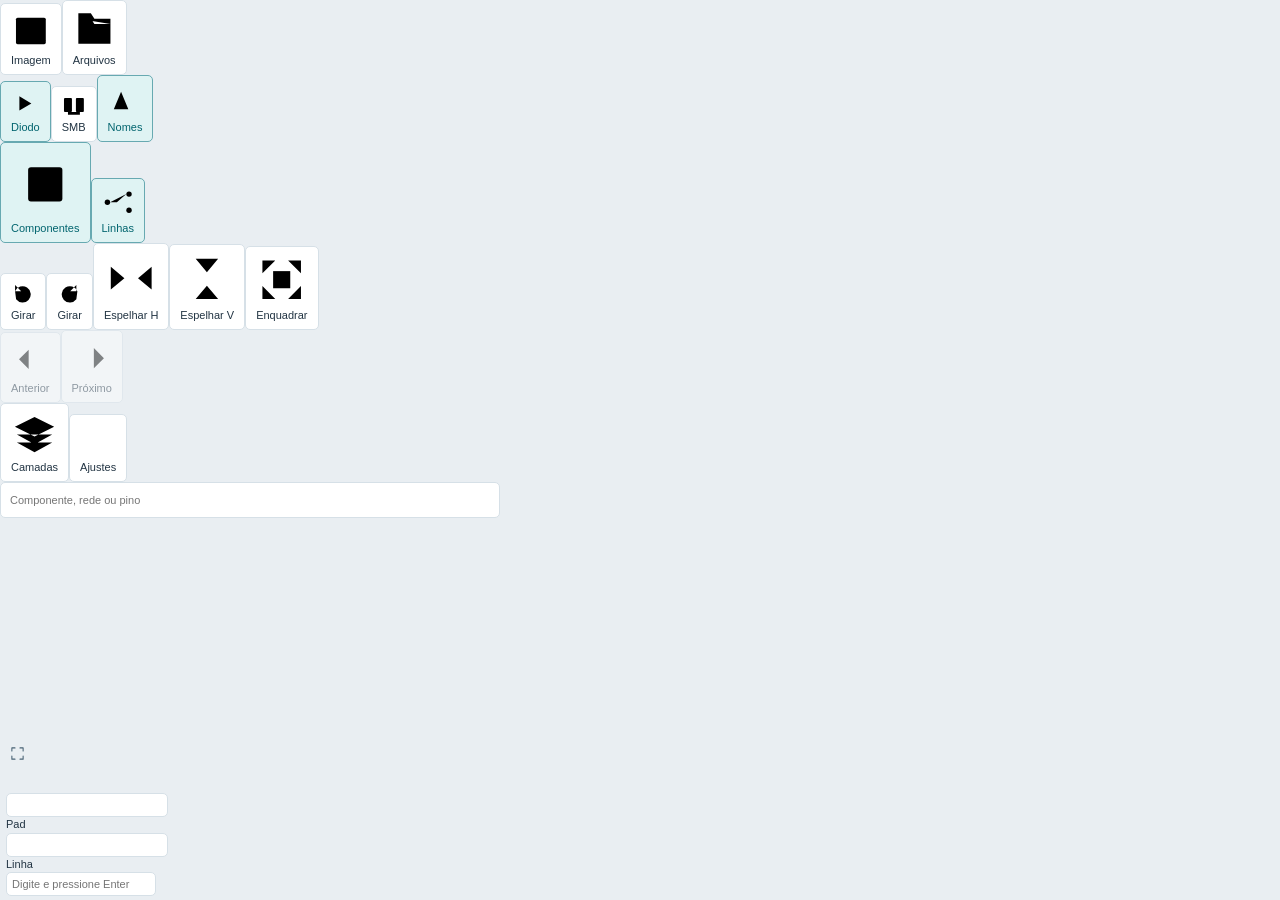
==== index.html @ c5f80d9f "Adicionar NEXO GM tools92 — parte 1" ====
<!doctype html>
<html lang="pt-BR">
<head>
<meta charset="utf-8"><meta name="viewport" content="width=device-width,initial-scale=1,viewport-fit=cover">
<script src="mobile-landscape91.js?v=0ed90b5627"></script>
<title>NEXO BOARD · SB APPLE</title>
<meta name="application-name" content="NEXO BOARD"><meta name="apple-mobile-web-app-title" content="NEXO MOBILE">
<meta name="description" content="Consulte os componentes, pinos, redes e camadas da placa do iPhone 11.">
<meta name="theme-color" content="#153c55">
<link rel="stylesheet" href="desktop.css?v=4634446d73">
<link rel="stylesheet" href="desktop-refinements.css?v=39231e4f6b">
<link rel="stylesheet" href="responsive.css?v=6bf783adcf">
<link rel="stylesheet" href="tree.css?v=b9c4f54756">
<link rel="stylesheet" href="workbench.css?v=70c8f62739">
<link rel="stylesheet" href="panels.css?v=432585dfa1">
<link rel="stylesheet" href="netcolor.css?v=c99df85414">
<link rel="stylesheet" href="netcolor-color.css?v=fcfec9fa38">
<link rel="stylesheet" href="rffe.css?v=a4d7cf4110"><link rel="stylesheet" href="rffe-connection.css?v=8ec4ea6d91">
<link rel="icon" type="image/svg+xml" href="nexo-board.svg">
<link rel="alternate icon" href="nexo-board.ico">
<link rel="stylesheet" href="nexus.css?v=d6d8f62095"><link rel="manifest" href="manifest.webmanifest"><meta name="theme-color" content="#172331"><meta name="apple-mobile-web-app-capable" content="yes"><meta name="apple-mobile-web-app-status-bar-style" content="default"><link rel="apple-touch-icon" href="nexus-180.png">
<link rel="stylesheet" href="nexus-layout.css?v=99e05fe71d">
<link rel="stylesheet" href="ic-values.css?v=93ace7cec0"><script src="ic-values-data.js?v=62a3da56ed"></script>
<script src="ic-pad-kinds.js?v=03baf6a25c"></script><link rel="stylesheet" href="ic-editor-mobile.css?v=75e79c660f">
<link rel="stylesheet" href="toolbar45.css?v=9a75cd5ff1">
<link rel="stylesheet" href="tools45.css?v=05c7119891">
<link rel="stylesheet" href="capacitor-search.css?v=0966abfa22">
<link rel="stylesheet" href="mobile-focus.css?v=2c2a803c5f">
<link rel="stylesheet" href="board-editor59.css?v=5fa24fc4d8">
<link rel="stylesheet" href="nexus-individual61.css?v=b3119b8f5e"><script src="board-composite-images62.js?v=1b3444a13e"></script><link rel="stylesheet" href="maintenance64.css?v=ca0cb2baf8">
<link rel="stylesheet" href="library-manager64.css?v=00c5366680">
<link rel="stylesheet" href="nexus-sync65.css?v=91caf0e3c9">
<link rel="stylesheet" href="nexus-sync66.css?v=be42915429"><link rel="stylesheet" href="ic-pad-scene69.css?v=c58ddb4041">
<link rel="stylesheet" href="studies74.css?v=bcb903d225">
<link rel="stylesheet" href="desktop-density75.css?v=17dfe55317">
<link rel="stylesheet" href="i2c.css?v=4dec8f41e7">
<link rel="stylesheet" href="tools76.css?v=e181087f84">
<link rel="stylesheet" href="studies77.css?v=8d0fade3a5">
<link rel="stylesheet" href="study-story83.css?v=5ad14f004f">
<link rel="stylesheet" href="study-research86.css?v=d2ac50b44b">
<link rel="stylesheet" href="tools77.css?v=78d19deea4">
<link rel="stylesheet" href="mobile-landscape91.css?v=c7f50f1e84">
<link rel="stylesheet" href="tools83.css?v=393be788da">
<script src="bootstrap83.js?v=98efbf8c1c"></script>
<script src="nexo-brand92.js?v=b32c26d66d"></script>
</head>
<body>
<header class="workbench-ribbon" aria-label="Ferramentas da placa"><div class="ribbon-scroll"><button type="button" class="ribbon-button" id="imageButton" aria-pressed="false" aria-controls="boardCanvas" title="Exibir desenhos dos componentes no mapa"><svg viewBox="0 0 24 24" aria-hidden="true"><rect x="3" y="4" width="18" height="16" rx="1"/><circle cx="8" cy="9" r="1.5"/><path d="m3 17 6-5 4 4 3-3 5 5"/></svg><span>Imagem</span></button><button type="button" class="ribbon-button" id="nexusFilesButton" aria-haspopup="dialog" aria-controls="nexusFilesDialog" title="Adicionar pacotes de placas ao aparelho"><svg viewBox="0 0 24 24" aria-hidden="true"><path d="M3 6h7l2 3h9v11H3ZM3 6V3h7l2 3h9v3M12 11v6m-3-3h6"/></svg><span>Arquivos</span></button><div class="ribbon-group board-controls" role="group" aria-label="Dados da placa"><button type="button" class="ribbon-button" id="diodeButton" data-object="readings" aria-pressed="true" title="Ocultar ou exibir valores de diodo"><svg viewBox="0 0 24 24" aria-hidden="true"><path d="M2 12h5m10 0h5M7 6v12l10-6-10-6Zm10 0v12"/></svg><span><span id="readingToggleLabel">Diodo</span></span></button><button type="button" class="ribbon-button" id="smbButton" data-object="smb" aria-pressed="false" title="Exibir valores SMB no lugar do diodo"><svg viewBox="0 0 24 24" aria-hidden="true"><rect x="2" y="4" width="8" height="14" rx="1"/><rect x="14" y="4" width="8" height="14" rx="1"/><path d="M4 8h4m8 0h4M6 18v3h12v-3M10 12h4"/></svg><span>SMB</span></button><button type="button" class="ribbon-button" id="namesButton" data-object="names" aria-pressed="true" title="Ocultar ou exibir nomes dos componentes"><svg viewBox="0 0 24 24" aria-hidden="true"><path d="m4 18 5-12 5 12M6 14h6m4-6h6m-3 0v10"/></svg><span>Nomes</span></button></div><button type="button" class="ribbon-button board-controls" id="componentsButton" data-object="components" aria-pressed="true" title="Ocultar ou exibir componentes, pads e seus valores; manter as trilhas"><svg viewBox="0 0 24 24" aria-hidden="true"><rect x="6" y="6" width="12" height="12" rx="1"/><path d="M9 2v4m6-4v4M9 18v4m6-4v4M2 9h4m-4 6h4m12-6h4m-4 6h4"/></svg><span>Componentes</span></button><button type="button" class="ribbon-button board-controls" id="netNamesButton" data-object="netNames" aria-pressed="true" title="Exibir os nomes das linhas nos pads"><svg viewBox="0 0 24 24" aria-hidden="true"><circle cx="4" cy="12" r="2"/><circle cx="20" cy="6" r="2"/><circle cx="20" cy="18" r="2"/><path d="M6 12h5l7-6m-7 6 7 6"/></svg><span>Linhas</span></button><div class="ribbon-group board-controls" role="group" aria-label="Posição da placa"><button type="button" class="ribbon-button" id="rotateLeftButton" title="Girar 90° para a esquerda"><svg viewBox="0 0 24 24" aria-hidden="true"><path d="M4 10a8 8 0 1 1 1 8M4 4v6h6"/></svg><span>Girar</span></button><button type="button" class="ribbon-button" id="rotateButton" title="Girar 90° para a direita"><svg viewBox="0 0 24 24" aria-hidden="true"><path d="M20 10a8 8 0 1 0-1 8m0-14v6h-6"/></svg><span>Girar</span></button><button type="button" class="ribbon-button" id="mirrorButton" aria-pressed="false" title="Espelhar horizontalmente"><svg viewBox="0 0 24 24" aria-hidden="true"><path d="M12 2v20M3 7v10l6-5-6-5Zm18 0v10l-6-5 6-5Z"/></svg><span>Espelhar H</span></button><button type="button" class="ribbon-button" id="mirrorVerticalButton" aria-pressed="false" title="Espelhar verticalmente"><svg viewBox="0 0 24 24" aria-hidden="true"><path d="M2 12h20M7 3h10l-5 6-5-6Zm0 18h10l-5-6-5 6Z"/></svg><span>Espelhar V</span></button><button type="button" class="ribbon-button" id="fitView" title="Ajustar a placa à área disponível"><svg viewBox="0 0 24 24" aria-hidden="true"><path d="M3 9V3h6m6 0h6v6m0 6v6h-6M9 21H3v-6"/><rect x="8" y="8" width="8" height="8"/></svg><span>Enquadrar</span></button></div><div class="ribbon-group board-controls" role="group" aria-label="Navegar pelas conexões da linha"><button type="button" class="ribbon-button" id="previousConnection" disabled title="Anterior conexão · Ctrl + seta esquerda" aria-label="Anterior conexão da linha"><svg viewBox="0 0 24 24" aria-hidden="true"><path d="M19 12H5m6-6-6 6 6 6"/></svg><span>Anterior</span></button><button type="button" class="ribbon-button" id="nextConnection" disabled title="Próximo conexão · Ctrl + seta direita" aria-label="Próximo conexão da linha"><svg viewBox="0 0 24 24" aria-hidden="true"><path d="M5 12h14m-6-6 6 6-6 6"/></svg><span>Próximo</span></button></div><button type="button" class="ribbon-button" id="layersButton" aria-expanded="false" aria-pressed="false" aria-controls="layersPanel" title="Exibir ou recolher camadas"><svg viewBox="0 0 24 24" aria-hidden="true"><path d="m12 3 10 5-10 5L2 8l10-5Zm-9 9 9 5 9-5M3 16l9 5 9-5"/></svg><span>Camadas</span></button><button type="button" class="ribbon-button" id="settingsButton" aria-haspopup="dialog" aria-controls="appearanceDialog"><svg viewBox="0 0 24 24" aria-hidden="true"><path d="M5 3v6m0 4v8m7-18v11m0 4v3m7-18v3m0 4v11M2 9h6m1 5h6m1-8h6"/></svg><span>Ajustes</span></button></div><form class="search-form board-controls" id="searchForm" role="search"><input id="searchInput" type="search" role="combobox" aria-autocomplete="list" aria-expanded="false" aria-controls="searchOptions" autocomplete="off" spellcheck="false" placeholder="Componente, rede ou pino" aria-label="Buscar componente, rede ou pino"><div id="searchOptions" class="search-options" role="listbox" aria-label="Resultados da busca" hidden></div><p class="search-error" id="searchError" role="status" hidden></p></form></header>
<section class="layer-shelf" id="layersPanel" aria-label="Seleção de camadas" hidden><div class="layer-list board-controls" id="layerList" role="group" aria-label="Ativar ou desativar camadas"></div><div class="layer-presets board-controls"><button id="allLayers">Todas</button><button id="noLayers">Nenhuma</button></div></section>
<div class="workspace devices-hidden tools-hidden" id="workspace"><button class="panel-backdrop" id="panelBackdrop" aria-label="Fechar painel" hidden></button>
<aside class="device-sidebar" id="deviceSidebar" aria-label="Aparelhos disponíveis"><div class="device-search-row"><label class="device-search"><input id="deviceSearch" type="search" placeholder="Buscar aparelho" aria-label="Buscar aparelho"></label><button class="panel-icon" id="devicesButton" aria-expanded="false" aria-controls="deviceSidebar" aria-label="Exibir aparelhos" title="Exibir aparelhos"><svg viewBox="0 0 24 24" aria-hidden="true"><path d="M4 4h16v16H4zM9 4v16M16 9l-3 3 3 3"/></svg></button></div><nav class="device-list" id="deviceList" aria-label="Lista de aparelhos"><button class="device-item" aria-current="true"><span class="device-glyph" aria-hidden="true"></span><span class="device-item-text"><strong>iPhone 11</strong><small>Mapa disponível</small></span></button></nav></aside>
<div id="leftPanelResize" class="panel-resizer left-resizer" role="separator" tabindex="0" aria-orientation="vertical" aria-label="Largura da lista de aparelhos" aria-controls="deviceSidebar" title="Arraste para ajustar a largura"></div>
<div id="rightPanelResize" class="panel-resizer right-resizer" role="separator" tabindex="0" aria-orientation="vertical" aria-label="Largura das ferramentas" aria-controls="inspector" title="Arraste para ajustar a largura"></div>
<main class="main" aria-label="Área de trabalho da placa">
<div class="toolbar document-toolbar"><div class="document-tabs" id="documentTabs" role="tablist" aria-label="Placas e documentos abertos"></div></div><div id="tabLimitMessage" class="tab-limit-message" role="status" hidden>Você já abriu 8 abas. Feche uma para abrir outro arquivo.</div>
<div class="map-stage" id="documentPanel" role="tabpanel" aria-label="Documento ativo"><div class="canvas-wrap" id="canvasWrap"><canvas class="board-canvas" id="boardCanvas" tabindex="0" role="img" aria-label="Mapa interativo da placa. Arraste para mover, clique para selecionar e use a roda do mouse para ampliar."></canvas><div class="tooltip" id="tooltip" hidden></div><div class="board-image-notice" id="boardImageNotice" role="status" hidden></div><div class="loading" id="loading" role="status">Preparando o mapa da placa…</div></div>
<section class="asset-pane" id="assetPane" hidden><div class="asset-head"><strong id="assetTitle"></strong><button id="assetSize" aria-pressed="false">Tamanho real</button><a id="assetExternal" target="_blank" rel="noopener">Abrir arquivo <svg class="nexus-window-icon87" viewBox="0 0 24 24" aria-hidden="true" focusable="false"><path d="M14 3h7v7M21 3 10 14M10 4H4v16h16v-6"/></svg></a></div><div class="asset-content"><img id="assetImage" alt=""><iframe id="assetDocument" title="Documento recuperado"></iframe></div></section>
<section class="source-placeholder" id="sourcePlaceholder" hidden><div class="source-card"><span class="eyebrow">FONTES REUNIDAS</span><h2 id="sourceName"></h2><p id="sourceDescription"></p><ul id="sourceTypes"></ul><details id="sourceFilesDetails"><summary>Arquivos deste item</summary><ul id="sourceFiles"></ul></details><p id="sourceQualifier" hidden></p><p id="sourcePreparation">Este item ainda precisa ser preparado para visualização.</p><button id="returnToBoard">Abrir mapa do iPhone 11</button></div></section></div>
<footer class="selection-footer" aria-label="Componente, pad e linha selecionados"><label class="footer-part"><input id="statusPart" readonly aria-label="Componente selecionado" value="" spellcheck="false"></label><label class="footer-pad"><span>Pad</span><input id="statusPad" readonly aria-label="Pad selecionado" value="" spellcheck="false"></label><div class="footer-net"><label for="statusNet">Linha</label><div class="net-field"><input id="statusNet" role="combobox" aria-autocomplete="list" aria-expanded="false" aria-controls="netResults" aria-label="Linha selecionada ou busca de linha" placeholder="Digite e pressione Enter" autocomplete="off" spellcheck="false"><button id="clearNet" type="button" class="net-clear" aria-label="Limpar seleção e buscar outra linha" title="Limpar seleção e buscar outra linha" hidden>×</button><div id="netResults" class="net-results" role="listbox" aria-label="Linhas encontradas" hidden></div><p id="netSearchMessage" class="net-search-message" role="status" hidden></p></div></div></footer>
</main>
<aside class="inspector schematic-tools" id="inspector" aria-label="Ferramentas"><div class="tool-menu" role="toolbar" aria-label="Ferramentas disponíveis"><button class="panel-icon" id="detailsButton" aria-expanded="false" aria-controls="inspector" aria-label="Exibir ferramentas" title="Exibir ferramentas"><svg viewBox="0 0 24 24" aria-hidden="true"><path d="M4 4h16v16H4zM9 4v16M16 9l-3 3 3 3"/></svg></button><button id="schematicTool" class="tool-tab" aria-pressed="false" aria-expanded="false" aria-controls="schematicPane">Esquemático</button><button id="studiesTool" class="tool-tab" aria-pressed="false" aria-expanded="false" aria-controls="studiesPane">Notas</button><button id="netcolorTool" class="tool-tab" aria-pressed="false" aria-expanded="false" aria-controls="netcolorPane">Netcolor</button><button id="rffeTool" class="tool-tab" aria-pressed="false" aria-expanded="false" aria-controls="rffePane">RFFE</button></div><section id="studiesPane" class="studies-panel" aria-label="Notas da placa" hidden></section><section id="rffePane" class="rffe-panel" aria-label="Barramentos RFFE" hidden>
<label class="rffe-model"><span>Modelo</span><input id="rffeModel" readonly aria-label="Modelo do aparelho ativo" value="—"></label>
<div class="rffe-connection"><button type="button" id="rffeConnect" title="Conectar ao NEX-32" aria-haspopup="dialog" aria-controls="rffeEspDialog"><svg viewBox="0 0 24 24" aria-hidden="true"><path d="M8 2v5m8-5v5M6 7h12v4a6 6 0 0 1-12 0Zm6 10v5"/></svg><span>Conectar</span></button><button type="button" id="rffeRefreshConnection" class="rffe-refresh" disabled title="Atualizar os dados do NEX-32" aria-label="Atualizar conexão RFFE"><svg viewBox="0 0 24 24" aria-hidden="true"><path d="M20 7v5h-5M4 17v-5h5M19 11a7 7 0 0 0-12-5M5 13a7 7 0 0 0 12 5"/></svg></button><button type="button" id="rffeClearMarks" class="rffe-refresh" disabled title="Limpar as marcações de PA desta placa" aria-label="Limpar marcações de PA"><svg viewBox="0 0 24 24" aria-hidden="true"><path d="m4 14 9-10 7 7-9 10H7l-3-4Zm4-4 7 7M11 21h10"/></svg></button><span id="rffeCommunicationState" class="rffe-communication-state" role="status" hidden></span><span id="rffeConnectionState" class="rffe-connection-state" role="status">Não conectado</span></div>
<div class="rffe-browser"><div class="rffe-buses"><span class="rffe-caption">RFFE</span><div id="rffeBusList" class="rffe-bus-list" role="listbox" aria-label="Barramentos RFFE deste mapa"></div></div><div class="rffe-signals"><span class="rffe-caption">Localizar na placa</span><div class="rffe-signal"><button type="button" id="rffeLocateall" disabled aria-pressed="false" title="Destacar SDA, SCL e 1,8 V ao mesmo tempo"><svg viewBox="0 0 24 24" aria-hidden="true"><path d="M7 5h12M7 12h12M7 19h12"/><circle cx="3" cy="5" r="1"/><circle cx="3" cy="12" r="1"/><circle cx="3" cy="19" r="1"/></svg><span>Todos</span></button></div><div class="rffe-signal"><button type="button" id="rffeLocatesda" disabled><svg viewBox="0 0 24 24" aria-hidden="true"><circle cx="12" cy="12" r="6"/><path d="M12 2v5m0 10v5M2 12h5m10 0h5"/></svg><span>SDA</span></button></div><div class="rffe-signal"><button type="button" id="rffeLocatescl" disabled><svg viewBox="0 0 24 24" aria-hidden="true"><circle cx="12" cy="12" r="6"/><path d="M12 2v5m0 10v5M2 12h5m10 0h5"/></svg><span>SCL</span></button></div><div class="rffe-signal"><button type="button" id="rffeLocatevdd" disabled><svg viewBox="0 0 24 24" aria-hidden="true"><circle cx="12" cy="12" r="6"/><path d="M12 2v5m0 10v5M2 12h5m10 0h5"/></svg><span>1,8 V</span></button></div></div></div>
<div class="rffe-table-title"><span>PAs e CIs</span><strong id="rffeSelected"></strong></div><div class="rffe-table-wrap"><table class="rffe-table" aria-label="PAs e comparação do RFFE selecionado"><colgroup><col><col><col><col><col></colgroup><thead><tr><th scope="col">No</th><th scope="col">PA / CI</th><th scope="col">Notas</th><th scope="col">Status</th><th scope="col">Resultado</th></tr></thead><tbody id="rffeRows"></tbody></table></div><p id="rffeStatus" class="rffe-status" role="status" aria-live="polite"></p></section><section id="netcolorPane" class="netcolor-panel" aria-label="Cores das linhas" hidden><div class="netcolor-add"><span id="netcolorCurrent">Selecione uma linha na placa</span><div class="netcolor-buttons"><button id="netcolorAdd" disabled title="Adicionar a linha selecionada · A">Adicionar <kbd>A</kbd></button><button id="netcolorIsolate" disabled aria-pressed="false" title="Mostrar somente os componentes ligados às linhas marcadas nas caixas · S">Só componentes <kbd>S</kbd></button><button id="netcolorIsolateAll" disabled aria-pressed="false" title="Mostrar os componentes de todas as linhas da lista · W">Toda a lista <kbd>W</kbd></button></div></div><label class="netcolor-autocolor" title="Colorir as três linhas com mais pads repetidos apenas no componente selecionado"><input id="netcolorAutoColor" type="checkbox" checked> Autocolor</label><div id="netcolorList" class="netcolor-list" aria-label="Linhas coloridas"></div><div class="netcolor-actions"><label><input id="netcolorAll" type="checkbox"> Todas</label><button id="netcolorGroup" type="button" disabled title="Agrupar linhas com exatamente a mesma cor" aria-label="Agrupar linhas por cores idênticas">Por cor</button><button id="netcolorRemove" disabled>Remover</button><button id="netcolorClear" disabled>Limpar</button></div><div class="netcolor-palette" id="netcolorPalette" role="group" aria-label="Aplicar cor às linhas marcadas"></div><button id="netcolorCustom" class="netcolor-custom" disabled aria-haspopup="dialog" aria-controls="netcolorColorDialog">Outros…</button></section><section id="schematicPane" class="schematic-panel" aria-label="Visualizador do esquemático" hidden><div id="schematicWindowBar" class="schematic-window-bar"><span id="schematicWindowTitle">Esquemático · iPhone 11</span><div class="window-actions"><button id="floatSchematic" title="Abrir janela flutuante" aria-label="Abrir janela flutuante"><svg class="nexus-window-icon87" viewBox="0 0 24 24" aria-hidden="true" focusable="false"><rect x="3" y="4" width="18" height="16" rx="1"/><path d="M3 8h18M13 12h5v5h-5Z"/></svg></button><button id="separateSchematic" title="Abrir em janela própria" aria-label="Abrir esquemático em janela própria"><svg class="nexus-window-icon87" viewBox="0 0 24 24" aria-hidden="true" focusable="false"><path d="M14 3h7v7M21 3 10 14M10 4H4v16h16v-6"/></svg></button><button id="closeSchematic" title="Fechar esquemático" aria-label="Fechar esquemático"><svg class="nexus-window-icon87" viewBox="0 0 24 24" aria-hidden="true" focusable="false"><path d="m6 6 12 12M18 6 6 18"/></svg></button></div></div><div class="schematic-controls"><select id="schematicDocument" aria-label="Escolher esquemático"></select><button id="syncSchematic" aria-pressed="true" title="Sincronizar a seleção entre a placa e o esquema">Vincular</button><span id="schematicPaneStatus" role="status"></span></div><iframe id="schematicFrame" title="Esquemático contínuo do iPhone 11"></iframe></section></aside>
</div>
<dialog id="rffeEspDialog" class="rffe-esp-dialog" aria-labelledby="rffeEspTitle"><form id="rffeEspForm"><header><strong id="rffeEspTitle">Parear NEX-32</strong><button type="button" id="rffeEspClose" aria-label="Fechar">×</button></header><p>Conecte o NEX-32 e este aparelho ao mesmo Wi-Fi. Use o endereço mostrado nos ajustes do NEX-32.</p><label>Endereço do NEX-32<input id="rffeEspHost" type="text" placeholder="astra-rffe.local" autocomplete="off" autocapitalize="none" spellcheck="false" maxlength="253" required></label><section id="rffeEspPairing" hidden><p id="rffeEspPairHint"></p><label>Código do NEX-32<input id="rffeEspCode" type="text" inputmode="numeric" autocomplete="off" pattern="[0-9]{4}" maxlength="4" placeholder="0000" aria-describedby="rffeEspPairHint"></label></section><p>Selecione o RFFE na ferramenta. No NEX-32, inicie a busca e toque em <b>ENVIAR</b> para comparar.</p><p class="rffe-esp-browser-note">No iPhone, escolha Internet e use o ID mostrado nos AJUSTES do NEX-32 atualizado, na opção de pareamento. No PC, você também pode usar o Wi-Fi local.</p><p id="rffeEspFeedback" role="status" aria-live="polite"></p><footer><button type="button" id="rffeEspForget" hidden>Desparear</button><button type="button" id="rffeEspDisconnect" hidden>Desconectar</button><button type="submit" id="rffeEspSubmit">Conectar</button></footer></form></dialog>
<dialog id="netcolorColorDialog" class="netcolor-color-dialog" aria-labelledby="netcolorColorTitle"><form id="netcolorColorForm">
<div class="netcolor-color-head"><strong id="netcolorColorTitle">Cores</strong><button type="button" id="netcolorColorClose" aria-label="Fechar" title="Fechar">×</button></div>
<div class="color-window-body"><div class="color-workspace"><div class="color-tabs" role="tablist" aria-label="Seleção de cores"><button type="button" id="netcolorColorStandardTab" role="tab" aria-selected="true" aria-controls="netcolorColorStandardPanel">Padrão</button><button type="button" id="netcolorColorCustomTab" role="tab" aria-selected="false" aria-controls="netcolorColorCustomPanel" tabindex="-1">Personalizado</button></div>
<div id="netcolorColorStandardPanel" class="color-tab-panel" role="tabpanel" aria-labelledby="netcolorColorStandardTab"><span class="color-field-caption">Cores:</span><svg id="netcolorColorHoneycomb" viewBox="0 0 300 315" role="listbox" aria-label="Paleta de cores"></svg></div>
<div id="netcolorColorCustomPanel" class="color-tab-panel" role="tabpanel" aria-labelledby="netcolorColorCustomTab" hidden><div id="netcolorColorSaturation" tabindex="0" role="slider" aria-label="Saturação e brilho da cor" aria-valuemin="0" aria-valuemax="100"><span id="netcolorColorCursor"></span></div><label class="color-hue-label">Matiz<input id="netcolorColorHue" type="range" min="0" max="359" value="0"></label><div class="color-rgb-fields"><label>Vermelho<input id="netcolorColorRed" type="number" min="0" max="255" value="255"></label><label>Verde<input id="netcolorColorGreen" type="number" min="0" max="255" value="0"></label><label>Azul<input id="netcolorColorBlue" type="number" min="0" max="255" value="0"></label></div></div>
<label class="color-hex-field">Hexadecimal<input type="text" id="netcolorColorHex" value="#FF0000" pattern="#[0-9a-fA-F]{6}" maxlength="7" autocomplete="off" spellcheck="false" required aria-label="Cor hexadecimal"></label><input id="netcolorColorPicker" type="hidden" value="#ff0000"></div>
<div class="color-window-actions"><button type="submit" id="netcolorColorApply">OK</button><button type="button" id="netcolorColorCancel">Cancelar</button><button type="button" id="netcolorColorEyedropper" class="color-eyedropper"><svg viewBox="0 0 24 24" aria-hidden="true"><path d="m14 4 6 6m-5-7 6 6-3 3-2-2-8 8-5 2 2-5 8-8-2-2z"/></svg>Selecionar…</button><div class="color-comparison"><span>Nova</span><div id="netcolorColorNew"></div><div id="netcolorColorCurrent"></div><span>Atual</span></div></div></div><p id="netcolorColorStatus" class="color-dialog-status" role="status"></p></form></dialog>
<dialog id="appearanceDialog" class="appearance-dialog" aria-labelledby="appearanceTitle"><form method="dialog" class="appearance-head"><h2 id="appearanceTitle">Ajustes da placa</h2><button aria-label="Fechar ajustes" title="Fechar ajustes">×</button></form><div class="appearance-profiles"><div class="profile-select-row"><label for="appearanceProfile">Perfil de cores</label><select id="appearanceProfile"></select><button id="addAppearanceProfile" type="button" title="Criar uma cópia do Perfil 1">Adicionar</button></div><div class="profile-edit-row"><input id="appearanceProfileName" maxlength="40" aria-label="Nome do perfil" placeholder="Nome do perfil"><button id="saveAppearanceProfile" type="button">Salvar</button><button id="deleteAppearanceProfile" type="button">Excluir</button></div><p id="appearanceProfileStatus" role="status"></p></div><div class="appearance-content"><fieldset><legend>Cores</legend><div id="appearanceColors" class="appearance-colors"></div></fieldset><fieldset><legend>Camadas</legend><div id="appearanceLayers" class="appearance-colors"></div></fieldset><fieldset><legend>Exibição</legend><div class="appearance-visibility"><button data-object="boards" aria-pressed="true">Placa</button><button data-object="outlines" aria-pressed="true">Bordas</button><button data-object="pads" aria-pressed="true">Pads</button><button data-object="vias" aria-pressed="true" title="Vias das camadas habilitadas">Vias</button><button id="selectionTracks" aria-pressed="true">Trilhas da seleção</button></div></fieldset></div><div class="appearance-footer"><button id="resetAppearance">Copiar cores do Perfil 1</button><form method="dialog"><button class="appearance-done">Concluir</button></form></div></dialog>
<script src="appearance-profiles.js?v=02b861e9fa"></script>
<script src="board-topology59.js?v=692ee751f2"></script><script src="board-geometry59.js?v=ca1611796c"></script><script src="board-composition62.js?v=1da871f544"></script><script src="board-draft59.js?v=fdbb004a82"></script><script src="board-edits59.js?v=f2d491aa70"></script>
<script src="board-dados.js?v=5064cbedc6"></script>
<script src="leituras-dados.js?v=d7a5dcb072"></script>
<script src="pinos-nc.js?v=f23e088689"></script>
<script>
'use strict';
// Autocolor is an application preference, not part of a board or tab snapshot.
// Keeping it outside the renderer also preserves it when boards are recreated.
window.NexusAutoColor ||= (()=>{
 const key='nexus-netcolor-autocolor-v1';let enabled=true;
 try{enabled=localStorage.getItem(key)!=='false';}catch{}
 const announce=()=>window.dispatchEvent(new CustomEvent('jcid:autocolor',{detail:{enabled}}));
 function set(value){const next=!!value;if(next===enabled)return enabled;enabled=next;try{localStorage.setItem(key,String(enabled));}catch{}announce();return enabled;}
 window.addEventListener('storage',event=>{if(event.key!==key&&event.key!==null)return;const next=event.key===null||event.newValue!=='false';if(next!==enabled){enabled=next;announce();}});
 return Object.freeze({get:()=>enabled,set});
})();
// Retain compiled, immutable geometry for open documents; view state remains separate.
window.NexusRenderCache64 ||= (()=>{const entries=new Map(),mobile=matchMedia('(max-width:900px), (pointer:coarse)').matches,maxEntries=mobile?3:8,maxWeight=mobile?250000:750000;let primitives=new Map(),hits=0,misses=0,weight=0;return Object.freeze({primitive(kind,key,build){if(!key||typeof key!=="object")return build();let map=primitives.get(kind);if(!map){map=new WeakMap();primitives.set(kind,map);}let value=map.get(key);if(!value){value=build();map.set(key,value);}return value;},get(data){const item=entries.get(data);if(!item){misses++;return null;}entries.delete(data);entries.set(data,item);hits++;return item.geometry;},inherit(source,target){const item=entries.get(source);if(item)this.put(target,item.geometry);},put(data,geometry){const cost=data.pins.length+geometry.trackList.length;if(entries.has(data)){weight-=entries.get(data).cost;entries.delete(data);}entries.set(data,{geometry,cost});weight+=cost;while(entries.size>maxEntries||weight>maxWeight&&entries.size>1){const key=entries.keys().next().value;weight-=entries.get(key).cost;entries.delete(key);}},clear(){entries.clear();primitives=new Map();weight=0;},stats(){return{entries:entries.size,weight,hits,misses,maxEntries,maxWeight};}});})();
(window.createJCIDBoardView = function(D=window.JCID_BOARD, READINGS=window.JCID_READINGS, NC=window.JCID_NC_DISPLAY, options={}) {
const $=id=>document.getElementById(id);
let destroyed=false;const cleanups=[];function on(target,type,listener,options){target.addEventListener(type,listener,options);cleanups.push(()=>target.removeEventListener(type,listener,options));}
window.NexusBoardEdits?.apply(window.JCID_ACTIVE_BOARD?.id||'iphone-11-motherboard',D);
window.NexusBoardDraft?.prepare(window.JCID_ACTIVE_BOARD?.id||'iphone-11-motherboard',D,READINGS,NC);READINGS=D.readings||READINGS;NC=D.ncDisplay||NC;window.JCID_READINGS=READINGS;window.JCID_NC_DISPLAY=NC;
const readings=READINGS?.pins||{},readingLabel=READINGS?.label||'Referência JCID';
const readingFor=p=>{if(!p)return;const kind=state.objects.smb?'smb':'diode',record=icReadings?.get(p.id)?.[kind],value=record?record.value:kind==='diode'?readings[p.id]?.value:null;return value!=null&&String(value)!==''?{value:String(value),label:kind==='smb'?'SMB':readingLabel,overridden:!!record?.overridden}:undefined;};
if(!D||D.version!==2){$('loading').textContent='Os dados da placa não foram encontrados. Mantenha board-dados.js junto deste arquivo.';return;}
const readingBoardId=window.JCID_ACTIVE_BOARD?.id||'iphone-11-motherboard',icReadings=window.JCIDICValues?.forBoard(readingBoardId,D,READINGS);let readingsRevision=0,namesRevision=0;
const canvas=$('boardCanvas'),ctx=canvas.getContext('2d',{alpha:false}),hitCtx=document.createElement('canvas').getContext('2d'),wrap=$('canvasWrap');
const TAU=Math.PI*2,rad=x=>x*Math.PI/180,nf=new Intl.NumberFormat('pt-BR'),bounds=D.bounds;
const comps=new Map(D.components.map(c=>[c.id,c])),compNames=new Map(D.components.map(c=>[c.name.toUpperCase(),c])),nets=new Map(D.nets.map(n=>[n.id,n])),netNames=new Map(D.nets.map(n=>[n.name.toUpperCase(),n]));
const boardMap=new Map(D.boards.map(b=>[String(b.id),b])), layerMap=new Map(D.layers.map(l=>[l.id,l]));
const state={w:1,h:1,dpr:1,cx:(bounds[0]+bounds[2])/2,cy:(bounds[1]+bounds[3])/2,scale:1,base:1,rotation:0,mirror:false,mirrorVertical:false,hoverComponent:null,view:'all',component:null,pin:null,net:null,hover:null,layers:new Set(),selectionTracks:true,objects:{components:true,boards:true,outlines:true,pads:true,vias:true,names:true,netNames:true,readings:true,smb:false,markers:false,image:false},pending:false,drag:null,fit:true};
const physicalLayers=[12,40,41,42,43,44,45,46,47,13],padClassifier=window.JCIDPadKinds.create(D,NC);
const defaultAppearance={background:'#e7e9ec',board:'#080a0c',signal:'#eac96c',ground:'#989ca3',nc:'#2456b8',outline:'#eac96c',component:'#279caa',selectedPad:'#ff3b40',orientation:'#39bfd6',layers:Object.fromEntries(D.layers.map(l=>[l.id,l.color]))};
const appearance=window.JCIDAppearanceProfiles.configure(defaultAppearance);let appearanceRevision=0;
function validColor(value){return typeof value==='string'&&/^#[0-9a-f]{6}$/i.test(value);}
const padColors=appearance,padKindCache=new Map();
function layerColor(id){return appearance.layers[id]||layerMap.get(id)?.color||'#b88acb';}
const ringComponents=new Set(D.components.filter(c=>/^ringslot\d*$/i.test(c.sourceComponentName??c.name)).map(c=>c.id));
function ringPin(p){return !p.via&&ringComponents.has(p.part);}
function saveAppearance(){Object.assign(appearance,window.JCIDAppearanceProfiles.get());appearanceRevision++;for(const key of ['signal','ground','nc']){const swatch=document.querySelector('[data-pad-color="'+key+'"]');if(swatch)swatch.style.background=appearance[key];}renderLayers();requestDraw();}
function setAppearance(key,value){return window.JCIDAppearanceProfiles.set(key,value);}
function resetAppearance(){return window.JCIDAppearanceProfiles.reset();}
on(window,'nexo:appearance',saveAppearance);

function padKind(p){return padClassifier.kind(p);}
function pinNetName(p){return nets.get(p.net)?.name||(padKind(p)==='nc'?'NC':'Sem rede indicada');}
const compositionPinLayers=new Map();for(const part of D.nexusComposition?.parts||[]){const layers=part.layerIds.map(id=>D.layers.find(l=>l.id===id)).filter(Boolean);for(const id of part.pinIds)compositionPinLayers.set(id,layers);}
function viaOnLayers(p){if(!state.objects.vias||!state.layers.size)return false;const partLayers=compositionPinLayers.get(p.id),source=id=>partLayers?.find(l=>l.id===id)?.sourceLayerId??id,a=physicalLayers.indexOf(source(p.startLayer)),b=physicalLayers.indexOf(source(p.endLayer));if(a<0||b<0)return false;for(let i=Math.min(a,b);i<=Math.max(a,b);i++){const id=partLayers?partLayers.find(l=>(l.sourceLayerId??l.id)===physicalLayers[i])?.id:physicalLayers[i];if(id!==undefined&&state.layers.has(id))return true;}return false;}
const compiled=window.NexusRenderCache64.get(D);
const componentImageMask=compiled?.componentImageMask||new Path2D();
const holePaths=compiled?.holePaths||new Map(),padBatches=compiled?.padBatches||[],pinPaths=compiled?.pinPaths||new Map(),partPaths=compiled?.partPaths||new Map(),boardPaths=compiled?.boardPaths||new Map(),trackList=compiled?.trackList||[],netTracks=compiled?.netTracks||new Map(),netBatchCache=compiled?.netBatchCache||new Map(),pinGrid=compiled?.pinGrid||new Map(),partGrid=compiled?.partGrid||new Map(),trackGrid=compiled?.trackGrid||new Map(),physicalImageMasks=compiled?.physicalImageMasks||new Map();

const CELL=Math.max(bounds[2]-bounds[0],bounds[3]-bounds[1])/100;
const validBox=b=>Array.isArray(b)&&b.length===4&&b.every(Number.isFinite);
const boxOfPoint=(p,r=0)=>[p.x-r,p.y-r,p.x+r,p.y+r];
const intersects=(a,b)=>a[2]>=b[0]&&a[0]<=b[2]&&a[3]>=b[1]&&a[1]<=b[3];
const union=boxes=>boxes.reduce((a,b)=>[Math.min(a[0],b[0]),Math.min(a[1],b[1]),Math.max(a[2],b[2]),Math.max(a[3],b[3])],[Infinity,Infinity,-Infinity,-Infinity]);
// Limit queries to occupied cells, including any geometry beyond the board outline.
function gridAdd(grid,id,b){if(!validBox(b))return;const loX=Math.floor(b[0]/CELL),loY=Math.floor(b[1]/CELL),hiX=Math.floor(b[2]/CELL),hiY=Math.floor(b[3]/CELL);if(!grid.limits)grid.limits=[loX,loY,hiX,hiY];else{const a=grid.limits;a[0]=Math.min(a[0],loX);a[1]=Math.min(a[1],loY);a[2]=Math.max(a[2],hiX);a[3]=Math.max(a[3],hiY);}for(let x=loX;x<=hiX;x++)for(let y=loY;y<=hiY;y++){const k=x+','+y;if(!grid.has(k))grid.set(k,[]);grid.get(k).push(id);}}
function gridQuery(grid,b){const result=new Set(),a=grid.limits;if(!a)return result;const loX=Math.max(a[0],Math.floor(b[0]/CELL)),loY=Math.max(a[1],Math.floor(b[1]/CELL)),hiX=Math.min(a[2],Math.floor(b[2]/CELL)),hiY=Math.min(a[3],Math.floor(b[3]/CELL));for(let x=loX;x<=hiX;x++)for(let y=loY;y<=hiY;y++)for(const id of grid.get(x+','+y)||[])result.add(id);return result;}
function polygon(points,closed=true){const path=new Path2D();if(points?.length){path.moveTo(points[0][0],points[0][1]);for(let i=1;i<points.length;i++)path.lineTo(points[i][0],points[i][1]);if(closed)path.closePath();}return path;}
function copperPath(s){const path=new Path2D(),w=Number(s.width),h=Number(s.height);if(!(w>0&&h>0))return path;const x=-w/2,y=-h/2;
 if(s.kind==='circle'){path.arc(0,0,w/2,0,TAU);path.closePath();}
 else if(s.kind==='rect')path.rect(x,y,w,h);
 else if(s.kind==='roundrect'||s.kind==='oval'){const r=s.kind==='oval'?Math.min(w,h)/2:Math.max(0,Math.min(Number(s.radius)||0,w/2,h/2));path.moveTo(x+r,y);path.lineTo(x+w-r,y);path.arcTo(x+w,y,x+w,y+r,r);path.lineTo(x+w,y+h-r);path.arcTo(x+w,y+h,x+w-r,y+h,r);path.lineTo(x+r,y+h);path.arcTo(x,y+h,x,y+h-r,r);path.lineTo(x,y+r);path.arcTo(x,y,x+r,y,r);path.closePath();}
 else if(s.kind==='diamond'){path.moveTo(0,-h/2);path.lineTo(w/2,0);path.lineTo(0,h/2);path.lineTo(-w/2,0);path.closePath();}
 else if(s.kind==='octagon'){const q=Math.min(w,h)*(1-1/Math.sqrt(2));const p=[[x+q,y],[x+w-q,y],[x+w,y+q],[x+w,y+h-q],[x+w-q,y+h],[x+q,y+h],[x,y+h-q],[x,y+q]];path.moveTo(...p[0]);for(const t of p.slice(1))path.lineTo(...t);path.closePath();}
 const a=rad(s.angle||0),co=Math.cos(a),si=Math.sin(a),global=new Path2D();global.addPath(path,new DOMMatrix([co,si,-si,co,s.x,s.y]));return global;}
// Bound the short arc that is drawn, not its entire circle. Nearly straight arcs
// can have very distant centers; full-circle bounds would create millions of grid cells.
function trackArcBox(r){const start=Math.atan2(r[3]-r[1],r[2]-r[0]),end=Math.atan2(r[5]-r[1],r[4]-r[0]),delta=((end-start+Math.PI*3)%TAU)-Math.PI,points=[start,start+delta];for(const angle of [0,Math.PI/2,Math.PI,Math.PI*1.5]){const travel=((delta>=0?angle-start:start-angle)%TAU+TAU)%TAU;if(travel<=Math.abs(delta)+1e-10)points.push(angle);}const xs=points.map(a=>r[0]+r[6]*Math.cos(a)),ys=points.map(a=>r[1]+r[6]*Math.sin(a)),pad=(r[7]||0)/2;return[Math.min(...xs)-pad,Math.min(...ys)-pad,Math.max(...xs)+pad,Math.max(...ys)+pad];}
function makeTrack(layer,raw,arc){const t={layer:layer.id,raw,arc,net:raw[arc?8:5],width:raw[arc?7:4]||0,path:null};t.bbox=arc?trackArcBox(raw):[Math.min(raw[0],raw[2])-t.width/2,Math.min(raw[1],raw[3])-t.width/2,Math.max(raw[0],raw[2])+t.width/2,Math.max(raw[1],raw[3])+t.width/2];t.id=trackList.length;trackList.push(t);gridAdd(trackGrid,t.id,t.bbox);if(t.net!==null&&t.net!==undefined){if(!netTracks.has(t.net))netTracks.set(t.net,[]);netTracks.get(t.net).push(t);}}
function trackPath(t){if(t.path)return t.path;return t.path=window.NexusRenderCache64.primitive(t.arc?"arc":"track",t.raw,()=>{const r=t.raw,p=new Path2D();if(!t.arc){p.moveTo(r[0],r[1]);p.lineTo(r[2],r[3]);}else{const start=Math.atan2(r[3]-r[1],r[2]-r[0]),end=Math.atan2(r[5]-r[1],r[4]-r[0]);let delta=((end-start+Math.PI*3)%TAU)-Math.PI;p.arc(r[0],r[1],r[6],start,start+delta,delta<0);}return p;});}
if(!compiled){
for(const b of D.boards)boardPaths.set(String(b.id),window.NexusRenderCache64.primitive("board",b.points,()=>polygon(b.points)));
// Certain imported round test points have a generated square bounding outline.
// Replace only that exact placeholder; real rectangular pads/outlines stay intact.
function roundTestPointPath(c){
 if(!/^(?:PP|TP)\d/i.test(c.sourceComponentName??c.name)||c.pins?.length!==1||!c.outlines?.length)return null;
 const p=D.pins[c.pins[0]],shape=p?.copper?.[0];
 if(!p||p.via||p.hole>0||p.copper?.length!==1||shape?.kind!=='circle'||!validBox(p.bbox))return null;
 const b=p.bbox,tolerance=Math.max(.02,Math.max(b[2]-b[0],b[3]-b[1])*1e-5);
 const same=(a,b)=>Math.abs(a-b)<=tolerance;
 for(const outline of c.outlines){
  if(outline.arc||!outline.closed||outline.width||outline.role==='explicit_orientation_mark')return null;
  const points=(outline.points||[]).slice();
  if(points.length===5&&same(points[0][0],points[4][0])&&same(points[0][1],points[4][1]))points.pop();
  if(points.length!==4)return null;
  const corners=new Set();
  for(const point of points){const x=same(point[0],b[0])?0:same(point[0],b[2])?1:-1,y=same(point[1],b[1])?0:same(point[1],b[3])?1:-1;if(x<0||y<0)return null;corners.add(x+','+y);}
  if(corners.size!==4)return null;
 }
 return copperPath(shape);
}
for(const c of D.components){
 const shape=window.NexusRenderCache64.primitive("part",c.outlines,()=>{const circle=roundTestPointPath(c),strokes=circle?[{path:circle,width:0,orientation:false}]:(c.outlines||[]).map(o=>({path:o.arc?trackPath({arc:true,raw:o.arc}):polygon(o.points,o.closed),width:o.width||0,orientation:o.role==='explicit_orientation_mark'}));const area=circle||new Path2D();if(!circle)for(const o of c.outlines||[])if(o.closed&&!o.arc)area.addPath(polygon(o.points,true));return{strokes,area,hasArea:!!circle||(c.outlines||[]).some(o=>o.closed&&!o.arc)};});
 partPaths.set(c.id,shape);gridAdd(partGrid,c.id,c.bbox);
}
for(const [id,shape] of partPaths)if(shape.hasArea&&!ringComponents.has(id))componentImageMask.addPath(shape.area);
if(D.nexusGeometry)for(const [id,shape] of partPaths){const owner=D.nexusGeometry.owners.components[id]??'__unassigned';if(shape.hasArea&&!ringComponents.has(id)){if(!physicalImageMasks.has(owner))physicalImageMasks.set(owner,new Path2D());physicalImageMasks.get(owner).addPath(shape.area);}}
for(const p of D.pins){const path=window.NexusRenderCache64.primitive("pin",p.copper,()=>{const path=new Path2D();for(const s of p.copper||[])path.addPath(copperPath(s));return path;});pinPaths.set(p.id,path);gridAdd(pinGrid,p.id,validBox(p.bbox)?p.bbox:boxOfPoint(p));}
// Keep compound paths small and cache them: a viewport never rebuilds thousands of subpaths.
const padBuckets=new Map();
for(const p of D.pins){const kind=padKind(p),key=(ringPin(p)?'ring':p.via?'v'+p.startLayer+':'+p.endLayer:'p')+'|'+kind+'|'+Math.floor(p.x/(CELL*4))+','+Math.floor(p.y/(CELL*4));let batch=padBuckets.get(key);if(!batch||batch.count>=64){batch={path:new Path2D(),holes:new Path2D(),bbox:[Infinity,Infinity,-Infinity,-Infinity],via:p.via,ring:ringPin(p),startLayer:p.startLayer,endLayer:p.endLayer,kind,count:0,pins:[]};padBuckets.set(key,batch);padBatches.push(batch);}batch.path.addPath(pinPaths.get(p.id));batch.pins.push(p);batch.count++;const b=validBox(p.bbox)?p.bbox:boxOfPoint(p);for(let i=0;i<4;i++)batch.bbox[i]=i<2?Math.min(batch.bbox[i],b[i]):Math.max(batch.bbox[i],b[i]);if(p.hole>0){const hole=new Path2D();hole.arc(p.x,p.y,p.hole/2,0,TAU);hole.closePath();holePaths.set(p.id,hole);batch.holes.addPath(hole);}}
for(const l of D.layers){for(const r of l.segments||[])makeTrack(l,r,false);for(const r of l.arcs||[])makeTrack(l,r,true);}
}
function makeTrackBatches(tracks){const buckets=new Map(),batches=[];for(const t of tracks){const b=t.bbox,key=t.layer+'|'+t.width+'|'+Math.floor((b[0]+b[2])/(CELL*8))+','+Math.floor((b[1]+b[3])/(CELL*8));let batch=buckets.get(key);if(!batch||batch.tracks.length>=128){batch={path:new Path2D(),bbox:[Infinity,Infinity,-Infinity,-Infinity],layer:t.layer,width:t.width,tracks:[]};buckets.set(key,batch);batches.push(batch);}batch.path.addPath(trackPath(t));batch.tracks.push(t);for(let i=0;i<4;i++)batch.bbox[i]=i<2?Math.min(batch.bbox[i],b[i]):Math.max(batch.bbox[i],b[i]);}return batches;}
// Most edits show pads only. Compile track paths only for layers the user opens.
const layerBatchCache=compiled?.layerBatchCache||new Map();
function visibleLayerTrackBatches(){const batches=[];for(const id of state.layers){if(!layerBatchCache.has(id))layerBatchCache.set(id,makeTrackBatches(trackList.filter(t=>t.layer===id)));batches.push(...layerBatchCache.get(id));}return batches;}
if(!compiled)window.NexusRenderCache64.put(D,{componentImageMask,holePaths,padBatches,pinPaths,partPaths,boardPaths,trackList,netTracks,netBatchCache,pinGrid,partGrid,trackGrid,physicalImageMasks,layerBatchCache});
function selectedTrackBatches(id){if(!netBatchCache.has(id))netBatchCache.set(id,makeTrackBatches(netTracks.get(id)||[]).map(b=>({...b,net:id})));return netBatchCache.get(id);}
// Only the active selected net receives a contour; enabled layers retain their colors.
// The retained scene caches both strokes, so panning does not rebuild geometry.
function strokeTraceBatch(ctx,b,color,minPixels,selected=false){if(studyTraceColors.has(b.net)){color=studyTraceColors.get(b.net);selected=false;}const width=Math.max(b.width,minPixels/state.scale);if(selected){ctx.strokeStyle='#ff3b40';ctx.lineWidth=width+1.2/state.scale;ctx.stroke(b.path);}ctx.strokeStyle=color;ctx.lineWidth=width;ctx.stroke(b.path);}
function visibleTrackCount(batch,view){const b=batch.bbox;if(b[0]>=view[0]&&b[1]>=view[1]&&b[2]<=view[2]&&b[3]<=view[3])return batch.tracks.length;let count=0;for(const t of batch.tracks)if(intersects(t.bbox,view))count++;return count;}

function matrix(){const a=rad(state.rotation),co=Math.cos(a),si=Math.sin(a),m=state.mirror?-1:1,v=state.mirrorVertical?-1:1,s=state.scale,A=m*co*s,C=m*si*s,B=v*si*s,E=-v*co*s;return{a:A,b:B,c:C,d:E,e:state.w/2-A*state.cx-C*state.cy,f:state.h/2-B*state.cx-E*state.cy,det:A*E-B*C};}
function toScreen(x,y){const m=matrix();return{x:m.a*x+m.c*y+m.e,y:m.b*x+m.d*y+m.f};}
function toWorld(x,y){const m=matrix(),dx=x-m.e,dy=y-m.f;return{x:(m.d*dx-m.c*dy)/m.det,y:(-m.b*dx+m.a*dy)/m.det};}
function viewport(){const p=[[0,0],[state.w,0],[0,state.h],[state.w,state.h]].map(q=>toWorld(...q));return[Math.min(...p.map(q=>q.x)),Math.min(...p.map(q=>q.y)),Math.max(...p.map(q=>q.x)),Math.max(...p.map(q=>q.y))];}
const selectionInk={get body(){return appearance.component;},get pad(){return appearance.selectedPad;}};
function makeSelectedPadBatches(pins){const buckets=new Map(),batches=[];for(const p of pins){const key=(p.via?'v'+p.startLayer+':'+p.endLayer:'p')+'|'+Math.floor(p.x/(CELL*4))+','+Math.floor(p.y/(CELL*4));let b=buckets.get(key);if(!b||b.pins.length>=64){b={path:new Path2D(),bbox:[Infinity,Infinity,-Infinity,-Infinity],via:p.via,startLayer:p.startLayer,endLayer:p.endLayer,pins:[]};buckets.set(key,b);batches.push(b);}b.path.addPath(pinPaths.get(p.id));b.pins.push(p);const box=p.bbox||boxOfPoint(p);for(let i=0;i<4;i++)b.bbox[i]=i<2?Math.min(b.bbox[i],box[i]):Math.max(b.bbox[i],box[i]);}return batches;}

// Two independent lists share one cached pad projection. The active list wins
// only when the same net exists in both; selecting a pad still paints it red.
const freshNetColorGroup=()=>({entries:new Map(),checked:new Set(),sequence:0,isolation:{enabled:false,scope:'all'}});
const netColorGroups={normal:freshNetColorGroup(),alternative:freshNetColorGroup()};
let netColorGroup='normal',netColors=netColorGroups.normal.entries,effectiveNetColors=new Map(),netColorStateRestoring=false;
let netColorRevision=0,netColorIsolation=false,netColorIsolationScope='all',netColorSequence=0;let netColorChecked=new Set(),isolatedNets=new Set(),isolatedColorPads=new Map();
function rememberNetColorGroup(){Object.assign(netColorGroups[netColorGroup],{entries:netColors,checked:netColorChecked,sequence:netColorSequence,isolation:{enabled:netColorIsolation,scope:netColorIsolationScope}});}
function activateNetColorGroup(name){netColorGroup=name;const group=netColorGroups[name];netColors=group.entries;netColorChecked=group.checked;netColorSequence=group.sequence;netColorIsolation=group.isolation.enabled;netColorIsolationScope=group.isolation.scope;}
function setNetColorGroup(name,{checked}={}){if(!['normal','alternative'].includes(name))return false;if(name===netColorGroup){if(Array.isArray(checked))setNetColorChecked(checked);return true;}rememberNetColorGroup();activateNetColorGroup(name);if(Array.isArray(checked))netColorChecked=new Set(checked.filter(id=>netColors.has(id)));colorsChanged();return true;}
function getNetColorGroups({names=false}={}){rememberNetColorGroup();return Object.fromEntries(Object.entries(netColorGroups).map(([name,group])=>[name,{entries:[...group.entries].map(([id,item])=>({id,...(names?{name:nets.get(id)?.name||''}:{}),color:item.color})),checked:[...group.checked].map(id=>names?{id,name:nets.get(id)?.name||''}:id),sequence:group.sequence,isolation:{...group.isolation}}]));}
function restoreNetColorGroups(groups,active='normal'){
 for(const name of ['normal','alternative']){const input=groups?.[name]||{},group=freshNetColorGroup();for(const item of (Array.isArray(input.entries)?input.entries:[]).slice(0,5000)){if(!nets.has(item?.id)||blockedCanvasNet(item.id)||!validColor(item.color))continue;const pins=nets.get(item.id).pins.map(id=>D.pins[id]).filter(p=>selectablePin(p)&&!p.via&&!ringPin(p));if(pins.length)group.entries.set(item.id,{color:item.color.toLowerCase(),batches:makeSelectedPadBatches(pins)});}group.checked=new Set((Array.isArray(input.checked)?input.checked:[]).filter(id=>group.entries.has(id)));group.sequence=Math.max(group.entries.size,Number.isSafeInteger(input.sequence)?Math.max(0,Math.min(1000000,input.sequence)):0);group.isolation={enabled:!!input.isolation?.enabled&&group.entries.size>0,scope:input.isolation?.scope==='checked'?'checked':'all'};netColorGroups[name]=group;}
 netColorStateRestoring=true;try{activateNetColorGroup(active==='alternative'?'alternative':'normal');rebuildIsolation();netColorRevision++;}finally{netColorStateRestoring=false;}
}
let isolatedParts=new Set(),isolatedBasePads=[],isolatedSelectionPads=[],isolatedLayerTracks=[],isolatedSelectionTracks=[],isolatedImageMask=new Path2D();
const automaticTracks=()=>state.selectionTracks&&(!effectiveNetColors.size||toolNets.size>0);
function getNetColors(group=netColorGroup){const entries=group===netColorGroup?netColors:netColorGroups[group]?.entries;return [...(entries||[])].map(([id,item])=>({id,name:nets.get(id)?.name||'',color:item.color}));}

function studyIsolationActive(){return netColorIsolation&&!studyComponents.size;}
function componentAllowed(id){return !studyIsolationActive()||isolatedParts.has(id);}
function networkAllowed(id){return !netColorIsolation||nets.get(id)?.pins.some(pid=>D.pins[pid]&&pinAllowed(D.pins[pid]));}
function hiddenSelection(){error('Componente oculto. Desative “Só componentes” no Netcolor para localizá-lo.');return false;}
function trackNetAllowed(id){return !studyIsolationActive()||isolatedNets.has(id);}
function pinAllowed(p){return !studyIsolationActive()||(p.via?isolatedNets.has(p.net):isolatedParts.has(p.part)||!comps.has(p.part)&&isolatedNets.has(p.net));}
function isolateBatches(batches){const result=[];for(const b of batches){const pins=b.pins.filter(pinAllowed);if(!pins.length)continue;if(pins.length===b.pins.length){result.push(b);continue;}const path=new Path2D(),holes=b.holes?new Path2D():undefined;for(const p of pins){path.addPath(pinPaths.get(p.id));if(holes&&holePaths.has(p.id))holes.addPath(holePaths.get(p.id));}result.push({...b,pins,path,holes,bbox:union(pins.map(p=>p.bbox||boxOfPoint(p))),count:pins.length});}return result;}
function refreshIsolatedSelection(){isolatedSelectionPads=netColorIsolation?isolateBatches(selectionLinks.pads):[];isolatedSelectionTracks=netColorIsolation?[...selectionLinks.nets].filter(id=>isolatedNets.has(id)).flatMap(selectedTrackBatches):[];}
function getNetColorIsolation(){return {enabled:netColorIsolation,scope:netColorIsolationScope,ids:[...isolatedNets]};}
function rebuildIsolation(){
 effectiveNetColors=new Map([...netColorGroups[netColorGroup==='normal'?'alternative':'normal'].entries,...netColors]);
 for(const id of netColorChecked)if(!netColors.has(id))netColorChecked.delete(id);
 isolatedParts=new Set();isolatedNets=new Set();isolatedColorPads=new Map();
 if(!netColors.size){netColorIsolation=false;netColorSequence=0;}
 if(netColorIsolation){
  isolatedNets=new Set(netColorIsolationScope==='checked'?netColorChecked:netColors.keys());
  for(const id of isolatedNets)for(const pid of nets.get(id).pins){const p=D.pins[pid];if(p&&comps.has(p.part))isolatedParts.add(p.part);}
  // Reuse per-net paths; isolation changes never rebuild track geometry per frame.
  isolatedLayerTracks=[...isolatedNets].flatMap(selectedTrackBatches);
  isolatedBasePads=isolateBatches(padBatches);isolatedImageMask=new Path2D();
  for(const id of isolatedParts){const shape=partPaths.get(id);if(shape?.hasArea&&!ringComponents.has(id))isolatedImageMask.addPath(shape.area);}
  for(const [id,item] of effectiveNetColors)if(isolatedNets.has(id))isolatedColorPads.set(id,isolateBatches(item.batches));
 }else{isolatedBasePads=[];isolatedLayerTracks=[];isolatedImageMask=new Path2D();}
 refreshIsolatedSelection();if(state.hover!==null&&!pinAllowed(D.pins[state.hover]))state.hover=null;if(state.hoverComponent!==null&&!componentAllowed(state.hoverComponent))state.hoverComponent=null;if(state.pin!==null&&!pinAllowed(D.pins[state.pin])||state.component!==null&&!componentAllowed(state.component)||state.net!==null&&!networkAllowed(state.net))clear();
}
function setNetColorChecked(ids){const next=new Set((ids||[]).filter(id=>netColors.has(id)));if(next.size===netColorChecked.size&&[...next].every(id=>netColorChecked.has(id)))return [...netColorChecked];netColorChecked=next;if(netColorIsolation&&netColorIsolationScope==='checked'){rebuildIsolation();netColorRevision++;requestDraw();}window.dispatchEvent(new CustomEvent('jcid:netcolors'));return [...netColorChecked];}
function setNetColorIsolation(enabled,{scope='all'}={}){scope=scope==='checked'?'checked':'all';const next=!!enabled&&netColors.size>0;if(next===netColorIsolation&&scope===netColorIsolationScope)return netColorIsolation;netColorIsolation=next;netColorIsolationScope=scope;rebuildIsolation();netColorRevision++;requestDraw();window.dispatchEvent(new CustomEvent('jcid:netcolors'));return netColorIsolation;}
function colorsChanged(){rebuildIsolation();netColorRevision++;requestDraw();window.dispatchEvent(new CustomEvent('jcid:netcolors'));}
function setNetColor(id,color){if(!nets.has(id)||blockedCanvasNet(id)||!validColor(color))return false;const existing=netColors.get(id);if(existing){if(existing.color.toLowerCase()===color.toLowerCase())return true;existing.color=color;}else{const pins=nets.get(id).pins.map(id=>D.pins[id]).filter(p=>selectablePin(p)&&!p.via&&!ringPin(p));if(!pins.length)return false;netColors.set(id,{color,batches:makeSelectedPadBatches(pins)});netColorSequence++;}colorsChanged();return true;}
function removeNetColors(ids){let changed=false;for(const id of ids)changed=netColors.delete(id)||changed;if(changed)colorsChanged();}
function recolorNetColors(ids,color,group=netColorGroup){if(!validColor(color))return false;const entries=group===netColorGroup?netColors:netColorGroups[group]?.entries;if(!entries)return false;let changed=false;for(const id of ids){const item=entries.get(id);if(item&&item.color.toLowerCase()!==color.toLowerCase()){item.color=color.toLowerCase();changed=true;}}if(changed)colorsChanged();return changed;}
function groupNetColorsByColor(){
 const groups=new Map();for(const entry of netColors){const key=entry[1].color.toLowerCase();if(!groups.has(key))groups.set(key,[]);groups.get(key).push(entry);}
 const ordered=[...groups.values()].sort((a,b)=>b.length-a.length).flat(),previous=[...netColors.keys()];
 if(ordered.every(([id],index)=>id===previous[index]))return false;
 netColors.clear();for(const [id,item] of ordered)netColors.set(id,item);
 window.dispatchEvent(new CustomEvent('jcid:netcolors'));return true;
}
function clearNetColors(){if(netColors.size){netColors.clear();colorsChanged();}}

function getStudyVisualState({defaults=false}={}){
 const identity=id=>({id,name:nets.get(id)?.name||''}),empty=()=>({entries:[],checked:[],isolation:{enabled:false,scope:'all'},sequence:0});
 return {netcolor:defaults?{...empty(),autoColor:true,group:'normal',groups:{normal:empty(),alternative:empty()}}:{entries:getNetColors(),checked:[...netColorChecked].map(identity),isolation:{enabled:netColorIsolation,scope:netColorIsolationScope},sequence:netColorSequence,autoColor:window.NexusAutoColor.get(),group:netColorGroup,groups:getNetColorGroups({names:true})},appearance:defaults?window.JCIDAppearanceProfiles.getDefaults():{...appearance,layers:{...appearance.layers}}};
}
function applyStudyVisualState(value){
 if(!value||typeof value!=='object')throw Error('As notas não contêm uma configuração válida.');
 const input=value.netcolor||{},missing=[],byName=new Map();
 for(const net of nets.values()){const list=byName.get(net.name)||[];list.push(net);byName.set(net.name,list);}
 const resolve=entry=>typeof entry?.name==='string'?(byName.get(entry.name)?.length===1?byName.get(entry.name)[0]:null):nets.get(typeof entry==='number'?entry:entry?.id);
 const sources=input.groups&&typeof input.groups==='object'?input.groups:{normal:input},groups={};
 for(const name of ['normal','alternative']){const source=sources[name]||{},entries=[];for(const entry of (Array.isArray(source.entries)?source.entries:[])){const net=resolve(entry);if(!net||blockedCanvasNet(net.id)||!validColor(entry?.color)){missing.push(entry?.name||String(entry?.id??''));continue;}entries.push({id:net.id,color:entry.color});}groups[name]={entries,checked:(Array.isArray(source.checked)?source.checked:[]).map(resolve).filter(Boolean).map(n=>n.id),sequence:source.sequence,isolation:source.isolation};}
 restoreNetColorGroups(groups,input.groups?input.group:'normal');window.NexusAutoColor.set(input.autoColor!==false);
 if(value.appearance)window.JCIDAppearanceProfiles.applyStudy(value.appearance);
 requestDraw();window.dispatchEvent(new CustomEvent('jcid:netcolors',{detail:{transient:true}}));
 return {applied:netColorGroups.normal.entries.size+netColorGroups.alternative.entries.size,missing};
}

// Measurement hints are local to the selected component, never to the whole net.
// Cache geometry once per component; pan/zoom keep using retained canvas scenes.
const repeatedPadCache=new Map(),repeatedPadColors=['#b266ff','#54ed77','#529dff'],repeatedPadAlpha=.68;
function componentRepeatedPads(id){
 if(!comps.has(id)||ringComponents.has(id))return [];
 if(!repeatedPadCache.has(id)){
  const groups=new Map();
  for(const pid of new Set(comps.get(id).pins||[])){
   const p=D.pins[pid];
   if(!p||p.part!==id||p.via||ringPin(p)||!selectablePin(p)||!nets.has(p.net)||!(p.copper||[]).length)continue;
   if(!groups.has(p.net))groups.set(p.net,[]);groups.get(p.net).push(p);
  }
  const ranked=[...groups].filter(([,pins])=>pins.length>=2).sort((a,b)=>b[1].length-a[1].length||nets.get(a[0]).name.localeCompare(nets.get(b[0]).name,'en',{numeric:true})||a[0]-b[0]).slice(0,3);
  repeatedPadCache.set(id,ranked.map(([net,pins],rank)=>({net,color:repeatedPadColors[rank],pins: pins.map(p=>p.id),batches:makeSelectedPadBatches(pins)})));
 }
 return repeatedPadCache.get(id);
}
function getRepeatedPadGroups(){return (window.NexusAutoColor.get()?componentRepeatedPads(state.component):[]).map(g=>({component:state.component,net:g.net,name:nets.get(g.net).name,color:g.color,alpha:repeatedPadAlpha,count:g.pins.length,pins:[...g.pins]}));}
let selectionLinks={nets:new Set(),parts:new Set(),tracks:[],pads:[]};
let markedComponents=new Set(),toolPins=new Set(),studyComponents=new Set(),studyPins=new Set(),studyPinColors=new Map(),studyTraceColors=new Map(),studyFocusComponent=null;
// Educational highlights have their own transient state: no selection, notes,
// RFFE marking, Netcolor setting or exported geometry is changed.
function setStudyComponents(ids){const next=new Set((ids||[]).filter(id=>comps.has(id)&&!ringComponents.has(id))),focus=next.has(studyFocusComponent)?studyFocusComponent:null;if(next.size!==studyComponents.size||[...next].some(id=>!studyComponents.has(id))||focus!==studyFocusComponent){studyComponents=next;studyFocusComponent=focus;toolRevision++;requestDraw();}return [...studyComponents];}
function setStudyFocusComponent(id){const next=id!==null&&studyComponents.has(id)&&comps.has(id)&&!ringComponents.has(id)?id:null;if(next!==studyFocusComponent){studyFocusComponent=next;toolRevision++;requestDraw();}return studyFocusComponent;}
function setStudyPins(items){const next=new Set(),colors=new Map();for(const item of Array.isArray(items)?items:[]){const descriptor=item&&typeof item==='object'?item:null,id=descriptor?descriptor.id:item,p=D.pins[id];if(p?.id!==id||!selectablePin(p)||p.via||ringPin(p)||!pinPaths.has(id))continue;next.add(id);const color=descriptor?.color;if(typeof color==='string'&&/^#[0-9a-f]{6}$/i.test(color))colors.set(id,color.toLowerCase());else colors.delete(id);}if(next.size!==studyPins.size||[...next].some(id=>!studyPins.has(id))||colors.size!==studyPinColors.size||[...colors].some(([id,color])=>studyPinColors.get(id)!==color)){studyPins=next;studyPinColors=colors;toolRevision++;requestDraw();}return [...studyPins];}
function getStudyTraceColors(){return [...studyTraceColors].map(([id,color])=>({id,color}));}
function setStudyTraceColors(items){const next=new Map();for(const item of Array.isArray(items)?items:[]){if(!item||!nets.has(item.id)||typeof item.color!=='string'||!/^#[0-9a-f]{6}$/i.test(item.color))continue;next.set(item.id,item.color.toLowerCase());}if(next.size!==studyTraceColors.size||[...next].some(([id,color])=>studyTraceColors.get(id)!==color)){studyTraceColors=next;toolRevision++;requestDraw();}return getStudyTraceColors();}
on(window,'jcid:tool',event=>{if(event.detail!=='function-studies'){setStudyComponents([]);setStudyFocusComponent(null);setStudyPins([]);setStudyTraceColors([]);}});
on(window,'jcid:boardloadstate',()=>{if(document.body.classList.contains('board-loading')){setStudyComponents([]);setStudyFocusComponent(null);setStudyPins([]);setStudyTraceColors([]);}});
const markedComponentColor='#d77c84';
function setMarkedComponents(ids){const next=new Set((ids||[]).filter(id=>comps.has(id)&&!ringComponents.has(id)));if(next.size!==markedComponents.size||[...next].some(id=>!markedComponents.has(id))){markedComponents=next;toolRevision++;requestDraw();}return [...markedComponents];}
function setToolPins(ids){const next=new Set((ids||[]).filter(id=>selectablePin(D.pins[id])&&!D.pins[id].via));if(next.size!==toolPins.size||[...next].some(id=>!toolPins.has(id))){toolPins=next;toolRevision++;requestDraw();}return [...toolPins];}
let toolComponents=new Set(),toolNets=new Set(),toolRevision=0,toolNetColors=new Map(),toolNetBatches=[],toolHighlightComponents=true;const toolBodyMasks=new Map();
function setToolComponents(ids,{clearSelection=false}={}){
 const next=new Set((ids||[]).filter(id=>comps.has(id)&&!ringComponents.has(id)));
 const changed=next.size!==toolComponents.size||[...next].some(id=>!toolComponents.has(id));
 toolComponents=next;if(changed)toolRevision++;
 if(clearSelection)clear();else if(changed)requestDraw();return [...toolComponents];
}
function clearToolComponents(){return setToolComponents([]);}
// Tool highlights are transient and share the existing selection batches/cache.
// No persistent Netcolor entry, zoom change or reading-label recalculation here.
function setToolNets(ids,{clearSelection=false,colors={},highlightComponents=true}={}){
 const next=new Set((Array.isArray(ids)?ids:[]).filter(id=>nets.has(id)&&!blockedCanvasNet(id)));
 const nextColors=new Map([...next].filter(id=>/^#[0-9a-f]{6}$/i.test(colors[id]||'')).map(id=>[id,colors[id]]));
 const changed=next.size!==toolNets.size||[...next].some(id=>!toolNets.has(id))||JSON.stringify([...nextColors])!==JSON.stringify([...toolNetColors])||toolHighlightComponents!==highlightComponents;
 if(changed){toolNets=next;toolNetColors=nextColors;toolHighlightComponents=highlightComponents;toolNetBatches=[...nextColors].map(([id,color])=>({id,color,pads:makeSelectedPadBatches((nets.get(id)?.pins||[]).map(pin=>D.pins[pin]).filter(selectablePin)),tracks:makeTrackBatches(netTracks.get(id)||[])}));toolRevision++;}
 if(clearSelection)clear();else if(changed){refreshSelectionLinks();requestDraw();}
 return [...toolNets];
}
function clearToolNets(){return setToolNets([]);}
on(window,'jcid:tool',event=>{if(event.detail!=='rffe')clearToolNets();});
on(window,'jcid:document',clearToolNets);
on(window,'jcid:boardloadstate',()=>{if(document.body.classList.contains('board-loading'))clearToolNets();});

function toolBodyMask(c){if(!toolBodyMasks.has(c.id)){const mask=new Path2D();mask.rect(c.bbox[0],c.bbox[1],c.bbox[2]-c.bbox[0],c.bbox[3]-c.bbox[1]);for(const id of c.pins||[]){const path=pinPaths.get(id);if(path)mask.addPath(path);}toolBodyMasks.set(c.id,mask);}return toolBodyMasks.get(c.id);}
function focusComponentById(id){const c=comps.get(id);if(document.body.classList.contains('source-mode')||document.body.classList.contains('board-loading')||!c)return false;if(!componentAllowed(id))return hiddenSelection();selectComponent(id,true);return state.component===id;}
function focusPinById(id){const p=D.pins[id];if(document.body.classList.contains('source-mode')||document.body.classList.contains('board-loading')||!p||p.via||!comps.has(p.part)||!selectablePin(p))return false;if(!pinAllowed(p))return hiddenSelection();selectPin(id,true);return state.pin===id;}

function selectablePin(p){return !!p&&padKind(p)==='signal';}
function refreshSelectionLinks(){const networkIds=new Set(toolNets),parts=new Set();if(state.component!==null)parts.add(state.component);if(state.net!==null&&!blockedCanvasNet(state.net))networkIds.add(state.net);for(const id of networkIds){if(!toolHighlightComponents&&id!==state.net)continue;for(const pin of nets.get(id)?.pins||[]){const p=D.pins[pin];if(p&&comps.has(p.part))parts.add(p.part);}}const tracks=[...networkIds].flatMap(selectedTrackBatches);const pins=[];for(const id of networkIds)for(const pin of nets.get(id)?.pins||[]){const p=D.pins[pin];if(selectablePin(p))pins.push(p);}selectionLinks={nets:networkIds,parts,tracks,pads:makeSelectedPadBatches(pins)};refreshIsolatedSelection();}
function activeBounds(){return bounds;}
// Calibrate magnification to physical pads so accessories and full boards share a useful range.
const zoomPadSizes=D.pins.filter(p=>!p.via&&validBox(p.bbox)).map(p=>Math.min(p.bbox[2]-p.bbox[0],p.bbox[3]-p.bbox[1])).filter(n=>Number.isFinite(n)&&n>0).sort((a,b)=>a-b);
const zoomPadSize=zoomPadSizes[Math.floor((zoomPadSizes.length-1)*.1)]||0;
function fittedScale(b=activeBounds()){const a=rad(state.rotation),co=Math.abs(Math.cos(a)),si=Math.abs(Math.sin(a)),w=Math.max(b[2]-b[0],5),h=Math.max(b[3]-b[1],5);return Math.min(Math.max(80,state.w-50)/(co*w+si*h),Math.max(80,state.h-50)/(si*w+co*h));}
function zoomLimits(){return {min:Math.min(state.base*.45,fittedScale()*.9),max:Math.max(state.base*4,Math.min(state.base*160,zoomPadSize?64/zoomPadSize:state.base*64))};}
function clampZoom(value){const {min,max}=zoomLimits();return Math.max(min,Math.min(max,value));}
let studyCameraFrame=0,studyCameraDone=null;
function cancelStudyCamera(){if(studyCameraFrame)cancelAnimationFrame(studyCameraFrame);studyCameraFrame=0;const done=studyCameraDone;studyCameraDone=null;if(done)done(false);}
function animateFocusBounds(box,{duration=800,insets={}}={}){
 cancelStudyCamera();stopPanMomentum();
 if(!validBox(box)||destroyed||document.body.classList.contains('board-loading')||document.body.classList.contains('source-mode'))return Promise.resolve(false);
 const left=Math.max(0,Number(insets.left)||0),right=Math.max(0,Number(insets.right)||0),top=Math.max(0,Number(insets.top)||0),bottom=Math.max(0,Number(insets.bottom)||0);
 const angle=rad(state.rotation),co=Math.cos(angle),si=Math.sin(angle),w=Math.max(5,box[2]-box[0]),h=Math.max(5,box[3]-box[1]);
 // Fit the space actually left above the study bubble, including short landscape screens.
 // This camera fit may go below the manual zoom floor; normal wheel/pinch limits stay unchanged.
 const availableW=Math.max(1,state.w-left-right),availableH=Math.max(1,state.h-top-bottom),margin=Math.min(25,availableW*.1,availableH*.1);
 const scale=Math.min(zoomLimits().max,(availableW-2*margin)/(Math.abs(co)*w+Math.abs(si)*h),(availableH-2*margin)/(Math.abs(si)*w+Math.abs(co)*h));
 const m=state.mirror?-1:1,v=state.mirrorVertical?-1:1,A=m*co*scale,C=m*si*scale,B=v*si*scale,E=-v*co*scale,det=A*E-B*C,dx=(left-right)/2,dy=(top-bottom)/2;
 const from={x:state.cx,y:state.cy,scale:state.scale},to={x:(box[0]+box[2])/2-(E*dx-C*dy)/det,y:(box[1]+box[3])/2-(-B*dx+A*dy)/det,scale};
 const milliseconds=matchMedia('(prefers-reduced-motion: reduce)').matches?0:Math.max(0,Math.min(1600,Number(duration)||0));
 return new Promise(resolve=>{studyCameraDone=resolve;let started=null;state.fit=false;
  const step=time=>{studyCameraFrame=0;if(destroyed){cancelStudyCamera();return;}if(started===null)started=time;const t=milliseconds?Math.min(1,(time-started)/milliseconds):1,e=t*t*(3-2*t);
   state.cx=from.x+(to.x-from.x)*e;state.cy=from.y+(to.y-from.y)*e;state.scale=Math.exp(Math.log(from.scale)+(Math.log(to.scale)-Math.log(from.scale))*e);requestDraw();
   if(t<1)studyCameraFrame=requestAnimationFrame(step);else{studyCameraDone=null;resolve(true);}
  };studyCameraFrame=requestAnimationFrame(step);
 });
}
on(canvas,'pointerdown',cancelStudyCamera,{capture:true,passive:true});
on(canvas,'wheel',cancelStudyCamera,{capture:true,passive:true});
on(window,'jcid:orientation',cancelStudyCamera);
on(window,'jcid:tool',event=>{if(event.detail!=='function-studies')cancelStudyCamera();});
on(window,'pagehide',cancelStudyCamera);
function fit(b=activeBounds(),limit=false){cancelStudyCamera();stopPanMomentum();if(!validBox(b))return;state.cx=(b[0]+b[2])/2;state.cy=(b[1]+b[3])/2;state.scale=clampZoom(fittedScale(b));state.fit=!limit;requestDraw();}
function zoom(factor,point={x:state.w/2,y:state.h/2}){cancelStudyCamera();stopPanMomentum();state.zoomUntil=Date.now()+120;const before=toWorld(point.x,point.y);state.scale=clampZoom(state.scale*factor);const after=toWorld(point.x,point.y);state.cx+=before.x-after.x;state.cy+=before.y-after.y;state.fit=false;if(state.drag&&pointers.has(state.drag.id)){beginDrag(state.drag.id,pointers.get(state.drag.id),true);if(pointers.size>=2)beginPinch();}requestDraw();}
function pinFocusBox(p){const b=validBox(p.bbox)?p.bbox:boxOfPoint(p,50),w=Math.max(2500,8*(b[2]-b[0])),h=Math.max(2500,8*(b[3]-b[1]));return[p.x-w/2,p.y-h/2,p.x+w/2,p.y+h/2];}
function componentFocusBox(c){const b=c.bbox,cx=(b[0]+b[2])/2,cy=(b[1]+b[3])/2,w=Math.max(2500,(b[2]-b[0])*1.25),h=Math.max(2500,(b[3]-b[1])*1.25);return[cx-w/2,cy-h/2,cx+w/2,cy+h/2];}
function focusSelection(){if(state.pin!==null){fit(pinFocusBox(D.pins[state.pin]),true);}else if(state.component!==null)fit(componentFocusBox(comps.get(state.component)),true);else if(state.net!==null)focusNetwork();}
function focusNetwork(){const n=nets.get(state.net);if(!n)return;const boxes=n.pins.map(id=>D.pins[id]).filter(p=>p&&pinAllowed(p)).map(p=>p.bbox).filter(validBox);if(boxes.length){const b=union(boxes),cx=(b[0]+b[2])/2,cy=(b[1]+b[3])/2,w=Math.max(4000,(b[2]-b[0])*1.5),h=Math.max(4000,(b[3]-b[1])*1.5);fit([cx-w/2,cy-h/2,cx+w/2,cy+h/2],true);}}
function componentLabel(c,m){if(!partPaths.get(c.id)?.hasArea)return null;const g=D.labelGeometry?.[c.id];if(g?.available&&g.center?.every(Number.isFinite)&&g.local_width>0&&g.local_height>0){const a=rad((g.angle||0)+(g.local_height>g.local_width?90:0)),co=Math.cos(a),si=Math.sin(a);let angle=Math.atan2(m.b*co+m.d*si,m.a*co+m.c*si);while(angle>Math.PI/2)angle-=Math.PI;while(angle< -Math.PI/2)angle+=Math.PI;return{x:m.a*g.center[0]+m.c*g.center[1]+m.e,y:m.b*g.center[0]+m.d*g.center[1]+m.f,width:Math.max(g.local_width,g.local_height)*state.scale,height:Math.min(g.local_width,g.local_height)*state.scale,angle};}const b=c.bbox,bw=b[2]-b[0],bh=b[3]-b[1],vertical=bh>bw,cx=(b[0]+b[2])/2,cy=(b[1]+b[3])/2;let angle=Math.atan2(vertical?m.d:m.b,vertical?m.c:m.a);while(angle>Math.PI/2)angle-=Math.PI;while(angle< -Math.PI/2)angle+=Math.PI;return{x:m.a*cx+m.c*cy+m.e,y:m.b*cx+m.d*cy+m.f,width:Math.max(bw,bh)*state.scale,height:Math.min(bw,bh)*state.scale,angle};}
// Names depend only on their component's geometry, never on changing pad captions.
// The continuous fade at overview scale avoids abrupt appearance/disappearance.
function componentLabelSpec(c,m,ctx){
 if(c.nameVisible===false)return null;
 const box=componentLabel(c,m);if(!box||!c.name)return null;
 const inset=Math.min(2,box.height*.1),width=Math.max(0,box.width-inset*2),height=Math.max(0,box.height-inset*2);
 const unitWidth=annotationWidth(ctx,c.name,'400 10px Segoe UI,Arial')/10;
 const font=Math.min(13,height*.7,width/Math.max(1,unitWidth));
 const visibility=Math.max(0,Math.min(1,(font-3)/3)),opacity=visibility*visibility*(3-2*visibility);
 if(opacity<=0)return null;
 return{id:c.id,name:c.name,box,width,font,opacity,reserved:annotationBounds(box,unitWidth*font+2,font*1.2+2),fontSpec:'400 '+font.toFixed(1)+'px Segoe UI,Arial'};
}
function paintComponentLabel(label,ctx){const {box,width,fontSpec,name,opacity}=label;ctx.save();ctx.translate(box.x,box.y);ctx.rotate(box.angle);ctx.beginPath();ctx.rect(-box.width/2,-box.height/2,box.width,box.height);ctx.clip();ctx.font=fontSpec;ctx.globalAlpha=opacity;ctx.textAlign='center';ctx.textBaseline='middle';ctx.fillStyle='#ffffff';ctx.fillText(name,0,0,width);ctx.restore();}
function componentNameVisible(id){return id!==state.component&&id!==state.hoverComponent;}
function drawComponentLabel(c,m,ctx,annotations){const label=componentLabelSpec(c,m,ctx,annotations);if(label&&componentNameVisible(c.id))paintComponentLabel(label,ctx);}

function pinVisible(p){return (p.id===undefined||pinAllowed(p))&&(p.via?viaOnLayers(p):state.objects.components&&state.objects.pads);}
function requestDraw(){if(destroyed||state.pending)return;state.pending=true;requestAnimationFrame(draw);}
on(window,'jcid:autocolor',requestDraw);
// Reuse a full-resolution scene during pan and hover. Only camera translation changes.
// The margin covers nearby movement; every content/scale/orientation change rebuilds it.
const sceneCanvas=document.createElement('canvas'),sceneCtx=sceneCanvas.getContext('2d',{alpha:false});
const namesCanvas=document.createElement('canvas'),namesCtx=namesCanvas.getContext('2d');let namesCache=null;
let sceneCache=null;
const imageCanvas=document.createElement('canvas'),imageCtx=imageCanvas.getContext('2d');let imageCache=null;
const compositeImages=D.nexusComposition?window.NexusCompositeImages.create(D,partPaths,ringComponents):null;
const imageSource=compositeImages?(compositeImages.available?'composition':null):options.imageSource===undefined?'fontes-previas/iphone11-placa-principal.jpg':options.imageSource;
const boardImage=document.createElement('img');let boardImageStatus='empty',imageRevision=0,imageLoadToken=0,imageObjectUrl=null;
function releaseImageUrl(){if(imageObjectUrl){URL.revokeObjectURL(imageObjectUrl);imageObjectUrl=null;}}
function syncImageControl(){const button=$('imageButton');button.disabled=!imageSource||document.body.classList.contains('source-mode');button.setAttribute('aria-pressed',String(state.objects.image));button.title=!imageSource?'Desenhos ainda não disponíveis para esta placa':state.objects.image?'Ocultar desenhos dos componentes':'Exibir desenhos dos componentes no mapa';}
function failBoardImage(message){if(destroyed)return;boardImageStatus='error';state.objects.image=false;imageRevision++;releaseImageUrl();$('boardImageNotice').textContent=message||'Não foi possível carregar os desenhos. Clique em Imagem para tentar novamente.';$('boardImageNotice').hidden=false;syncImageControl();requestDraw();}
async function loadBoardImage(){const token=++imageLoadToken;try{if(compositeImages){await compositeImages.load();if(destroyed||token!==imageLoadToken)return;boardImageStatus='ready';imageRevision++;$('boardImageNotice').hidden=true;requestDraw();return;}if(options.loadImage){const blob=await options.loadImage();if(destroyed||token!==imageLoadToken)return;if(!(blob instanceof Blob)||!blob.size)throw Error('Não foi possível ler os desenhos desta placa.');releaseImageUrl();imageObjectUrl=URL.createObjectURL(blob);boardImage.src=imageObjectUrl;}else boardImage.src=imageSource;}catch(error){if(!destroyed&&token===imageLoadToken)failBoardImage((error.message||'Não foi possível carregar os desenhos.')+' Clique em Imagem para tentar novamente.');}}
function setImageEnabled(enabled,{revealComponents=true}={}){state.objects.image=!!enabled&&!!imageSource;if(state.objects.image&&revealComponents&&!state.objects.components)setComponentsVisible(true);if(state.objects.image&&boardImageStatus!=='ready'&&boardImageStatus!=='loading'){boardImageStatus='loading';loadBoardImage();}$('boardImageNotice').textContent='Carregando desenhos…';$('boardImageNotice').hidden=!state.objects.image||boardImageStatus==='ready';syncImageControl();requestDraw();return state.objects.image;}
on(boardImage,'load',()=>{if(destroyed)return;boardImageStatus='ready';imageRevision++;releaseImageUrl();$('boardImageNotice').hidden=true;requestDraw();});
on(boardImage,'error',()=>failBoardImage());
on(window,'jcid:document',syncImageControl);
function drawComponentImages(ctx){ctx.save();ctx.clip(studyIsolationActive()?isolatedImageMask:componentImageMask);ctx.imageSmoothingEnabled=true;ctx.imageSmoothingQuality='high';const atlas=D.nexusGeometry?.imageBounds||bounds;function image(){ctx.translate(atlas[0],atlas[3]);ctx.scale(1,-1);ctx.drawImage(boardImage,0,0,atlas[2]-atlas[0],atlas[3]-atlas[1]);}if(compositeImages)compositeImages.draw(ctx,physicalImageMasks);else if(D.nexusGeometry){for(const b of D.boards){ctx.save();ctx.clip(physicalImageMasks.get(String(b.id))||new Path2D());ctx.transform(...(D.nexusGeometry.boardTransforms[String(b.id)]||[1,0,0,1,0,0]));image();ctx.restore();}if(physicalImageMasks.has('__unassigned')){ctx.save();ctx.clip(physicalImageMasks.get('__unassigned'));image();ctx.restore();}}else image();ctx.restore();}

function worldViewport(m,w,h){const points=[[0,0],[w,0],[0,h],[w,h]].map(([x,y])=>{const dx=x-m.e,dy=y-m.f;return{x:(m.d*dx-m.c*dy)/m.det,y:(-m.b*dx+m.a*dy)/m.det};});return[Math.min(...points.map(p=>p.x)),Math.min(...points.map(p=>p.y)),Math.max(...points.map(p=>p.x)),Math.max(...points.map(p=>p.y))];}
function sceneKey(){return[state.w,state.h,state.dpr,state.scale,state.rotation,state.mirror,state.mirrorVertical,appearanceRevision,imageRevision,netColorRevision,readingsRevision,namesRevision,toolRevision,window.NexusAutoColor.get(),state.view,state.selectionTracks,[...state.layers].sort((a,b)=>a-b).join(','),...Object.values(state.objects)].join('|');}
function renderScene(ctx,m,view,width,height,separateNames=false){const started=performance.now(),phases={};let phaseAt=started;const mark=name=>{const now=performance.now();phases[name]=Math.round((now-phaseAt)*10)/10;phaseAt=now;},dpr=state.dpr;
 ctx.setTransform(dpr,0,0,dpr,0,0);ctx.fillStyle=appearance.background;ctx.fillRect(0,0,width,height);ctx.setTransform(dpr*m.a,dpr*m.b,dpr*m.c,dpr*m.d,dpr*m.e,dpr*m.f);
 const allVisible=view[0]<=bounds[0]&&view[1]<=bounds[1]&&view[2]>=bounds[2]&&view[3]>=bounds[3];const visiblePins=allVisible?D.pins.filter(pinVisible):[...gridQuery(pinGrid,view)].map(id=>D.pins[id]).filter(p=>p&&pinVisible(p)&&intersects(p.bbox||boxOfPoint(p),view));const visibleParts=!state.objects.components?[]:allVisible?D.components.filter(c=>componentAllowed(c.id)):[...gridQuery(partGrid,view)].map(id=>comps.get(id)).filter(c=>c&&componentAllowed(c.id)&&intersects(c.bbox,view));
 // Stable ordering makes overlapping geometry and captions independent of tile queries.
 visiblePins.sort((a,b)=>a.id-b.id);visibleParts.sort((a,b)=>a.id-b.id);
 mark('lookup');
 if(state.objects.boards){ctx.fillStyle=appearance.board;ctx.strokeStyle=appearance.outline;ctx.lineWidth=.8/state.scale;for(const b of D.boards)if(intersects(b.bbox,view)){ctx.fill(boardPaths.get(String(b.id)),'evenodd');ctx.stroke(boardPaths.get(String(b.id)));}}
 mark('boards');
 let drawnTracks=0,selectedTracks=0;ctx.lineCap='round';ctx.lineJoin='round';ctx.globalAlpha=.75;
 if(state.layers.size)for(const b of (studyIsolationActive()?isolatedLayerTracks:visibleLayerTrackBatches())){if(!state.layers.has(b.layer)||!intersects(b.bbox,view))continue;strokeTraceBatch(ctx,b,layerColor(b.layer),.6);drawnTracks+=visibleTrackCount(b,view);}ctx.globalAlpha=1;
 if(!studyComponents.size&&selectionLinks.nets.size&&(automaticTracks()||state.layers.size)){for(const b of (netColorIsolation?isolatedSelectionTracks:selectionLinks.tracks)){if((!automaticTracks()&&!state.layers.has(b.layer))||!intersects(b.bbox,view))continue;strokeTraceBatch(ctx,b,layerColor(b.layer),1.35,b.net===state.net);if(automaticTracks())selectedTracks+=visibleTrackCount(b,view);}}
 mark('tracks');
 if(state.objects.outlines){for(const c of visibleParts){const selected=studyComponents.size?studyComponents.has(c.id):selectionLinks.parts.has(c.id)||toolComponents.has(c.id)||markedComponents.has(c.id),shape=partPaths.get(c.id);if(selected&&shape.hasArea&&!ringComponents.has(c.id)){ctx.fillStyle=studyComponents.size?(c.id===studyFocusComponent?'rgba(181,137,255,0.68)':selectionInk.body):markedComponents.has(c.id)?markedComponentColor:selectionInk.body;ctx.fill(shape.area);}}}
 mark('outlines');
 const visibleBatches=(studyIsolationActive()?isolatedBasePads:padBatches).filter(b=>pinVisible(b)&&intersects(b.bbox,view));let litPins=0;
 const relatedBatches=(studyComponents.size?[]:netColorIsolation?isolatedSelectionPads:selectionLinks.pads).filter(b=>pinVisible(b)&&intersects(b.bbox,view));for(const b of relatedBatches)for(const p of b.pins)if(intersects(p.bbox||boxOfPoint(p),view))litPins++;
 mark('buildPads');
 for(const kind of ['signal','ground','nc']){ctx.fillStyle=padColors[kind];for(const b of visibleBatches)if(b.kind===kind){if(b.ring){ctx.strokeStyle=padColors[kind];ctx.lineWidth=2/state.scale;ctx.stroke(b.path);}else ctx.fill(b.path);}}
 mark('fillPads');
 // Selections and annotations remain in the geometry scene. The optional
 // original-image plane is composed after every map annotation in draw().
 // Selections retain their geometry-mode priorities below the image plane.
 if(!studyComponents.size&&window.NexusAutoColor.get()&&state.objects.components&&state.objects.pads&&componentAllowed(state.component)){
  ctx.save();ctx.globalAlpha=repeatedPadAlpha;
  for(const group of componentRepeatedPads(state.component)){
   ctx.fillStyle=group.color;for(const batch of group.batches)if(intersects(batch.bbox,view))ctx.fill(batch.path);
  }
  ctx.restore();
 }
 if(!studyComponents.size&&state.objects.components&&state.objects.pads)for(const [id,item] of effectiveNetColors){ctx.fillStyle=item.color;for(const b of (netColorIsolation?isolatedColorPads.get(id)||[]:item.batches))if(intersects(b.bbox,view))ctx.fill(b.path);}
 // The active network is red across all its pads, above saved Netcolor colors.
 // This is a transient highlight; clearing selection restores each saved color.
 ctx.fillStyle=selectionInk.pad;for(const b of relatedBatches)ctx.fill(b.path);
 // Transient RFFE colors keep their dedicated palette above network selection.
 if(!studyComponents.size)for(const item of toolNetBatches){if(trackNetAllowed(item.id)&&(automaticTracks()||state.layers.size))for(const b of item.tracks){if((!automaticTracks()&&!state.layers.has(b.layer))||!intersects(b.bbox,view))continue;strokeTraceBatch(ctx,b,item.color,1.35,item.id===state.net);}ctx.fillStyle=item.color;for(const b of (netColorIsolation?isolateBatches(item.pads):item.pads))if(pinVisible(b)&&intersects(b.bbox,view))ctx.fill(b.path);}
 // Passive RFFE test pads: no network selection or camera movement.
 if(!studyComponents.size&&state.objects.components&&state.objects.pads){ctx.fillStyle=selectionInk.pad;ctx.strokeStyle=selectionInk.pad;for(const id of toolPins){const p=D.pins[id],path=pinPaths.get(id);if(p&&path&&pinVisible(p)&&intersects(p.bbox||boxOfPoint(p),view)){if(!ringPin(p))ctx.fill(path);ctx.lineWidth=1.25/state.scale;ctx.stroke(path);}}}
 if(state.pin!==null){const p=D.pins[state.pin];if(p&&pinVisible(p)){const chosen=pinPaths.get(p.id);ctx.fillStyle=selectionInk.pad;if(!ringPin(p))ctx.fill(chosen);ctx.strokeStyle=selectionInk.pad;ctx.lineWidth=1.25/state.scale;ctx.stroke(chosen);}}
 // Explicit study IN/OUT colors remain visible even on the active pad/net.
 // Holes and yellow outlines are restored later, after every pad highlight.
 if(state.objects.components&&state.objects.pads){for(const id of studyPins){const p=D.pins[id],path=pinPaths.get(id);if(p&&path&&pinVisible(p)&&intersects(p.bbox||boxOfPoint(p),view)){const color=studyPinColors.get(id)||selectionInk.pad;ctx.fillStyle=color;ctx.strokeStyle=color;ctx.fill(path);ctx.lineWidth=1.25/state.scale;ctx.stroke(path);}}}
 ctx.fillStyle=state.objects.boards?appearance.board:appearance.background;for(const b of visibleBatches)ctx.fill(b.holes);
 // Keep the component boundary above pad fills and selection strokes. This leaves
 // highlighted terminals inside their yellow outline, including rotated parts.
 if(state.objects.outlines){for(const c of visibleParts){ctx.strokeStyle=appearance.outline;for(const o of partPaths.get(c.id).strokes){if(o.orientation)continue;ctx.lineWidth=Math.max(o.width||0,1.5/state.scale);ctx.stroke(o.path);}}ctx.lineCap='round';for(const c of visibleParts)for(const o of partPaths.get(c.id).strokes)if(o.orientation){ctx.strokeStyle=appearance.orientation;ctx.lineWidth=2/state.scale;ctx.stroke(o.path);}ctx.lineCap='butt';}
 if(state.objects.markers){ctx.strokeStyle='#748791';ctx.lineWidth=1/state.scale;for(const p of visiblePins)if(!(p.copper||[]).length){const r=3/state.scale;ctx.beginPath();ctx.moveTo(p.x-r,p.y-r);ctx.lineTo(p.x+r,p.y+r);ctx.moveTo(p.x-r,p.y+r);ctx.lineTo(p.x+r,p.y-r);ctx.stroke();}}
 mark('highlights');
 ctx.setTransform(dpr,0,0,dpr,0,0);
 const componentLabels=state.objects.names?visibleParts.map(c=>componentLabelSpec(c,m,ctx)).filter(Boolean):[],nameRegions=new Map(componentLabels.map(label=>[label.id,label]));
 const annotations=new Map();if(state.objects.names||state.objects.netNames||state.objects.readings||state.objects.smb)for(const p of visiblePins){const label=padAnnotation(p,m,ctx,nameRegions.get(p.part));if(label)annotations.set(p.id,label);}
 if(!separateNames)for(const label of componentLabels)if(componentNameVisible(label.id))paintComponentLabel(label,ctx);
 for(const label of annotations.values())drawPadAnnotation(ctx,label);
 mark('labels');
 return{phases,drawnPins:visiblePins.length,highlightedPins:litPins,drawnTracks,selectedTracks,componentLabels};
}
// Fixed device-pixel tiles retain full-resolution geometry through long pans.
// A cache miss paints only newly visible tiles; no full canvas is copied or scrolled.
const panTileSize=512,panTileBleed=4;let panTiles=null,panTileTick=0,panTileWarmTimer=0;
function releasePanTile(tile){for(const plane of [tile.canvas,tile.names,tile.image])if(plane)plane.width=plane.height=1;}
function clearPanTiles(){if(panTiles){for(const tile of panTiles.tiles.values())releasePanTile(tile);panTiles=null;}}
function makePanTile(ix,iy,imageVisible){
 const dpr=state.dpr,size=panTileSize,css=size/dpr,bleed=panTileBleed/dpr,planeSize=size+2*panTileBleed,planeCss=planeSize/dpr,m={...panTiles.m,e:panTiles.m.e-ix*css+bleed,f:panTiles.m.f-iy*css+bleed};
 const plane=()=>{const c=document.createElement('canvas');c.width=c.height=planeSize;return c;},canvas=plane(),context=canvas.getContext('2d',{alpha:false});
 // Queries include the maximum caption reach. Raster clipping stays at the tile edge.
 const halo=CELL*state.scale+4,query={...m,e:m.e+halo,f:m.f+halo},view=worldViewport(query,planeCss+halo*2,planeCss+halo*2);
 const {componentLabels,...metrics}=renderScene(context,m,view,planeCss,planeCss,true),tile={canvas,m,componentLabels,metrics,names:plane(),namesHover:undefined,namesComponent:undefined,image:null,used:++panTileTick};
 if(imageVisible){tile.image=plane();const c=tile.image.getContext('2d');c.setTransform(dpr*m.a,dpr*m.b,dpr*m.c,dpr*m.d,dpr*m.e,dpr*m.f);drawComponentImages(c);}
 return tile;
}
function paintPanTileNames(tile){
 if(tile.namesHover===state.hoverComponent&&tile.namesComponent===state.component)return;
 const c=tile.names.getContext('2d'),dpr=state.dpr;c.setTransform(1,0,0,1,0,0);c.clearRect(0,0,tile.names.width,tile.names.height);c.setTransform(dpr,0,0,dpr,0,0);
 for(const label of tile.componentLabels)if(componentNameVisible(label.id))paintComponentLabel(label,c);
 tile.namesHover=state.hoverComponent;tile.namesComponent=state.component;
}
function panViewportMetrics(view){
 const pins=[...gridQuery(pinGrid,view)].map(id=>D.pins[id]).filter(p=>p&&pinVisible(p)&&intersects(p.bbox||boxOfPoint(p),view));
 let drawnTracks=0,selectedTracks=0,highlightedPins=0;
 if(state.layers.size)for(const b of (studyIsolationActive()?isolatedLayerTracks:visibleLayerTrackBatches()))if(state.layers.has(b.layer)&&intersects(b.bbox,view))drawnTracks+=visibleTrackCount(b,view);
 if(selectionLinks.nets.size&&automaticTracks())for(const b of (netColorIsolation?isolatedSelectionTracks:selectionLinks.tracks))if(intersects(b.bbox,view))selectedTracks+=visibleTrackCount(b,view);
 for(const b of (netColorIsolation?isolatedSelectionPads:selectionLinks.pads))if(pinVisible(b)&&intersects(b.bbox,view))for(const p of b.pins)if(intersects(p.bbox||boxOfPoint(p),view))highlightedPins++;
 return{drawnPins:pins.length,drawnTracks,selectedTracks,highlightedPins};
}
function drawTiledScene(){
 const dpr=state.dpr,m=matrix(),pixelWidth=Math.max(1,Math.round(state.w*dpr)),pixelHeight=Math.max(1,Math.round(state.h*dpr)),size=panTileSize,imageVisible=state.objects.components&&state.objects.image&&boardImageStatus==='ready';
 const boardWidth=(Math.abs(m.a)*(bounds[2]-bounds[0])+Math.abs(m.c)*(bounds[3]-bounds[1]))*dpr,boardHeight=(Math.abs(m.b)*(bounds[2]-bounds[0])+Math.abs(m.d)*(bounds[3]-bounds[1]))*dpr;
 // Overview fits remain one cheap complete-scene snapshot. Extreme viewport sizes
 // use the original bounded renderer rather than evicting tiles still on screen.
 const budget=imageVisible?5333333:8000000,planePixels=(size+2*panTileBleed)**2,capacity=Math.floor(budget/planePixels),maxVisible=(Math.ceil(pixelWidth/size)+1)*(Math.ceil(pixelHeight/size)+1);
 if(Date.now()<(state.zoomUntil||0)){clearPanTiles();clearTimeout(panTileWarmTimer);panTileWarmTimer=setTimeout(()=>{panTileWarmTimer=0;requestDraw();},state.zoomUntil-Date.now()+16);return false;}
 if((boardWidth<=pixelWidth-16&&boardHeight<=pixelHeight-16)||maxVisible>capacity){clearPanTiles();return false;}
 const started=performance.now(),key=sceneKey();
 if(!panTiles||panTiles.key!==key||panTiles.selection!==selectionLinks){clearPanTiles();panTiles={key,selection:selectionLinks,m,tiles:new Map()};sceneCache=namesCache=imageCache=null;sceneCanvas.width=sceneCanvas.height=namesCanvas.width=namesCanvas.height=imageCanvas.width=imageCanvas.height=1;}
 if(canvas.width!==pixelWidth)canvas.width=pixelWidth;if(canvas.height!==pixelHeight)canvas.height=pixelHeight;
 const tx=Math.round((m.e-panTiles.m.e)*dpr),ty=Math.round((m.f-panTiles.m.f)*dpr),x0=Math.floor(-tx/size),y0=Math.floor(-ty/size),x1=Math.floor((pixelWidth-1-tx)/size),y1=Math.floor((pixelHeight-1-ty)/size),wanted=new Set();
 for(let y=y0;y<=y1;y++)for(let x=x0;x<=x1;x++)wanted.add(x+','+y);
 const visible=[];let rebuilt=0;const phases={};
 for(let y=y0;y<=y1;y++)for(let x=x0;x<=x1;x++){
  const id=x+','+y;let tile=panTiles.tiles.get(id);
  if(!tile){
   while(panTiles.tiles.size>=capacity){let victim=null;for(const [k,t] of panTiles.tiles)if(!wanted.has(k)&&(!victim||t.used<victim[1].used))victim=[k,t];if(!victim)break;releasePanTile(victim[1]);panTiles.tiles.delete(victim[0]);}
   tile=makePanTile(x,y,imageVisible);panTiles.tiles.set(id,tile);rebuilt++;for(const [name,time] of Object.entries(tile.metrics.phases))phases[name]=(phases[name]||0)+time;
  }
  tile.used=++panTileTick;paintPanTileNames(tile);visible.push({tile,x:x*size+tx,y:y*size+ty});
 }
 ctx.setTransform(1,0,0,1,0,0);ctx.imageSmoothingEnabled=false;ctx.fillStyle=appearance.background;ctx.fillRect(0,0,pixelWidth,pixelHeight);
 const compose=plane=>{for(const item of visible)ctx.drawImage(item.tile[plane],panTileBleed,panTileBleed,size,size,item.x,item.y,size,size);};
 compose('canvas');compose('names');
 if(state.objects.components&&state.hoverComponent!==null&&componentAllowed(state.hoverComponent)&&state.objects.outlines){const shape=partPaths.get(state.hoverComponent);if(shape){ctx.setTransform(dpr*m.a,dpr*m.b,dpr*m.c,dpr*m.d,dpr*m.e,dpr*m.f);ctx.strokeStyle='#ff3b40';ctx.lineWidth=2/state.scale;for(const o of shape.strokes)if(!o.orientation)ctx.stroke(o.path);}}
 if(state.hover!==null&&state.hover!==state.pin){const p=D.pins[state.hover];if(p&&pinVisible(p)){ctx.setTransform(dpr*m.a,dpr*m.b,dpr*m.c,dpr*m.d,dpr*m.e,dpr*m.f);ctx.strokeStyle='#ff3b40';ctx.lineWidth=1.7/state.scale;ctx.stroke(pinPaths.get(p.id));}}
 if(imageVisible){ctx.setTransform(1,0,0,1,0,0);compose('image');}
 if(rebuilt||!panTiles.metrics)panTiles.metrics=panViewportMetrics(worldViewport(m,state.w,state.h));
 const metrics=panTiles.metrics,frameMs=Math.round((performance.now()-started)*10)/10;
 window.__boardMetrics={canvasWidth:canvas.width,canvasHeight:canvas.height,viewport:[state.w,state.h],...metrics,layers:[...state.layers],component:state.component,pin:state.pin,net:state.net,rotation:state.rotation,mirrored:state.mirror,mirroredVertical:state.mirrorVertical,frameMs,metricsScope:'last-tile-rebuild-viewport',sceneRebuilt:!!rebuilt,scenePanReused:rebuilt<visible.length,imageOverlay:imageVisible,imageOverlayRebuilt:imageVisible&&!!rebuilt,retainedTiles:panTiles.tiles.size,paintedTiles:rebuilt,retainedPlanePixels:panTiles.tiles.size*planePixels};
 Object.assign(canvas.dataset,{framePhases:JSON.stringify(rebuilt?phases:{cachedScene:frameMs}),frameMs:String(frameMs),drawnTracks:String(metrics.drawnTracks),selectedTracks:String(metrics.selectedTracks),highlightedPins:String(metrics.highlightedPins),activeLayers:JSON.stringify([...state.layers].sort((a,b)=>a-b))});
 return true;
}

function draw(){if(destroyed)return;state.pending=false;if(drawTiledScene())return;const started=performance.now(),dpr=state.dpr,m=matrix(),key=sceneKey(),imageVisible=state.objects.components&&state.objects.image&&boardImageStatus==='ready',pixelWidth=Math.max(1,Math.round(state.w*dpr)),pixelHeight=Math.max(1,Math.round(state.h*dpr));
 // Resize and replace the displayed bitmap in the same frame, avoiding blank flashes.
 if(canvas.width!==pixelWidth)canvas.width=pixelWidth;if(canvas.height!==pixelHeight)canvas.height=pixelHeight;
 let dx=sceneCache?(m.e-sceneCache.m.e)*dpr:0,dy=sceneCache?(m.f-sceneCache.m.f)*dpr:0;
 const matches=sceneCache&&sceneCache.key===key&&sceneCache.selection===selectionLinks;
 const covered=matches&&(sceneCache.complete||(dx<=0&&dy<=0&&dx+sceneCanvas.width>=pixelWidth&&dy+sceneCanvas.height>=pixelHeight));
 let rebuilt=false;
 if(!covered){
  // Bound retained margins; the image plane shares the same pixel budget
  // with the geometry/name planes while enabled.
  const retainedPixelBudget=imageVisible?5333333:8000000;
  const margin=Math.max(0,Math.floor(Math.min(Date.now()<(state.zoomUntil||0)?0:256,(8192/dpr-state.w)/2,(8192/dpr-state.h)/2,(-state.w-state.h+Math.sqrt((state.w-state.h)**2+4*retainedPixelBudget/(dpr*dpr)))/4)));
  const width=Math.ceil((state.w+2*margin)*dpr),height=Math.ceil((state.h+2*margin)*dpr);
  if(sceneCanvas.width!==width)sceneCanvas.width=width;if(sceneCanvas.height!==height)sceneCanvas.height=height;
  const transform={...m,e:m.e+margin,f:m.f+margin},view=worldViewport(transform,width/dpr,height/dpr);
  const {componentLabels,...metrics}=renderScene(sceneCtx,transform,view,width/dpr,height/dpr,true);
  // Eight pixels keep antialiased board strokes inside a complete-scene snapshot.
  const corners=[[bounds[0],bounds[1]],[bounds[2],bounds[1]],[bounds[0],bounds[3]],[bounds[2],bounds[3]]].map(([x,y])=>({x:transform.a*x+transform.c*y+transform.e,y:transform.b*x+transform.d*y+transform.f}));
  const complete=corners.every(p=>p.x>=8&&p.y>=8&&p.x<=width/dpr-8&&p.y<=height/dpr-8);
  sceneCache={key,selection:selectionLinks,m:transform,complete,metrics,componentLabels};dx=-margin*dpr;dy=-margin*dpr;rebuilt=true;
 }
 ctx.setTransform(1,0,0,1,0,0);ctx.fillStyle=appearance.background;ctx.fillRect(0,0,pixelWidth,pixelHeight);ctx.imageSmoothingEnabled=false;ctx.drawImage(sceneCanvas,Math.round(dx),Math.round(dy));
 // Component names live in a transparent retained plane. Hover changes only this cheap plane.
 if(namesCache?.scene!==sceneCache||namesCache?.hover!==state.hoverComponent||namesCache?.component!==state.component){if(namesCanvas.width!==sceneCanvas.width)namesCanvas.width=sceneCanvas.width;if(namesCanvas.height!==sceneCanvas.height)namesCanvas.height=sceneCanvas.height;namesCtx.setTransform(1,0,0,1,0,0);namesCtx.clearRect(0,0,namesCanvas.width,namesCanvas.height);namesCtx.setTransform(dpr,0,0,dpr,0,0);for(const label of sceneCache.componentLabels)if(componentNameVisible(label.id))paintComponentLabel(label,namesCtx);namesCache={scene:sceneCache,hover:state.hoverComponent,component:state.component};}
 ctx.drawImage(namesCanvas,Math.round(dx),Math.round(dy));
 if(state.objects.components&&state.hoverComponent!==null&&componentAllowed(state.hoverComponent)&&state.objects.outlines){const shape=partPaths.get(state.hoverComponent);if(shape){ctx.setTransform(dpr*m.a,dpr*m.b,dpr*m.c,dpr*m.d,dpr*m.e,dpr*m.f);ctx.strokeStyle='#ff3b40';ctx.lineWidth=2/state.scale;for(const o of shape.strokes)if(!o.orientation)ctx.stroke(o.path);}}
 if(state.hover!==null&&state.hover!==state.pin){const p=D.pins[state.hover];if(p&&pinVisible(p)){ctx.setTransform(dpr*m.a,dpr*m.b,dpr*m.c,dpr*m.d,dpr*m.e,dpr*m.f);ctx.strokeStyle='#ff3b40';ctx.lineWidth=1.7/state.scale;ctx.stroke(pinPaths.get(p.id));}}
 // Highest visual layer: original CI drawings cover pads, readings, labels,
 // selections and hover decoration without changing any visibility setting.
 let imageOverlayRebuilt=false;
 if(imageVisible){
  if(imageCache!==sceneCache){
   if(imageCanvas.width!==sceneCanvas.width)imageCanvas.width=sceneCanvas.width;if(imageCanvas.height!==sceneCanvas.height)imageCanvas.height=sceneCanvas.height;
   imageCtx.setTransform(1,0,0,1,0,0);imageCtx.clearRect(0,0,imageCanvas.width,imageCanvas.height);
   const im=sceneCache.m;imageCtx.setTransform(dpr*im.a,dpr*im.b,dpr*im.c,dpr*im.d,dpr*im.e,dpr*im.f);drawComponentImages(imageCtx);
   imageCache=sceneCache;imageOverlayRebuilt=true;
  }
  ctx.setTransform(1,0,0,1,0,0);ctx.drawImage(imageCanvas,Math.round(dx),Math.round(dy));
 }else if(imageCache){imageCanvas.width=imageCanvas.height=1;imageCache=null;}
 const metrics=sceneCache.metrics,frameMs=Math.round((performance.now()-started)*10)/10;
 window.__boardMetrics={canvasWidth:canvas.width,canvasHeight:canvas.height,viewport:[state.w,state.h],...metrics,phases:undefined,layers:[...state.layers],component:state.component,pin:state.pin,net:state.net,rotation:state.rotation,mirrored:state.mirror,mirroredVertical:state.mirrorVertical,frameMs,metricsScope:'retained-scene',sceneRebuilt:rebuilt,imageOverlay:imageVisible,imageOverlayRebuilt};
 Object.assign(canvas.dataset,{framePhases:JSON.stringify(rebuilt?metrics.phases:{cachedScene:frameMs}),frameMs:String(frameMs),drawnTracks:String(metrics.drawnTracks),selectedTracks:String(metrics.selectedTracks),highlightedPins:String(metrics.highlightedPins),activeLayers:JSON.stringify([...state.layers].sort((a,b)=>a-b))});
}

function blockedCanvasNet(id){const name=(nets.get(id)?.sourceName??nets.get(id)?.name??'').trim().toUpperCase();return name==='GND'||['NC','N-C','N_C','N.C.','N/C','NO CONNECT','NOT CONNECTED','UNCONNECTED'].includes(name);}
function hitPin(x,y,predicate=null){const r=5/state.scale,area=[x-r,y-r,x+r,y+r];let nearest=null,distance=Infinity,inside=null,size=Infinity;for(const id of gridQuery(pinGrid,area)){const p=D.pins[id];if(!p||!pinVisible(p)||(predicate&&!predicate(p)))continue;const ring=ringPin(p),hole=!p.via&&p.hole>0&&Math.hypot(x-p.x,y-p.y)<p.hole/2;if(ring){hitCtx.lineWidth=3/state.scale;if(hitCtx.isPointInStroke(pinPaths.get(id),x,y))return p;continue;}const hasForm=(p.copper||[]).length>0;if(!hole&&hasForm&&hitCtx.isPointInPath(pinPaths.get(id),x,y)){const b=p.bbox,s=(b[2]-b[0])*(b[3]-b[1]);if(s<size||(inside?.via&&!p.via)){inside=p;size=s;}}const d=Math.hypot(x-p.x,y-p.y);if(!hole&&(hasForm||state.objects.markers)&&d<r&&d<distance){nearest=p;distance=d;}}return inside||nearest;}
function hitComponent(x,y){if(!state.objects.components)return null;const ids=gridQuery(partGrid,[x,y,x,y]);let found=null,size=Infinity;for(const id of ids){if(!componentAllowed(id))continue;const c=comps.get(id),b=c.bbox;if(x<b[0]||x>b[2]||y<b[1]||y>b[3])continue;const path=partPaths.get(id);if(ringComponents.has(c.id)){if(!c.pins.some(id=>{hitCtx.lineWidth=3/state.scale;return hitCtx.isPointInStroke(pinPaths.get(id),x,y);}))continue;}else if(path.hasArea){if(!hitCtx.isPointInPath(path.area,x,y))continue;}else{const touches=path.strokes.some(o=>{hitCtx.lineWidth=Math.max(o.width||0,6/state.scale);hitCtx.lineCap='round';return hitCtx.isPointInStroke(o.path,x,y);});if(!touches)continue;}const s=(b[2]-b[0])*(b[3]-b[1]);if(s<size){found=c;size=s;}}return found;}
function hitTrack(x,y){if(!state.layers.size&&(!automaticTracks()||!selectionLinks.nets.size))return null;const r=4/state.scale;for(const id of [...gridQuery(trackGrid,[x-r,y-r,x+r,y+r])].sort((a,b)=>a-b)){const t=trackList[id];if(!trackNetAllowed(t.net)||!(state.layers.has(t.layer)||(automaticTracks()&&selectionLinks.nets.has(t.net)))||t.net===null||t.net===undefined||!intersects(t.bbox,[x-r,y-r,x+r,y+r]))continue;hitCtx.lineWidth=Math.max(t.width,8/state.scale);hitCtx.lineCap='round';if(hitCtx.isPointInStroke(trackPath(t),x,y))return t;}return null;}
function setPanel(side,open){const left=side==='devices',other=left?'tools':'devices',button=$(left?'devicesButton':'detailsButton'),panel=$(left?'deviceSidebar':'inspector'),small=matchMedia('(max-width:900px)').matches;if(small&&open){$('workspace').classList.add(other+'-hidden');const otherButton=$(left?'detailsButton':'devicesButton');otherButton.setAttribute('aria-expanded','false');const name=left?'ferramentas':'aparelhos';otherButton.setAttribute('aria-label','Exibir '+name);otherButton.title='Exibir '+name;}$('workspace').classList.toggle(side+'-hidden',!open);button.setAttribute('aria-expanded',String(open));const label=(open?'Recolher ':'Exibir ')+(left?'aparelhos':'ferramentas');button.setAttribute('aria-label',label);button.title=label;window.dispatchEvent(new CustomEvent('jcid:panels'));$('panelBackdrop').hidden=!small||$('workspace').classList.contains('devices-hidden')&&$('workspace').classList.contains('tools-hidden');}
function setDetails(open){setPanel('tools',open);}
function closePanels(){setPanel('devices',false);setPanel('tools',false);}

function error(message){$('searchError').textContent=message;$('searchError').hidden=!message;}
function selectComponent(id,focus=false){stopPanMomentum();const c=comps.get(id);if(!c)return;if(!componentAllowed(id))return hiddenSelection();state.component=id;state.pin=null;state.net=null;state.hover=null;state.hoverComponent=null;state.view=String(c.view);if(!boardMap.has(state.view))state.view='all';error('');updateSelection();if(focus)fit(componentFocusBox(c),true);else requestDraw();}
function selectPin(id,focus=false,resetFilter=false){stopPanMomentum();const p=D.pins[id];if(!p)return;if(!pinAllowed(p))return hiddenSelection();if(!selectablePin(p)){error('GND e NC ficam fora da seleção.');return;}const previousComponent=state.component;state.pin=id;state.component=comps.has(p.part)?p.part:null;state.net=nets.has(p.net)?p.net:null;state.hover=null;state.hoverComponent=null;const c=comps.get(state.component);if(c){state.view=boardMap.has(String(c.view))?String(c.view):'all';}error('');updateSelection();if(focus)fit(pinFocusBox(p),true);else requestDraw();}
function selectNet(id,focus=false){stopPanMomentum();if(!nets.has(id))return;if(!networkAllowed(id))return hiddenSelection();if(blockedCanvasNet(id)){error('GND e NC ficam fora da seleção.');return;}state.net=id;state.pin=null;state.component=null;state.hover=null;state.hoverComponent=null;error('');updateSelection();if(focus)focusNetwork();else requestDraw();}
function clear(){stopPanMomentum();state.component=null;state.pin=null;state.net=null;state.hover=null;state.hoverComponent=null;updateSelection();requestDraw();}
const connectionOrder=new Intl.Collator('pt-BR',{numeric:true,sensitivity:'base'}),connectionCache=new Map();
function connectionIds(){if(state.net===null||blockedCanvasNet(state.net))return [];if(!connectionCache.has(state.net)){const pins=[...new Set(nets.get(state.net)?.pins||[])].map(id=>D.pins[id]).filter(p=>p&&!p.via&&selectablePin(p)&&validBox(p.bbox)&&(p.copper||[]).length);pins.sort((a,b)=>connectionOrder.compare(comps.get(a.part)?.name||'',comps.get(b.part)?.name||'')||connectionOrder.compare(String(a.name),String(b.name))||a.id-b.id);connectionCache.set(state.net,pins.map(p=>p.id));}return netColorIsolation?connectionCache.get(state.net).filter(id=>pinAllowed(D.pins[id])):connectionCache.get(state.net);}
function navigateConnection(direction){if(document.body.classList.contains('source-mode'))return false;const ids=connectionIds();if(!ids.length)return false;const current=ids.indexOf(state.pin),index=current<0?(direction<0?ids.length-1:0):(current+(direction<0?-1:1)+ids.length)%ids.length,p=D.pins[ids[index]];selectPin(p.id,false);if(state.scale<state.base*4)fit(pinFocusBox(p),true);else{state.cx=p.x;state.cy=p.y;state.fit=false;requestDraw();}return true;}
function updateFooter(){const enabled=!document.body.classList.contains('source-mode'),p=enabled&&state.pin!==null?D.pins[state.pin]:null,c=enabled?comps.get(state.component):null,n=enabled?nets.get(state.net):null;const values={statusPart:c?.name||'',statusPad:p?String(p.name):'',statusNet:n?.name||''};for(const [id,value] of Object.entries(values)){const field=$(id);if(field.value!==value){field.value=value;field.setSelectionRange?.(0,0);field.scrollLeft=0;}field.title=value;}const field=$('statusNet');field.readOnly=!!n||!enabled;field.disabled=!enabled;$('clearNet').hidden=!enabled||!n;const ids=connectionIds(),canNavigate=enabled&&ids.length>0&&(state.pin===null||ids.length>1);$('previousConnection').disabled=$('nextConnection').disabled=!canNavigate;}
on(window,'jcid:document',updateFooter);

// Labels use actual text width and the nearest contact, rather than a 28 px pad cutoff.
const padSpacingCache=new Map(),padNeighborCache=new Map(),annotationWidthCache=new Map(),netLabelVariantCache=new Map();
function padSpacing(p){if(padSpacingCache.has(p.id))return padSpacingCache.get(p.id);const radius=CELL*2,searchRadius=radius*Math.SQRT2,neighbors=[];let spacing=radius;for(const id of gridQuery(pinGrid,[p.x-searchRadius,p.y-searchRadius,p.x+searchRadius,p.y+searchRadius])){const other=D.pins[id];if(!other||other.via||id===p.id)continue;const x=other.x-p.x,y=other.y-p.y,distance=Math.hypot(x,y);spacing=Math.min(spacing,distance);neighbors.push({x,y,distance});}padSpacingCache.set(p.id,spacing);padNeighborCache.set(p.id,neighbors.filter(n=>n.distance<=spacing*Math.SQRT2));return spacing;}
function annotationWidth(ctx,text,font){const key=font+'|'+text;if(!annotationWidthCache.has(key)){ctx.save();ctx.font=font;annotationWidthCache.set(key,ctx.measureText(String(text)).width);ctx.restore();}return annotationWidthCache.get(key);}
// Keep full net names readable: grow with zoom and wrap instead of squeezing below 6 px.
function netLabelVariants(text,ctx){
 if(netLabelVariantCache.has(text))return netLabelVariantCache.get(text);
 const variants=[];
 for(let count=1;count<=3;count++){
  const lines=[];let rest=text;
  for(let left=count;left>1&&rest.length>1;left--){
   const target=Math.round(rest.length/left),min=Math.max(1,Math.floor(target*.65)),max=Math.min(rest.length-1,Math.ceil(target*1.35));let cut=target,distance=Infinity;
   for(let at=min;at<=max;at++)if(/[_ /.-]/.test(rest[at-1])&&Math.abs(at-target)<distance){cut=at;distance=Math.abs(at-target);}
   lines.push(rest.slice(0,cut));rest=rest.slice(cut);
  }
  lines.push(rest);if(lines.some(line=>!line))continue;
  variants.push({lines,unitWidth:Math.max(...lines.map(line=>annotationWidth(ctx,line,'400 6px Segoe UI,Arial')/6))});
 }
 netLabelVariantCache.set(text,variants);return variants;
}
function testPointPad(p){const c=comps.get(p.part);return !!c&&c.pins?.length===1&&/^(?:PP|TP)\d/i.test(c.sourceComponentName??c.name);}
function padAnnotation(p,m,ctx,componentName){
 if(p.via||ringPin(p)||!validBox(p.bbox))return null;
 const b=p.bbox,minor=Math.min(b[2]-b[0],b[3]-b[1])*state.scale;
 if(minor<6)return null;
 const reading=state.objects.readings||state.objects.smb?readingFor(p):null,nameWanted=state.objects.names&&p.part===state.component&&minor>=15;
 const netText=state.objects.netNames&&padKind(p)!=='ground'?String(nets.get(p.net)?.name||(padKind(p)==='nc'?'NC':'')):'';
 if(!reading&&!nameWanted&&!netText)return null;
 const room=padSpacing(p)*state.scale-1,nameFont='600 10px Segoe UI,Arial';
 // Quantized sizes keep the text cache bounded while readings grow with zoom.
 const unitWidth=reading?annotationWidth(ctx,reading.value,'600 6px Segoe UI,Arial')/6:0;
 const fitSize=(room-2)/Math.hypot(unitWidth,1.3);
 const fontSize=Math.floor(Math.min(Math.max(6,minor*.6),fitSize,32)*2)/2;
 const showValue=!!reading&&fontSize>=6,readFont='600 '+Math.max(6,fontSize)+'px Segoe UI,Arial';
 const valueWidth=showValue?annotationWidth(ctx,reading.value,readFont):0,valueHeight=showValue?fontSize*1.3+2:0;
 const nameWidth=nameWanted?annotationWidth(ctx,p.name,nameFont):0;
 const twoRows=showValue&&nameWanted&&Math.hypot(Math.max(valueWidth,nameWidth)+3,valueHeight+14)<=room;
 const showName=twoRows||!showValue&&nameWanted&&Math.hypot(nameWidth+3,14)<=room;
 const bodyHeight=twoRows?valueHeight+14:showValue?valueHeight:showName?14:0;
 let netLabel=null,netLines=null,netFont='',netX=0,netY=0,netWidth=0,netHeight=0,netLineHeight=0;
 if(netText){
  const desired=Math.floor(Math.min(18,Math.max(6,minor*.25))*2)/2,variants=netLabelVariants(netText,ctx);
  const neighbors=padNeighborCache.get(p.id).map(n=>({x:m.a*n.x+m.c*n.y,y:m.b*n.x+m.d*n.y,halfDistance2:(n.distance*state.scale)**2/2}));
  const px=m.a*p.x+m.c*p.y+m.e,py=m.b*p.x+m.d*p.y+m.f,testPoint=testPointPad(p);
  for(let size=desired;size>=6&&!netLabel;size-=.5){for(const variant of variants){
   const lineHeight=size*1.2,height=lineHeight*variant.lines.length,y=bodyHeight?bodyHeight/2+1+height/2:0,width=variant.unitWidth*size;
   const positions=[{x:0,y}];
   if(testPoint&&componentName){
    // A one-pad test point shares its center with the PP/TP reference. Search
    // around that reference instead of permanently discarding its net caption.
    // Keep the reserved name even on hover, so the caption does not jump.
    const r=componentName.reserved,bodyWidth=Math.max(valueWidth,showName?nameWidth:0),gap=2;
    positions.push(
     {x:0,y:Math.max(bodyHeight/2,r[3]-py)+gap+height/2},
     {x:0,y:Math.min(-bodyHeight/2,r[1]-py)-gap-height/2},
     {x:Math.max(bodyWidth/2,r[2]-px)+gap+width/2,y:0},
     {x:Math.min(-bodyWidth/2,r[0]-px)-gap-width/2,y:0});
   }
   for(const position of positions){const x=position.x,y=position.y;
    const clearName=!componentName||!intersects(componentName.reserved,[px+x-width/2-1,py+y-height/2-1,px+x+width/2+1,py+y+height/2+1]);
    // Stay within the nearest-pad territory, including diagonal neighbors.
    const fits=clearName&&2*Math.abs(x)+width+2<=room&&2*Math.abs(y)+height+2<=room&&neighbors.every(n=>Math.abs(n.x)*(width/2+1)+Math.abs(n.y)*(height/2+1)+n.x*x+n.y*y<=n.halfDistance2);
    if(fits){netLabel=netText;netLines=variant.lines;netFont='400 '+size+'px Segoe UI,Arial';netX=x;netY=y;netWidth=2*Math.abs(x)+width;netHeight=2*Math.abs(y)+height+2;netLineHeight=lineHeight;break;}
   }
   if(netLabel)break;
  }}
 }
 if(!showValue&&!showName&&!netLabel)return null;
 return{x:m.a*p.x+m.c*p.y+m.e,y:m.b*p.x+m.d*p.y+m.f,angle:0,reading:showValue?reading.value:null,name:showName?String(p.name):null,twoRows,readFont,nameFont,fontSize,valueHeight,netLabel,netLines,netFont,netX,netY,netLineHeight,width:Math.max(showValue?valueWidth:0,showName?nameWidth:0,netWidth)+3,height:Math.max(bodyHeight,netHeight)};
}
function annotationBounds(label,width,height){const co=Math.abs(Math.cos(label.angle)),si=Math.abs(Math.sin(label.angle)),x=(co*width+si*height)/2,y=(si*width+co*height)/2;return[label.x-x,label.y-y,label.x+x,label.y+y];}
function drawPadAnnotation(ctx,label){ctx.save();ctx.translate(label.x,label.y);ctx.rotate(label.angle);ctx.textAlign='center';ctx.textBaseline='middle';ctx.lineJoin='round';ctx.strokeStyle='#071019';ctx.fillStyle='#fff9e9';if(label.name!==null){ctx.lineWidth=3;ctx.font=label.nameFont;const y=label.twoRows?-label.valueHeight/2:0;ctx.strokeText(label.name,0,y);ctx.fillText(label.name,0,y);}if(label.reading!==null){ctx.lineWidth=Math.max(1,Math.min(3,label.fontSize/5));ctx.font=label.readFont;ctx.strokeText(label.reading,0,label.twoRows?7:0);ctx.fillText(label.reading,0,label.twoRows?7:0);}if(label.netLabel){ctx.font=label.netFont;for(let i=0;i<label.netLines.length;i++)ctx.fillText(label.netLines[i],label.netX,label.netY+(i-(label.netLines.length-1)/2)*label.netLineHeight);}ctx.restore();}
function readingFits(p){return padAnnotation(p,matrix(),ctx)?.reading!=null;}

function updateSelection({preserveNetcolor=false}={}){refreshSelectionLinks();updateFooter();renderLayers();const c=comps.get(state.component),p=state.pin!==null?D.pins[state.pin]:null,n=nets.get(state.net);window.dispatchEvent(new CustomEvent('jcid:selection',{detail:{component:c?.name||null,pin:p?.name??null,net:n?.name||null,preserveNetcolor:preserveNetcolor||netColorStateRestoring}}));}
function renderLayers(){const frag=document.createDocumentFragment();for(const l of D.layers){const b=document.createElement('button');b.type='button';b.className='layer-button';b.setAttribute('aria-pressed',String(state.layers.has(l.id)));b.setAttribute('aria-label','Camada '+l.label);b.style.setProperty('--layer-color',layerColor(l.id));b.title=l.label;b.addEventListener('click',()=>{state.layers.has(l.id)?state.layers.delete(l.id):state.layers.add(l.id);renderLayers();requestDraw();const current=$('layerList').querySelector('[data-layer="'+l.id+'"]');current?.focus({preventScroll:true});});b.dataset.layer=l.id;const swatch=document.createElement('span');swatch.className='layer-swatch';swatch.setAttribute('aria-hidden','true');const name=document.createElement('span');name.textContent=l.label;b.append(swatch,name);if(selectionLinks.tracks.some(t=>t.layer===l.id)){b.classList.add('net-layer');b.title+=' · Participa da rede selecionada';const dot=document.createElement('span');dot.className='net-dot';dot.setAttribute('aria-hidden','true');b.append(dot);}frag.append(b);}const scroll=$('layerList').scrollLeft;$('layerList').replaceChildren(frag);$('layerList').scrollLeft=scroll;}

function search(){let q=$('searchInput').value.trim(),upper=q.toUpperCase();if(!q){error('Digite um componente, uma rede ou um pino.');return;}if(upper.startsWith('REDE:')){upper=upper.slice(5).trim();const n=netNames.get(upper);if(n){selectNet(n.id,true);return;}}const c=D.nexusComposition?null:compNames.get(upper);if(c){selectComponent(c.id,true);return;}const n=netNames.get(upper);if(n){selectNet(n.id,true);return;}for(const sep of D.nexusComposition?[]:['.',':','/','#',' ']){const at=upper.lastIndexOf(sep);if(at>0){const part=compNames.get(upper.slice(0,at).trim()),name=upper.slice(at+1).trim();if(part){const p=part.pins.map(id=>D.pins[id]).find(p=>p&&String(p.name).toUpperCase()===name);if(p){selectPin(p.id,true,true);return;}}}}if(state.component!==null){const p=comps.get(state.component).pins.map(id=>D.pins[id]).find(p=>p&&String(p.name).toUpperCase()===upper);if(p){selectPin(p.id,true,true);return;}}error(D.nexusComposition?'Na junção, busque uma linha ou escolha um componente no mapa para localizar seus pads.':'Não encontrado. Use um componente, o nome da rede ou componente.pino.');}
const searchEntries=[...(D.nexusComposition?[]:D.components).map(c=>({kind:'component',id:c.id,name:c.name,upper:c.name.toUpperCase()})),...D.nets.map(n=>({kind:'net',id:n.id,name:n.name,upper:n.name.toUpperCase()}))].sort((a,b)=>Number(a.kind==='net')-Number(b.kind==='net')||connectionOrder.compare(a.name,b.name));
let searchMatches=[],activeSearch=-1;
function closeSearchOptions(){searchMatches=[];activeSearch=-1;$('searchOptions').hidden=true;$('searchOptions').replaceChildren();$('searchInput').setAttribute('aria-expanded','false');$('searchInput').removeAttribute('aria-activedescendant');}
function activateSearchOption(index){activeSearch=index;for(let i=0;i<$('searchOptions').children.length;i++)$('searchOptions').children[i].setAttribute('aria-selected',String(i===index));const row=$('searchOptions').children[index];if(row){$('searchInput').setAttribute('aria-activedescendant',row.id);row.scrollIntoView({block:'nearest'});}}
function chooseSearchOption(index){const item=searchMatches[index];if(!item||D.nexusComposition&&item.kind==='component')return;$('searchInput').value=item.name;$('searchInput').focus({preventScroll:true});closeSearchOptions();if(item.kind==='net')selectNet(item.id,true);else selectComponent(item.id,true);}
function renderSearchOptions(){
 closeSearchOptions();if(document.body.classList.contains('source-mode'))return;let q=$('searchInput').value.trim().toUpperCase();const onlyNets=q.startsWith('REDE:');if(onlyNets)q=q.slice(5).trim();if(!q)return;
 const matches=searchEntries.filter(item=>(!onlyNets||item.kind==='net')&&item.upper.includes(q)&&(item.kind==='net'?!blockedCanvasNet(item.id)&&networkAllowed(item.id):componentAllowed(item.id)));
 searchMatches=[...matches.filter(item=>item.upper===q),...matches.filter(item=>item.upper!==q)].slice(0,100);if(!searchMatches.length)return;
 const fragment=document.createDocumentFragment();for(const [index,item] of searchMatches.entries()){const row=document.createElement('button');row.type='button';row.className='search-option';row.id='search-option-'+item.kind+'-'+item.id;row.dataset.kind=item.kind;row.dataset.id=String(item.id);row.tabIndex=-1;row.setAttribute('role','option');row.setAttribute('aria-selected','false');row.title=item.name;const name=document.createElement('span');name.textContent=item.name;const kind=document.createElement('small');kind.textContent=item.kind==='net'?'Linha':'Componente';row.append(name,kind);row.addEventListener('click',()=>chooseSearchOption(index));fragment.append(row);}
 $('searchOptions').replaceChildren(fragment);$('searchOptions').hidden=false;$('searchInput').setAttribute('aria-expanded','true');
}
function submitSearch(){if(!$('searchOptions').hidden&&activeSearch>=0)chooseSearchOption(activeSearch);else{closeSearchOptions();search();}}
closeSearchOptions();
on($('searchInput'),'input',e=>{error('');if(!e.isComposing)renderSearchOptions();});on($('searchInput'),'compositionend',renderSearchOptions);on($('searchInput'),'focus',renderSearchOptions);
on($('searchInput'),'keydown',e=>{if(e.isComposing||e.ctrlKey||e.metaKey||e.altKey)return;if(e.key==='Escape'){e.preventDefault();closeSearchOptions();}else if(e.key==='Enter'){e.preventDefault();submitSearch();}else if(e.key==='ArrowDown'||e.key==='ArrowUp'){e.preventDefault();if($('searchOptions').hidden)renderSearchOptions();if(searchMatches.length)activateSearchOption(activeSearch<0?(e.key==='ArrowDown'?0:searchMatches.length-1):(activeSearch+(e.key==='ArrowDown'?1:-1)+searchMatches.length)%searchMatches.length);}});
on($('searchOptions'),'pointerdown',e=>{if(e.pointerType==='mouse')e.preventDefault();});
on($('searchForm'),'focusout',e=>{if(!$('searchForm').contains(e.relatedTarget))closeSearchOptions();});
on(document,'pointerdown',e=>{if(!$('searchForm').contains(e.target))closeSearchOptions();});on(window,'jcid:document',closeSearchOptions);on(window,'jcid:selection',closeSearchOptions);

let hoverPending=false,hoverEvent=null;
function inspectHover(e){
 if(state.drag)return;hoverEvent=e;if(hoverPending)return;hoverPending=true;
 requestAnimationFrame(()=>{
  hoverPending=false;if(destroyed||state.drag||!hoverEvent)return;
  const r=canvas.getBoundingClientRect(),x=hoverEvent.clientX-r.left,y=hoverEvent.clientY-r.top,w=toWorld(x,y),p=hitPin(w.x,w.y),part=p?comps.get(p.part):hitComponent(w.x,w.y),t=p?null:hitTrack(w.x,w.y),componentInfo=!!part;
  if(state.hover!==(p?.id??null)||state.hoverComponent!==(part?.id??null)){state.hover=p?.id??null;state.hoverComponent=part?.id??null;requestDraw();}
  const tip=$('tooltip');if(!p&&!t&&!componentInfo){tip.hidden=true;return;}
  tip.replaceChildren();const a=document.createElement('strong'),b=document.createElement('span');
  if(p){a.textContent=`${part?.name||'Via'} · Pino ${p.name}`;b.textContent=pinNetName(p);}
  else if(componentInfo){a.textContent=part.name;}
  else{a.textContent='Trilha · '+(layerMap.get(t.layer)?.label||'Camada');b.textContent=nets.get(t.net)?.name||'Sem rede indicada';}
  tip.append(a);if(b.textContent)tip.append(b);
  if(componentInfo)(window.JCIDComponents||window.JCIDCapacitors)?.tooltip(tip,part);
  if(p){const reading=state.objects.readings||state.objects.smb?readingFor(p):null;if(reading){const v=document.createElement('span');v.className='tooltip-reading';v.textContent=reading.label+': '+reading.value;tip.append(v);}}
  else if(t&&!componentInfo&&blockedCanvasNet(t.net)){const note=document.createElement('span');note.textContent='Seleção desta linha desativada';tip.append(note);}
  tip.hidden=false;const tw=tip.offsetWidth,th=tip.offsetHeight;tip.style.left=Math.max(5,Math.min(x+13,state.w-tw-5))+'px';tip.style.top=Math.max(5,Math.min(y+14,state.h-th-5))+'px';
 });
}
for(const type of ['jcid:components-ready','jcid:capacitors-ready'])on(window,type,()=>{if(hoverEvent)inspectHover(hoverEvent);});

const pointers=new Map();let pinch=null,quickZoom=null,lastTouchTap=null,touchStartedAt=0,lastTouchAt=0;
// Velocity is measured in screen pixels, independent of board units and rotation.
// A single touch can coast; mouse, pinch and one-handed zoom never inherit it.
const reducedMotion=matchMedia('(prefers-reduced-motion: reduce)');
let touchPan=null,panMomentum=null,panMomentumFrame=0;
function stopPanMomentum(){
 const running=panMomentum!==null;
 if(panMomentumFrame)cancelAnimationFrame(panMomentumFrame);
 panMomentumFrame=0;panMomentum=null;
 if(running)window.dispatchEvent(new CustomEvent('jcid:camera'));
}
function sampleTouchPan(p,time){
 if(!touchPan)return;
 const samples=touchPan.samples,last=samples[samples.length-1];
 if(time<last.time)return;
 if(p.x!==last.x||p.y!==last.y)touchPan.lastMove=time;
 if(time===last.time)samples[samples.length-1]={...p,time};else samples.push({...p,time});
 while(samples.length>2&&samples[1].time<time-100)samples.shift();
}
function startPanMomentum(p,time){
 const gesture=touchPan;sampleTouchPan(p,time);touchPan=null;
 if(!gesture||reducedMotion.matches||time-gesture.lastMove>80||document.hidden)return;
 // Keep the one sample just before the 100 ms window as well. Low-frequency
 // touch delivery otherwise leaves only two identical release positions.
 const samples=gesture.samples;
 if(samples.length<2||samples.at(-1).time-samples[0].time<12)return;
 // A least-squares velocity over the final ~100 ms rejects a noisy last event.
 const mean=samples.reduce((a,s)=>({x:a.x+s.x,y:a.y+s.y,t:a.t+s.time}),{x:0,y:0,t:0}),n=samples.length;
 mean.x/=n;mean.y/=n;mean.t/=n;
 let denominator=0,vx=0,vy=0;
 for(const s of samples){const dt=s.time-mean.t;denominator+=dt*dt;vx+=dt*(s.x-mean.x);vy+=dt*(s.y-mean.y);}
 if(!denominator)return;vx/=denominator;vy/=denominator;
 const speed=Math.hypot(vx,vy);if(speed<.08)return;
 const limit=Math.min(1,3/speed);vx*=limit;vy*=limit;
 const m=matrix(),started=performance.now(),tau=260;
 panMomentum={cx:state.cx,cy:state.cy,m,vx,vy,started};
 function step(now){
  panMomentumFrame=0;const motion=panMomentum;
  if(!motion||destroyed||document.hidden||pointers.size||reducedMotion.matches){stopPanMomentum();return;}
  const elapsed=Math.max(0,now-motion.started),decay=Math.exp(-elapsed/tau),distance=tau*(1-decay);
  const dx=motion.vx*distance,dy=motion.vy*distance,m=motion.m;
  state.cx=motion.cx-(m.d*dx-m.c*dy)/m.det;state.cy=motion.cy-(-m.b*dx+m.a*dy)/m.det;
  state.fit=false;requestDraw();
  if(Math.hypot(motion.vx,motion.vy)*decay<.025||elapsed>=1400){stopPanMomentum();return;}
  panMomentumFrame=requestAnimationFrame(step);
 }
 panMomentumFrame=requestAnimationFrame(step);
}
on(document,'pointerdown',stopPanMomentum,true);
on(document,'click',e=>{if(e.target!==canvas)stopPanMomentum();},true);
on(document,'wheel',stopPanMomentum,{capture:true,passive:true});
on(document,'keydown',stopPanMomentum,true);
on(document,'visibilitychange',()=>{if(document.hidden){touchPan=null;stopPanMomentum();}});
on(window,'pagehide',stopPanMomentum);
on(window,'jcid:document',stopPanMomentum);
on(window,'jcid:boardloadstate',stopPanMomentum);
on(reducedMotion,'change',()=>{if(reducedMotion.matches)stopPanMomentum();});
function touchUIScale91(){return window.NexusMobileLandscape91?.state().scale||1;}
function pointOf(e){const r=canvas.getBoundingClientRect();return{x:e.clientX-r.left,y:e.clientY-r.top};}
function beginDrag(id,p,moved=false){state.drag={id,x:p.x,y:p.y,cx:state.cx,cy:state.cy,m:matrix(),moved};}
function beginPinch(){touchPan=null;stopPanMomentum();quickZoom=null;lastTouchTap=null;const [a,b]=[...pointers.values()];if(!a||!b)return;const mid={x:(a.x+b.x)/2,y:(a.y+b.y)/2};pinch={distance:Math.max(1,Math.hypot(a.x-b.x,a.y-b.y)),scale:state.scale,anchor:toWorld(mid.x,mid.y)};if(state.drag)state.drag.moved=true;}
on(canvas,'pointerdown',e=>{
 if(e.button!==0&&e.button!==1)return;
 e.preventDefault();canvas.focus({preventScroll:true});hoverEvent=null;$('tooltip').hidden=true;if(state.hover!==null||state.hoverComponent!==null){state.hover=null;state.hoverComponent=null;requestDraw();}
 const p=pointOf(e);pointers.set(e.pointerId,p);canvas.setPointerCapture(e.pointerId);
 if(pointers.size===1){
  beginDrag(e.pointerId,p);quickZoom=null;
  if(e.pointerType==='touch'){
   touchStartedAt=e.timeStamp;lastTouchAt=Date.now();touchPan={samples:[{...p,time:e.timeStamp}],lastMove:e.timeStamp};
   if(lastTouchTap&&touchStartedAt-lastTouchTap.time<320&&Math.hypot(p.x-lastTouchTap.x,p.y-lastTouchTap.y)<26/touchUIScale91())quickZoom={id:e.pointerId,point:p,scale:state.scale,anchor:toWorld(p.x,p.y),moved:false};
   if(quickZoom)touchPan=null;lastTouchTap=null;
  }else{touchPan=null;lastTouchTap=null;lastTouchAt=0;}
 }else beginPinch();
});
on(canvas,'pointermove',e=>{
 if(!pointers.has(e.pointerId)){if(e.pointerType!=='touch')inspectHover(e);return;}
 const p=pointOf(e);pointers.set(e.pointerId,p);
 if(e.pointerType==='touch'&&pointers.size===1&&touchPan)sampleTouchPan(p,e.timeStamp);
 if(pointers.size>=2){
  state.zoomUntil=Date.now()+120;if(!pinch)beginPinch();const [a,b]=[...pointers.values()],mid={x:(a.x+b.x)/2,y:(a.y+b.y)/2};
  state.scale=clampZoom(pinch.scale*Math.hypot(a.x-b.x,a.y-b.y)/pinch.distance);
  const current=toWorld(mid.x,mid.y);state.cx+=pinch.anchor.x-current.x;state.cy+=pinch.anchor.y-current.y;
  state.fit=false;canvas.classList.add('dragging');requestDraw();return;
 }
 if(quickZoom&&quickZoom.id===e.pointerId){
  const q=quickZoom,dx=p.x-q.point.x,dy=p.y-q.point.y;
  if(!q.moved&&Math.abs(dx)>10/touchUIScale91()&&Math.abs(dx)>Math.abs(dy)*1.5)quickZoom=null;
  else{
   if(Math.abs(dy)>7/touchUIScale91())q.moved=true;
   if(q.moved){state.drag.moved=true;state.zoomUntil=Date.now()+120;state.scale=clampZoom(q.scale*Math.exp(dy*touchUIScale91()*.012));const current=toWorld(q.point.x,q.point.y);state.cx+=q.anchor.x-current.x;state.cy+=q.anchor.y-current.y;state.fit=false;canvas.classList.add('dragging');requestDraw();}
   return;
  }
 }
 const d=state.drag;if(!d||d.id!==e.pointerId)return;const dx=p.x-d.x,dy=p.y-d.y,m=d.m;
 if(Math.hypot(dx,dy)>(e.pointerType==='touch'?7:3))d.moved=true;
 if(d.moved){state.cx=d.cx-(m.d*dx-m.c*dy)/m.det;state.cy=d.cy-(-m.b*dx+m.a*dy)/m.det;state.fit=false;canvas.classList.add('dragging');requestDraw();}
});
function endPointer(e,cancelled=false){
 if(!pointers.has(e.pointerId))return;
 const d=state.drag,wasPinch=pinch!==null,wasQuick=quickZoom?.id===e.pointerId?quickZoom:null;pointers.delete(e.pointerId);if(e.pointerType==='touch')lastTouchAt=Date.now();
 if(canvas.hasPointerCapture(e.pointerId))canvas.releasePointerCapture(e.pointerId);
 if(pointers.size>=2){beginPinch();return;}
 pinch=null;
 if(pointers.size===1){const [id,p]=[...pointers.entries()][0];beginDrag(id,p,true);return;}
 state.drag=null;quickZoom=null;canvas.classList.remove('dragging');
 if(cancelled||wasPinch||!d||e.button!==0){touchPan=null;lastTouchTap=null;return;}
 if(wasQuick){touchPan=null;lastTouchTap=null;if(!wasQuick.moved&&!d.moved)zoom(1.7,wasQuick.point);return;}
 if(d.moved){lastTouchTap=null;if(e.pointerType==='touch')startPanMomentum(pointOf(e),e.timeStamp);else touchPan=null;return;}
 touchPan=null;
 if(e.pointerType==='touch'&&e.timeStamp-touchStartedAt<300){const p=pointOf(e);lastTouchTap={...p,time:e.timeStamp};}
 const point=pointOf(e),w=toWorld(point.x,point.y);
 if(window.NexusPadTransform67?.isActive()){const editable=hitPin(w.x,w.y,p=>!p.via&&comps.has(p.part));window.NexusPadTransform67.handlePointerSelection(editable?.id??null,e);return;}
 const p=hitPin(w.x,w.y);
 if(p){if(selectablePin(p))selectPin(p.id,false);return;}const t=hitTrack(w.x,w.y);if(t){if(!blockedCanvasNet(t.net))selectNet(t.net,false);return;}const c=hitComponent(w.x,w.y);if(c)selectComponent(c.id,false);else clear();
}
on(canvas,'pointerup',e=>endPointer(e));
on(canvas,'pointercancel',e=>endPointer(e,true));
on(canvas,'lostpointercapture',e=>{if(pointers.has(e.pointerId))endPointer(e,true);});
on(canvas,'pointerleave',()=>{hoverEvent=null;$('tooltip').hidden=true;if(state.hover!==null||state.hoverComponent!==null){state.hover=null;state.hoverComponent=null;requestDraw();}});on(canvas,'wheel',e=>{e.preventDefault();const r=canvas.getBoundingClientRect();zoom(Math.exp(-Math.max(-200,Math.min(200,e.deltaY))*.0025),{x:e.clientX-r.left,y:e.clientY-r.top});},{passive:false});on(canvas,'dblclick',e=>{if(e.pointerType==='touch'||e.sourceCapabilities?.firesTouchEvents||e.pointerType!=='mouse'&&Date.now()-lastTouchAt<800)return;const r=canvas.getBoundingClientRect();zoom(1.7,{x:e.clientX-r.left,y:e.clientY-r.top});});
on($('searchForm'),'submit',e=>{e.preventDefault();submitSearch();});on($('fitView'),'click',()=>fit());on($('rotateLeftButton'),'click',()=>{state.rotation=(state.rotation+270)%360;requestDraw();window.dispatchEvent(new CustomEvent('jcid:orientation'));});on($('mirrorVerticalButton'),'click',()=>{state.mirrorVertical=!state.mirrorVertical;$('mirrorVerticalButton').setAttribute('aria-pressed',String(state.mirrorVertical));requestDraw();window.dispatchEvent(new CustomEvent('jcid:orientation'));});on($('rotateButton'),'click',()=>{state.rotation=(state.rotation+90)%360;$('rotateButton').title=`Rotação atual: ${state.rotation}°`;requestDraw();window.dispatchEvent(new CustomEvent('jcid:orientation'));});on($('mirrorButton'),'click',()=>{state.mirror=!state.mirror;$('mirrorButton').setAttribute('aria-pressed',String(state.mirror));requestDraw();window.dispatchEvent(new CustomEvent('jcid:orientation'));});on($('previousConnection'),'click',()=>navigateConnection(-1));on($('nextConnection'),'click',()=>navigateConnection(1));on($('detailsButton'),'click',()=>setDetails($('workspace').classList.contains('tools-hidden')));on($('devicesButton'),'click',()=>setPanel('devices',$('workspace').classList.contains('devices-hidden')));on($('panelBackdrop'),'click',closePanels);on($('allLayers'),'click',()=>{state.layers=new Set(D.layers.map(l=>l.id));renderLayers();requestDraw();});on($('noLayers'),'click',()=>{state.layers.clear();renderLayers();requestDraw();});on($('selectionTracks'),'click',()=>{state.selectionTracks=!state.selectionTracks;$('selectionTracks').setAttribute('aria-pressed',String(state.selectionTracks));requestDraw();});for(const button of document.querySelectorAll('[data-object]'))on(button,'click',()=>{const key=button.dataset.object;if(key==='components'){setComponentsVisible(!state.objects.components);return;}if(key==='readings'||key==='smb'){setReadingMode(state.objects[key]?null:key==='smb'?'smb':'diode');return;}state.objects[key]=!state.objects[key];button.setAttribute('aria-pressed',String(state.objects[key]));requestDraw();});
on(document,'keydown',e=>{if(document.querySelector('dialog[open]'))return;if(e.ctrlKey&&!e.shiftKey&&!e.altKey&&!e.metaKey&&(e.key==='ArrowRight'||e.key==='ArrowLeft')){const target=e.target,editing=target?.isContentEditable||target?.tagName==='TEXTAREA'||target?.tagName==='SELECT'||target?.tagName==='INPUT'&&!target.readOnly;if(!editing&&!$('appearanceDialog').open&&navigateConnection(e.key==='ArrowRight'?1:-1))e.preventDefault();return;}if(e.key==='Escape'){error('');if(e.target===canvas)clear();if(matchMedia('(max-width:900px)').matches)closePanels();}if($('appearanceDialog').open||document.body.classList.contains('source-mode')||e.target.matches('input,select,textarea,button'))return;if(e.key==='+'||e.key==='='){e.preventDefault();zoom(1.4);}else if(e.key==='-'){e.preventDefault();zoom(1/1.4);}else if(e.key==='0'){e.preventDefault();fit();}else if(e.key.toLowerCase()==='f'){e.preventDefault();focusSelection();}});
function resize(options={}){const r=wrap.getBoundingClientRect();if(r.width<1||r.height<1)return;const dpr=window.NexusMobileLandscape91?.pixelRatio()||Math.min(2,devicePixelRatio||1);if(state.w===r.width&&state.h===r.height&&state.dpr===dpr)return;stopPanMomentum();state.w=r.width;state.h=r.height;state.dpr=dpr;state.base=Math.min(Math.max(80,state.w-50)/(bounds[2]-bounds[0]),Math.max(80,state.h-50)/(bounds[3]-bounds[1]));if(options.preserveCamera===true){requestDraw();}else if(state.fit)fit();else{state.scale=clampZoom(state.scale);requestDraw();}}
const resizeObserver=new ResizeObserver(resize);resizeObserver.observe(wrap);

function snapshot(){const saved={dataRevision:D.nexusRevision||'base',...api.getState(),fit:state.fit,netColors:getNetColors(),netColorGroup,netColorGroups:getNetColorGroups()};delete saved.toolNets;delete saved.toolPins;delete saved.markedComponents;return saved;}
function restore(saved){stopPanMomentum();if(!saved||(saved.dataRevision||'base')!==(D.nexusRevision||'base'))return;clearToolNets();state.rotation=saved.rotation||0;state.mirror=!!saved.mirrored;state.mirrorVertical=!!saved.mirroredVertical;state.layers=new Set((saved.layers||[]).filter(id=>layerMap.has(id)));state.selectionTracks=saved.selectionTracks!==false;Object.assign(state.objects,saved.objects);if(state.objects.smb)state.objects.readings=false;state.objects.image=false;state.component=comps.has(saved.component)?saved.component:null;state.pin=D.pins[saved.pin]?.id===saved.pin&&selectablePin(D.pins[saved.pin])?saved.pin:null;state.net=nets.has(saved.net)?saved.net:null;state.view=boardMap.has(saved.view)?saved.view:'all';restoreNetColorGroups(saved.netColorGroups||{normal:{entries:saved.netColors,checked:saved.netColorChecked,sequence:saved.netColorSequence,isolation:{enabled:saved.netColorIsolation,scope:saved.netColorIsolationScope}}},saved.netColorGroups?saved.netColorGroup:'normal');if(saved.camera&&[saved.camera.x,saved.camera.y,saved.camera.scale].every(Number.isFinite)&&saved.camera.scale>0){state.cx=saved.camera.x;state.cy=saved.camera.y;state.scale=clampZoom(saved.camera.scale);state.fit=!!saved.fit;}updateSelection({preserveNetcolor:true});window.dispatchEvent(new CustomEvent('jcid:netcolors'));syncControls();if(saved.objects?.image)setImageEnabled(true,{revealComponents:false});requestDraw();}
function syncControls(){for(const b of document.querySelectorAll('[data-object]'))b.setAttribute('aria-pressed',String(!!state.objects[b.dataset.object]));$('mirrorButton').setAttribute('aria-pressed',String(state.mirror));$('mirrorVerticalButton').setAttribute('aria-pressed',String(state.mirrorVertical));$('selectionTracks').setAttribute('aria-pressed',String(state.selectionTracks));$('readingToggleLabel').textContent=readingLabel==='Diodo'?'Diodo':'Referências';$('diodeButton').disabled=false;$('diodeButton').title='Exibir valores de diodo no lugar do SMB';$('smbButton').disabled=false;syncImageControl();}
function destroy(){cancelStudyCamera();clearTimeout(panTileWarmTimer);clearPanTiles();stopPanMomentum();if(destroyed)return;destroyed=true;toolNets.clear();toolPins.clear();markedComponents.clear();studyComponents.clear();studyFocusComponent=null;studyPins.clear();studyPinColors.clear();studyTraceColors.clear();closeSearchOptions();for(const off of cleanups)off();cleanups.length=0;resizeObserver.disconnect();for(const id of pointers.keys())if(canvas.hasPointerCapture?.(id))canvas.releasePointerCapture(id);pointers.clear();hoverEvent=null;state.drag=null;canvas.classList.remove('dragging');$('tooltip').hidden=true;$('boardImageNotice').hidden=true;imageLoadToken++;compositeImages?.destroy();boardImage.removeAttribute('src');releaseImageUrl();sceneCanvas.width=namesCanvas.width=imageCanvas.width=imageCanvas.height=1;sceneCache=namesCache=imageCache=null;}
function setReadingMode(mode){if(![null,'none','diode','smb'].includes(mode))return false;state.objects.readings=mode==='diode';state.objects.smb=mode==='smb';$('tooltip').hidden=true;syncControls();requestDraw();return true;}
function selectReadingPin(id){const p=D.pins[id];if(document.body.classList.contains('source-mode')||document.body.classList.contains('board-loading')||!p||p.via||!comps.has(p.part)||!selectablePin(p)||!pinAllowed(p))return false;selectPin(id,false);return state.pin===id;}
function getReadingContext(){if(document.body.classList.contains('source-mode')||document.body.classList.contains('board-loading'))return null;const p=state.pin!==null?D.pins[state.pin]:null,c=p?comps.get(p.part):null;if(!p||p.via||!c)return null;const record=icReadings?.get(p.id);return{boardId:readingBoardId,modelId:window.JCID_ACTIVE_BOARD?.modelId||'iphone-11',componentName:c.name,padName:String(p.name),pinId:p.id,originalDiode:record?.diode.original??readings[p.id]?.value??null,diode:record?.diode.value??null,smb:record?.smb.value??null};}
on(window,'jcid:icvalues-changed',e=>{if(e.detail?.boardId!==readingBoardId)return;readingsRevision++;$('tooltip').hidden=true;syncControls();requestDraw();});
function setComponentsVisible(visible){state.objects.components=!!visible;state.hover=state.hoverComponent=null;$('tooltip').hidden=true;syncControls();requestDraw();return state.objects.components;}
function renameNet(id,name){return window.NexusBoardDraft.execute({type:'renameNet',id,name,linkSameNames:false}).changed;}
const api={animateFocusBounds,cancelStudyCamera,isStudyCameraMoving:()=>!!studyCameraFrame,setStudyFocusComponent,getStudyFocusComponent:()=>studyFocusComponent,setStudyTraceColors,getStudyTraceColors,setStudyComponents,getStudyComponents:()=>[...studyComponents],setStudyPins,getStudyPins:()=>[...studyPins],getStudyPinColors:()=>[...studyPins].map(id=>({id,color:studyPinColors.get(id)||selectionInk.pad})),focusBounds:box=>{if(!validBox(box)||document.body.classList.contains('board-loading')||document.body.classList.contains('source-mode'))return false;fit(box,true);return true;},getComponentDrawing:id=>{const component=comps.get(id);return component?{data:D,component,pins:(component.pins||[]).map(id=>D.pins[id]).filter(p=>p&&!p.via&&p.part===component.id),outline:partPaths.get(id),pinPaths}:null;},unproject:toWorld,pickEditablePad:(x,y)=>{const w=toWorld(x,y);return hitPin(w.x,w.y,p=>!p.via&&comps.has(p.part))?.id??null;},renameNet,resizeViewport:()=>resize({preserveCamera:true}),getRepeatedPadGroups,getAutoColorEnabled:()=>window.NexusAutoColor.get(),setAutoColorEnabled:value=>window.NexusAutoColor.set(value),setMarkedComponents,getMarkedComponents:()=>[...markedComponents],setToolPins,getToolPins:()=>[...toolPins],setComponentsVisible,setToolNets,clearToolNets,getToolNets:()=>[...toolNets],setToolComponents,clearToolComponents,getToolComponents:()=>[...toolComponents],focusPinById,focusComponentById,getReadingContext,setReadingMode,selectReadingPin,getZoomLimits:zoomLimits,getState:()=>({markedComponents:[...markedComponents],toolPins:[...toolPins],toolNets:[...toolNets],toolComponents:[...toolComponents],netColorIsolation,netColorIsolationScope,netColorChecked:[...netColorChecked],netColorSequence,component:state.component,pin:state.pin,net:state.net,view:state.view,layers:[...state.layers],selectionTracks:state.selectionTracks,rotation:state.rotation,mirrored:state.mirror,mirroredVertical:state.mirrorVertical,camera:{x:state.cx,y:state.cy,scale:state.scale},objects:{...state.objects}}),getStudyVisualState,applyStudyVisualState,getNetColorGroup:()=>netColorGroup,setNetColorGroup,getNetColorGroups,getNetColors,getEffectiveNetColors:()=>[...effectiveNetColors].map(([id,item])=>({id,color:item.color})),groupNetColorsByColor,getNetColorSequence:()=>netColorSequence,getNetColorIsolation,getNetColorChecked:()=>[...netColorChecked],setNetColorChecked,setNetColor,recolorNetColors,removeNetColors,clearNetColors,setNetColorIsolation,isNetColorIsolated:()=>netColorIsolation,snapshot,restore,destroy,findNets:query=>{const q=String(query).trim().toUpperCase();return q?D.nets.filter(n=>!blockedCanvasNet(n.id)&&networkAllowed(n.id)&&n.name.toUpperCase().includes(q)).map(n=>({id:n.id,name:n.name})).sort((a,b)=>Number(b.name.toUpperCase()===q)-Number(a.name.toUpperCase()===q)||connectionOrder.compare(a.name,b.name)):[];},selectNet:id=>{if(!nets.has(id)||blockedCanvasNet(id))return false;if(!networkAllowed(id))return hiddenSelection();selectNet(id,true);return true;},clearSelection:clear,navigateConnection,setImageEnabled,getImageState:()=>({available:!!imageSource,status:boardImageStatus,visible:state.objects.image&&state.objects.components,local:!!options.loadImage}),getAppearance:()=>({...appearance,layers:{...appearance.layers}}),setAppearance,resetAppearance,project:(x,y)=>toScreen(x,y),redraw:requestDraw,closePanels,openTools:()=>setDetails(true),selectComponent:name=>{if(D.nexusComposition)return false;const q=String(name).toUpperCase(),c=compNames.get(q)||D.components.find(c=>[c.sourceComponentName,...(c.componentAliases||[])].some(n=>n?.toUpperCase()===q));if(!c)return false;if(!componentAllowed(c.id))return hiddenSelection();if(state.component!==c.id||state.pin!==null||state.net!==null)selectComponent(c.id,true);return true;}};
window.__activeBoardView=api;
if(!window.JCIDBoardView)window.JCIDBoardView=new Proxy({}, {get:(_,key)=>window.__activeBoardView?.[key]});
if(matchMedia('(max-width:900px)').matches)closePanels();on(matchMedia('(max-width:900px)'),'change',e=>{if(e.matches)closePanels();else $('panelBackdrop').hidden=true;});$('readingToggleLabel').textContent=readingLabel==='Diodo'?'Diodo':'Referências';updateSelection();resize();const params=new URLSearchParams(location.search),query=(params.get('componente')??params.get('id')??params.get('rede')??'').trim();if(query&&!options.skipQuery){$('searchInput').value=query;search();}else fit();$('loading').hidden=true;
syncControls();
if(options.snapshot)restore(options.snapshot);
return api;
})();
</script>
<script src="aparelhos-dados.js?v=3fd880c9cc"></script>
<script src="schematics.js?v=b8d82e2d52"></script>
<dialog id="nexusFilesDialog" class="nexus-dialog" aria-labelledby="nexusFilesTitle"><header><h2 id="nexusFilesTitle" data-nexo-brand>NEXO MOBILE</h2><button type="button" id="nexusFilesClose" aria-label="Fechar arquivos">×</button></header><div class="nexus-content"><p>Suas placas, esquemáticos e imagens no próprio aparelho.</p><p id="nexusInstallHint"></p><div class="nexus-actions"><button type="button" id="nexusAdd">Pacote ZIP</button><button type="button" id="nexusAddBoard">Placa .sbnx</button><button type="button" id="nexusInstall">Instalar app</button><button type="button" id="nexusCancel" hidden>Cancelar importação</button></div><input type="file" id="nexusBoardFileInput" accept=".sbnx,application/zip,application/octet-stream" hidden><input type="file" id="nexusFileInput" accept=".zip,application/zip" multiple hidden><div id="nexusProgressWrap" hidden><progress id="nexusProgress"></progress><span id="nexusProgressLabel"></span></div><p id="nexusMessage" role="status" aria-live="polite"></p><div id="nexusPackages"></div><small>Importe um pacote ZIP completo ou uma placa .sbnx, sem descompactar. Os arquivos não são enviados ao servidor. Guarde uma cópia dos arquivos: limpar os dados do navegador também apaga a biblioteca local.</small></div><footer><small id="nexusOffline"></small><small id="nexusStorage"></small></footer></dialog>
<script src="board-document-scope61.js?v=7d0bca04b0"></script><script src="nexus-bridge.js?v=be7ba921a9"></script>
<script src="board-loader.js?v=0f07a6f85b"></script>
<script src="schematic-tool.js?v=d2a881aba1"></script>
<script src="netcolor-color.js?v=62605d23c7"></script>
<script src="netcolor.js?v=5ebe80e006"></script>
<script src="desktop.js?v=bf71a47eb1"></script>
<script src="workbench.js?v=8e739bb388"></script>
<script src="panels.js?v=e4c5e1425c"></script>
<script src="rffe-catalog.js?v=f50a381268"></script>
<script src="rffe-data.js?v=f46dd5cc99"></script>
<script src="rffe-comparison.js?v=0f441743cf"></script><script src="rffe.js?v=5519009b92"></script><script src="rffe-relay-config.js?v=725d2277f7"></script><script src="rffe-relay.js?v=9f75e08059"></script><script src="rffe-transport.js?v=4145d77d10"></script><script src="rffe-connection.js?v=cb696c9103"></script>
<script type="module" src="nexus-ui.js?v=e95921c52f"></script>
<script src="nexus-layout.js?v=10f3c62a83"></script>
<script src="ic-pad-matrix.js?v=83eeed5e0f"></script><script src="ic-edit-groups.js?v=1f9b99db7d"></script><script src="ic-pad-scene69.js?v=8d4a94c7ab"></script><script src="ic-values.js?v=501c327a17"></script>
<script src="ic-editor-viewport.js?v=89455de8d1"></script>
<script src="toolbar45.js?v=a7d585757b"></script>
<script src="capacitor-search.js?v=73f3d7e5ac"></script>
<script src="board-editor59.js?v=cf9e41506b"></script><script src="board-snap60.js?v=0d597a6a3b"></script><script src="board-editor-actions59.js?v=fcb8c78878"></script>
<script src="i2c-data.js?v=774809ea90"></script>
<script src="i2c.js?v=fe3b42835b"></script>
<script src="tools45.js?v=8dd6928bdb"></script>
<script src="studies74.js?v=0fd66854af"></script>
<script src="charging77-data.js?v=a3a5d78e48"></script>
<script src="study-vias79.js?v=ff2ccb7f8f"></script>
<script src="study-routing79.js?v=c76008c6af"></script>
<script src="study-continuity79.js?v=3c0490c9d8"></script>
<script src="study-visual80.js?v=73ada9e119"></script>
<script src="charging83-story.js?v=81978b7b46"></script>
<script src="study-pads84.js?v=c0f1a89954"></script>
<script src="study-flow77.js?v=6e9d43a80c"></script>
<script src="studies77.js?v=d573c89ace"></script>
<script src="study-story83.js?v=9151f98631"></script>
<script src="charging86-research.js?v=aa0094f0d1"></script>
<script src="study-research86.js?v=36b1f7b415"></script>
<script src="session47.js?v=99ea7ca972"></script>
<script src="mobile-focus.js?v=9720d8d886"></script>
<script src="board-join-ui62.js?v=390e9b04a7"></script><script src="board-transform67.js?v=f334382695"></script><script src="maintenance64.js?v=c54d5e70cb"></script><script type="module" src="nexus-sync-ui66.js?v=62167fcb6f"></script></body>
</html>
---- desktop.css ----
:root{color-scheme:light;--ink:#223443;--muted:#697b89;--border:#d6e0e7;--navy:#122b3d;--teal:#007b85;--surface:#fff;--gold:#efd17d;--red:#ff6267}
.device-folder{margin:3px 0}.folder-button{display:flex;align-items:center;gap:7px;width:100%;padding:9px 6px;background:transparent!important;border-color:transparent;text-align:left}.folder-button:hover{background:#eaf0f4!important}.folder-expand{display:flex;align-items:center;justify-content:center;width:16px;height:16px;flex-shrink:0;border:1px solid #adbdc9;border-radius:3px;background:#fff;font:14px/1 monospace;color:#657a8b}.folder-glyph{width:17px;height:12px;flex-shrink:0;border:1px solid #bc923c;background:#ebc16a;border-radius:2px;position:relative}.folder-glyph:before{content:'';position:absolute;left:0;top:-4px;width:8px;height:4px;background:#ebc16a;border:1px solid #bc923c;border-bottom:0;border-radius:2px 2px 0 0}.folder-label{flex:1;min-width:0;font-weight:600;overflow-wrap:anywhere}.folder-button small{color:#7f91a0;font-variant-numeric:tabular-nums}.device-children{margin:0 2px 6px 14px;border-left:1px solid #cedbe4;padding-left:8px}.device-child{display:flex;align-items:flex-start;gap:8px;width:100%;text-align:left;border-color:transparent;border-radius:4px;background:transparent;margin:1px 0;padding:7px 5px}.device-child[aria-current=true]{background:#e2f3f3;border-color:#97c8cd;box-shadow:inset 2px 0 #00818b}.child-text{min-width:0;flex:1;font-size:14px;overflow-wrap:anywhere}.child-text small{display:block;font-size:12px;color:#718392;margin-top:2px}.device-child[aria-current=true] small{color:#006979}.map-glyph{width:13px;height:16px;border:1px solid #849ba9;border-radius:2px;flex-shrink:0;margin-top:2px;position:relative}.map-glyph:after{content:'';position:absolute;inset:3px;background:linear-gradient(90deg,transparent 40%,#8ca3b1 40%,#8ca3b1 55%,transparent 55%),linear-gradient(transparent 40%,#8ca3b1 40%,#8ca3b1 55%,transparent 55%)}.map-glyph.ready{border-color:#088692;background:#d9eff0}.source-card details{margin:12px 0;font-size:12px}.source-card details ul{max-height:150px;overflow:auto;overflow-wrap:anywhere}.source-card summary{cursor:pointer;font-size:14px;color:#355d76}.source-card #sourceQualifier{font-size:12px}.asset-pane{position:absolute;inset:0;z-index:31;display:flex;flex-direction:column;background:#f1f4f7}.asset-head{display:flex;align-items:center;gap:8px;flex-wrap:wrap;background:#fff;border-bottom:1px solid var(--border);padding:8px 12px}.asset-head strong{flex:1;font-size:14px}.asset-head button,.asset-head a{font-size:12px}.asset-content{flex:1;min-height:0;overflow:auto;position:relative}.asset-content img{display:block;max-width:100%;max-height:100%;object-fit:contain;margin:auto}.asset-content img.natural{max-width:none;max-height:none;margin:0}.asset-content iframe{width:100%;height:100%;border:0}.source-mode .source-tools{line-height:1.6}
*{box-sizing:border-box}[hidden]{display:none!important}html,body{height:100%;margin:0;overflow:hidden}body{display:flex;flex-direction:column;background:#e9eef2;color:var(--ink);font:14px/1.4 "Segoe UI",Arial,sans-serif}button,input,select{font:inherit}button,a,input,select{touch-action:manipulation}button{border:1px solid var(--border);border-radius:5px;padding:7px 10px;line-height:1.2;background:#fff;color:inherit;cursor:pointer}button:hover{background:#edf5f6;border-color:#95b8c2}button:disabled{opacity:.45;cursor:default}button[aria-pressed=true]{background:#dff3f3;border-color:#67a9b1;color:#00646e}button:focus-visible,a:focus-visible,input:focus-visible,select:focus-visible,summary:focus-visible{outline:3px solid #15a5bc;outline-offset:2px}a{color:#006c80;text-decoration:none}a:hover{text-decoration:underline}h1,h2,h3,p{margin:0}input,select{min-width:0;border:1px solid var(--border);border-radius:5px;padding:7px 9px;background:#fff;color:inherit}input[type=search]{width:100%}small{font-size:12px}
.app-header{display:flex;align-items:center;gap:22px;min-height:58px;padding:10px 16px;background:var(--navy);color:white;flex-shrink:0}.brand{width:218px;flex-shrink:0}.brand h1{font-size:18px;font-weight:650;letter-spacing:-.4px}.brand p{font-size:12px;color:#a6c2d0}.search-form{display:flex;gap:6px;max-width:500px;flex:1;position:relative}.search-form input{height:36px}.search-form button{background:#007c88;border-color:#148c97;color:#fff}.search-error{position:absolute;top:42px;left:0;right:0;padding:10px;background:#fff5ed;color:#8b371e;border:1px solid #edc9b9;border-radius:5px;z-index:70}.header-count{margin-left:auto;text-align:right;white-space:nowrap;color:#bdd1dc;font-size:12px}.status-bar{min-height:44px;display:flex;align-items:center;gap:12px;padding:6px 14px;background:#fff;border-bottom:1px solid var(--border);flex-wrap:wrap;flex-shrink:0}.status-label{font-size:12px;color:var(--muted)}.visibility-controls,.panel-controls{display:flex;align-items:center;gap:5px;flex-wrap:wrap}.status-bar button{padding:6px 9px}.panel-controls{margin-left:auto}.status-bar button[aria-pressed=true]::before{content:'✓';margin-right:5px;font-weight:700}
.workspace{flex:1;min-height:0;display:grid;grid-template-columns:238px minmax(0,1fr) 306px;position:relative}.workspace.devices-hidden{grid-template-columns:0 minmax(0,1fr) 306px}.workspace.tools-hidden{grid-template-columns:238px minmax(0,1fr) 0}.workspace.devices-hidden.tools-hidden{grid-template-columns:0 minmax(0,1fr) 0}.devices-hidden .device-sidebar,.tools-hidden .inspector{visibility:hidden;overflow:hidden;padding:0;border:0}.device-sidebar{min-width:0;min-height:0;display:flex;flex-direction:column;background:#f7f9fb;border-right:1px solid var(--border)}.pane-heading{padding:15px 14px 12px;display:flex;align-items:center;justify-content:space-between;gap:8px;border-bottom:1px solid var(--border)}.pane-heading h2{font-size:14px;font-weight:650}.count-badge{padding:2px 7px;border-radius:4px;background:#e6edf2;color:#4c6476;font-size:12px;font-variant-numeric:tabular-nums}.device-search{display:block;padding:12px 12px 8px}.device-search input{height:34px}.device-list{flex:1;min-height:0;overflow:auto;padding:0 7px 10px}.device-item{display:flex;align-items:center;gap:10px;width:100%;text-align:left;border-color:transparent;background:transparent;padding:10px 9px;margin:2px 0;border-radius:5px}.device-item[aria-current=true]{background:#e3f2f3;border-color:#9bc9ce;box-shadow:inset 3px 0 #00808a}.device-glyph{width:17px;height:25px;border:1.5px solid #7b919f;border-radius:4px;flex-shrink:0;position:relative}.device-glyph::after{content:'';position:absolute;bottom:3px;left:5px;right:5px;height:1px;background:#7b919f}.device-item-text{flex:1;min-width:0}.device-item strong{display:block;font-size:14px;font-weight:600;overflow-wrap:anywhere}.device-item small{display:block;color:var(--muted);margin-top:2px}.device-item[aria-current=true] small{color:#146670}.sidebar-foot{padding:12px;border-top:1px solid var(--border);font-size:12px;color:var(--muted)}
.main{display:flex;flex-direction:column;min-width:0;min-height:0;position:relative}.toolbar{min-height:46px;display:flex;align-items:center;justify-content:space-between;gap:6px;padding:7px 12px;background:#f9fbfc;border-bottom:1px solid var(--border);flex-wrap:wrap;flex-shrink:0}.map-title{font-size:14px;font-weight:650;margin-right:5px}.tool-group{display:flex;align-items:center;gap:5px;min-width:0}.toolbar select{width:128px;height:32px;padding:4px;font-size:12px}.toolbar button{height:32px;padding:5px 8px}.square{width:32px;font-size:19px}.zoom-value{flex:0 0 8ch;width:8ch;min-width:8ch;max-width:8ch;text-align:center;white-space:nowrap;font-size:12px;font-variant-numeric:tabular-nums;color:var(--muted)}.selection-strip{display:flex;align-items:center;gap:8px;min-height:32px;padding:5px 12px;background:#f1f5f8;border-bottom:1px solid var(--border);font-size:12px;flex-shrink:0}.selection-strip.net-active{background:#fff1de;color:#855023}.selection-strip-text{flex:1;overflow:hidden;text-overflow:ellipsis;white-space:nowrap;min-width:0}.selection-strip button{font-size:12px;padding:2px 5px;background:transparent;border:0}.reading-badge{flex-shrink:0;font-size:12px;font-weight:700;border:1px solid #b3d6db;padding:2px 6px;border-radius:4px;color:#006572;background:#e6f6f7}.map-stage{flex:1;min-height:0;display:flex;flex-direction:column;position:relative}.canvas-wrap{flex:1;position:relative;min-height:0;overflow:hidden;background:#e7e9ec}.board-canvas{display:block;width:100%;height:100%;touch-action:none;outline:none;cursor:crosshair}.board-canvas.dragging{cursor:grabbing}.loading{position:absolute;inset:0;display:flex;align-items:center;justify-content:center;background:#e7e9ecec;z-index:20;padding:25px;color:#4f6576}.tooltip{position:absolute;pointer-events:none;max-width:280px;padding:8px 11px;background:#122b3df2;color:#fff;border-radius:5px;font-size:12px;z-index:15;box-shadow:0 3px 12px #0002;overflow-wrap:anywhere}.tooltip strong,.tooltip span{display:block}.tooltip span{color:#d4e5eb;margin-top:2px}.footer{display:flex;align-items:center;justify-content:space-between;gap:8px;min-height:25px;padding:3px 12px;background:#f7f9fb;border-top:1px solid var(--border);font-size:12px;color:var(--muted);flex-shrink:0}
.layer-dock{background:#fff;border-top:1px solid var(--border);padding:9px 12px;flex-shrink:0;display:flex;align-items:center;gap:12px;flex-wrap:wrap}.layer-caption{font-size:12px;color:var(--muted);white-space:nowrap}.layer-list{display:flex;flex:1;gap:5px;min-width:0;overflow-x:auto;padding:2px}.layer-button{flex-shrink:0;display:flex;align-items:center;gap:6px;min-height:35px;padding:7px 11px;position:relative;border-radius:4px;white-space:nowrap}.layer-swatch{width:8px;height:8px;border-radius:2px;flex-shrink:0;background:var(--layer-color)}.layer-button[aria-pressed=true]{background:#153c55;color:white;border-color:#153c55;box-shadow:inset 0 -3px var(--layer-color)}.layer-button[aria-pressed=true]::after{content:'✓';font-size:12px}.layer-presets{display:flex;gap:4px}.layer-presets button{font-size:12px;padding:7px}.net-dot{width:5px;height:5px;border-radius:50%;background:#ee6969}.layer-button.net-layer{border-top-color:#ee6969}
.inspector{display:flex;flex-direction:column;min-width:0;min-height:0;overflow:auto;background:#fff;border-left:1px solid var(--border)}.inspector-head{padding:15px 15px 12px;border-bottom:1px solid var(--border);flex-shrink:0}.eyebrow{font-size:12px;font-weight:650;color:var(--muted);margin-bottom:5px}.selection-name{font-size:23px;font-weight:650;line-height:1.2;overflow-wrap:anywhere}.selection-meta,.selection-net{font-size:12px;margin-top:7px;overflow-wrap:anywhere}.selection-meta{color:var(--muted)}.selection-net{color:#a04543;font-weight:600}.selection-reading{background:#ecf7f8;border-left:3px solid #008593;border-radius:3px;padding:8px 11px;margin-top:12px}.selection-reading>span{font-size:12px;color:#46717c}.selection-reading strong{display:block;font-size:25px;color:#006879;line-height:1.3}.selection-reading p,.selection-reading small{font-size:12px;overflow-wrap:anywhere;color:#5c727e}.inspector-actions{display:flex;gap:5px;flex-wrap:wrap;margin-top:12px}.inspector-actions button{font-size:12px}.tool-section{padding:12px 15px;border-bottom:1px solid var(--border);flex-shrink:0}.tool-section h3,.tool-section summary{font-size:14px;font-weight:650;cursor:pointer}.tool-section p{font-size:12px;color:var(--muted);margin-top:7px}.tool-actions{display:flex;gap:5px;flex-wrap:wrap;margin-top:9px}.tool-actions button,.tool-actions a{padding:7px 9px;font-size:12px}.tool-actions a{border:1px solid var(--border);border-radius:5px}.tool-actions .primary{background:#087e89;border-color:#087e89;color:white}.tools-view{margin-top:9px;display:flex;gap:5px;flex-wrap:wrap}.tools-view button{font-size:12px}.list-controls{padding:12px 12px 6px;flex-shrink:0}.list-controls label{display:block;margin-bottom:6px;font-size:14px;font-weight:600}.list-controls input{height:32px;font-size:12px}.panel-hint{padding:0 12px 6px;font-size:12px;color:var(--muted)}.detail-list{flex:1;min-height:100px;overflow:auto;padding:0 7px 10px}.detail-row{display:block;width:100%;text-align:left;background:#fff;border-color:transparent;padding:9px;margin:2px 0}.detail-row.active{background:#fff1dc;border-color:#e8c081}.row-top{display:flex;align-items:center;justify-content:space-between;gap:5px}.row-top strong{font-size:14px}.row-top small{color:var(--muted)}.row-net{display:block;margin-top:3px;font-size:12px;color:#647581;overflow:hidden;white-space:nowrap;text-overflow:ellipsis}.row-reading{display:block;font-size:12px;font-weight:600;color:#08707d;margin-top:4px}.row-reading.missing{color:var(--muted);font-weight:400}.empty-list{padding:15px 10px;font-size:14px;color:var(--muted)}
.schematic-pane{flex:0 0 48%;min-height:210px;display:flex;flex-direction:column;background:white;border-top:2px solid #0b8291}.schematic-pane-head{display:flex;align-items:center;justify-content:space-between;min-height:33px;padding:4px 10px;border-bottom:1px solid var(--border);gap:6px;font-size:12px}.schematic-pane-head button{padding:3px 7px;font-size:12px}.schematic-pane-head strong{font-size:12px}.schematic-pane iframe{width:100%;flex:1;min-height:0;border:0}.source-placeholder{position:absolute;inset:0;background:#eef2f5;display:flex;align-items:center;justify-content:center;padding:24px;overflow:auto;z-index:30}.source-card{max-width:470px;width:100%;padding:28px;background:white;border:1px solid var(--border);border-radius:8px}.source-card h2{font-size:25px;margin:5px 0 12px}.source-card p{color:var(--muted);margin-bottom:14px}.source-card ul{padding-left:19px;margin:12px 0 20px}.source-card li{padding:3px 0}.source-card button{background:#0b7986;color:white;border-color:#0b7986}.source-mode .board-controls{visibility:hidden}.source-mode #inspector>*:not(.pane-heading){display:none}.source-mode #inspector .source-tools{display:block}.source-tools{padding:15px;color:var(--muted);font-size:14px}.source-mode .canvas-wrap,.source-mode .schematic-pane{visibility:hidden}
@media(max-width:1180px){.workspace{grid-template-columns:205px minmax(0,1fr) 278px}.workspace.devices-hidden{grid-template-columns:0 minmax(0,1fr) 278px}.workspace.tools-hidden{grid-template-columns:205px minmax(0,1fr) 0}.brand{width:185px}.header-count{display:none}.toolbar{padding:6px 8px}.layer-dock{padding:7px;gap:5px}.layer-list{flex-basis:100%;order:2}.layer-presets{margin-left:auto}}
@media(max-width:900px){.workspace{grid-template-columns:190px minmax(0,1fr) 260px}.workspace.devices-hidden{grid-template-columns:0 minmax(0,1fr) 260px}.workspace.tools-hidden{grid-template-columns:190px minmax(0,1fr) 0}.app-header{gap:12px}.status-bar{gap:7px}.toolbar{justify-content:center}.map-title{display:none}}
@media(max-width:700px){.app-header{flex-wrap:wrap;gap:8px;padding:10px}.brand{width:auto;flex:1}.brand p{display:none}.search-form{min-width:100%;max-width:none}.status-label{display:none}.status-bar{padding:6px 8px}.status-bar button{font-size:12px;min-height:34px}.panel-controls{margin-left:0}.workspace,.workspace.devices-hidden,.workspace.tools-hidden,.workspace.devices-hidden.tools-hidden{grid-template-columns:minmax(0,1fr)}.main{grid-area:1/1}.device-sidebar,.inspector{position:absolute;top:0;bottom:0;width:min(310px,90vw);z-index:40;box-shadow:0 8px 25px #17324730}.device-sidebar{left:0}.inspector{right:0}.devices-hidden .device-sidebar,.tools-hidden .inspector{display:none}.selection-strip-text{white-space:normal;display:-webkit-box;-webkit-line-clamp:2;-webkit-box-orient:vertical}.footer .navigation-help{display:none}.toolbar{justify-content:space-between}.toolbar button{min-height:36px}.source-placeholder{padding:15px}.source-card{padding:20px}.schematic-pane{min-height:180px}}

.source-mode .header-count{visibility:hidden}.tools-view a{display:inline-flex;align-items:center;font-size:12px;padding:7px 5px}
---- desktop-refinements.css ----
/* Touch close confirmation stays above all app windows via the native top layer. */
.tab-close-confirm{width:min(360px,calc(100vw - 32px));max-height:calc(100dvh - 32px);margin:auto;border:1px solid #abc1cf;border-radius:9px;padding:20px;color:#284352;background:#f7fafc;box-shadow:0 12px 40px #12304340}
.tab-close-confirm::backdrop{background:#102b3d77}
.tab-close-confirm h2{font:600 17px/1.3 'Segoe UI',Arial,sans-serif;margin:0 0 10px}
.tab-close-confirm p{font-size:14px;line-height:1.45;overflow-wrap:anywhere;margin:0 0 20px}
.tab-close-confirm form{display:flex;justify-content:flex-end;gap:9px}
.tab-close-confirm button{min-height:44px;min-width:95px;font-size:14px;padding:9px 14px;border-radius:5px}
.tab-close-confirm .confirm{background:#176e89;border-color:#176e89;color:white}
/* Compact desktop tools and document tabs. */
.inspector{font-size:12px}.inspector .pane-heading{padding:9px 11px}.inspector .pane-heading h2,.inspector .tool-section h3,.inspector .tool-section summary,.inspector .list-controls label{font-size:12px}.inspector-head{padding:11px}.inspector .selection-name{font-size:16px;line-height:1.3}.inspector .eyebrow{font-size:11px;margin-bottom:3px}.inspector .selection-meta,.inspector .selection-net{font-size:12px;margin-top:5px}.inspector .selection-reading{margin-top:9px;padding:6px 9px}.inspector .selection-reading strong{font-size:18px}.inspector .tool-section{padding:9px 11px}.inspector .tool-actions,.inspector .tools-view,.inspector .inspector-actions{gap:4px;margin-top:7px}.inspector button,.inspector .tool-actions a{font-size:12px;padding:5px 7px}.inspector .detail-row{padding:6px 7px;margin:1px 0}.inspector .row-top strong{font-size:12px}.inspector .row-top small{font-size:11px}.inspector .row-net,.inspector .row-reading{font-size:11px;margin-top:2px}.inspector .list-controls{padding:9px 10px 5px}.inspector .list-controls input{height:29px}.inspector .panel-hint{font-size:11px;padding:0 10px 5px}.inspector .count-badge{font-size:11px}.document-toolbar{padding:0 8px 0 0;min-height:37px;flex-wrap:nowrap;gap:8px;background:#e8eef3}.document-tabs{display:flex;align-items:stretch;overflow-x:auto;min-width:0;flex:1;gap:1px;scrollbar-width:thin;min-height:37px}.document-tab{display:flex;align-items:stretch;flex:0 0 auto;min-width:120px;max-width:290px;background:#dce5ed;border-right:1px solid #c6d3dd;border-top:2px solid transparent}.document-tab.active{background:#fff;border-top-color:#087f8d}.document-toolbar .tab-select{height:auto;flex:1;min-width:0;text-align:left;padding:8px 9px;border:0;border-radius:0;background:transparent;white-space:nowrap;overflow:hidden;text-overflow:ellipsis;font-size:12px}.document-toolbar .tab-close{height:auto;width:27px;border:0;border-radius:0;background:transparent;font-size:17px;padding:2px 6px;color:#6c7f8d}.document-toolbar .tab-close:hover{background:#d9e5ed;color:#1e394e}.document-toolbar .document-tab.active .tab-select{color:#075c6d;font-weight:600}.document-toolbar #fitView{height:28px;padding:4px 9px;font-size:12px}.pad-legend{display:flex;align-items:center;gap:9px;flex-shrink:0}.pad-legend span{display:flex;align-items:center;gap:4px}.pad-legend i{display:inline-block;width:7px;height:7px;border-radius:1px}.footer .navigation-help{overflow:hidden;text-overflow:ellipsis;white-space:nowrap}.footer{gap:12px}.document-toolbar .tool-group{flex-shrink:0}@media(max-width:700px){.document-tab{max-width:230px}.inspector .detail-row{min-height:34px}.pad-legend{font-size:11px}.document-toolbar #fitView{min-height:32px}}
---- netcolor.css ----
/* Compact desktop tools; each sidebar keeps its handle in the first row. */
.device-search-row{display:flex;align-items:center;gap:3px;flex:0 0 auto;min-width:0;padding:3px 4px;border-bottom:1px solid #c5d2db;background:#e8eff4}
.device-search-row .device-search{flex:1;min-width:0;padding:0;margin:0;border:0}.device-search-row .device-search input{width:100%;min-width:0;height:27px;font-size:12px;padding:3px 6px}
.device-search-row .panel-icon,.tool-menu>.panel-icon{flex:0 0 25px;width:25px;height:25px;min-height:25px;margin:0;padding:3px}
.devices-hidden .device-sidebar>.device-search-row,.tools-hidden .inspector>.tool-menu{display:flex!important;justify-content:center;padding:3px;overflow:hidden}
.devices-hidden .device-search-row>.device-search,.tools-hidden .tool-menu>.tool-tab{display:none!important}
.netcolor-panel{display:flex;flex-direction:column;flex:1;min-height:0;min-width:0;font:12px 'Segoe UI',Arial;color:#294457;background:#edf2f5;overflow:hidden}.netcolor-panel[hidden]{display:none!important}
.netcolor-add{display:flex;flex-direction:column;gap:5px;padding:7px;border-bottom:1px solid #bbcbd5}.netcolor-add>span{overflow:hidden;text-overflow:ellipsis;white-space:nowrap;font-weight:600;min-height:16px}.netcolor-add button{align-self:flex-start}
.netcolor-autocolor{display:flex;align-items:center;gap:5px;min-height:24px;padding:3px 8px;cursor:pointer;align-self:flex-start}.netcolor-autocolor input{width:13px;height:13px;min-width:13px;margin:0;accent-color:#267f9b}@media(max-width:900px){.netcolor-autocolor{min-height:32px}.netcolor-autocolor input{width:16px;height:16px;min-width:16px}}
.netcolor-panel button{font:12px 'Segoe UI',Arial;min-height:24px;padding:2px 8px;border-radius:2px}.netcolor-panel kbd{font:10px Consolas,monospace;border:1px solid #b6c9d5;border-radius:2px;padding:0 3px;margin-left:8px;color:#536f80}
.netcolor-list{flex:1;min-height:70px;overflow:auto;background:#fff;margin:6px 6px 0;border:1px solid #b7c9d5}.netcolor-empty{margin:0;padding:12px 10px;color:#657b89;line-height:1.5}.netcolor-row{display:flex;align-items:center;gap:5px;min-height:27px;padding:1px 5px;border-bottom:1px solid #eff2f4}.netcolor-row input,.netcolor-actions input{width:13px;height:13px;min-width:13px;margin:0;accent-color:#267f9b}.netcolor-name{display:flex;align-items:center;gap:6px;min-width:0;flex:1;background:transparent;border:0;text-align:left!important;white-space:nowrap;overflow:hidden;text-overflow:ellipsis;color:#294457}.netcolor-name::before{content:'';width:10px;height:10px;flex:0 0 10px;background:var(--net-color);border:1px solid #0003}.netcolor-name:hover{background:#e7f1f7}
.netcolor-actions{display:flex;align-items:center;flex-wrap:wrap;gap:4px;padding:6px}.netcolor-actions label{display:flex;align-items:center;gap:4px;margin-right:auto;white-space:nowrap}.netcolor-actions button{padding:2px 5px}.netcolor-palette{display:grid;grid-template-columns:repeat(8,minmax(0,1fr));gap:4px;padding:6px;border-top:1px solid #bdcdd7}.netcolor-panel .netcolor-swatch{height:22px;min-height:22px;min-width:0;padding:0;border:1px solid #708d9c;border-radius:1px;box-shadow:inset 0 0 0 1px #ffffff70}.netcolor-swatch:disabled{opacity:.45}.netcolor-swatch:focus-visible{outline:2px solid #1b6384;outline-offset:2px}.netcolor-message{font-size:11px;margin:0;padding:1px 7px 7px;color:#597181;line-height:1.4}
.source-mode #inspector>.netcolor-panel:not([hidden]){display:flex}.board-loading .board-controls{pointer-events:none;opacity:.55}.board-loading #boardCanvas{pointer-events:none}.board-loading .loading{display:flex}
@media(max-width:900px){.device-search-row{min-height:36px}.device-search-row .device-search input{font-size:16px;height:32px}.device-search-row .panel-icon,.tool-menu>.panel-icon{flex-basis:30px;width:30px;height:30px;min-height:30px}.tool-menu{min-height:36px}.devices-hidden .device-sidebar>.device-search-row,.tools-hidden .inspector>.tool-menu{height:40px;padding:3px}.selection-footer{display:flex;flex-wrap:nowrap;gap:5px;padding:5px 6px;min-width:0;min-height:44px}.selection-footer .footer-part{flex:0 0 auto}.selection-footer .footer-pad{flex:0 0 auto;gap:3px}.selection-footer .footer-net{flex:1 1 0;min-width:0;gap:3px}.selection-footer .footer-part input{width:calc(8ch + 10px)}.selection-footer .footer-pad input{width:calc(4ch + 10px)}.selection-footer input{padding-left:4px;padding-right:4px}.selection-footer .net-field{min-width:0;width:0;flex:1 1 0}.selection-footer #statusNet{min-width:0;width:100%;padding-right:23px;text-overflow:ellipsis}.net-clear{width:21px}.netcolor-panel{font-size:13px}.netcolor-panel button{min-height:30px}.netcolor-row{min-height:34px}.netcolor-row input,.netcolor-actions input{width:16px;height:16px}.netcolor-panel .netcolor-swatch{min-height:28px;height:28px}.net-results{left:auto;width:max(100%,min(320px,calc(100vw - 18px)))}}
@media(max-width:380px){.selection-footer{gap:3px;padding:4px}.selection-footer .footer-pad>span,.selection-footer .footer-net>label{display:none}.selection-footer .footer-part input{width:calc(8ch + 8px)}.selection-footer .footer-pad input{width:calc(4ch + 8px)}}
/* Match the file tree's type size and row density. */
.netcolor-panel,.netcolor-panel button{font:12px/1.3 'Segoe UI',Arial,sans-serif}.netcolor-buttons{display:flex;flex-wrap:wrap;gap:4px}.netcolor-buttons button{min-height:23px;padding:2px 6px}.netcolor-buttons button[aria-pressed=true]{background:#c6e5ee;border-color:#579bb1;color:#19536a}.netcolor-row{min-height:21px;height:21px;padding:0 4px;border-bottom:0}.netcolor-panel .netcolor-name{min-height:21px;height:21px;line-height:19px;padding:0 2px;font-size:12px;font-weight:400}.netcolor-row.is-checked{background:#e3eef7}.netcolor-row input{width:12px;height:12px;min-width:12px}.netcolor-name::before{width:8px;height:8px;flex-basis:8px}.netcolor-panel .netcolor-swatch{height:19px;min-height:19px}.netcolor-panel .netcolor-custom{align-self:flex-start;margin:0 6px 6px;min-height:22px;padding:2px 9px}.netcolor-color-dialog{width:min(310px,calc(100vw - 24px));padding:0;border:1px solid #9bb1bf;border-radius:4px;color:#294457;background:#f5f8fa;box-shadow:0 8px 32px #0d28384d;font:12px 'Segoe UI',Arial,sans-serif}.netcolor-color-dialog::backdrop{background:#102d412b}.netcolor-color-head{display:flex;align-items:center;justify-content:space-between;gap:12px;padding:7px 9px;background:#e4edf3;border-bottom:1px solid #bdcdd7}.netcolor-color-head strong{font-size:12px;font-weight:600}.netcolor-color-head button{border:0;background:transparent;padding:0;min-height:22px;width:22px;font-size:19px}.netcolor-color-fields{display:flex;gap:12px;padding:16px 12px;align-items:end}.netcolor-color-fields label{display:flex;flex-direction:column;gap:6px;min-width:0;flex:1}.netcolor-color-fields input{width:100%;min-width:0;height:35px;border:1px solid #adc2ce;border-radius:2px;padding:4px;background:#fff}.netcolor-color-fields input[type=color]{cursor:pointer}.netcolor-color-fields input[type=text]{font:14px Consolas,monospace}.netcolor-color-footer{display:flex;justify-content:flex-end;gap:6px;padding:8px 10px;border-top:1px solid #c9d7df}.netcolor-color-footer button{font-size:12px;min-height:26px;padding:3px 12px}.netcolor-color-footer button[type=submit]{background:#17688b;color:#fff;border-color:#17688b}
@media(max-width:900px){.netcolor-panel,.netcolor-panel button,.netcolor-panel .netcolor-name{font-size:14px}.netcolor-row,.netcolor-panel .netcolor-name{height:34px;min-height:34px}.netcolor-row input{width:16px;height:16px;min-width:16px}.netcolor-buttons button,.netcolor-panel .netcolor-custom{min-height:32px}.netcolor-panel .netcolor-swatch{min-height:28px;height:28px}.netcolor-color-fields input[type=text]{font-size:16px}.netcolor-color-footer button{min-height:34px;font-size:14px}}
/* Independent A/P lists reuse one compact action bar and palette. */
.netcolor-add{padding:5px 6px;gap:4px}.netcolor-buttons{display:grid;grid-template-columns:repeat(2,minmax(0,1fr));gap:4px}.netcolor-buttons button{align-self:stretch;min-width:0;white-space:nowrap}.netcolor-panel .netcolor-buttons kbd{margin-left:4px}.netcolor-listhead{display:flex;align-items:center;gap:5px;margin:4px 6px 0;min-width:0;flex:0 0 auto}.netcolor-tabs{display:flex;gap:2px;min-width:0;flex:1}.netcolor-tabs button{min-width:0;flex:1;padding:2px 5px;white-space:nowrap;color:#4f6776;background:#f8fbfd;border:1px solid #bdcbd6;border-radius:2px}.netcolor-tabs button[aria-selected=true]{color:#19536a;background:#c6e5ee;border-color:#579bb1;box-shadow:inset 0 -2px #33839d}.netcolor-listhead .netcolor-autocolor{flex:0 0 auto;align-self:center;min-height:23px;margin:0;padding:0;gap:4px;font-size:11px;white-space:nowrap}.netcolor-listhead+.netcolor-list{margin-top:3px}
@media(max-width:900px){.netcolor-buttons button{padding-inline:5px}.netcolor-listhead .netcolor-tabs button{min-height:32px;font-size:12px}.netcolor-listhead .netcolor-autocolor{min-height:32px;font-size:12px}}
---- netcolor-color.css ----
.netcolor-color-dialog{width:min(455px,calc(100vw - 20px));max-height:calc(100dvh - 20px);overflow:auto;padding:0;background:#f0f0f0;color:#161616;border:1px solid #8e8e8e;border-radius:0;box-shadow:0 5px 22px #0006;font:12px/1.3 'Segoe UI',Arial,sans-serif}
.netcolor-color-dialog::backdrop{background:#0002}.netcolor-color-head{height:31px;padding:0 8px;background:#fff;border-bottom:1px solid #d3d3d3}.netcolor-color-head strong{font-size:12px;font-weight:400}.netcolor-color-head button{color:#222;border-radius:0}.netcolor-color-head button:hover{background:#e81123;color:white}
.color-window-body{display:grid;grid-template-columns:minmax(0,1fr) 88px;gap:12px;padding:12px 11px 7px}.color-workspace{min-width:0}.color-tabs{display:flex;align-items:end;height:24px;padding-left:1px}.color-tabs button{font:12px 'Segoe UI',Arial;padding:3px 10px;min-height:23px;border:1px solid #bcbcbc;border-bottom:0;border-radius:0;background:#e6e6e6;color:#111;margin:0 -1px 0 0;position:relative}.color-tabs button[aria-selected=true]{background:#fff;height:25px;top:1px;z-index:1}.color-tab-panel{position:relative;background:#fff;border:1px solid #bcbcbc;min-height:335px;padding:8px}.color-tab-panel[hidden]{display:none}.color-field-caption{display:block;font-size:12px}.color-tab-panel>svg{display:block;width:100%;height:auto;max-height:313px;overflow:visible}.color-tab-panel svg g{cursor:pointer;outline:none}.color-tab-panel svg polygon{stroke:#fff;stroke-width:.3;stroke-linejoin:round}.color-tab-panel svg g[aria-selected=true] polygon{stroke:#171717;stroke-width:2;paint-order:stroke fill;filter:drop-shadow(0 0 1px white)}.color-tab-panel svg g:focus-visible polygon{stroke:#000;stroke-width:3;stroke-dasharray:2 1}
.color-window-actions{display:flex;flex-direction:column;gap:6px;padding-top:25px}.color-window-actions>button{width:100%;min-height:27px;padding:3px 4px;background:#e4e4e4;border:1px solid #ababab;border-radius:0;color:#111;font:12px 'Segoe UI',Arial}.color-window-actions>button:hover{background:#e2effa;border-color:#0078d4}.color-window-actions>#netcolorColorApply{border:2px solid #0078d4;background:#e1e1e1;padding:2px 3px}.color-window-actions>button:disabled{color:#8b8b8b;border-color:#c9c9c9;cursor:default}.color-window-actions>.color-eyedropper{display:flex;justify-content:center;align-items:center;gap:3px;margin-top:26px;white-space:nowrap}.color-eyedropper svg{height:16px;width:16px;fill:none;stroke:currentColor;stroke-width:1.5}.color-comparison{margin-top:auto;padding-top:24px;text-align:center;display:flex;flex-direction:column;align-items:center;gap:0}.color-comparison span{font-size:11px;padding:4px 0}.color-comparison div{width:78px;height:42px;border:1px solid #555;background:#ff0000}.color-comparison div+div{border-top:0}.color-hex-field{display:flex;gap:8px;align-items:center;margin-top:7px;font-size:11px}.color-hex-field input{height:25px;width:96px;min-width:0;border:1px solid #aaa;background:#fff;padding:3px 5px;border-radius:0;color:#111;font:12px Consolas,monospace}.color-dialog-status{margin:0;padding:0 11px 8px;min-height:8px;color:#7e3220;font-size:11px}.color-dialog-status:empty{padding-bottom:0}
#netcolorColorSaturation{height:220px;position:relative;cursor:crosshair;touch-action:none;outline-offset:2px;border:1px solid #888;background:linear-gradient(to top,#000,transparent),linear-gradient(to right,#fff,transparent),hsl(var(--hue,0) 100% 50%)}#netcolorColorCursor{position:absolute;pointer-events:none;width:10px;height:10px;border:1px solid white;border-radius:50%;box-shadow:0 0 0 1px #222;transform:translate(-50%,-50%)}.color-hue-label{display:flex;align-items:center;gap:8px;margin:12px 0 10px}.color-hue-label input{width:100%;min-width:0;appearance:none;height:12px;border:1px solid #888;border-radius:0;background:linear-gradient(to right,red,#ff0,#0f0,#0ff,#00f,#f0f,red);padding:0}.color-hue-label input::-webkit-slider-thumb{appearance:none;width:6px;height:20px;background:#eee;border:1px solid #333;border-radius:0}.color-rgb-fields{display:flex;gap:8px}.color-rgb-fields label{display:flex;flex-direction:column;gap:4px;min-width:0;flex:1;font-size:11px}.color-rgb-fields input{width:100%;min-width:0;height:25px;border:1px solid #aaa;border-radius:0;padding:3px 4px;background:#fff;color:#111;font:12px 'Segoe UI',Arial}
@media(max-width:500px){.netcolor-color-dialog{font-size:13px}.color-window-body{grid-template-columns:minmax(0,1fr) 75px;gap:8px;padding:9px 8px}.color-window-actions>button{font-size:12px;min-height:32px}.color-window-actions>.color-eyedropper{font-size:10px;gap:1px}.color-eyedropper svg{width:14px;height:14px}.color-tabs button{padding-left:7px;padding-right:7px}.color-tab-panel{padding:5px;min-height:0;aspect-ratio:1/1.14}.color-comparison div{width:65px;height:36px}.color-hex-field{gap:5px;font-size:10px}.color-hex-field input,.color-rgb-fields input{font-size:16px;height:30px}.color-hex-field input{width:100px}#netcolorColorSaturation{height:170px}.color-rgb-fields{gap:4px}.color-rgb-fields label{font-size:10px}.color-hue-label{font-size:11px}.color-dialog-status{font-size:11px}}
---- ic-values.css ----
.ic-values-panel{display:flex;flex:1;flex-direction:column;min-width:0;min-height:0;overflow:auto;background:#edf2f5;color:#294457;font:12px/1.35 'Segoe UI',Arial,sans-serif}.ic-values-panel[hidden]{display:none!important}.source-mode #inspector>.ic-values-panel:not([hidden]){display:flex}
.ic-values-panel button,.ic-values-panel input,.ic-smb-dialog button,.ic-smb-dialog input{font:inherit;min-width:0;border:1px solid #b6c8d4;border-radius:3px;color:inherit}.ic-values-panel button,.ic-smb-dialog button{padding:3px 7px;min-height:26px;background:#f8fafb;cursor:pointer}.ic-values-panel button:hover:not(:disabled),.ic-smb-dialog button:hover:not(:disabled){background:#deedf4}.ic-values-panel button:disabled,.ic-smb-dialog button:disabled{opacity:.5;cursor:default}.ic-values-panel input,.ic-smb-dialog input{width:100%;padding:5px 7px;background:#fff;min-height:33px}.ic-values-panel input:focus,.ic-smb-dialog input:focus{outline:2px solid #2092b9;outline-offset:1px}
.ic-values-context{padding:6px 8px;border-bottom:1px solid #c4d1db;flex:0 0 auto}.ic-values-context>strong{font-size:11px;font-weight:600;color:#667e8b}.ic-values-address{display:flex;gap:9px;align-items:center;font-weight:600;font-size:14px;margin-top:1px}.ic-values-address>span:last-child{font-size:12px;color:#607a8a}.ic-values-net{font-size:11px;font-weight:600;white-space:nowrap;overflow:hidden;text-overflow:ellipsis;color:#4d6f82;min-height:14px}
.ic-values-form{display:flex;flex-direction:column;gap:5px;padding:7px 8px;min-width:0;margin:0;flex:0 0 auto}.ic-values-heading{display:flex;gap:6px;align-items:center;justify-content:space-between}.ic-values-heading strong{font-size:13px}.ic-values-field{font-size:11px;color:#547284}.ic-values-readout{display:flex;gap:12px;align-items:baseline;flex-wrap:wrap;font-size:11px;color:#627b89}.ic-values-readout output{font-size:13px;font-weight:600;color:#233f50}.ic-values-readout #icDiodeOriginal{font-weight:600}.ic-values-entry{display:grid;grid-template-columns:30px minmax(0,1fr) 30px;gap:5px}.ic-values-entry input{font-size:16px;font-weight:600}.ic-values-entry button{font-size:24px;line-height:1;padding:0}.ic-values-actions{display:flex;flex-wrap:wrap;gap:5px}.ic-values-actions button:first-child{background:#197b9b;border-color:#176d89;color:#fff}.ic-values-actions button:first-child:hover:not(:disabled){background:#12617d}.ic-values-actions button[hidden]{display:none!important}.ic-values-hint{font-size:11px;color:#687f8c;line-height:1.3;margin:0}
.ic-values-status{padding:5px 8px;margin:0;color:#527386;background:#e4edf3;border-top:1px solid #c8d5de;line-height:1.4;font-size:11px;overflow-wrap:anywhere;flex:0 0 auto}.ic-values-status.is-error{color:#a12731;background:#fff0f0}
.ic-matrix{display:flex;flex:1 1 220px;min-height:100px;min-width:0;overflow:hidden;margin:0 7px 6px;border:1px solid #b6c8d4;background:#dce6ec}.ic-matrix-scroll{overflow:auto;min-width:0;min-height:0;flex:1;overscroll-behavior:contain;scrollbar-gutter:stable}.ic-pad-table{border-collapse:separate;border-spacing:2px;table-layout:fixed;width:max-content;font-size:11px}.ic-pad-table th{position:sticky;background:#dce6ec;color:#617886;font-size:10px;text-align:center;height:17px;min-width:22px;z-index:1;white-space:nowrap}.ic-pad-table thead th{top:0}.ic-pad-table tbody th{left:0}.ic-pad-table thead th:first-child{left:0;z-index:2}.ic-pad-table td{padding:0;min-width:60px;width:60px;height:35px}.ic-pad-gap{background:#e4ecf1;border:1px solid #d7e2e9;border-radius:2px}.ic-pad-table button.ic-pad{width:100%;min-width:60px;min-height:35px;padding:2px 4px;display:flex;flex-direction:column;align-items:center;justify-content:center;gap:1px;border-radius:2px;border:1px solid #b7c9d4;background:#fbfdfe;line-height:1.15}.ic-pad-name{font-size:10px;color:#637b89;font-weight:400}.ic-pad-value{font-size:12px;font-weight:600;white-space:nowrap}.ic-pad-table button.ic-pad.is-current{border:2px solid #d3353e;background:#fff3ed;padding:1px 3px;box-shadow:inset 0 0 0 1px #fff}.ic-pad-table .is-current .ic-pad-name{color:#ba2c39;font-weight:700}.ic-pad-table button.ic-pad.is-ground{background:#c9d2d9;color:#60727e;opacity:1}.ic-pad-table button.ic-pad.is-nc{background:#d7e9f5;color:#6a8293;opacity:1}.ic-pad-table .is-custom .ic-pad-value{color:#006986}
.ic-smb-dialog{padding:0;border:1px solid #96afbf;border-radius:7px;background:#edf2f5;color:#294457;width:760px;max-width:calc(100vw - 24px);height:590px;max-height:calc(100dvh - env(safe-area-inset-top) - env(safe-area-inset-bottom) - 24px);overflow:auto;font:12px/1.35 'Segoe UI',Arial,sans-serif;box-shadow:0 14px 55px #07172866}.ic-smb-dialog[open]{display:flex;flex-direction:column}.ic-smb-dialog::backdrop{background:#12243577}.ic-smb-head{display:flex;align-items:center;justify-content:space-between;gap:10px;border-bottom:1px solid #bdceda;padding:5px 10px;background:#e1ebf2;flex:0 0 auto}.ic-smb-head h2{font-size:14px;margin:0;font-weight:600}.ic-smb-head button{border:0;font-size:22px;line-height:1;background:transparent;min-width:30px;min-height:28px}.ic-smb-target{font-size:12px;font-weight:600;line-height:1.4;color:#587485;margin:0;overflow-wrap:anywhere}.ic-smb-dialog .ic-values-entry{grid-template-columns:34px minmax(0,1fr) 34px}.ic-smb-dialog .ic-pad-table td,.ic-smb-dialog .ic-pad-table button.ic-pad{min-width:88px;width:88px}.ic-smb-dialog .ic-values-status:empty{display:none}
.tool-menu{flex-wrap:wrap;overflow-x:visible}.tool-menu .tool-tab{padding-left:6px;padding-right:6px;font-size:11px}
@media(max-width:900px){.ic-values-panel button,.ic-smb-dialog button{min-height:32px}.ic-values-entry{grid-template-columns:36px minmax(0,1fr) 36px}.ic-values-entry input{min-height:36px;font-size:16px}.ic-values-readout output{font-size:14px}.ic-values-field,.ic-values-hint,.ic-values-status{font-size:12px}.ic-pad-table td{min-width:65px;width:65px;height:40px}.ic-pad-table button.ic-pad{min-width:65px;min-height:40px}.ic-pad-name{font-size:11px}.ic-pad-value{font-size:13px}.ic-matrix{min-height:90px}.ic-smb-dialog{height:650px}}
@media(max-height:550px){.ic-values-context>strong,.ic-values-net{display:none}.ic-values-context{padding:3px 8px}.ic-values-form{padding:4px 8px;gap:3px}.ic-values-panel button,.ic-smb-dialog button{min-height:26px}.ic-values-entry input{min-height:30px}.ic-values-hint{font-size:10px}.ic-values-status{padding:3px 8px;font-size:11px}.ic-matrix{min-height:75px}.ic-smb-head{padding:3px 8px}}
/* Keep feedback visible while only the matrix itself scrolls. */
.ic-values-panel{overflow:hidden}.ic-values-panel .ic-matrix{min-height:0}.ic-values-panel>.ic-values-status{position:sticky;bottom:0;z-index:3}
.ic-values-panel .ic-values-actions button,.ic-values-panel .ic-values-heading button{padding:3px 6px;font-size:11px;min-height:26px}.ic-values-panel .ic-values-entry button{padding:0;font-size:24px;min-height:33px}
@media(max-width:900px){.ic-values-panel .ic-values-actions button,.ic-values-panel .ic-values-heading button{min-height:32px}.ic-values-panel .ic-values-entry button{min-height:36px}}
@media(max-height:550px){.ic-values-panel .ic-values-field,.ic-values-panel .ic-values-hint{display:none}.ic-values-panel .ic-values-actions button,.ic-values-panel .ic-values-heading button{min-height:24px;padding:2px 6px}.ic-values-panel .ic-values-entry button{min-height:30px}.ic-values-panel .ic-values-form{gap:3px}.ic-values-panel .ic-values-readout{line-height:16px}}
.ic-values-panel{container-type:inline-size}
@media(max-height:650px){.ic-values-panel .ic-values-context>strong,.ic-values-panel .ic-values-net,.ic-values-panel .ic-values-field{display:none}.ic-values-panel .ic-values-context{padding:4px 8px}.ic-values-panel .ic-values-form{gap:4px}}
@media(max-height:550px){@container(min-width:420px){.ic-values-panel .ic-values-form{display:grid;grid-template-columns:minmax(0,1fr) auto;gap:4px 12px}.ic-values-heading{grid-area:1/1}.ic-values-readout{grid-area:1/2;align-self:center}.ic-values-entry{grid-area:2/1}.ic-values-actions{grid-area:2/2;align-self:center;flex-wrap:nowrap}}}

/* Electrical groups and a compact alternative to wide BGA matrices. */
.ic-edit-scope{display:flex;justify-content:space-between;align-items:center;gap:6px;font-size:11px;color:#486676}.ic-edit-scope label{display:flex;gap:5px;align-items:center;cursor:pointer}.ic-edit-scope input[type=checkbox]{width:14px;height:14px;min-height:0;padding:0;margin:0;accent-color:#147e9c}.ic-edit-scope>span{white-space:nowrap;font-size:10px}
.ic-matrix{flex-direction:column}.ic-matrix-toolbar{display:flex;gap:3px;padding:3px;border-bottom:1px solid #bbcbd5;flex:none}.ic-matrix-toolbar button{font-size:11px;min-height:24px;padding:2px 8px}.ic-matrix-toolbar button[aria-pressed=true]{background:#c8e5ee;border-color:#2785a0;color:#15566c}.ic-matrix-scroll[hidden],.ic-lines-scroll[hidden]{display:none!important}.ic-pad-table button.ic-pad.is-related{background:#ffede8;border-color:#e99581}.ic-pad-table button.ic-pad.is-current{border:2px solid #ce303d;background:#ffe0d5}.ic-pad-table button.ic-pad.is-nc{background:#234c8f;color:#fff}.ic-pad.is-nc .ic-pad-name{color:#d6e2fa}
.ic-lines-scroll{overflow:auto;min-height:0;flex:1;overscroll-behavior:contain;padding:3px;scrollbar-gutter:stable}.ic-values-panel button.ic-line-row,.ic-smb-dialog button.ic-line-row{display:grid;grid-template-columns:minmax(0,1fr) auto;gap:2px 6px;text-align:left;width:100%;margin-bottom:3px;padding:6px;border-radius:2px;background:#fafdff}.ic-line-row strong{font-size:11px;overflow:hidden;text-overflow:ellipsis;white-space:nowrap}.ic-line-row>span{grid-column:1;font-size:10px;color:#65808e;overflow:hidden;text-overflow:ellipsis;white-space:nowrap}.ic-line-row .ic-line-value{grid-column:2;grid-row:1/3;align-self:center;font-size:12px}.ic-values-panel button.ic-line-row.is-current,.ic-smb-dialog button.ic-line-row.is-current{border-color:#cc4251;background:#ffebe5}
---- ic-editor-mobile.css ----
/* The editor owns its scroll area; the board keeps its existing viewport. */
.ic-values-panel{overflow:auto;overscroll-behavior:contain;scroll-padding:8px}
.ic-values-panel .ic-matrix{flex:1 0 140px;min-height:100px}
.ic-values-panel>.ic-values-status{position:sticky;bottom:0;z-index:3}
.ic-matrix-scroll{touch-action:pan-x pan-y;-webkit-overflow-scrolling:touch;scroll-padding:24px}
.ic-smb-dialog .ic-matrix{flex:1 0 140px;min-height:100px}
.ic-smb-dialog>.ic-values-status{position:sticky;bottom:0;z-index:3}
@media(max-width:900px),(orientation:landscape) and (pointer:coarse){
  #inspector.ic-keyboard-panel,.ic-smb-dialog.ic-keyboard-dialog{
    position:fixed;top:var(--ic-vv-top);left:var(--ic-vv-left);right:auto;bottom:auto;
    width:var(--ic-vv-width);height:var(--ic-vv-height);max-width:none;max-height:none;
    margin:0;box-sizing:border-box;z-index:120;border:1px solid #93acbc;border-radius:5px;
    box-shadow:0 5px 24px #12263744;overflow:hidden;
  }
  #inspector.ic-keyboard-panel .tool-menu{flex:0 0 auto}
  #inspector.ic-keyboard-panel .ic-values-panel{flex:1;min-height:0;overflow:auto}
  .ic-smb-dialog.ic-keyboard-dialog{overflow:auto}
  .ic-keyboard-panel .ic-values-context{padding:3px 8px}
  .ic-keyboard-panel .ic-values-context>strong{display:none}
  .ic-keyboard-panel .ic-values-form,.ic-keyboard-dialog .ic-values-form{padding:4px 8px;gap:4px}
  .ic-keyboard-panel .ic-values-field,.ic-keyboard-dialog .ic-values-field{display:none}
  .ic-keyboard-panel .ic-values-hint,.ic-keyboard-dialog .ic-values-hint{font-size:10px}
  .ic-keyboard-panel .ic-values-status,.ic-keyboard-dialog .ic-values-status{padding:3px 8px;font-size:11px}
  .ic-keyboard-panel .ic-matrix,.ic-keyboard-dialog .ic-matrix{flex:1 0 100px;min-height:100px}
  .ic-keyboard-short .ic-values-net{display:none}
  .ic-keyboard-short .ic-values-readout{display:none}
  .ic-keyboard-short .ic-values-address{font-size:12px;line-height:16px;margin:0}
  .ic-keyboard-short .ic-smb-target{font-size:11px;white-space:nowrap;overflow:hidden;text-overflow:ellipsis}
  .ic-keyboard-panel.ic-keyboard-short .ic-values-panel{position:relative}
  .ic-keyboard-panel.ic-keyboard-short .ic-values-context{min-height:32px;padding:7px 116px 4px 8px}
  .ic-keyboard-panel.ic-keyboard-short .ic-values-heading{position:absolute;top:2px;right:7px}
  .ic-keyboard-panel.ic-keyboard-short .ic-values-heading>strong{display:none}
  .ic-keyboard-short .tool-menu .tool-tab{height:24px;min-height:24px}
  .ic-keyboard-short .tool-menu .panel-icon{height:28px!important;min-height:28px!important}
  .ic-keyboard-short .ic-values-heading{min-height:26px}
  .ic-keyboard-short .ic-values-heading button,.ic-keyboard-short .ic-values-actions button{min-height:27px;padding:2px 5px}
  .ic-keyboard-short .ic-values-entry input,.ic-keyboard-short .ic-values-entry button{min-height:32px}
  .ic-keyboard-short .ic-values-hint{display:none}
  .ic-keyboard-short .ic-matrix{flex-basis:80px;min-height:80px}
  .ic-smb-dialog.ic-keyboard-dialog{container-type:inline-size}
  @container(min-width:500px){
    .ic-keyboard-dialog.ic-keyboard-short .ic-values-form{display:grid;grid-template-columns:minmax(0,1fr) auto;gap:3px 8px}
    .ic-keyboard-dialog.ic-keyboard-short .ic-smb-target{grid-column:1/-1}
    .ic-keyboard-dialog.ic-keyboard-short .ic-values-entry{grid-column:1;grid-row:2}
    .ic-keyboard-dialog.ic-keyboard-short .ic-values-actions{grid-column:2;grid-row:2;align-self:center;flex-wrap:nowrap}
    .ic-keyboard-dialog.ic-keyboard-short .ic-edit-scope{grid-column:1/-1}
  }
}
---- capacitor-search.css ----
.component-search-panel{display:flex;flex:1;flex-direction:column;min-height:0;min-width:0;overflow:hidden;background:#eef3f6;font:10.5px 'Segoe UI',Arial,sans-serif;color:#304857}
.component-search-panel[hidden],.component-search-panel [hidden]{display:none!important}
.capacitor-search-form{padding:6px;display:flex;flex-direction:column;gap:5px;flex:0 0 auto;border-bottom:1px solid #c6d3dc;max-height:45%;overflow:auto;overscroll-behavior:contain}
.component-kind{border:0;padding:0;margin:0;min-width:0}#componentKinds{display:grid;grid-template-columns:repeat(4,minmax(0,1fr));gap:3px}
.component-kind-choice{position:relative;cursor:pointer}.component-kind-choice input{position:absolute;opacity:0;width:1px;height:1px}.component-kind-choice span{display:block;text-align:center;border:1px solid #bdced8;background:#f8fafc;border-radius:3px;padding:5px 1px;white-space:nowrap;font:inherit;color:#31536a}.component-kind-choice input:checked+span{background:#d6edf4;border-color:#6da8bb;color:#155f75;font-weight:600}.component-kind-choice input:focus-visible+span{outline:2px solid #0087a6;outline-offset:1px}
.capacitor-query-row{display:flex;align-items:center;gap:3px;min-width:0;flex-wrap:nowrap}.capacitor-query-row input,.capacitor-query-row select{box-sizing:border-box;min-width:0;height:26px;font:inherit;padding:3px 4px;border:1px solid #aabfcc;border-radius:3px;background:#fff;color:#304857}.capacitor-query-row input{width:70px;flex:1 1 70px}.capacitor-query-row #componentUnit{width:57px;flex:0 0 57px;padding-left:3px}.capacitor-query-row #componentPackage{width:76px;flex:0 1 76px}.capacitor-query-row #componentReference{width:76px;flex:0 1 76px}
.component-search-panel button{box-sizing:border-box;font:inherit;border:1px solid #b9cbd6;border-radius:3px;padding:3px 6px;min-height:24px;color:#31536a;background:#fff;cursor:pointer}.component-search-panel button:disabled{opacity:.55;cursor:default}.capacitor-query-row #capacitorSearchSubmit{background:#147b91;color:#fff;border-color:#147b91;flex:0 0 auto;height:26px;padding:3px 5px}.component-search-panel button:focus-visible,.capacitor-query-row input:focus-visible,.capacitor-query-row select:focus-visible{outline:2px solid #0087a6;outline-offset:1px}
.capacitor-selection-row{display:flex;align-items:center;gap:6px;min-width:0}#capacitorUseSelected{flex:0 0 auto;padding:2px 5px;min-height:21px}#capacitorSelectedInfo{margin:0;min-width:0;flex:1;overflow:hidden;text-overflow:ellipsis;white-space:nowrap;font:inherit;color:#5c7382;line-height:1.4}#capacitorSelectedInfo:empty{display:none}
.capacitor-search-status{font:inherit;line-height:1.4;padding:5px 7px;flex:0 0 auto;color:#526d7d}.capacitor-results{flex:1;min-height:0;overflow:auto;overscroll-behavior:contain;padding:0 5px 5px;scrollbar-gutter:stable}.capacitor-model{border:1px solid #bccdd8;border-radius:3px;background:#fff;margin-bottom:5px}.capacitor-model>summary{padding:6px;cursor:pointer;position:relative;background:#e3edf3;user-select:none;list-style-position:inside}.capacitor-model>summary strong{font:inherit;font-weight:600}.capacitor-model>summary>span{float:right;color:#5d7889;font-variant-numeric:tabular-nums}.capacitor-variant{padding:5px 6px;color:#637a88;border-bottom:1px solid #e0e8ed}.capacitor-result{display:flex;align-items:center;gap:6px;min-width:0;padding:2px 6px;border-bottom:1px solid #e3e9ef}.capacitor-result:last-child{border-bottom:0}.capacitor-result-main{display:flex;align-items:center;gap:6px;flex:1;min-width:0}.capacitor-result .capacitor-part{border:0;background:#eaf4f7;color:#136d87;padding:3px 5px;font-weight:600;min-width:6ch;max-width:50%;flex:0 0 auto;white-space:nowrap;overflow:hidden;text-overflow:ellipsis}.capacitor-spec{font:inherit;line-height:1.6;min-width:0;flex:1;white-space:nowrap;overflow:hidden;text-overflow:ellipsis}.capacitor-result .capacitor-source{border:0;border-left:1px solid #dce5eb;border-radius:0;padding:3px 0 3px 7px;min-height:24px;flex:0 0 auto;margin-left:auto;white-space:nowrap;color:#507388;background:transparent}.capacitor-more{margin:4px 6px}.capacitor-search-foot{flex:0 0 auto;font:inherit;line-height:1.4;padding:5px 7px;border-top:1px solid #c6d3dc;color:#697f8d}.tooltip .tooltip-capacitor{color:#fff;font-weight:500;border-top:1px solid #ffffff30;margin-top:5px;padding-top:4px}.source-mode #inspector>.component-search-panel:not([hidden]){display:flex}
@media(pointer:coarse){.capacitor-query-row input{font-size:16px;height:34px}.capacitor-query-row select{height:34px;font-size:12px}.capacitor-query-row #componentUnit{width:58px;flex-basis:58px}.capacitor-query-row #componentPackage{width:78px;flex-basis:78px}.capacitor-query-row #capacitorSearchSubmit{min-height:34px}.component-kind-choice span{padding:8px 1px}.component-search-panel button{min-height:30px}.capacitor-model>summary{padding:9px 7px}.capacitor-result .capacitor-part{min-height:30px}.capacitor-result .capacitor-source{min-height:30px}.capacitor-search-form{padding:6px}.capacitor-search-foot{padding-bottom:max(5px,env(safe-area-inset-bottom))}}
/* Keep the compact row above the older desktop-density75 rules, regardless of load order. */
#inspector .component-search-panel .capacitor-result{padding:2px 6px;align-items:center}
#inspector .component-search-panel .capacitor-result-main{align-items:center}
#inspector .component-search-panel .capacitor-result :is(.capacitor-part,.capacitor-spec,.capacitor-source){line-height:1.3}
---- mobile-focus.css ----
/* App focus mode only hides application chrome. Window controls remain native. */
body.nexus-focus-mode>.workbench-ribbon,body.nexus-focus-mode>#layersPanel{display:none!important}
.nexus-focus-button{display:inline-flex;align-items:center;justify-content:center;flex:0 0 26px;width:26px;min-width:26px;height:23px;min-height:23px;margin:0;padding:3px;border:1px solid transparent;border-radius:3px;background:transparent;color:#486274;touch-action:manipulation;cursor:pointer}
.nexus-focus-button[hidden]{display:none!important}
.nexus-focus-button svg{width:15px;height:15px;fill:none;stroke:currentColor;stroke-width:1.7;stroke-linecap:round;stroke-linejoin:round}
.nexus-focus-button .focus-restore{display:none}
.nexus-focus-button[aria-pressed=true]{color:#14677c;background:#dfedf3}
.nexus-focus-button[aria-pressed=true] .focus-expand{display:none}
.nexus-focus-button[aria-pressed=true] .focus-restore{display:block}
.nexus-focus-button:focus-visible{outline:2px solid #168f9f;outline-offset:-2px}
.nexus-focus-button:active{background:#c8e1ec}
@media(min-width:901px) and (hover:hover),(min-width:901px) and (pointer:fine){
 .document-toolbar .nexus-focus-button{height:var(--desktop-button,23px);min-height:var(--desktop-button,23px);padding:3px;margin:0 3px 0 0}
 .nexus-focus-button:hover{background:#e1edf2;border-color:#b7cbd6;color:#1c647b}
}
@media(max-width:900px),(hover:none) and (pointer:coarse){
 .nexus-focus-button{display:inline-flex;align-items:center;justify-content:center;flex:0 0 36px;width:36px;min-width:36px;height:32px;min-height:32px;margin:-2px 0;padding:6px;border:1px solid transparent;border-radius:4px;background:transparent;color:#486274;touch-action:manipulation}
 .nexus-focus-button svg{width:18px;height:18px;fill:none;stroke:currentColor;stroke-width:1.7;stroke-linecap:round;stroke-linejoin:round}
 .nexus-focus-button .focus-restore{display:none}
 .nexus-focus-button[aria-pressed=true]{color:#14677c;background:#dfedf3}
 .nexus-focus-button[aria-pressed=true] .focus-expand{display:none}
 .nexus-focus-button[aria-pressed=true] .focus-restore{display:block}
 .nexus-focus-button:focus-visible{outline:2px solid #168f9f;outline-offset:-2px}
 .nexus-focus-button:active{background:#c8e1ec}
 .nexus-focus-button--tabs{margin:0;height:35px;min-height:35px}
}
---- board-editor59.css ----
.board-editor{display:flex;flex-direction:column;min-height:0;overflow:hidden;flex:1;color:#284352;font-size:12px;background:#edf3f7}.board-editor[hidden]{display:none}.board-editor-heading{padding:12px;border-bottom:1px solid #c3d0d9;display:grid;gap:5px}.board-editor-heading small{font-size:10px;letter-spacing:.1em;color:#587384}.board-editor-heading strong{font-size:13px;overflow-wrap:anywhere}.board-editor p{margin:0;font-size:11px;line-height:1.45;color:#536a77}.board-editor-body{flex:1;min-height:0;overflow:auto;overscroll-behavior:contain;padding:12px;display:flex;flex-direction:column;gap:7px}.board-editor input,.board-editor select{width:100%;min-width:0;box-sizing:border-box;font:inherit;color:inherit;border:1px solid #b8c9d4;border-radius:3px;background:#fff;padding:7px}.board-editor input[readonly]{background:#e5edf2}.board-editor select{flex-shrink:0;min-height:100px;padding:3px}.board-editor option{padding:4px}.board-editor form{display:grid;gap:7px;margin-top:5px}.board-editor label{font-weight:600;font-size:11px}.board-editor-actions{display:flex;flex-wrap:wrap;gap:6px}.board-editor button{font:inherit;padding:6px 9px;border:1px solid #acbdc9;border-radius:3px;background:#f9fbfd;color:inherit;cursor:pointer}.board-editor button:disabled{opacity:.5;cursor:default}#boardEditorSave{background:#176c86;border-color:#176c86;color:white}.board-editor .error{color:#a53137}.board-editor-footer{padding:10px 12px;display:grid;gap:8px;border-top:1px solid #c3d0d9;flex-shrink:0}.board-editor progress{width:100%}.board-editor-changes{display:flex;flex-direction:column;gap:5px}.board-editor-changes>strong{margin-top:5px;font-size:11px}.board-editor-changes button{font-size:11px;text-align:left;overflow-wrap:anywhere}.board-editor a{color:#126b86;font-size:12px}.board-editor :focus-visible{outline:2px solid #25859c;outline-offset:1px}@media(max-width:900px){.board-editor input{font-size:16px}.board-editor-body{padding:10px}.board-editor-heading{padding:10px}.board-editor-footer{padding:9px 10px}.board-editor button{min-height:32px}.board-editor select{font-size:12px}.board-editor-heading p{display:none}}

/* Six compact tool tabs: two rows, with two columns in narrow sidebars. */
.tools-refined .tool-menu #icValuesTool,.tools-refined .tool-menu #componentSearchTool,.tools-refined .tool-menu #boardEditorTool{grid-column:span 2;overflow:hidden;text-overflow:ellipsis}
@container nexus-tools (max-width:275px){.tools-refined .tool-menu #icValuesTool,.tools-refined .tool-menu #componentSearchTool,.tools-refined .tool-menu #boardEditorTool{grid-column:span 3}}
.ic-keyboard-panel .board-editor-heading{padding:5px 9px}.ic-keyboard-panel .board-editor-heading small{display:none}.ic-keyboard-panel .board-editor-footer p{display:none}.ic-keyboard-panel .board-editor-footer{padding:5px 9px}.ic-keyboard-panel .board-editor-body{scroll-padding:8px}

.board-editor-heading{padding:5px 8px;display:flex;gap:6px;align-items:center;min-height:24px}.board-editor-heading strong{font-size:11px;font-weight:500;flex:1;white-space:nowrap;overflow:hidden;text-overflow:ellipsis}.board-editor-heading button{padding:3px 6px;font-size:10px}.board-editor-tabs{display:flex;padding:4px 8px;gap:3px;border-bottom:1px solid #c3d0d9}.board-editor-tabs button{flex:1;padding:5px 3px;font-size:11px}.board-editor-tabs [aria-pressed=true]{background:#176c86;border-color:#176c86;color:white}.board-editor-body{padding:8px}.board-editor-body>section{display:flex;flex-direction:column;gap:7px;flex-shrink:0}.board-editor-body>section[hidden]{display:none}.board-editor .editor-check{display:flex;gap:6px;align-items:center;font-weight:400}.board-editor .editor-check input{width:15px;height:15px;padding:0;margin:2px;accent-color:#176c86}.board-editor-footer{padding:6px 8px;gap:5px}.board-editor-footer p{font-size:10px}.editor-board-outline{position:absolute;inset:0;width:100%;height:100%;pointer-events:none;z-index:4;overflow:visible}.editor-board-outline[hidden]{display:none}.editor-board-outline polygon{stroke:#18b6ce;stroke-width:2;stroke-dasharray:6 4;fill:rgba(24,182,206,.08);vector-effect:non-scaling-stroke}.editing-board .board-canvas{cursor:crosshair}.tools-refined .tool-menu #boardEditorTool{grid-column:6/span 2;grid-row:2}
@container nexus-tools (max-width:275px){.tools-refined .tool-menu,.source-mode .tools-refined>.tool-menu{grid-template-rows:repeat(2,28px)}.tools-refined .tool-menu #detailsButton{grid-row:1/span 2}.tools-refined .tool-menu .tool-tab,.tools-refined .tool-menu #icValuesTool,.tools-refined .tool-menu #componentSearchTool{grid-column:span 2;font-size:10px}.tools-refined .tool-menu #boardEditorTool{grid-column:6/span 2;grid-row:2;font-size:10px}}

.editor-snap-guides line{stroke:#ce64ff;stroke-width:1;stroke-dasharray:4 3;vector-effect:non-scaling-stroke}

.board-join-parts{display:grid;gap:5px;border-top:1px solid #c3d0d9;padding-top:7px}.board-join-parts:empty{display:none}.board-join-parts>strong{font-size:11px}.board-join-parts>div{padding:5px 7px;border:1px solid #c7d4dd;border-radius:3px;background:#fff;font-size:11px}

.board-editor-tabs{display:grid;grid-template-columns:repeat(5,minmax(0,1fr));gap:3px;padding:4px}.board-editor-tabs button{min-width:0;padding:5px 1px;font-size:10px;white-space:nowrap;overflow:hidden;text-overflow:ellipsis}.editor-tab-short{display:none}@container nexus-tools (max-width:420px){.board-editor-tabs [data-editor-section=parts] .editor-tab-full,.board-editor-tabs [data-editor-section=transform] .editor-tab-full{display:none}.board-editor-tabs [data-editor-section=parts] .editor-tab-short,.board-editor-tabs [data-editor-section=transform] .editor-tab-short{display:inline}}@container nexus-tools (max-width:240px){.board-editor-tabs{gap:2px;padding:4px 2px}.board-editor-tabs button{font-size:9px}.board-editor-tabs .editor-tab-full{display:none}.board-editor-tabs .editor-tab-short{display:inline}}

.editor-pad-kinds{display:grid;grid-template-columns:repeat(3,minmax(0,1fr));gap:4px;margin:5px 0}.editor-pad-kinds button{padding:8px 2px;font-size:11px;display:flex;align-items:center;justify-content:center;gap:5px}.editor-kind-dot{display:inline-block;width:10px;height:10px;flex-shrink:0;border-radius:50%;border:1px solid #60717a}.editor-kind-dot.ground{background:#989ca3}.editor-kind-dot.nc{background:#2456b8}.editor-kind-dot.signal{background:#eac96c}.editor-pad-heading{display:flex;gap:6px;align-items:center}.editor-pad-heading strong{flex:1;font-size:11px;font-weight:500}.editor-pad-heading button{font-size:10px;padding:3px 6px}.editor-pad-selection{display:flex;flex-direction:column;gap:3px;max-height:220px;overflow:auto;min-height:32px;border:1px solid #c3d0d9;border-radius:3px;padding:4px;background:#f9fbfd}.editor-pad-selection:empty:after{content:'Escolha os pads no mapa';font-size:11px;color:#6d808a;margin:auto}.board-editor .editor-selected-pad{display:grid;grid-template-columns:10px minmax(0,1fr);align-items:center;gap:3px 6px;text-align:left;padding:5px;font-size:11px}.editor-selected-pad small{grid-column:2;overflow:hidden;text-overflow:ellipsis;white-space:nowrap;font-size:10px;color:#536a77}.editor-selected-pad span{overflow:hidden;text-overflow:ellipsis;white-space:nowrap}.editor-pad-outline{position:absolute;inset:0;width:100%;height:100%;pointer-events:none;z-index:5;overflow:hidden}.editor-pad-outline[hidden]{display:none}.editor-pad-outline polygon{stroke:#fff;stroke-width:1.5;stroke-dasharray:4 2;fill:transparent;vector-effect:non-scaling-stroke;filter:drop-shadow(0 0 1px #003546)}.editing-pad-nature .board-canvas{cursor:crosshair}

@media(max-width:900px),(pointer:coarse){#boardEditorTool,#boardEditorPane,.tools-welcome-action[data-tool-target="boardEditorTool"]{display:none!important}}

@container nexus-tools (max-width:180px){.board-editor-tabs{grid-template-columns:.95fr .7fr 1.1fr 1.45fr .85fr}.board-editor-tabs button{font-size:8px}}
---- maintenance64.css ----
.maintenance-actions{display:flex;flex-wrap:wrap;gap:8px;padding:10px 14px 12px;border-top:1px solid #d6e0e7;background:#f4f7f9}
.maintenance-actions button{flex:1 1 auto;font:12px "Segoe UI",Arial;min-height:32px;padding:6px 9px}
.maintenance-actions button[aria-pressed=true]{background:#ffe8e7;border-color:#c86562;color:#83312e}
.maintenance-actions p{flex:1 1 100%;font-size:12px;margin:0;color:#873b32}.maintenance-actions p:empty{display:none}
.maintenance-dialog{width:min(420px,calc(100vw - 28px));max-height:calc(100dvh - 36px);overflow:auto;border:1px solid #a4b6c2;border-radius:6px;padding:18px;background:#f8fbfd;color:#243b4c;font:13px/1.5 "Segoe UI",Arial;box-shadow:0 12px 50px #102d4155}
.maintenance-dialog::backdrop{background:#102d4166}.maintenance-dialog h2{font-size:15px;margin:0 0 12px}.maintenance-dialog p{margin:0 0 12px}.maintenance-preserved{background:#eaf3f6;padding:10px;border-radius:4px}.maintenance-dialog form{display:flex;justify-content:flex-end;gap:8px}.maintenance-dialog button{font:inherit;min-height:34px;padding:6px 11px}.maintenance-dialog #confirmTemporary64{background:#156883;border-color:#156883;color:white}.maintenance-dialog #clearTemporaryStatus64{color:#93392d}
@media(max-width:900px),(pointer:coarse){.maintenance-actions button{min-height:40px}.maintenance-dialog button{min-height:42px}}
---- library-manager64.css ----
.library-row{display:flex;align-items:center;min-width:0;position:relative}.library-row>.library-main{flex:1;min-width:0}.library-grip,.library-delete{display:none}.library-edit-mode::after{content:"";position:fixed;inset:1px;pointer-events:none;border:2px solid #db727299;z-index:30000;border-radius:3px}.library-edit-mode .library-grip,.library-edit-mode .library-delete{display:grid;place-items:center;flex:0 0 21px;width:21px;height:21px;padding:0;margin:0 2px;border-radius:4px}.library-edit-mode .library-grip{touch-action:none;background:transparent;border:0;color:#75838e;cursor:grab;font-size:18px}.library-edit-mode .library-delete{background:#cf3d47;border:1px solid #b52f38}.library-delete span{width:10px;height:2px;background:white}.library-edit-mode .library-main{cursor:text}.library-edit-mode .folder-expand{cursor:pointer}.library-drag-source{opacity:.4}.library-drop-before::before,.library-drop-after::after{content:"";position:absolute;left:0;right:0;height:2px;background:#187d9b;z-index:2}.library-drop-before::before{top:0}.library-drop-after::after{bottom:0}.library-dragging #deviceList{user-select:none;touch-action:none}#libraryManagerBar{padding:5px 7px;border-bottom:1px solid #d2a0a0;background:#fff0ef;display:flex;align-items:center;gap:5px;flex-wrap:wrap;color:#6c3038;font-size:11px}#libraryManagerBar[hidden]{display:none}#libraryManagerBar>span{flex:1;font-weight:600}#libraryManagerBar button{font-size:11px;padding:3px 7px}#libraryManagerMessage{width:100%;font-size:10px;line-height:1.35;color:#785b61}#libraryManagerMessage.error{color:#ad1826}.library-manager-dialog{box-sizing:border-box;width:min(390px,calc(100vw - 24px));padding:0;border:1px solid #a6bac4;border-radius:7px;background:#f3f8fb;color:#28424f;box-shadow:0 12px 50px #1238}.library-manager-dialog::backdrop{background:#17344966}.library-manager-dialog header{display:flex;align-items:center;justify-content:space-between;border-bottom:1px solid #cad6dd;padding:10px 12px}.library-manager-dialog header button{border:0;background:transparent;font-size:23px;line-height:1}.library-manager-name{display:grid;gap:5px;margin:12px;font-size:12px}.library-manager-name input{font-size:16px;min-width:0;width:100%;box-sizing:border-box;padding:8px;border:1px solid #a8bbc7;border-radius:3px}.library-manager-dialog fieldset{border:0;margin:0 12px;padding:0;font-size:12px}.library-manager-dialog fieldset[hidden]{display:none}.library-manager-dialog fieldset>div{display:grid;grid-template-columns:repeat(4,1fr);gap:5px}.library-manager-dialog [data-library-icon]{display:grid;justify-items:center;gap:4px;padding:8px 1px;font-size:10px;border:1px solid #becdd6;background:#fff;border-radius:3px}.library-manager-dialog [data-library-icon][aria-pressed=true]{background:#d1edf5;border-color:#1682a2}.library-manager-dialog .file-icon{width:22px;height:22px;fill:none;stroke:currentColor;stroke-width:1.4}.library-manager-dialog footer{display:flex;justify-content:flex-end;gap:7px;border-top:1px solid #cad6dd;padding:10px 12px}.library-manager-dialog footer button{padding:7px 13px;border:1px solid #a8bbc7;border-radius:4px}.library-manager-dialog #libraryManagerSave{background:#176d89;color:white;border-color:#176d89}#libraryManagerError{font-size:12px;color:#ac2837;margin:8px 12px;min-height:1em}@media(max-width:900px),(pointer:coarse){.library-edit-mode .library-grip,.library-edit-mode .library-delete{flex-basis:28px;width:28px;height:28px}.library-edit-mode .library-row{min-height:32px}.library-manager-dialog{max-height:calc(100dvh - 24px);overflow:auto}}

.library-edit-mode .device-sidebar .device-folder{min-width:0}.library-edit-mode .device-sidebar .library-main{min-width:0;width:0}.library-edit-mode .device-sidebar .folder-label,.library-edit-mode .device-sidebar .child-text{min-width:0;overflow:hidden;text-overflow:ellipsis}.library-edit-mode .device-sidebar .child-text{flex:1}.library-edit-mode .device-sidebar .library-main .child-text>span{display:block;overflow:hidden;text-overflow:ellipsis}

/* 65: editing is unmistakable; delete glyphs are compact inside generous hit targets. */
.library-edit-mode::after{inset:0;border:3px solid #cf5262cc;box-shadow:inset 0 0 0 1px #fff8;border-radius:3px}
.library-edit-mode .device-sidebar{background:#fffafb}.library-edit-mode #libraryManagerBar{background:#ffe6e9;border-block:1px solid #e7a2ac;padding:7px 8px;color:#8b263a;gap:7px}
#libraryManagerBar>span{display:flex;align-items:center;gap:6px;font-size:10px;letter-spacing:.04em}#libraryManagerBar>span>i{width:7px;height:7px;border-radius:50%;background:#c43d54;flex:none}#libraryManagerBar #libraryManagerDone{background:#fff;border:1px solid #c98391;color:#85243a;border-radius:4px;padding:4px 9px;font-weight:600}#libraryManagerMessage{color:#80515c}
.library-edit-mode .library-grip{flex:0 0 18px;width:18px;margin:0;color:#78828c;font-size:16px}.library-edit-mode .library-delete{flex:0 0 22px;width:22px;height:22px;margin:0 1px;border:0;background:transparent;box-shadow:none}
.library-delete span{position:relative;width:14px;height:14px;border-radius:50%;background:#c84758;box-shadow:inset 0 0 0 1px #ad3747}.library-delete span::after{content:'';position:absolute;width:8px;height:2px;left:3px;top:6px;background:#fff;border-radius:1px}.library-delete:hover span{background:#b52840}.library-delete:focus-visible{outline:2px solid #b52840;outline-offset:-1px}
.device-sidebar .root-document65{padding-left:9px}.device-sidebar .root-document65:before{display:none}.device-sidebar .root-document65 .file-icon{flex:none}
.durable-save65{font-size:11px;line-height:1.4;color:#48756b;margin:5px 0 0}.durable-save65[data-state=error]{color:#b13749}.durable-save65[data-state=saving]{color:#9a641c}.durable-save65[hidden]{display:none}
@media(max-width:900px),(pointer:coarse){.library-edit-mode .library-grip{flex-basis:24px;width:24px;height:28px}.library-edit-mode .library-delete{flex-basis:28px;width:28px;height:28px}.library-delete span{width:16px;height:16px}.library-delete span::after{left:4px;top:7px}.library-edit-mode .library-row{min-height:34px}}
---- ic-pad-scene69.css ----
/* Compact controls around an independent physical circuit viewport. */
.ic-values-panel,.ic-smb-dialog{--ic-accent:#137c99;--ic-line:#c1d0d9;background:#edf3f6}
.ic-values-panel .ic-values-context{padding:6px 9px 5px;border-bottom:1px solid var(--ic-line)}
.ic-values-panel .ic-values-context>strong{display:block;font-size:10px;line-height:14px;font-weight:500;letter-spacing:.01em}
.ic-values-address{margin:0;justify-content:space-between;min-height:21px;font-size:14px}
.ic-values-address>span:last-child{color:#176a82;background:#dcecf1;padding:1px 6px;border-radius:3px;font-size:11px}
.ic-values-address>span:last-child:empty{display:none}
.ic-values-panel .ic-values-net{display:block;font-size:11px;min-height:15px;line-height:15px;margin-top:1px}
.ic-values-panel .ic-values-form,.ic-smb-dialog .ic-values-form{padding:6px 9px;gap:4px}
.ic-values-panel .ic-values-heading strong{font-size:12px;font-weight:600}
.ic-values-panel .ic-values-heading button{font-size:11px;min-height:23px;padding:2px 11px;border-color:#90b5c5;color:#21657e}
.ic-values-panel .ic-values-field,.ic-smb-dialog .ic-values-field{display:none}
.ic-values-panel .ic-values-entry{grid-template-columns:30px minmax(0,1fr) 30px}
.ic-values-panel .ic-values-entry input{min-height:33px;background:white;font-variant-numeric:tabular-nums}
.ic-values-panel .ic-values-actions{gap:5px}
.ic-values-panel .ic-values-actions button{min-height:24px;font-size:11px}
.ic-values-panel .ic-values-hint,.ic-smb-dialog .ic-values-hint{font-size:10px;line-height:13px}
.ic-values-panel .ic-edit-scope,.ic-smb-dialog .ic-edit-scope{font-size:11px;padding-top:2px}
.ic-values-panel .ic-matrix,.ic-smb-dialog .ic-matrix{border:1px solid #acc0cb;border-radius:5px;margin:0 8px 6px;min-height:150px;flex:1 1 200px;box-shadow:0 1px 3px #2544580c;overflow:hidden}
.ic-matrix-toolbar{background:#f4f8fa;border-color:#c4d4dc;padding:4px;gap:3px;align-items:center}
.ic-matrix-toolbar button{min-height:25px;padding:3px 9px;font-size:11px;line-height:16px;border-radius:3px;border-color:transparent;background:transparent}
.ic-matrix-toolbar button[aria-pressed=true]{background:#d9edf2;border-color:#88bdcc;color:#145f77;font-weight:600}
.ic-matrix-toolbar .ic-scene-focus{margin-left:auto}.ic-matrix-toolbar .ic-scene-fit,.ic-matrix-toolbar .ic-scene-focus{background:#fff;border-color:#b6cbd6;font-size:10px;padding:3px 7px}
.ic-scene{position:relative;flex:1 1 auto;min-width:0;min-height:90px;background:#10181f;overflow:hidden;isolation:isolate}
.ic-scene[hidden]{display:none!important}
.ic-scene-canvas{position:absolute;inset:0;width:100%;height:100%;display:block;touch-action:none;user-select:none;-webkit-user-select:none;-webkit-touch-callout:none;cursor:grab;outline:none}
.ic-scene-canvas:focus-visible{outline:2px solid #55bbd6;outline-offset:-3px}
.ic-scene-empty{position:absolute;inset:0;display:grid;align-content:center;text-align:center;padding:24px;color:#98b3c4;font-size:12px;line-height:1.6;pointer-events:none}
.ic-scene-empty[hidden]{display:none}
.ic-scene-hint{position:absolute;top:6px;left:7px;right:7px;text-align:center;font-size:10px;line-height:14px;color:#a7bfcd;pointer-events:none;user-select:none}



.ic-scene-tip{position:absolute;z-index:4;max-width:min(260px,calc(100% - 12px));border:1px solid #6e92a5;border-radius:4px;background:#ecf5fa;color:#15384b;box-shadow:0 3px 12px #0004;padding:6px 8px;font-size:11px;line-height:16px;overflow-wrap:anywhere;pointer-events:none}
.ic-values-panel>.ic-values-status,.ic-smb-dialog>.ic-values-status{font-size:10px;line-height:14px;padding:4px 8px;background:#e8f0f4;min-height:22px}
.ic-values-panel>.ic-values-status.is-error,.ic-smb-dialog>.ic-values-status.is-error{background:#fff0f0;color:#a12731}
.ic-smb-dialog{border-radius:8px;width:780px;height:690px;max-height:calc(100dvh - 24px)}
.ic-smb-dialog .ic-smb-head{padding:6px 10px;background:#e4eef3}
.ic-smb-dialog .ic-smb-head h2{font-size:13px}
.ic-smb-dialog .ic-values-form{display:grid;grid-template-columns:minmax(0,1fr) auto;gap:5px 12px}
.ic-smb-target{grid-column:1/-1}.ic-smb-dialog .ic-values-readout{grid-column:1/-1}
.ic-smb-dialog .ic-values-entry{grid-column:1}.ic-smb-dialog .ic-values-actions{grid-column:2;align-self:center;flex-wrap:nowrap}
.ic-smb-dialog .ic-values-hint,.ic-smb-dialog .ic-edit-scope{grid-column:1/-1}
/* The drawing and entry field take priority over pad metadata. */
.ic-values-panel .ic-values-context{display:flex;align-items:center;gap:8px;padding:4px 9px;min-height:26px}
.ic-values-panel .ic-values-context>strong{display:none}
.ic-values-panel .ic-values-address{flex:0 0 auto;gap:7px;font-size:12px;min-height:17px}
.ic-values-panel .ic-values-address>span:last-child{font-size:10px;padding:0;background:transparent;color:#537487}
.ic-values-panel .ic-values-net{flex:1;min-width:0;margin:0;font-size:10px;font-weight:400;min-height:13px;line-height:13px}
.ic-values-panel .ic-values-heading .ic-values-readout{gap:7px;flex:1;justify-content:center;font-size:10px;line-height:13px}
.ic-values-panel .ic-values-heading .ic-values-readout output{font-size:11px}
.ic-values-panel .ic-values-hint,.ic-smb-dialog .ic-values-hint{display:none}


.ic-smb-dialog .ic-smb-target{font-size:11px;font-weight:400;line-height:15px;white-space:nowrap;overflow:hidden;text-overflow:ellipsis}
@media(max-width:900px){
 .ic-values-panel .ic-matrix,.ic-smb-dialog .ic-matrix{min-height:145px;margin:0 6px 5px}
 .ic-values-panel .ic-values-entry{grid-template-columns:34px minmax(0,1fr) 34px}
 .ic-values-panel .ic-values-entry input,.ic-values-panel .ic-values-entry button{min-height:36px}
 .ic-values-panel .ic-values-actions button,.ic-values-panel .ic-values-heading button,.ic-matrix-toolbar button{min-height:30px}
 .ic-smb-dialog .ic-values-form{display:flex;gap:4px}.ic-smb-dialog{height:700px;max-width:calc(100vw - 12px)}
 
 .ic-keyboard-short .ic-values-context>strong,.ic-keyboard-short .ic-values-hint{display:none}
 .ic-keyboard-short .ic-values-context{padding:3px 8px}
 .ic-keyboard-panel.ic-keyboard-short .ic-values-context{padding:3px 8px;min-height:24px}
 .ic-keyboard-short .ic-values-net{display:block;font-size:10px;min-height:12px;line-height:12px}
 .ic-keyboard-short .ic-values-readout{display:flex;font-size:10px;line-height:12px}
 .ic-keyboard-panel.ic-keyboard-short .ic-values-heading{position:static;min-height:24px}
 .ic-keyboard-panel.ic-keyboard-short .ic-values-heading>strong{display:block}
 .ic-keyboard-short .ic-matrix{min-height:125px;flex-basis:125px}
 .ic-keyboard-short .ic-scene-hint{display:none}
}
---- desktop-density75.css ----
/* A single desktop scale for application chrome. Drawing, PDF contents and touch
   targets retain their own dimensions; this file never scales the canvas. */
@media (min-width:901px) and (pointer:fine){
 :root{--desktop-font:11px;--desktop-small:10px;--desktop-field:24px;--desktop-button:23px;--desktop-row:22px;--desktop-gap:4px}
 body{font:var(--desktop-font)/1.4 'Segoe UI',Arial,sans-serif}
 .workbench-ribbon.nexus-toolbar45{min-height:40px;padding:2px 7px 3px;column-gap:12px}
 .nexus-toolbar45>.ribbon-scroll{grid-template-columns:repeat(6,56px);gap:2px}
 .nexus-toolbar45 .ribbon-button{height:34px;gap:1px;padding:2px 4px;border-radius:3px;font-size:var(--desktop-small);line-height:11px}
 .nexus-toolbar45 .ribbon-button>span{line-height:11px}
 .nexus-toolbar45 .ribbon-button svg{width:16px;height:16px;flex-basis:16px}
 .nexus-toolbar45 .search-form input{height:var(--desktop-field);font-size:var(--desktop-font);padding:3px 6px}
 .nexus-toolbar-options{padding-top:3px;margin-top:2px}
 .nexus-toolbar-group-panel .ribbon-button{height:34px;flex-basis:66px;width:66px;font-size:var(--desktop-small)}
 .nexus-toolbar-group-panel .ribbon-button svg{width:16px;height:16px;flex-basis:16px}
 .search-options{font-size:var(--desktop-font)}
 .search-options button{font-size:var(--desktop-font);min-height:var(--desktop-row);padding:3px 6px}
 .workspace .device-search-row{gap:4px;padding:3px 4px}
 .workspace .device-search-row .device-search{padding:0}
 .workspace .device-search-row .device-search input{height:var(--desktop-field);font-size:var(--desktop-font);padding:2px 5px}
 .workspace .device-sidebar :is(.folder-button,.device-child){height:20px;min-height:20px;font-size:10.5px}
 .workspace .device-sidebar :is(.folder-label,.child-text){font-size:10.5px;line-height:17px;font-weight:400}
 .workspace .device-sidebar :is(.folder-button,.device-child)::before{top:9px}
 .workspace .device-sidebar .file-icon{width:14px;height:15px;flex-basis:14px}
 .workspace .panel-icon svg{width:15px;height:15px}
 .workspace .device-search-row .panel-icon{height:var(--desktop-field);width:23px;padding:3px}
 .workspace .document-toolbar{min-height:25px;height:25px;gap:4px;padding:0}
 .workspace .document-tabs{min-height:24px;height:24px;gap:1px}
 .workspace .document-tab{min-width:100px;max-width:260px;min-height:24px;height:24px}
 .workspace .document-toolbar .tab-select{min-height:22px;height:22px;padding:2px 6px;font-size:10.5px;line-height:16px}
 .workspace .document-toolbar .tab-close{min-height:22px;height:22px;width:21px;padding:0 3px;font-size:14px;line-height:20px}
 /* Collapsed panes use only a tab-bar control, never a full-height empty rail. */
 .workspace{--rail:0px}
 .workspace.devices-hidden .device-sidebar,.workspace.tools-hidden .inspector{border:0;background:transparent}
 .workspace.tools-hidden .inspector{overflow:visible}
 .workspace.devices-hidden .device-sidebar>.device-search-row,.workspace.tools-hidden .inspector>.tool-menu{display:none!important}
 .workspace .document-toolbar>.panel-tab-toggle{flex:0 0 25px;width:25px;height:24px;min-height:24px;margin:0;padding:3px!important;align-self:flex-start;border:0;border-radius:0;background:transparent}
 .workspace .document-toolbar>#devicesButton{order:-1;border-right:1px solid var(--border)}
 .workspace .document-toolbar>#detailsButton{order:3;border-left:1px solid var(--border)}
 .workspace .document-toolbar>#detailsButton svg{transform:none}
 .workspace .document-toolbar>.panel-tab-toggle:hover{background:#d9e5ed}
 .workspace .tools-refined .tool-menu,.workspace .tools-refined:has(#studiesTool) .tool-menu{grid-template-rows:repeat(2,var(--desktop-button));gap:2px;padding:3px}
 .workspace .tools-refined .tool-menu .tool-tab{height:var(--desktop-button);min-height:var(--desktop-button);font-size:10.5px;line-height:15px;padding:2px 3px}
 .workspace .selection-footer{min-height:33px;gap:6px;padding:4px 6px}
 .workspace .selection-footer input{height:var(--desktop-field);font-size:12px;padding:2px 5px}
 .workspace .selection-footer label,.workspace .selection-footer .footer-net{font-size:var(--desktop-font);gap:4px}
 .workspace .selection-footer #statusNet:placeholder-shown{font-size:var(--desktop-font)}
 .workspace .selection-footer .net-clear{height:21px;width:21px;font-size:16px}
 .workspace .tab-limit-message,.footer{font-size:var(--desktop-small)}
 .layer-shelf{gap:4px;padding:3px 6px}
 .layer-shelf button{font-size:10.5px;min-height:22px;height:22px;padding:2px 6px}
 .appearance-dialog{font:var(--desktop-font)/1.4 'Segoe UI',Arial,sans-serif}
 .appearance-dialog h2{font-size:14px}
 .appearance-dialog :is(button,input,select){font-family:inherit;font-size:var(--desktop-font)}
 .appearance-dialog :is(button,select,input:not([type=color])){min-height:var(--desktop-field);height:var(--desktop-field);padding:2px 6px}
 .appearance-dialog :is(label,legend){font-size:var(--desktop-font)}
 .appearance-dialog p,.appearance-dialog small{font-size:var(--desktop-small)}
 .appearance-dialog input[type=color]{width:34px;min-width:34px;height:22px;padding:1px}
 .appearance-dialog :is(.profile-select-row,.profile-edit-row){gap:var(--desktop-gap)}
 .appearance-dialog .appearance-colors label{gap:6px}

 /* Per-tool rules follow here, within this same desktop-only scope. */

/* Desktop tool density. Host wraps this fragment in the desktop/fine-pointer media query.
   #inspector intentionally beats the inherited 12px rules and later per-tool overrides.
   Geometry, physical pad drawing and matrix-cell dimensions are deliberately untouched. */
#inspector :is(.studies-panel,.netcolor-panel,.rffe-panel,.ic-values-panel,.component-search-panel,.board-editor){
  font-family:'Segoe UI',Arial,sans-serif;
  font-size:var(--desktop-font);
  line-height:1.35;
}
#inspector :is(.studies-panel,.netcolor-panel,.rffe-panel,.component-search-panel,.board-editor) button{
  font-family:inherit;
  font-size:var(--desktop-font);
  line-height:1.3;
}
#inspector :is(.studies-panel,.netcolor-panel,.rffe-panel,.component-search-panel,.board-editor) :is(input,select,textarea){font-family:inherit}

/* Studies: same field rhythm as the other tools; leave ample room for the note. */
#inspector .studies-panel{padding:6px;gap:var(--desktop-gap)}
#inspector .studies-panel :is(button,select,input){min-height:var(--desktop-field);padding:2px 5px;font-size:var(--desktop-font)}
#inspector .studies-panel button{min-height:var(--desktop-button)}
#inspector .studies-actions{gap:var(--desktop-gap);padding-bottom:var(--desktop-gap)}
#inspector .studies-actions button{min-height:var(--desktop-button);padding:2px 5px}
#inspector .study-note-head{min-height:var(--desktop-row);gap:var(--desktop-gap)}
#inspector .study-note-head strong{font-size:var(--desktop-font);font-weight:600}
#inspector .study-note-head button{width:var(--desktop-button);height:var(--desktop-button);min-height:var(--desktop-button);font-size:16px;line-height:1;padding:0}
#inspector .studies-panel textarea{font:var(--desktop-font)/1.5 'Segoe UI',Arial,sans-serif;padding:6px;min-height:120px;flex-basis:120px}
#inspector .studies-note-tools{gap:var(--desktop-gap)}
#inspector .studies-panel .study-note-row{min-height:34px;padding:3px 6px;gap:1px}
#inspector .study-note-row :is(strong,span){font-size:var(--desktop-font)}
#inspector .studies-empty{padding:8px;font-size:var(--desktop-font)}
#inspector .studies-foot{font-size:var(--desktop-small);line-height:1.4}
#inspector .studies-foot small{font-size:var(--desktop-small)}

/* NetColor: exact same row height and type as the device list. */
#inspector .netcolor-add{padding:6px;gap:var(--desktop-gap)}
#inspector .netcolor-add>span{font-size:var(--desktop-font);font-weight:600;min-height:15px}
#inspector .netcolor-panel button{min-height:var(--desktop-button);padding:2px 5px}
#inspector .netcolor-buttons{gap:var(--desktop-gap)}
#inspector .netcolor-panel kbd{font-size:var(--desktop-small);margin-left:4px;padding:0 2px}
#inspector .netcolor-autocolor{min-height:var(--desktop-row);padding:2px 6px;font-size:var(--desktop-font)}
#inspector .netcolor-list{margin:4px 6px 0}
#inspector .netcolor-row{height:var(--desktop-row);min-height:var(--desktop-row);gap:var(--desktop-gap);padding:0 4px}
#inspector .netcolor-panel .netcolor-name{font-size:var(--desktop-font);line-height:18px;height:20px;min-height:20px;padding:0 2px;gap:5px}
#inspector .netcolor-row input,#inspector .netcolor-actions input,#inspector .netcolor-autocolor input{width:12px;height:12px;min-width:12px;margin:0}
#inspector .netcolor-actions{padding:4px 6px;gap:var(--desktop-gap);font-size:var(--desktop-font)}
#inspector .netcolor-palette{padding:5px 6px;gap:var(--desktop-gap)}
#inspector .netcolor-panel .netcolor-swatch{height:19px;min-height:19px;padding:0}
#inspector .netcolor-panel .netcolor-custom{margin:0 6px 5px;min-height:var(--desktop-button);padding:2px 7px}
#inspector .netcolor-empty{padding:8px;font-size:var(--desktop-font)}

/* RFFE: compact model, shared input/button dimensions, consistent table rhythm. */
#inspector #rffePane{font-size:var(--desktop-font)}
#inspector #rffePane .rffe-model{padding:5px 6px 3px;gap:6px}
#inspector #rffePane .rffe-model>span{font-size:var(--desktop-small)}
#inspector #rffePane .rffe-model input{font-size:12px;line-height:1.25;height:var(--desktop-field);padding:2px 4px}
#inspector #rffePane .rffe-connection{padding:2px 6px 5px;gap:var(--desktop-gap)}
#inspector #rffePane .rffe-connection button{height:var(--desktop-button);min-height:var(--desktop-button);padding:2px 5px;font-size:var(--desktop-font)}
#inspector #rffePane .rffe-connection .rffe-refresh{width:var(--desktop-button);padding:3px}
#inspector #rffePane .rffe-connection svg{width:13px;height:13px}
#inspector #rffePane :is(.rffe-connection-state,.rffe-communication-state,.rffe-caption){font-size:var(--desktop-small)}
#inspector #rffePane .rffe-browser{padding:5px 6px 6px;gap:6px}
#inspector #rffePane .rffe-buses{gap:var(--desktop-gap)}
#inspector #rffePane .rffe-bus-list{height:116px;padding:2px}
#inspector #rffePane .rffe-bus-list button{min-height:var(--desktop-row);height:var(--desktop-row);font-size:var(--desktop-font);line-height:16px;padding:2px 4px}
#inspector #rffePane .rffe-signals{gap:var(--desktop-gap)}
#inspector #rffePane .rffe-signal button{min-height:var(--desktop-button);padding:2px 3px;font-size:var(--desktop-font);gap:3px}
#inspector #rffePane .rffe-signal svg{width:12px;height:12px}
#inspector #rffePane .rffe-table-title{padding:5px 6px 4px;gap:1px}
#inspector #rffePane .rffe-table-title>span{font-size:var(--desktop-small)}
#inspector #rffePane .rffe-table-title strong{font-size:var(--desktop-font);line-height:1.35}
#inspector #rffePane .rffe-table-wrap{margin:0 6px 5px}
#inspector #rffePane .rffe-table{font-size:var(--desktop-font)}
#inspector #rffePane .rffe-table th{font-size:var(--desktop-small);padding:4px 3px;height:var(--desktop-row)}
#inspector #rffePane .rffe-table td{font-size:var(--desktop-font);padding:3px}
#inspector #rffePane .rffe-table .rffe-part{font-size:var(--desktop-font);padding:0;min-height:18px;line-height:1.35}
#inspector #rffePane .rffe-table :is(small,.rffe-result){font-size:var(--desktop-small)}
#inspector #rffePane .rffe-table input:not([type=checkbox]){height:var(--desktop-row);font-size:var(--desktop-font);padding:2px}
#inspector #rffePane .rffe-table input.rffe-mark{width:12px;height:12px;margin:3px}
#inspector #rffePane .rffe-status{font-size:var(--desktop-small);padding:4px 6px;line-height:1.4}

/* Values IC: reduce controls, not the circuit viewport or its pads. */
#inspector .ic-values-panel .ic-values-context{min-height:24px;padding:3px 6px;gap:6px}
#inspector .ic-values-panel .ic-values-address{font-size:var(--desktop-font)}
#inspector .ic-values-panel .ic-values-net,#inspector .ic-values-panel .ic-values-address>span:last-child{font-size:var(--desktop-small)}
#inspector .ic-values-panel .ic-values-form{padding:5px 6px;gap:var(--desktop-gap)}
#inspector .ic-values-panel .ic-values-heading strong{font-size:12px}
#inspector .ic-values-panel .ic-values-heading button{min-height:var(--desktop-button);font-size:var(--desktop-font);padding:2px 6px}
#inspector .ic-values-panel .ic-values-entry{grid-template-columns:24px minmax(0,1fr) 24px;gap:var(--desktop-gap)}
#inspector .ic-values-panel .ic-values-entry input{height:27px;min-height:27px;font-size:13px;padding:3px 5px}
#inspector .ic-values-panel .ic-values-entry button{min-height:27px;font-size:19px;line-height:1;padding:0}
#inspector .ic-values-panel .ic-values-actions{gap:var(--desktop-gap)}
#inspector .ic-values-panel .ic-values-actions button{min-height:var(--desktop-button);padding:2px 5px;font-size:var(--desktop-font)}
#inspector .ic-values-panel .ic-values-readout{font-size:var(--desktop-small);gap:6px}
#inspector .ic-values-panel .ic-values-readout output{font-size:var(--desktop-font)}
#inspector .ic-values-panel .ic-edit-scope{font-size:var(--desktop-font)}
#inspector .ic-values-panel .ic-matrix{margin:0 6px 5px}
#inspector .ic-values-panel .ic-matrix-toolbar{padding:3px;gap:3px}
#inspector .ic-values-panel .ic-matrix-toolbar button{min-height:var(--desktop-button);padding:2px 5px;font-size:var(--desktop-font);line-height:16px}
#inspector .ic-values-panel .ic-values-status{font-size:var(--desktop-small);line-height:1.4;padding:4px 6px}

/* Component search: compact forms and results, retain the four component choices. */
#inspector .component-search-heading{padding:6px;gap:var(--desktop-gap)}
#inspector .component-search-heading strong{font-size:12px}
#inspector .capacitor-search-form{padding:6px;gap:var(--desktop-gap)}
#inspector .capacitor-search-form :is(label,legend){font-size:var(--desktop-font)}
#inspector .component-kind legend{margin-bottom:4px}
#inspector .component-kind-choice span{font-size:var(--desktop-font);padding:3px 2px;min-height:var(--desktop-button);line-height:16px}
#inspector .capacitor-query-row{gap:var(--desktop-gap)}
#inspector .capacitor-search-form>input,#inspector .capacitor-query-row input{height:var(--desktop-field);font-size:var(--desktop-font);padding:2px 5px}
#inspector .component-search-panel button{min-height:var(--desktop-button);padding:2px 5px;font-size:var(--desktop-font)}
#inspector #capacitorSelectedInfo{font-size:var(--desktop-small);line-height:1.4}
#inspector .capacitor-search-status{font-size:var(--desktop-small);padding:5px 6px;line-height:1.4}
#inspector .capacitor-results{padding:0 6px 5px}
#inspector .capacitor-model{margin-bottom:var(--desktop-gap)}
#inspector .capacitor-model>summary{padding:4px 6px;min-height:var(--desktop-row)}
#inspector .capacitor-model>summary strong{font-size:var(--desktop-font)}
#inspector .capacitor-variant{padding:4px 6px;font-size:var(--desktop-small)}
#inspector .capacitor-result{padding:5px 6px}
#inspector .capacitor-result-main{gap:6px}
#inspector .capacitor-spec{font-size:var(--desktop-font);line-height:1.45}
#inspector .capacitor-result-actions{gap:5px}
#inspector .capacitor-result-actions .capacitor-source{font-size:var(--desktop-small);min-height:18px;padding:0}
#inspector .capacitor-search-foot{font-size:var(--desktop-small);padding:5px 6px;line-height:1.4}

/* Editor keeps all five tabs and familiar form order. Native list options use 11px. */
#inspector .board-editor-heading{padding:4px 6px;gap:var(--desktop-gap);min-height:var(--desktop-row)}
#inspector .board-editor-heading strong{font-size:var(--desktop-font)}
#inspector .board-editor button{min-height:var(--desktop-button);font-size:var(--desktop-font);padding:2px 5px}
#inspector .board-editor-heading button{font-size:var(--desktop-small);padding:2px 4px}
#inspector .board-editor-tabs{padding:4px;gap:3px}
#inspector .board-editor-tabs button{font-size:10.5px;padding:2px 1px;line-height:16px;min-height:var(--desktop-button)}
#inspector .board-editor-body{padding:6px;gap:6px}
#inspector .board-editor-body>section{gap:5px}
#inspector .board-editor form{gap:5px;margin-top:3px}
#inspector .board-editor :is(input:not([type=checkbox]),select){font-size:var(--desktop-font);padding:2px 5px;border-radius:2px}
#inspector .board-editor input:not([type=checkbox]){height:var(--desktop-field)}
#inspector .board-editor select{padding:2px;line-height:18px}
#inspector .board-editor option{font-size:var(--desktop-font);padding:3px 4px;line-height:16px}
#inspector .board-editor label{font-size:var(--desktop-font)}
#inspector .board-editor .editor-check{gap:5px;min-height:var(--desktop-row)}
#inspector .board-editor .editor-check input{width:12px;height:12px;margin:1px}
#inspector .board-editor p{font-size:var(--desktop-small);line-height:1.45}
#inspector .board-editor-actions{gap:var(--desktop-gap)}
#inspector .board-editor-footer{padding:5px 6px;gap:var(--desktop-gap)}
#inspector .board-editor-footer p{font-size:var(--desktop-small)}
#inspector .board-editor-changes{gap:var(--desktop-gap)}
#inspector .board-editor-changes :is(strong,button){font-size:var(--desktop-font)}
#inspector .editor-pad-kinds{margin:3px 0;gap:var(--desktop-gap)}
#inspector .editor-pad-kinds button{padding:3px 2px;font-size:var(--desktop-font);gap:4px}
#inspector .editor-pad-heading strong{font-size:var(--desktop-font)}
#inspector .editor-pad-heading button{font-size:var(--desktop-small)}
#inspector .editor-pad-selection{padding:3px;gap:3px}
#inspector .board-editor .editor-selected-pad{padding:3px 4px;font-size:var(--desktop-font)}
#inspector .editor-selected-pad small{font-size:var(--desktop-small)}
#inspector .board-join-parts{padding-top:5px;gap:var(--desktop-gap)}
#inspector .board-join-parts>strong,#inspector .board-join-parts>div{font-size:var(--desktop-font)}
#inspector .board-join-parts>div{padding:4px 5px}

/* Schematic outer controls. The iframe already has its own 11px desktop typography. */
#inspector .schematic-window-bar{min-height:25px;font-size:var(--desktop-font);padding:1px 3px 1px 6px}
#inspector .window-actions button{height:23px;min-height:23px;width:23px;font-size:16px;padding:0;line-height:1}
#inspector .schematic-controls{padding:4px 6px;gap:3px 4px;font-size:var(--desktop-font)}
#inspector .schematic-controls>select{height:var(--desktop-field);font:var(--desktop-font)/1.3 'Segoe UI',Arial,sans-serif;padding:2px 4px}
#inspector .schematic-controls button{height:var(--desktop-button);min-height:var(--desktop-button);font-size:var(--desktop-font);padding:2px 5px}
#inspector #schematicPaneStatus{font-size:var(--desktop-small);line-height:1.4}

/* Welcome hierarchy is compact but still gives the otherwise empty pane a purpose. */
#inspector .tools-welcome{font-size:var(--desktop-font);padding:12px 9px;gap:12px}
#inspector .tools-welcome h2{font-size:16px;margin:5px 0 3px}
#inspector .tools-welcome-kicker{font-size:var(--desktop-small)}
#inspector .tools-welcome-heading p,#inspector .tools-welcome-copy strong{font-size:var(--desktop-font)}
#inspector .tools-welcome-copy>span,#inspector .tools-welcome-tip p{font-size:var(--desktop-small);line-height:1.4}
#inspector .tools-welcome-actions{gap:5px}
#inspector .tools-welcome-action{min-height:48px;padding:6px;gap:7px}
#inspector .tools-welcome-icon{height:25px;width:25px;flex-basis:25px}
#inspector .tools-welcome-icon svg{width:17px;height:17px}

/* Short desktop windows keep the RFFE results table reachable. */
@media(max-height:620px){#inspector #rffePane .rffe-bus-list{height:72px}}
@container nexus-tools (max-width:255px){#inspector #rffePane .rffe-signal button{font-size:var(--desktop-small)}}
@container nexus-tools (max-width:240px){#inspector .board-editor-tabs button{font-size:9px}}

}
---- i2c.css ----
/* I2C shares the RFFE visual rhythm without connection or scanner controls. */
#inspector .i2c-panel{display:flex;flex-direction:column;flex:1;min-width:0;min-height:0;overflow:auto;background:#edf2f5;color:#294457;font:12px/1.35 'Segoe UI',Arial,sans-serif;container-type:inline-size}
#inspector .i2c-panel[hidden]{display:none!important}
.source-mode #inspector>.i2c-panel:not([hidden]){display:flex}
#i2cPane :is(button,input){font:inherit;min-width:0;border:1px solid #b6c8d4;border-radius:2px;color:inherit}
#i2cPane button{min-height:26px;padding:3px 6px;background:#f8fafb;cursor:pointer}
#i2cPane button:hover:not(:disabled){background:#deedf4}
#i2cPane button:disabled{cursor:default;opacity:.48}
#i2cPane button:focus-visible{outline:2px solid #2092b9;outline-offset:-2px}
#i2cPane input{background:#fff;padding:3px 5px;width:100%;height:27px}
#i2cPane svg{width:14px;height:14px;fill:none;stroke:currentColor;stroke-width:1.7;stroke-linecap:round;stroke-linejoin:round}
.i2c-model{display:flex;align-items:center;gap:6px;padding:5px 7px;border-bottom:1px solid #c6d3dc;flex:0 0 auto}
.i2c-model>span{font-size:11px;color:#617989}
.i2c-model strong{min-width:0;flex:1;font-size:12px;font-weight:600;overflow:hidden;text-overflow:ellipsis;white-space:nowrap}
#i2cPane .i2c-refresh{display:flex;align-items:center;justify-content:center;width:26px;height:26px;min-width:26px;padding:3px}
.i2c-browser{padding:6px 7px;display:flex;flex-direction:column;gap:5px;flex:0 0 auto;border-bottom:1px solid #bfced8}
.i2c-search{display:flex;align-items:center;gap:6px;min-width:0}
.i2c-caption{font-size:11px;font-weight:600;color:#617989;flex:0 0 auto}
.i2c-bus-list{height:140px;min-height:70px;overflow:auto;background:#fff;border:1px solid #b7c9d5;padding:2px;overscroll-behavior:contain}
#i2cPane .i2c-bus-list button{display:block;width:100%;border:0;border-radius:0;min-height:24px;padding:3px 5px;text-align:left;line-height:1.35;font-size:11px;font-weight:400;overflow-wrap:anywhere}
#i2cPane .i2c-bus-list button[aria-selected=true],#i2cPane .i2c-actions button[aria-pressed=true]{background:#167aa9;color:#fff}
#i2cPane .i2c-bus-list button[aria-selected=true]:hover:not(:disabled){background:#116890}
.i2c-actions{display:grid;grid-template-columns:repeat(3,minmax(0,1fr));gap:4px}
#i2cPane .i2c-actions button{display:flex;align-items:center;justify-content:center;gap:5px}
.i2c-signal-dot{display:inline-block;width:8px;height:8px;flex:0 0 8px;border:1px solid #0002;border-radius:50%}
.i2c-sda{background:#80ed80}.i2c-scl{background:#a148e5}
.i2c-table-title{display:flex;flex-direction:column;gap:1px;min-height:29px;padding:5px 7px 4px;flex:0 0 auto}
.i2c-table-title>span{font-size:10px;color:#617989}
.i2c-table-title strong{font-size:11px;font-weight:600;overflow-wrap:anywhere}
.i2c-table-wrap{flex:1;min-height:110px;overflow:auto;background:#fff;margin:0 7px 6px;border:1px solid #b7c9d5;overscroll-behavior:contain}
.i2c-table{width:100%;border-collapse:collapse;table-layout:fixed;font-size:11px}
.i2c-table col:first-child{width:44%}.i2c-table col:not(:first-child){width:28%}
.i2c-table th{position:sticky;top:0;z-index:1;text-align:left;padding:4px 5px;background:#e8eff4;font-size:10px;font-weight:600;border-bottom:1px solid #b7c9d5}
.i2c-table td{padding:4px 5px;vertical-align:middle;border-bottom:1px solid #e0e8ed;overflow-wrap:anywhere}
.i2c-table td:not(:first-child){color:#526c7e;font-size:10px}
#i2cPane .i2c-table .i2c-part{width:100%;padding:0;min-height:20px;border:0;background:transparent;color:#196f99;text-align:left;font-size:11px;font-weight:600;overflow-wrap:anywhere}
.i2c-table tr.is-current td{background:#e1f1f5}
#i2cPane .i2c-table .i2c-part[aria-current=true]{text-decoration:underline;color:#095c76}
.i2c-empty{margin:0;padding:10px 6px;color:#6d8391;font-size:11px;line-height:1.45}
.i2c-status{margin:0;padding:5px 7px;flex:0 0 auto;border-top:1px solid #c6d3dc;background:#e7eff4;color:#5f7988;font-size:10px;line-height:1.4;overflow-wrap:anywhere}
@media(min-width:901px) and (pointer:fine){
 #inspector .i2c-panel{font-size:var(--desktop-font,11px)}
 #i2cPane button{min-height:var(--desktop-button,23px);font-size:var(--desktop-font,11px);padding:2px 5px}
 #i2cPane input{height:var(--desktop-field,24px);font-size:var(--desktop-font,11px);padding:2px 5px}
 .i2c-model{padding:5px 6px 3px}.i2c-model>span{font-size:var(--desktop-small,10px)}
 #i2cPane .i2c-refresh{width:var(--desktop-button,23px);height:var(--desktop-button,23px);min-width:var(--desktop-button,23px)}
 .i2c-browser{padding:5px 6px;gap:var(--desktop-gap,4px)}
 .i2c-bus-list{height:116px}
 #i2cPane .i2c-bus-list button{min-height:var(--desktop-row,22px);padding:2px 4px}
 .i2c-table-title{padding:5px 6px 4px}.i2c-table-wrap{margin:0 6px 5px}
 .i2c-table td{padding:3px 4px}.i2c-status{padding:4px 6px}
}
@media(max-width:900px),(pointer:coarse){
 #inspector .i2c-panel{font-size:13px}
 #i2cPane input{height:34px;font-size:16px}
 #i2cPane button{min-height:36px}
 #i2cPane .i2c-refresh{width:34px;height:34px;min-width:34px}
 .i2c-model{min-height:36px}.i2c-model strong{font-size:14px}
 .i2c-bus-list{height:160px}
 #i2cPane .i2c-bus-list button{min-height:33px;font-size:11px;padding:6px 5px}
 .i2c-table{font-size:12px}.i2c-table th,.i2c-table td:not(:first-child){font-size:11px}
 #i2cPane .i2c-table .i2c-part{min-height:32px;font-size:12px}
 .i2c-status{font-size:11px}
}
@container(max-width:220px){.i2c-search{flex-direction:column;align-items:stretch}.i2c-table col:first-child{width:40%}.i2c-table col:not(:first-child){width:30%}.i2c-table td,.i2c-table th{padding-left:3px;padding-right:3px}}
---- mobile-landscape91.css ----
/* Native viewport scale is 60% only on a touch device in landscape. Keep text
   fields at 16 CSS px so Safari does not automatically enlarge them on focus. */
html.nexus-landscape91 body :is(input:not([type=checkbox]):not([type=radio]):not([type=range]):not([type=color]):not([type=file]):not([type=button]):not([type=submit]),textarea,select){font-size:16px!important}
html.nexus-landscape91,html.nexus-landscape91 body{height:100%;height:100dvh}
html.nexus-landscape91 body select:not([multiple]):not([size]){box-sizing:border-box;min-height:30px!important;line-height:20px!important;padding-block:3px!important;appearance:none;-webkit-appearance:none;background-image:url("data:image/svg+xml,%3Csvg xmlns='http://www.w3.org/2000/svg' viewBox='0 0 10 6'%3E%3Cpath d='m1 1 4 4 4-4' fill='none' stroke='%23486170' stroke-width='1.4'/%3E%3C/svg%3E");background-size:10px 6px;background-repeat:no-repeat;background-position:right 6px center;padding-right:22px!important}
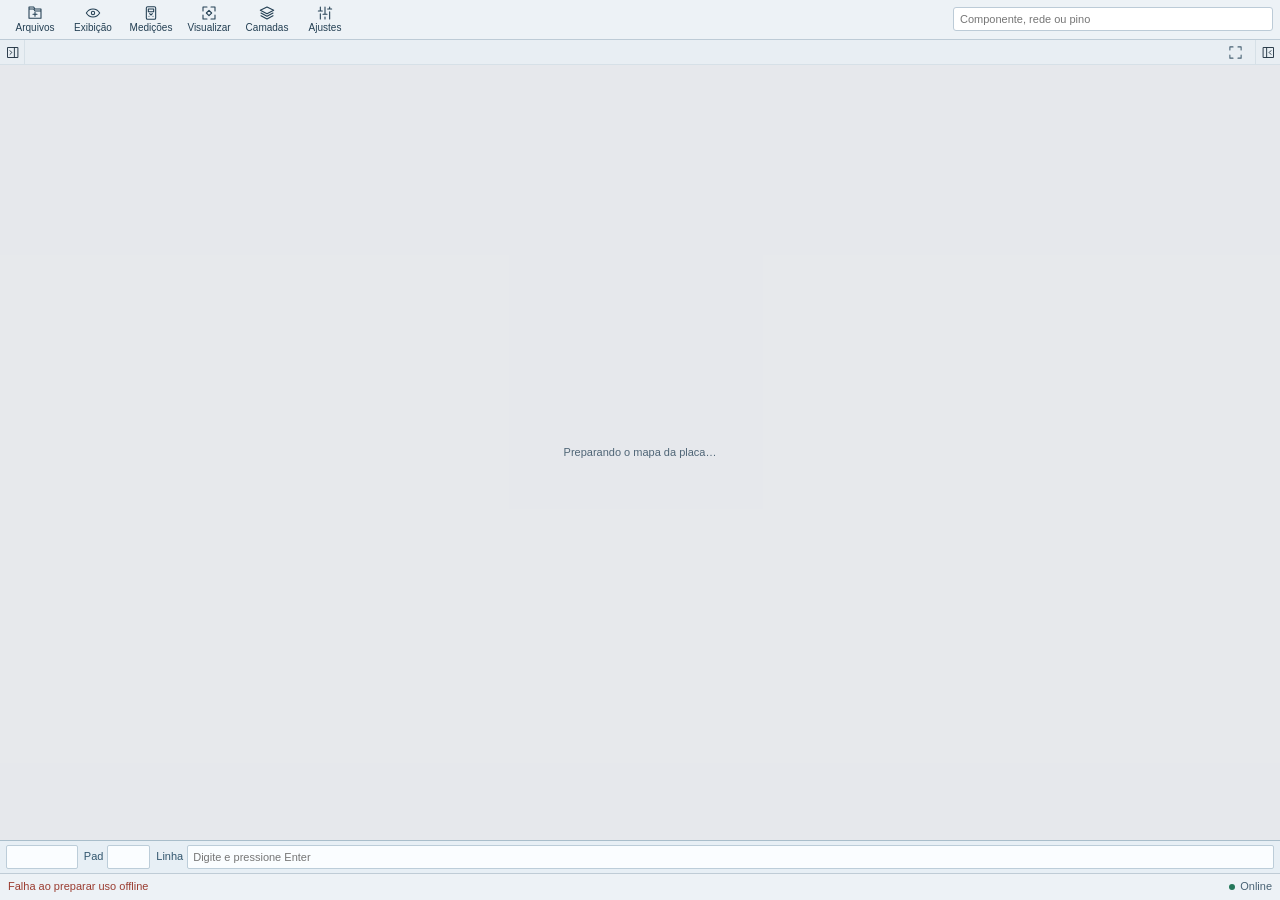
==== commit 035a37d3: "Adaptar PWA às áreas seguras e corrigir painéis na horizontal Reserva a área superior e mantém a bar" ====
--- a/index.html
+++ b/index.html
@@ -1,901 +1,903 @@
-<!doctype html>
-<html lang="pt-BR">
-<head>
-<meta charset="utf-8"><meta name="viewport" content="width=device-width,initial-scale=1,viewport-fit=cover">
-<script src="mobile-landscape91.js?v=0ed90b5627"></script>
-<title>NEXO BOARD · SB APPLE</title>
-<meta name="application-name" content="NEXO BOARD"><meta name="apple-mobile-web-app-title" content="NEXO MOBILE">
-<meta name="description" content="Consulte os componentes, pinos, redes e camadas da placa do iPhone 11.">
-<meta name="theme-color" content="#153c55">
-<link rel="stylesheet" href="desktop.css?v=4634446d73">
-<link rel="stylesheet" href="desktop-refinements.css?v=39231e4f6b">
-<link rel="stylesheet" href="responsive.css?v=6bf783adcf">
-<link rel="stylesheet" href="tree.css?v=b9c4f54756">
-<link rel="stylesheet" href="workbench.css?v=70c8f62739">
-<link rel="stylesheet" href="panels.css?v=432585dfa1">
-<link rel="stylesheet" href="netcolor.css?v=c99df85414">
-<link rel="stylesheet" href="netcolor-color.css?v=fcfec9fa38">
-<link rel="stylesheet" href="rffe.css?v=a4d7cf4110"><link rel="stylesheet" href="rffe-connection.css?v=8ec4ea6d91">
-<link rel="icon" type="image/svg+xml" href="nexo-board.svg">
-<link rel="alternate icon" href="nexo-board.ico">
-<link rel="stylesheet" href="nexus.css?v=d6d8f62095"><link rel="manifest" href="manifest.webmanifest"><meta name="theme-color" content="#172331"><meta name="apple-mobile-web-app-capable" content="yes"><meta name="apple-mobile-web-app-status-bar-style" content="default"><link rel="apple-touch-icon" href="nexus-180.png">
-<link rel="stylesheet" href="nexus-layout.css?v=99e05fe71d">
-<link rel="stylesheet" href="ic-values.css?v=93ace7cec0"><script src="ic-values-data.js?v=62a3da56ed"></script>
-<script src="ic-pad-kinds.js?v=03baf6a25c"></script><link rel="stylesheet" href="ic-editor-mobile.css?v=75e79c660f">
-<link rel="stylesheet" href="toolbar45.css?v=9a75cd5ff1">
-<link rel="stylesheet" href="tools45.css?v=05c7119891">
-<link rel="stylesheet" href="capacitor-search.css?v=0966abfa22">
-<link rel="stylesheet" href="mobile-focus.css?v=2c2a803c5f">
-<link rel="stylesheet" href="board-editor59.css?v=5fa24fc4d8">
-<link rel="stylesheet" href="nexus-individual61.css?v=b3119b8f5e"><script src="board-composite-images62.js?v=1b3444a13e"></script><link rel="stylesheet" href="maintenance64.css?v=ca0cb2baf8">
-<link rel="stylesheet" href="library-manager64.css?v=00c5366680">
-<link rel="stylesheet" href="nexus-sync65.css?v=91caf0e3c9">
-<link rel="stylesheet" href="nexus-sync66.css?v=be42915429"><link rel="stylesheet" href="ic-pad-scene69.css?v=c58ddb4041">
-<link rel="stylesheet" href="studies74.css?v=bcb903d225">
-<link rel="stylesheet" href="desktop-density75.css?v=17dfe55317">
-<link rel="stylesheet" href="i2c.css?v=4dec8f41e7">
-<link rel="stylesheet" href="tools76.css?v=e181087f84">
-<link rel="stylesheet" href="studies77.css?v=8d0fade3a5">
-<link rel="stylesheet" href="study-story83.css?v=5ad14f004f">
-<link rel="stylesheet" href="study-research86.css?v=d2ac50b44b">
-<link rel="stylesheet" href="tools77.css?v=78d19deea4">
-<link rel="stylesheet" href="mobile-landscape91.css?v=c7f50f1e84">
-<link rel="stylesheet" href="tools83.css?v=393be788da">
-<script src="bootstrap83.js?v=98efbf8c1c"></script>
-<script src="nexo-brand92.js?v=b32c26d66d"></script>
-</head>
-<body>
-<header class="workbench-ribbon" aria-label="Ferramentas da placa"><div class="ribbon-scroll"><button type="button" class="ribbon-button" id="imageButton" aria-pressed="false" aria-controls="boardCanvas" title="Exibir desenhos dos componentes no mapa"><svg viewBox="0 0 24 24" aria-hidden="true"><rect x="3" y="4" width="18" height="16" rx="1"/><circle cx="8" cy="9" r="1.5"/><path d="m3 17 6-5 4 4 3-3 5 5"/></svg><span>Imagem</span></button><button type="button" class="ribbon-button" id="nexusFilesButton" aria-haspopup="dialog" aria-controls="nexusFilesDialog" title="Adicionar pacotes de placas ao aparelho"><svg viewBox="0 0 24 24" aria-hidden="true"><path d="M3 6h7l2 3h9v11H3ZM3 6V3h7l2 3h9v3M12 11v6m-3-3h6"/></svg><span>Arquivos</span></button><div class="ribbon-group board-controls" role="group" aria-label="Dados da placa"><button type="button" class="ribbon-button" id="diodeButton" data-object="readings" aria-pressed="true" title="Ocultar ou exibir valores de diodo"><svg viewBox="0 0 24 24" aria-hidden="true"><path d="M2 12h5m10 0h5M7 6v12l10-6-10-6Zm10 0v12"/></svg><span><span id="readingToggleLabel">Diodo</span></span></button><button type="button" class="ribbon-button" id="smbButton" data-object="smb" aria-pressed="false" title="Exibir valores SMB no lugar do diodo"><svg viewBox="0 0 24 24" aria-hidden="true"><rect x="2" y="4" width="8" height="14" rx="1"/><rect x="14" y="4" width="8" height="14" rx="1"/><path d="M4 8h4m8 0h4M6 18v3h12v-3M10 12h4"/></svg><span>SMB</span></button><button type="button" class="ribbon-button" id="namesButton" data-object="names" aria-pressed="true" title="Ocultar ou exibir nomes dos componentes"><svg viewBox="0 0 24 24" aria-hidden="true"><path d="m4 18 5-12 5 12M6 14h6m4-6h6m-3 0v10"/></svg><span>Nomes</span></button></div><button type="button" class="ribbon-button board-controls" id="componentsButton" data-object="components" aria-pressed="true" title="Ocultar ou exibir componentes, pads e seus valores; manter as trilhas"><svg viewBox="0 0 24 24" aria-hidden="true"><rect x="6" y="6" width="12" height="12" rx="1"/><path d="M9 2v4m6-4v4M9 18v4m6-4v4M2 9h4m-4 6h4m12-6h4m-4 6h4"/></svg><span>Componentes</span></button><button type="button" class="ribbon-button board-controls" id="netNamesButton" data-object="netNames" aria-pressed="true" title="Exibir os nomes das linhas nos pads"><svg viewBox="0 0 24 24" aria-hidden="true"><circle cx="4" cy="12" r="2"/><circle cx="20" cy="6" r="2"/><circle cx="20" cy="18" r="2"/><path d="M6 12h5l7-6m-7 6 7 6"/></svg><span>Linhas</span></button><div class="ribbon-group board-controls" role="group" aria-label="Posição da placa"><button type="button" class="ribbon-button" id="rotateLeftButton" title="Girar 90° para a esquerda"><svg viewBox="0 0 24 24" aria-hidden="true"><path d="M4 10a8 8 0 1 1 1 8M4 4v6h6"/></svg><span>Girar</span></button><button type="button" class="ribbon-button" id="rotateButton" title="Girar 90° para a direita"><svg viewBox="0 0 24 24" aria-hidden="true"><path d="M20 10a8 8 0 1 0-1 8m0-14v6h-6"/></svg><span>Girar</span></button><button type="button" class="ribbon-button" id="mirrorButton" aria-pressed="false" title="Espelhar horizontalmente"><svg viewBox="0 0 24 24" aria-hidden="true"><path d="M12 2v20M3 7v10l6-5-6-5Zm18 0v10l-6-5 6-5Z"/></svg><span>Espelhar H</span></button><button type="button" class="ribbon-button" id="mirrorVerticalButton" aria-pressed="false" title="Espelhar verticalmente"><svg viewBox="0 0 24 24" aria-hidden="true"><path d="M2 12h20M7 3h10l-5 6-5-6Zm0 18h10l-5-6-5 6Z"/></svg><span>Espelhar V</span></button><button type="button" class="ribbon-button" id="fitView" title="Ajustar a placa à área disponível"><svg viewBox="0 0 24 24" aria-hidden="true"><path d="M3 9V3h6m6 0h6v6m0 6v6h-6M9 21H3v-6"/><rect x="8" y="8" width="8" height="8"/></svg><span>Enquadrar</span></button></div><div class="ribbon-group board-controls" role="group" aria-label="Navegar pelas conexões da linha"><button type="button" class="ribbon-button" id="previousConnection" disabled title="Anterior conexão · Ctrl + seta esquerda" aria-label="Anterior conexão da linha"><svg viewBox="0 0 24 24" aria-hidden="true"><path d="M19 12H5m6-6-6 6 6 6"/></svg><span>Anterior</span></button><button type="button" class="ribbon-button" id="nextConnection" disabled title="Próximo conexão · Ctrl + seta direita" aria-label="Próximo conexão da linha"><svg viewBox="0 0 24 24" aria-hidden="true"><path d="M5 12h14m-6-6 6 6-6 6"/></svg><span>Próximo</span></button></div><button type="button" class="ribbon-button" id="layersButton" aria-expanded="false" aria-pressed="false" aria-controls="layersPanel" title="Exibir ou recolher camadas"><svg viewBox="0 0 24 24" aria-hidden="true"><path d="m12 3 10 5-10 5L2 8l10-5Zm-9 9 9 5 9-5M3 16l9 5 9-5"/></svg><span>Camadas</span></button><button type="button" class="ribbon-button" id="settingsButton" aria-haspopup="dialog" aria-controls="appearanceDialog"><svg viewBox="0 0 24 24" aria-hidden="true"><path d="M5 3v6m0 4v8m7-18v11m0 4v3m7-18v3m0 4v11M2 9h6m1 5h6m1-8h6"/></svg><span>Ajustes</span></button></div><form class="search-form board-controls" id="searchForm" role="search"><input id="searchInput" type="search" role="combobox" aria-autocomplete="list" aria-expanded="false" aria-controls="searchOptions" autocomplete="off" spellcheck="false" placeholder="Componente, rede ou pino" aria-label="Buscar componente, rede ou pino"><div id="searchOptions" class="search-options" role="listbox" aria-label="Resultados da busca" hidden></div><p class="search-error" id="searchError" role="status" hidden></p></form></header>
-<section class="layer-shelf" id="layersPanel" aria-label="Seleção de camadas" hidden><div class="layer-list board-controls" id="layerList" role="group" aria-label="Ativar ou desativar camadas"></div><div class="layer-presets board-controls"><button id="allLayers">Todas</button><button id="noLayers">Nenhuma</button></div></section>
-<div class="workspace devices-hidden tools-hidden" id="workspace"><button class="panel-backdrop" id="panelBackdrop" aria-label="Fechar painel" hidden></button>
-<aside class="device-sidebar" id="deviceSidebar" aria-label="Aparelhos disponíveis"><div class="device-search-row"><label class="device-search"><input id="deviceSearch" type="search" placeholder="Buscar aparelho" aria-label="Buscar aparelho"></label><button class="panel-icon" id="devicesButton" aria-expanded="false" aria-controls="deviceSidebar" aria-label="Exibir aparelhos" title="Exibir aparelhos"><svg viewBox="0 0 24 24" aria-hidden="true"><path d="M4 4h16v16H4zM9 4v16M16 9l-3 3 3 3"/></svg></button></div><nav class="device-list" id="deviceList" aria-label="Lista de aparelhos"><button class="device-item" aria-current="true"><span class="device-glyph" aria-hidden="true"></span><span class="device-item-text"><strong>iPhone 11</strong><small>Mapa disponível</small></span></button></nav></aside>
-<div id="leftPanelResize" class="panel-resizer left-resizer" role="separator" tabindex="0" aria-orientation="vertical" aria-label="Largura da lista de aparelhos" aria-controls="deviceSidebar" title="Arraste para ajustar a largura"></div>
-<div id="rightPanelResize" class="panel-resizer right-resizer" role="separator" tabindex="0" aria-orientation="vertical" aria-label="Largura das ferramentas" aria-controls="inspector" title="Arraste para ajustar a largura"></div>
-<main class="main" aria-label="Área de trabalho da placa">
-<div class="toolbar document-toolbar"><div class="document-tabs" id="documentTabs" role="tablist" aria-label="Placas e documentos abertos"></div></div><div id="tabLimitMessage" class="tab-limit-message" role="status" hidden>Você já abriu 8 abas. Feche uma para abrir outro arquivo.</div>
-<div class="map-stage" id="documentPanel" role="tabpanel" aria-label="Documento ativo"><div class="canvas-wrap" id="canvasWrap"><canvas class="board-canvas" id="boardCanvas" tabindex="0" role="img" aria-label="Mapa interativo da placa. Arraste para mover, clique para selecionar e use a roda do mouse para ampliar."></canvas><div class="tooltip" id="tooltip" hidden></div><div class="board-image-notice" id="boardImageNotice" role="status" hidden></div><div class="loading" id="loading" role="status">Preparando o mapa da placa…</div></div>
-<section class="asset-pane" id="assetPane" hidden><div class="asset-head"><strong id="assetTitle"></strong><button id="assetSize" aria-pressed="false">Tamanho real</button><a id="assetExternal" target="_blank" rel="noopener">Abrir arquivo <svg class="nexus-window-icon87" viewBox="0 0 24 24" aria-hidden="true" focusable="false"><path d="M14 3h7v7M21 3 10 14M10 4H4v16h16v-6"/></svg></a></div><div class="asset-content"><img id="assetImage" alt=""><iframe id="assetDocument" title="Documento recuperado"></iframe></div></section>
-<section class="source-placeholder" id="sourcePlaceholder" hidden><div class="source-card"><span class="eyebrow">FONTES REUNIDAS</span><h2 id="sourceName"></h2><p id="sourceDescription"></p><ul id="sourceTypes"></ul><details id="sourceFilesDetails"><summary>Arquivos deste item</summary><ul id="sourceFiles"></ul></details><p id="sourceQualifier" hidden></p><p id="sourcePreparation">Este item ainda precisa ser preparado para visualização.</p><button id="returnToBoard">Abrir mapa do iPhone 11</button></div></section></div>
-<footer class="selection-footer" aria-label="Componente, pad e linha selecionados"><label class="footer-part"><input id="statusPart" readonly aria-label="Componente selecionado" value="" spellcheck="false"></label><label class="footer-pad"><span>Pad</span><input id="statusPad" readonly aria-label="Pad selecionado" value="" spellcheck="false"></label><div class="footer-net"><label for="statusNet">Linha</label><div class="net-field"><input id="statusNet" role="combobox" aria-autocomplete="list" aria-expanded="false" aria-controls="netResults" aria-label="Linha selecionada ou busca de linha" placeholder="Digite e pressione Enter" autocomplete="off" spellcheck="false"><button id="clearNet" type="button" class="net-clear" aria-label="Limpar seleção e buscar outra linha" title="Limpar seleção e buscar outra linha" hidden>×</button><div id="netResults" class="net-results" role="listbox" aria-label="Linhas encontradas" hidden></div><p id="netSearchMessage" class="net-search-message" role="status" hidden></p></div></div></footer>
-</main>
-<aside class="inspector schematic-tools" id="inspector" aria-label="Ferramentas"><div class="tool-menu" role="toolbar" aria-label="Ferramentas disponíveis"><button class="panel-icon" id="detailsButton" aria-expanded="false" aria-controls="inspector" aria-label="Exibir ferramentas" title="Exibir ferramentas"><svg viewBox="0 0 24 24" aria-hidden="true"><path d="M4 4h16v16H4zM9 4v16M16 9l-3 3 3 3"/></svg></button><button id="schematicTool" class="tool-tab" aria-pressed="false" aria-expanded="false" aria-controls="schematicPane">Esquemático</button><button id="studiesTool" class="tool-tab" aria-pressed="false" aria-expanded="false" aria-controls="studiesPane">Notas</button><button id="netcolorTool" class="tool-tab" aria-pressed="false" aria-expanded="false" aria-controls="netcolorPane">Netcolor</button><button id="rffeTool" class="tool-tab" aria-pressed="false" aria-expanded="false" aria-controls="rffePane">RFFE</button></div><section id="studiesPane" class="studies-panel" aria-label="Notas da placa" hidden></section><section id="rffePane" class="rffe-panel" aria-label="Barramentos RFFE" hidden>
-<label class="rffe-model"><span>Modelo</span><input id="rffeModel" readonly aria-label="Modelo do aparelho ativo" value="—"></label>
-<div class="rffe-connection"><button type="button" id="rffeConnect" title="Conectar ao NEX-32" aria-haspopup="dialog" aria-controls="rffeEspDialog"><svg viewBox="0 0 24 24" aria-hidden="true"><path d="M8 2v5m8-5v5M6 7h12v4a6 6 0 0 1-12 0Zm6 10v5"/></svg><span>Conectar</span></button><button type="button" id="rffeRefreshConnection" class="rffe-refresh" disabled title="Atualizar os dados do NEX-32" aria-label="Atualizar conexão RFFE"><svg viewBox="0 0 24 24" aria-hidden="true"><path d="M20 7v5h-5M4 17v-5h5M19 11a7 7 0 0 0-12-5M5 13a7 7 0 0 0 12 5"/></svg></button><button type="button" id="rffeClearMarks" class="rffe-refresh" disabled title="Limpar as marcações de PA desta placa" aria-label="Limpar marcações de PA"><svg viewBox="0 0 24 24" aria-hidden="true"><path d="m4 14 9-10 7 7-9 10H7l-3-4Zm4-4 7 7M11 21h10"/></svg></button><span id="rffeCommunicationState" class="rffe-communication-state" role="status" hidden></span><span id="rffeConnectionState" class="rffe-connection-state" role="status">Não conectado</span></div>
-<div class="rffe-browser"><div class="rffe-buses"><span class="rffe-caption">RFFE</span><div id="rffeBusList" class="rffe-bus-list" role="listbox" aria-label="Barramentos RFFE deste mapa"></div></div><div class="rffe-signals"><span class="rffe-caption">Localizar na placa</span><div class="rffe-signal"><button type="button" id="rffeLocateall" disabled aria-pressed="false" title="Destacar SDA, SCL e 1,8 V ao mesmo tempo"><svg viewBox="0 0 24 24" aria-hidden="true"><path d="M7 5h12M7 12h12M7 19h12"/><circle cx="3" cy="5" r="1"/><circle cx="3" cy="12" r="1"/><circle cx="3" cy="19" r="1"/></svg><span>Todos</span></button></div><div class="rffe-signal"><button type="button" id="rffeLocatesda" disabled><svg viewBox="0 0 24 24" aria-hidden="true"><circle cx="12" cy="12" r="6"/><path d="M12 2v5m0 10v5M2 12h5m10 0h5"/></svg><span>SDA</span></button></div><div class="rffe-signal"><button type="button" id="rffeLocatescl" disabled><svg viewBox="0 0 24 24" aria-hidden="true"><circle cx="12" cy="12" r="6"/><path d="M12 2v5m0 10v5M2 12h5m10 0h5"/></svg><span>SCL</span></button></div><div class="rffe-signal"><button type="button" id="rffeLocatevdd" disabled><svg viewBox="0 0 24 24" aria-hidden="true"><circle cx="12" cy="12" r="6"/><path d="M12 2v5m0 10v5M2 12h5m10 0h5"/></svg><span>1,8 V</span></button></div></div></div>
-<div class="rffe-table-title"><span>PAs e CIs</span><strong id="rffeSelected"></strong></div><div class="rffe-table-wrap"><table class="rffe-table" aria-label="PAs e comparação do RFFE selecionado"><colgroup><col><col><col><col><col></colgroup><thead><tr><th scope="col">No</th><th scope="col">PA / CI</th><th scope="col">Notas</th><th scope="col">Status</th><th scope="col">Resultado</th></tr></thead><tbody id="rffeRows"></tbody></table></div><p id="rffeStatus" class="rffe-status" role="status" aria-live="polite"></p></section><section id="netcolorPane" class="netcolor-panel" aria-label="Cores das linhas" hidden><div class="netcolor-add"><span id="netcolorCurrent">Selecione uma linha na placa</span><div class="netcolor-buttons"><button id="netcolorAdd" disabled title="Adicionar a linha selecionada · A">Adicionar <kbd>A</kbd></button><button id="netcolorIsolate" disabled aria-pressed="false" title="Mostrar somente os componentes ligados às linhas marcadas nas caixas · S">Só componentes <kbd>S</kbd></button><button id="netcolorIsolateAll" disabled aria-pressed="false" title="Mostrar os componentes de todas as linhas da lista · W">Toda a lista <kbd>W</kbd></button></div></div><label class="netcolor-autocolor" title="Colorir as três linhas com mais pads repetidos apenas no componente selecionado"><input id="netcolorAutoColor" type="checkbox" checked> Autocolor</label><div id="netcolorList" class="netcolor-list" aria-label="Linhas coloridas"></div><div class="netcolor-actions"><label><input id="netcolorAll" type="checkbox"> Todas</label><button id="netcolorGroup" type="button" disabled title="Agrupar linhas com exatamente a mesma cor" aria-label="Agrupar linhas por cores idênticas">Por cor</button><button id="netcolorRemove" disabled>Remover</button><button id="netcolorClear" disabled>Limpar</button></div><div class="netcolor-palette" id="netcolorPalette" role="group" aria-label="Aplicar cor às linhas marcadas"></div><button id="netcolorCustom" class="netcolor-custom" disabled aria-haspopup="dialog" aria-controls="netcolorColorDialog">Outros…</button></section><section id="schematicPane" class="schematic-panel" aria-label="Visualizador do esquemático" hidden><div id="schematicWindowBar" class="schematic-window-bar"><span id="schematicWindowTitle">Esquemático · iPhone 11</span><div class="window-actions"><button id="floatSchematic" title="Abrir janela flutuante" aria-label="Abrir janela flutuante"><svg class="nexus-window-icon87" viewBox="0 0 24 24" aria-hidden="true" focusable="false"><rect x="3" y="4" width="18" height="16" rx="1"/><path d="M3 8h18M13 12h5v5h-5Z"/></svg></button><button id="separateSchematic" title="Abrir em janela própria" aria-label="Abrir esquemático em janela própria"><svg class="nexus-window-icon87" viewBox="0 0 24 24" aria-hidden="true" focusable="false"><path d="M14 3h7v7M21 3 10 14M10 4H4v16h16v-6"/></svg></button><button id="closeSchematic" title="Fechar esquemático" aria-label="Fechar esquemático"><svg class="nexus-window-icon87" viewBox="0 0 24 24" aria-hidden="true" focusable="false"><path d="m6 6 12 12M18 6 6 18"/></svg></button></div></div><div class="schematic-controls"><select id="schematicDocument" aria-label="Escolher esquemático"></select><button id="syncSchematic" aria-pressed="true" title="Sincronizar a seleção entre a placa e o esquema">Vincular</button><span id="schematicPaneStatus" role="status"></span></div><iframe id="schematicFrame" title="Esquemático contínuo do iPhone 11"></iframe></section></aside>
-</div>
-<dialog id="rffeEspDialog" class="rffe-esp-dialog" aria-labelledby="rffeEspTitle"><form id="rffeEspForm"><header><strong id="rffeEspTitle">Parear NEX-32</strong><button type="button" id="rffeEspClose" aria-label="Fechar">×</button></header><p>Conecte o NEX-32 e este aparelho ao mesmo Wi-Fi. Use o endereço mostrado nos ajustes do NEX-32.</p><label>Endereço do NEX-32<input id="rffeEspHost" type="text" placeholder="astra-rffe.local" autocomplete="off" autocapitalize="none" spellcheck="false" maxlength="253" required></label><section id="rffeEspPairing" hidden><p id="rffeEspPairHint"></p><label>Código do NEX-32<input id="rffeEspCode" type="text" inputmode="numeric" autocomplete="off" pattern="[0-9]{4}" maxlength="4" placeholder="0000" aria-describedby="rffeEspPairHint"></label></section><p>Selecione o RFFE na ferramenta. No NEX-32, inicie a busca e toque em <b>ENVIAR</b> para comparar.</p><p class="rffe-esp-browser-note">No iPhone, escolha Internet e use o ID mostrado nos AJUSTES do NEX-32 atualizado, na opção de pareamento. No PC, você também pode usar o Wi-Fi local.</p><p id="rffeEspFeedback" role="status" aria-live="polite"></p><footer><button type="button" id="rffeEspForget" hidden>Desparear</button><button type="button" id="rffeEspDisconnect" hidden>Desconectar</button><button type="submit" id="rffeEspSubmit">Conectar</button></footer></form></dialog>
-<dialog id="netcolorColorDialog" class="netcolor-color-dialog" aria-labelledby="netcolorColorTitle"><form id="netcolorColorForm">
-<div class="netcolor-color-head"><strong id="netcolorColorTitle">Cores</strong><button type="button" id="netcolorColorClose" aria-label="Fechar" title="Fechar">×</button></div>
-<div class="color-window-body"><div class="color-workspace"><div class="color-tabs" role="tablist" aria-label="Seleção de cores"><button type="button" id="netcolorColorStandardTab" role="tab" aria-selected="true" aria-controls="netcolorColorStandardPanel">Padrão</button><button type="button" id="netcolorColorCustomTab" role="tab" aria-selected="false" aria-controls="netcolorColorCustomPanel" tabindex="-1">Personalizado</button></div>
-<div id="netcolorColorStandardPanel" class="color-tab-panel" role="tabpanel" aria-labelledby="netcolorColorStandardTab"><span class="color-field-caption">Cores:</span><svg id="netcolorColorHoneycomb" viewBox="0 0 300 315" role="listbox" aria-label="Paleta de cores"></svg></div>
-<div id="netcolorColorCustomPanel" class="color-tab-panel" role="tabpanel" aria-labelledby="netcolorColorCustomTab" hidden><div id="netcolorColorSaturation" tabindex="0" role="slider" aria-label="Saturação e brilho da cor" aria-valuemin="0" aria-valuemax="100"><span id="netcolorColorCursor"></span></div><label class="color-hue-label">Matiz<input id="netcolorColorHue" type="range" min="0" max="359" value="0"></label><div class="color-rgb-fields"><label>Vermelho<input id="netcolorColorRed" type="number" min="0" max="255" value="255"></label><label>Verde<input id="netcolorColorGreen" type="number" min="0" max="255" value="0"></label><label>Azul<input id="netcolorColorBlue" type="number" min="0" max="255" value="0"></label></div></div>
-<label class="color-hex-field">Hexadecimal<input type="text" id="netcolorColorHex" value="#FF0000" pattern="#[0-9a-fA-F]{6}" maxlength="7" autocomplete="off" spellcheck="false" required aria-label="Cor hexadecimal"></label><input id="netcolorColorPicker" type="hidden" value="#ff0000"></div>
-<div class="color-window-actions"><button type="submit" id="netcolorColorApply">OK</button><button type="button" id="netcolorColorCancel">Cancelar</button><button type="button" id="netcolorColorEyedropper" class="color-eyedropper"><svg viewBox="0 0 24 24" aria-hidden="true"><path d="m14 4 6 6m-5-7 6 6-3 3-2-2-8 8-5 2 2-5 8-8-2-2z"/></svg>Selecionar…</button><div class="color-comparison"><span>Nova</span><div id="netcolorColorNew"></div><div id="netcolorColorCurrent"></div><span>Atual</span></div></div></div><p id="netcolorColorStatus" class="color-dialog-status" role="status"></p></form></dialog>
-<dialog id="appearanceDialog" class="appearance-dialog" aria-labelledby="appearanceTitle"><form method="dialog" class="appearance-head"><h2 id="appearanceTitle">Ajustes da placa</h2><button aria-label="Fechar ajustes" title="Fechar ajustes">×</button></form><div class="appearance-profiles"><div class="profile-select-row"><label for="appearanceProfile">Perfil de cores</label><select id="appearanceProfile"></select><button id="addAppearanceProfile" type="button" title="Criar uma cópia do Perfil 1">Adicionar</button></div><div class="profile-edit-row"><input id="appearanceProfileName" maxlength="40" aria-label="Nome do perfil" placeholder="Nome do perfil"><button id="saveAppearanceProfile" type="button">Salvar</button><button id="deleteAppearanceProfile" type="button">Excluir</button></div><p id="appearanceProfileStatus" role="status"></p></div><div class="appearance-content"><fieldset><legend>Cores</legend><div id="appearanceColors" class="appearance-colors"></div></fieldset><fieldset><legend>Camadas</legend><div id="appearanceLayers" class="appearance-colors"></div></fieldset><fieldset><legend>Exibição</legend><div class="appearance-visibility"><button data-object="boards" aria-pressed="true">Placa</button><button data-object="outlines" aria-pressed="true">Bordas</button><button data-object="pads" aria-pressed="true">Pads</button><button data-object="vias" aria-pressed="true" title="Vias das camadas habilitadas">Vias</button><button id="selectionTracks" aria-pressed="true">Trilhas da seleção</button></div></fieldset></div><div class="appearance-footer"><button id="resetAppearance">Copiar cores do Perfil 1</button><form method="dialog"><button class="appearance-done">Concluir</button></form></div></dialog>
-<script src="appearance-profiles.js?v=02b861e9fa"></script>
-<script src="board-topology59.js?v=692ee751f2"></script><script src="board-geometry59.js?v=ca1611796c"></script><script src="board-composition62.js?v=1da871f544"></script><script src="board-draft59.js?v=fdbb004a82"></script><script src="board-edits59.js?v=f2d491aa70"></script>
-<script src="board-dados.js?v=5064cbedc6"></script>
-<script src="leituras-dados.js?v=d7a5dcb072"></script>
-<script src="pinos-nc.js?v=f23e088689"></script>
-<script>
-'use strict';
-// Autocolor is an application preference, not part of a board or tab snapshot.
-// Keeping it outside the renderer also preserves it when boards are recreated.
-window.NexusAutoColor ||= (()=>{
- const key='nexus-netcolor-autocolor-v1';let enabled=true;
- try{enabled=localStorage.getItem(key)!=='false';}catch{}
- const announce=()=>window.dispatchEvent(new CustomEvent('jcid:autocolor',{detail:{enabled}}));
- function set(value){const next=!!value;if(next===enabled)return enabled;enabled=next;try{localStorage.setItem(key,String(enabled));}catch{}announce();return enabled;}
- window.addEventListener('storage',event=>{if(event.key!==key&&event.key!==null)return;const next=event.key===null||event.newValue!=='false';if(next!==enabled){enabled=next;announce();}});
- return Object.freeze({get:()=>enabled,set});
-})();
-// Retain compiled, immutable geometry for open documents; view state remains separate.
-window.NexusRenderCache64 ||= (()=>{const entries=new Map(),mobile=matchMedia('(max-width:900px), (pointer:coarse)').matches,maxEntries=mobile?3:8,maxWeight=mobile?250000:750000;let primitives=new Map(),hits=0,misses=0,weight=0;return Object.freeze({primitive(kind,key,build){if(!key||typeof key!=="object")return build();let map=primitives.get(kind);if(!map){map=new WeakMap();primitives.set(kind,map);}let value=map.get(key);if(!value){value=build();map.set(key,value);}return value;},get(data){const item=entries.get(data);if(!item){misses++;return null;}entries.delete(data);entries.set(data,item);hits++;return item.geometry;},inherit(source,target){const item=entries.get(source);if(item)this.put(target,item.geometry);},put(data,geometry){const cost=data.pins.length+geometry.trackList.length;if(entries.has(data)){weight-=entries.get(data).cost;entries.delete(data);}entries.set(data,{geometry,cost});weight+=cost;while(entries.size>maxEntries||weight>maxWeight&&entries.size>1){const key=entries.keys().next().value;weight-=entries.get(key).cost;entries.delete(key);}},clear(){entries.clear();primitives=new Map();weight=0;},stats(){return{entries:entries.size,weight,hits,misses,maxEntries,maxWeight};}});})();
-(window.createJCIDBoardView = function(D=window.JCID_BOARD, READINGS=window.JCID_READINGS, NC=window.JCID_NC_DISPLAY, options={}) {
-const $=id=>document.getElementById(id);
-let destroyed=false;const cleanups=[];function on(target,type,listener,options){target.addEventListener(type,listener,options);cleanups.push(()=>target.removeEventListener(type,listener,options));}
-window.NexusBoardEdits?.apply(window.JCID_ACTIVE_BOARD?.id||'iphone-11-motherboard',D);
-window.NexusBoardDraft?.prepare(window.JCID_ACTIVE_BOARD?.id||'iphone-11-motherboard',D,READINGS,NC);READINGS=D.readings||READINGS;NC=D.ncDisplay||NC;window.JCID_READINGS=READINGS;window.JCID_NC_DISPLAY=NC;
-const readings=READINGS?.pins||{},readingLabel=READINGS?.label||'Referência JCID';
-const readingFor=p=>{if(!p)return;const kind=state.objects.smb?'smb':'diode',record=icReadings?.get(p.id)?.[kind],value=record?record.value:kind==='diode'?readings[p.id]?.value:null;return value!=null&&String(value)!==''?{value:String(value),label:kind==='smb'?'SMB':readingLabel,overridden:!!record?.overridden}:undefined;};
-if(!D||D.version!==2){$('loading').textContent='Os dados da placa não foram encontrados. Mantenha board-dados.js junto deste arquivo.';return;}
-const readingBoardId=window.JCID_ACTIVE_BOARD?.id||'iphone-11-motherboard',icReadings=window.JCIDICValues?.forBoard(readingBoardId,D,READINGS);let readingsRevision=0,namesRevision=0;
-const canvas=$('boardCanvas'),ctx=canvas.getContext('2d',{alpha:false}),hitCtx=document.createElement('canvas').getContext('2d'),wrap=$('canvasWrap');
-const TAU=Math.PI*2,rad=x=>x*Math.PI/180,nf=new Intl.NumberFormat('pt-BR'),bounds=D.bounds;
-const comps=new Map(D.components.map(c=>[c.id,c])),compNames=new Map(D.components.map(c=>[c.name.toUpperCase(),c])),nets=new Map(D.nets.map(n=>[n.id,n])),netNames=new Map(D.nets.map(n=>[n.name.toUpperCase(),n]));
-const boardMap=new Map(D.boards.map(b=>[String(b.id),b])), layerMap=new Map(D.layers.map(l=>[l.id,l]));
-const state={w:1,h:1,dpr:1,cx:(bounds[0]+bounds[2])/2,cy:(bounds[1]+bounds[3])/2,scale:1,base:1,rotation:0,mirror:false,mirrorVertical:false,hoverComponent:null,view:'all',component:null,pin:null,net:null,hover:null,layers:new Set(),selectionTracks:true,objects:{components:true,boards:true,outlines:true,pads:true,vias:true,names:true,netNames:true,readings:true,smb:false,markers:false,image:false},pending:false,drag:null,fit:true};
-const physicalLayers=[12,40,41,42,43,44,45,46,47,13],padClassifier=window.JCIDPadKinds.create(D,NC);
-const defaultAppearance={background:'#e7e9ec',board:'#080a0c',signal:'#eac96c',ground:'#989ca3',nc:'#2456b8',outline:'#eac96c',component:'#279caa',selectedPad:'#ff3b40',orientation:'#39bfd6',layers:Object.fromEntries(D.layers.map(l=>[l.id,l.color]))};
-const appearance=window.JCIDAppearanceProfiles.configure(defaultAppearance);let appearanceRevision=0;
-function validColor(value){return typeof value==='string'&&/^#[0-9a-f]{6}$/i.test(value);}
-const padColors=appearance,padKindCache=new Map();
-function layerColor(id){return appearance.layers[id]||layerMap.get(id)?.color||'#b88acb';}
-const ringComponents=new Set(D.components.filter(c=>/^ringslot\d*$/i.test(c.sourceComponentName??c.name)).map(c=>c.id));
-function ringPin(p){return !p.via&&ringComponents.has(p.part);}
-function saveAppearance(){Object.assign(appearance,window.JCIDAppearanceProfiles.get());appearanceRevision++;for(const key of ['signal','ground','nc']){const swatch=document.querySelector('[data-pad-color="'+key+'"]');if(swatch)swatch.style.background=appearance[key];}renderLayers();requestDraw();}
-function setAppearance(key,value){return window.JCIDAppearanceProfiles.set(key,value);}
-function resetAppearance(){return window.JCIDAppearanceProfiles.reset();}
-on(window,'nexo:appearance',saveAppearance);
-
-function padKind(p){return padClassifier.kind(p);}
-function pinNetName(p){return nets.get(p.net)?.name||(padKind(p)==='nc'?'NC':'Sem rede indicada');}
-const compositionPinLayers=new Map();for(const part of D.nexusComposition?.parts||[]){const layers=part.layerIds.map(id=>D.layers.find(l=>l.id===id)).filter(Boolean);for(const id of part.pinIds)compositionPinLayers.set(id,layers);}
-function viaOnLayers(p){if(!state.objects.vias||!state.layers.size)return false;const partLayers=compositionPinLayers.get(p.id),source=id=>partLayers?.find(l=>l.id===id)?.sourceLayerId??id,a=physicalLayers.indexOf(source(p.startLayer)),b=physicalLayers.indexOf(source(p.endLayer));if(a<0||b<0)return false;for(let i=Math.min(a,b);i<=Math.max(a,b);i++){const id=partLayers?partLayers.find(l=>(l.sourceLayerId??l.id)===physicalLayers[i])?.id:physicalLayers[i];if(id!==undefined&&state.layers.has(id))return true;}return false;}
-const compiled=window.NexusRenderCache64.get(D);
-const componentImageMask=compiled?.componentImageMask||new Path2D();
-const holePaths=compiled?.holePaths||new Map(),padBatches=compiled?.padBatches||[],pinPaths=compiled?.pinPaths||new Map(),partPaths=compiled?.partPaths||new Map(),boardPaths=compiled?.boardPaths||new Map(),trackList=compiled?.trackList||[],netTracks=compiled?.netTracks||new Map(),netBatchCache=compiled?.netBatchCache||new Map(),pinGrid=compiled?.pinGrid||new Map(),partGrid=compiled?.partGrid||new Map(),trackGrid=compiled?.trackGrid||new Map(),physicalImageMasks=compiled?.physicalImageMasks||new Map();
-
-const CELL=Math.max(bounds[2]-bounds[0],bounds[3]-bounds[1])/100;
-const validBox=b=>Array.isArray(b)&&b.length===4&&b.every(Number.isFinite);
-const boxOfPoint=(p,r=0)=>[p.x-r,p.y-r,p.x+r,p.y+r];
-const intersects=(a,b)=>a[2]>=b[0]&&a[0]<=b[2]&&a[3]>=b[1]&&a[1]<=b[3];
-const union=boxes=>boxes.reduce((a,b)=>[Math.min(a[0],b[0]),Math.min(a[1],b[1]),Math.max(a[2],b[2]),Math.max(a[3],b[3])],[Infinity,Infinity,-Infinity,-Infinity]);
-// Limit queries to occupied cells, including any geometry beyond the board outline.
-function gridAdd(grid,id,b){if(!validBox(b))return;const loX=Math.floor(b[0]/CELL),loY=Math.floor(b[1]/CELL),hiX=Math.floor(b[2]/CELL),hiY=Math.floor(b[3]/CELL);if(!grid.limits)grid.limits=[loX,loY,hiX,hiY];else{const a=grid.limits;a[0]=Math.min(a[0],loX);a[1]=Math.min(a[1],loY);a[2]=Math.max(a[2],hiX);a[3]=Math.max(a[3],hiY);}for(let x=loX;x<=hiX;x++)for(let y=loY;y<=hiY;y++){const k=x+','+y;if(!grid.has(k))grid.set(k,[]);grid.get(k).push(id);}}
-function gridQuery(grid,b){const result=new Set(),a=grid.limits;if(!a)return result;const loX=Math.max(a[0],Math.floor(b[0]/CELL)),loY=Math.max(a[1],Math.floor(b[1]/CELL)),hiX=Math.min(a[2],Math.floor(b[2]/CELL)),hiY=Math.min(a[3],Math.floor(b[3]/CELL));for(let x=loX;x<=hiX;x++)for(let y=loY;y<=hiY;y++)for(const id of grid.get(x+','+y)||[])result.add(id);return result;}
-function polygon(points,closed=true){const path=new Path2D();if(points?.length){path.moveTo(points[0][0],points[0][1]);for(let i=1;i<points.length;i++)path.lineTo(points[i][0],points[i][1]);if(closed)path.closePath();}return path;}
-function copperPath(s){const path=new Path2D(),w=Number(s.width),h=Number(s.height);if(!(w>0&&h>0))return path;const x=-w/2,y=-h/2;
- if(s.kind==='circle'){path.arc(0,0,w/2,0,TAU);path.closePath();}
- else if(s.kind==='rect')path.rect(x,y,w,h);
- else if(s.kind==='roundrect'||s.kind==='oval'){const r=s.kind==='oval'?Math.min(w,h)/2:Math.max(0,Math.min(Number(s.radius)||0,w/2,h/2));path.moveTo(x+r,y);path.lineTo(x+w-r,y);path.arcTo(x+w,y,x+w,y+r,r);path.lineTo(x+w,y+h-r);path.arcTo(x+w,y+h,x+w-r,y+h,r);path.lineTo(x+r,y+h);path.arcTo(x,y+h,x,y+h-r,r);path.lineTo(x,y+r);path.arcTo(x,y,x+r,y,r);path.closePath();}
- else if(s.kind==='diamond'){path.moveTo(0,-h/2);path.lineTo(w/2,0);path.lineTo(0,h/2);path.lineTo(-w/2,0);path.closePath();}
- else if(s.kind==='octagon'){const q=Math.min(w,h)*(1-1/Math.sqrt(2));const p=[[x+q,y],[x+w-q,y],[x+w,y+q],[x+w,y+h-q],[x+w-q,y+h],[x+q,y+h],[x,y+h-q],[x,y+q]];path.moveTo(...p[0]);for(const t of p.slice(1))path.lineTo(...t);path.closePath();}
- const a=rad(s.angle||0),co=Math.cos(a),si=Math.sin(a),global=new Path2D();global.addPath(path,new DOMMatrix([co,si,-si,co,s.x,s.y]));return global;}
-// Bound the short arc that is drawn, not its entire circle. Nearly straight arcs
-// can have very distant centers; full-circle bounds would create millions of grid cells.
-function trackArcBox(r){const start=Math.atan2(r[3]-r[1],r[2]-r[0]),end=Math.atan2(r[5]-r[1],r[4]-r[0]),delta=((end-start+Math.PI*3)%TAU)-Math.PI,points=[start,start+delta];for(const angle of [0,Math.PI/2,Math.PI,Math.PI*1.5]){const travel=((delta>=0?angle-start:start-angle)%TAU+TAU)%TAU;if(travel<=Math.abs(delta)+1e-10)points.push(angle);}const xs=points.map(a=>r[0]+r[6]*Math.cos(a)),ys=points.map(a=>r[1]+r[6]*Math.sin(a)),pad=(r[7]||0)/2;return[Math.min(...xs)-pad,Math.min(...ys)-pad,Math.max(...xs)+pad,Math.max(...ys)+pad];}
-function makeTrack(layer,raw,arc){const t={layer:layer.id,raw,arc,net:raw[arc?8:5],width:raw[arc?7:4]||0,path:null};t.bbox=arc?trackArcBox(raw):[Math.min(raw[0],raw[2])-t.width/2,Math.min(raw[1],raw[3])-t.width/2,Math.max(raw[0],raw[2])+t.width/2,Math.max(raw[1],raw[3])+t.width/2];t.id=trackList.length;trackList.push(t);gridAdd(trackGrid,t.id,t.bbox);if(t.net!==null&&t.net!==undefined){if(!netTracks.has(t.net))netTracks.set(t.net,[]);netTracks.get(t.net).push(t);}}
-function trackPath(t){if(t.path)return t.path;return t.path=window.NexusRenderCache64.primitive(t.arc?"arc":"track",t.raw,()=>{const r=t.raw,p=new Path2D();if(!t.arc){p.moveTo(r[0],r[1]);p.lineTo(r[2],r[3]);}else{const start=Math.atan2(r[3]-r[1],r[2]-r[0]),end=Math.atan2(r[5]-r[1],r[4]-r[0]);let delta=((end-start+Math.PI*3)%TAU)-Math.PI;p.arc(r[0],r[1],r[6],start,start+delta,delta<0);}return p;});}
-if(!compiled){
-for(const b of D.boards)boardPaths.set(String(b.id),window.NexusRenderCache64.primitive("board",b.points,()=>polygon(b.points)));
-// Certain imported round test points have a generated square bounding outline.
-// Replace only that exact placeholder; real rectangular pads/outlines stay intact.
-function roundTestPointPath(c){
- if(!/^(?:PP|TP)\d/i.test(c.sourceComponentName??c.name)||c.pins?.length!==1||!c.outlines?.length)return null;
- const p=D.pins[c.pins[0]],shape=p?.copper?.[0];
- if(!p||p.via||p.hole>0||p.copper?.length!==1||shape?.kind!=='circle'||!validBox(p.bbox))return null;
- const b=p.bbox,tolerance=Math.max(.02,Math.max(b[2]-b[0],b[3]-b[1])*1e-5);
- const same=(a,b)=>Math.abs(a-b)<=tolerance;
- for(const outline of c.outlines){
-  if(outline.arc||!outline.closed||outline.width||outline.role==='explicit_orientation_mark')return null;
-  const points=(outline.points||[]).slice();
-  if(points.length===5&&same(points[0][0],points[4][0])&&same(points[0][1],points[4][1]))points.pop();
-  if(points.length!==4)return null;
-  const corners=new Set();
-  for(const point of points){const x=same(point[0],b[0])?0:same(point[0],b[2])?1:-1,y=same(point[1],b[1])?0:same(point[1],b[3])?1:-1;if(x<0||y<0)return null;corners.add(x+','+y);}
-  if(corners.size!==4)return null;
- }
- return copperPath(shape);
-}
-for(const c of D.components){
- const shape=window.NexusRenderCache64.primitive("part",c.outlines,()=>{const circle=roundTestPointPath(c),strokes=circle?[{path:circle,width:0,orientation:false}]:(c.outlines||[]).map(o=>({path:o.arc?trackPath({arc:true,raw:o.arc}):polygon(o.points,o.closed),width:o.width||0,orientation:o.role==='explicit_orientation_mark'}));const area=circle||new Path2D();if(!circle)for(const o of c.outlines||[])if(o.closed&&!o.arc)area.addPath(polygon(o.points,true));return{strokes,area,hasArea:!!circle||(c.outlines||[]).some(o=>o.closed&&!o.arc)};});
- partPaths.set(c.id,shape);gridAdd(partGrid,c.id,c.bbox);
-}
-for(const [id,shape] of partPaths)if(shape.hasArea&&!ringComponents.has(id))componentImageMask.addPath(shape.area);
-if(D.nexusGeometry)for(const [id,shape] of partPaths){const owner=D.nexusGeometry.owners.components[id]??'__unassigned';if(shape.hasArea&&!ringComponents.has(id)){if(!physicalImageMasks.has(owner))physicalImageMasks.set(owner,new Path2D());physicalImageMasks.get(owner).addPath(shape.area);}}
-for(const p of D.pins){const path=window.NexusRenderCache64.primitive("pin",p.copper,()=>{const path=new Path2D();for(const s of p.copper||[])path.addPath(copperPath(s));return path;});pinPaths.set(p.id,path);gridAdd(pinGrid,p.id,validBox(p.bbox)?p.bbox:boxOfPoint(p));}
-// Keep compound paths small and cache them: a viewport never rebuilds thousands of subpaths.
-const padBuckets=new Map();
-for(const p of D.pins){const kind=padKind(p),key=(ringPin(p)?'ring':p.via?'v'+p.startLayer+':'+p.endLayer:'p')+'|'+kind+'|'+Math.floor(p.x/(CELL*4))+','+Math.floor(p.y/(CELL*4));let batch=padBuckets.get(key);if(!batch||batch.count>=64){batch={path:new Path2D(),holes:new Path2D(),bbox:[Infinity,Infinity,-Infinity,-Infinity],via:p.via,ring:ringPin(p),startLayer:p.startLayer,endLayer:p.endLayer,kind,count:0,pins:[]};padBuckets.set(key,batch);padBatches.push(batch);}batch.path.addPath(pinPaths.get(p.id));batch.pins.push(p);batch.count++;const b=validBox(p.bbox)?p.bbox:boxOfPoint(p);for(let i=0;i<4;i++)batch.bbox[i]=i<2?Math.min(batch.bbox[i],b[i]):Math.max(batch.bbox[i],b[i]);if(p.hole>0){const hole=new Path2D();hole.arc(p.x,p.y,p.hole/2,0,TAU);hole.closePath();holePaths.set(p.id,hole);batch.holes.addPath(hole);}}
-for(const l of D.layers){for(const r of l.segments||[])makeTrack(l,r,false);for(const r of l.arcs||[])makeTrack(l,r,true);}
-}
-function makeTrackBatches(tracks){const buckets=new Map(),batches=[];for(const t of tracks){const b=t.bbox,key=t.layer+'|'+t.width+'|'+Math.floor((b[0]+b[2])/(CELL*8))+','+Math.floor((b[1]+b[3])/(CELL*8));let batch=buckets.get(key);if(!batch||batch.tracks.length>=128){batch={path:new Path2D(),bbox:[Infinity,Infinity,-Infinity,-Infinity],layer:t.layer,width:t.width,tracks:[]};buckets.set(key,batch);batches.push(batch);}batch.path.addPath(trackPath(t));batch.tracks.push(t);for(let i=0;i<4;i++)batch.bbox[i]=i<2?Math.min(batch.bbox[i],b[i]):Math.max(batch.bbox[i],b[i]);}return batches;}
-// Most edits show pads only. Compile track paths only for layers the user opens.
-const layerBatchCache=compiled?.layerBatchCache||new Map();
-function visibleLayerTrackBatches(){const batches=[];for(const id of state.layers){if(!layerBatchCache.has(id))layerBatchCache.set(id,makeTrackBatches(trackList.filter(t=>t.layer===id)));batches.push(...layerBatchCache.get(id));}return batches;}
-if(!compiled)window.NexusRenderCache64.put(D,{componentImageMask,holePaths,padBatches,pinPaths,partPaths,boardPaths,trackList,netTracks,netBatchCache,pinGrid,partGrid,trackGrid,physicalImageMasks,layerBatchCache});
-function selectedTrackBatches(id){if(!netBatchCache.has(id))netBatchCache.set(id,makeTrackBatches(netTracks.get(id)||[]).map(b=>({...b,net:id})));return netBatchCache.get(id);}
-// Only the active selected net receives a contour; enabled layers retain their colors.
-// The retained scene caches both strokes, so panning does not rebuild geometry.
-function strokeTraceBatch(ctx,b,color,minPixels,selected=false){if(studyTraceColors.has(b.net)){color=studyTraceColors.get(b.net);selected=false;}const width=Math.max(b.width,minPixels/state.scale);if(selected){ctx.strokeStyle='#ff3b40';ctx.lineWidth=width+1.2/state.scale;ctx.stroke(b.path);}ctx.strokeStyle=color;ctx.lineWidth=width;ctx.stroke(b.path);}
-function visibleTrackCount(batch,view){const b=batch.bbox;if(b[0]>=view[0]&&b[1]>=view[1]&&b[2]<=view[2]&&b[3]<=view[3])return batch.tracks.length;let count=0;for(const t of batch.tracks)if(intersects(t.bbox,view))count++;return count;}
-
-function matrix(){const a=rad(state.rotation),co=Math.cos(a),si=Math.sin(a),m=state.mirror?-1:1,v=state.mirrorVertical?-1:1,s=state.scale,A=m*co*s,C=m*si*s,B=v*si*s,E=-v*co*s;return{a:A,b:B,c:C,d:E,e:state.w/2-A*state.cx-C*state.cy,f:state.h/2-B*state.cx-E*state.cy,det:A*E-B*C};}
-function toScreen(x,y){const m=matrix();return{x:m.a*x+m.c*y+m.e,y:m.b*x+m.d*y+m.f};}
-function toWorld(x,y){const m=matrix(),dx=x-m.e,dy=y-m.f;return{x:(m.d*dx-m.c*dy)/m.det,y:(-m.b*dx+m.a*dy)/m.det};}
-function viewport(){const p=[[0,0],[state.w,0],[0,state.h],[state.w,state.h]].map(q=>toWorld(...q));return[Math.min(...p.map(q=>q.x)),Math.min(...p.map(q=>q.y)),Math.max(...p.map(q=>q.x)),Math.max(...p.map(q=>q.y))];}
-const selectionInk={get body(){return appearance.component;},get pad(){return appearance.selectedPad;}};
-function makeSelectedPadBatches(pins){const buckets=new Map(),batches=[];for(const p of pins){const key=(p.via?'v'+p.startLayer+':'+p.endLayer:'p')+'|'+Math.floor(p.x/(CELL*4))+','+Math.floor(p.y/(CELL*4));let b=buckets.get(key);if(!b||b.pins.length>=64){b={path:new Path2D(),bbox:[Infinity,Infinity,-Infinity,-Infinity],via:p.via,startLayer:p.startLayer,endLayer:p.endLayer,pins:[]};buckets.set(key,b);batches.push(b);}b.path.addPath(pinPaths.get(p.id));b.pins.push(p);const box=p.bbox||boxOfPoint(p);for(let i=0;i<4;i++)b.bbox[i]=i<2?Math.min(b.bbox[i],box[i]):Math.max(b.bbox[i],box[i]);}return batches;}
-
-// Two independent lists share one cached pad projection. The active list wins
-// only when the same net exists in both; selecting a pad still paints it red.
-const freshNetColorGroup=()=>({entries:new Map(),checked:new Set(),sequence:0,isolation:{enabled:false,scope:'all'}});
-const netColorGroups={normal:freshNetColorGroup(),alternative:freshNetColorGroup()};
-let netColorGroup='normal',netColors=netColorGroups.normal.entries,effectiveNetColors=new Map(),netColorStateRestoring=false;
-let netColorRevision=0,netColorIsolation=false,netColorIsolationScope='all',netColorSequence=0;let netColorChecked=new Set(),isolatedNets=new Set(),isolatedColorPads=new Map();
-function rememberNetColorGroup(){Object.assign(netColorGroups[netColorGroup],{entries:netColors,checked:netColorChecked,sequence:netColorSequence,isolation:{enabled:netColorIsolation,scope:netColorIsolationScope}});}
-function activateNetColorGroup(name){netColorGroup=name;const group=netColorGroups[name];netColors=group.entries;netColorChecked=group.checked;netColorSequence=group.sequence;netColorIsolation=group.isolation.enabled;netColorIsolationScope=group.isolation.scope;}
-function setNetColorGroup(name,{checked}={}){if(!['normal','alternative'].includes(name))return false;if(name===netColorGroup){if(Array.isArray(checked))setNetColorChecked(checked);return true;}rememberNetColorGroup();activateNetColorGroup(name);if(Array.isArray(checked))netColorChecked=new Set(checked.filter(id=>netColors.has(id)));colorsChanged();return true;}
-function getNetColorGroups({names=false}={}){rememberNetColorGroup();return Object.fromEntries(Object.entries(netColorGroups).map(([name,group])=>[name,{entries:[...group.entries].map(([id,item])=>({id,...(names?{name:nets.get(id)?.name||''}:{}),color:item.color})),checked:[...group.checked].map(id=>names?{id,name:nets.get(id)?.name||''}:id),sequence:group.sequence,isolation:{...group.isolation}}]));}
-function restoreNetColorGroups(groups,active='normal'){
- for(const name of ['normal','alternative']){const input=groups?.[name]||{},group=freshNetColorGroup();for(const item of (Array.isArray(input.entries)?input.entries:[]).slice(0,5000)){if(!nets.has(item?.id)||blockedCanvasNet(item.id)||!validColor(item.color))continue;const pins=nets.get(item.id).pins.map(id=>D.pins[id]).filter(p=>selectablePin(p)&&!p.via&&!ringPin(p));if(pins.length)group.entries.set(item.id,{color:item.color.toLowerCase(),batches:makeSelectedPadBatches(pins)});}group.checked=new Set((Array.isArray(input.checked)?input.checked:[]).filter(id=>group.entries.has(id)));group.sequence=Math.max(group.entries.size,Number.isSafeInteger(input.sequence)?Math.max(0,Math.min(1000000,input.sequence)):0);group.isolation={enabled:!!input.isolation?.enabled&&group.entries.size>0,scope:input.isolation?.scope==='checked'?'checked':'all'};netColorGroups[name]=group;}
- netColorStateRestoring=true;try{activateNetColorGroup(active==='alternative'?'alternative':'normal');rebuildIsolation();netColorRevision++;}finally{netColorStateRestoring=false;}
-}
-let isolatedParts=new Set(),isolatedBasePads=[],isolatedSelectionPads=[],isolatedLayerTracks=[],isolatedSelectionTracks=[],isolatedImageMask=new Path2D();
-const automaticTracks=()=>state.selectionTracks&&(!effectiveNetColors.size||toolNets.size>0);
-function getNetColors(group=netColorGroup){const entries=group===netColorGroup?netColors:netColorGroups[group]?.entries;return [...(entries||[])].map(([id,item])=>({id,name:nets.get(id)?.name||'',color:item.color}));}
-
-function studyIsolationActive(){return netColorIsolation&&!studyComponents.size;}
-function componentAllowed(id){return !studyIsolationActive()||isolatedParts.has(id);}
-function networkAllowed(id){return !netColorIsolation||nets.get(id)?.pins.some(pid=>D.pins[pid]&&pinAllowed(D.pins[pid]));}
-function hiddenSelection(){error('Componente oculto. Desative “Só componentes” no Netcolor para localizá-lo.');return false;}
-function trackNetAllowed(id){return !studyIsolationActive()||isolatedNets.has(id);}
-function pinAllowed(p){return !studyIsolationActive()||(p.via?isolatedNets.has(p.net):isolatedParts.has(p.part)||!comps.has(p.part)&&isolatedNets.has(p.net));}
-function isolateBatches(batches){const result=[];for(const b of batches){const pins=b.pins.filter(pinAllowed);if(!pins.length)continue;if(pins.length===b.pins.length){result.push(b);continue;}const path=new Path2D(),holes=b.holes?new Path2D():undefined;for(const p of pins){path.addPath(pinPaths.get(p.id));if(holes&&holePaths.has(p.id))holes.addPath(holePaths.get(p.id));}result.push({...b,pins,path,holes,bbox:union(pins.map(p=>p.bbox||boxOfPoint(p))),count:pins.length});}return result;}
-function refreshIsolatedSelection(){isolatedSelectionPads=netColorIsolation?isolateBatches(selectionLinks.pads):[];isolatedSelectionTracks=netColorIsolation?[...selectionLinks.nets].filter(id=>isolatedNets.has(id)).flatMap(selectedTrackBatches):[];}
-function getNetColorIsolation(){return {enabled:netColorIsolation,scope:netColorIsolationScope,ids:[...isolatedNets]};}
-function rebuildIsolation(){
- effectiveNetColors=new Map([...netColorGroups[netColorGroup==='normal'?'alternative':'normal'].entries,...netColors]);
- for(const id of netColorChecked)if(!netColors.has(id))netColorChecked.delete(id);
- isolatedParts=new Set();isolatedNets=new Set();isolatedColorPads=new Map();
- if(!netColors.size){netColorIsolation=false;netColorSequence=0;}
- if(netColorIsolation){
-  isolatedNets=new Set(netColorIsolationScope==='checked'?netColorChecked:netColors.keys());
-  for(const id of isolatedNets)for(const pid of nets.get(id).pins){const p=D.pins[pid];if(p&&comps.has(p.part))isolatedParts.add(p.part);}
-  // Reuse per-net paths; isolation changes never rebuild track geometry per frame.
-  isolatedLayerTracks=[...isolatedNets].flatMap(selectedTrackBatches);
-  isolatedBasePads=isolateBatches(padBatches);isolatedImageMask=new Path2D();
-  for(const id of isolatedParts){const shape=partPaths.get(id);if(shape?.hasArea&&!ringComponents.has(id))isolatedImageMask.addPath(shape.area);}
-  for(const [id,item] of effectiveNetColors)if(isolatedNets.has(id))isolatedColorPads.set(id,isolateBatches(item.batches));
- }else{isolatedBasePads=[];isolatedLayerTracks=[];isolatedImageMask=new Path2D();}
- refreshIsolatedSelection();if(state.hover!==null&&!pinAllowed(D.pins[state.hover]))state.hover=null;if(state.hoverComponent!==null&&!componentAllowed(state.hoverComponent))state.hoverComponent=null;if(state.pin!==null&&!pinAllowed(D.pins[state.pin])||state.component!==null&&!componentAllowed(state.component)||state.net!==null&&!networkAllowed(state.net))clear();
-}
-function setNetColorChecked(ids){const next=new Set((ids||[]).filter(id=>netColors.has(id)));if(next.size===netColorChecked.size&&[...next].every(id=>netColorChecked.has(id)))return [...netColorChecked];netColorChecked=next;if(netColorIsolation&&netColorIsolationScope==='checked'){rebuildIsolation();netColorRevision++;requestDraw();}window.dispatchEvent(new CustomEvent('jcid:netcolors'));return [...netColorChecked];}
-function setNetColorIsolation(enabled,{scope='all'}={}){scope=scope==='checked'?'checked':'all';const next=!!enabled&&netColors.size>0;if(next===netColorIsolation&&scope===netColorIsolationScope)return netColorIsolation;netColorIsolation=next;netColorIsolationScope=scope;rebuildIsolation();netColorRevision++;requestDraw();window.dispatchEvent(new CustomEvent('jcid:netcolors'));return netColorIsolation;}
-function colorsChanged(){rebuildIsolation();netColorRevision++;requestDraw();window.dispatchEvent(new CustomEvent('jcid:netcolors'));}
-function setNetColor(id,color){if(!nets.has(id)||blockedCanvasNet(id)||!validColor(color))return false;const existing=netColors.get(id);if(existing){if(existing.color.toLowerCase()===color.toLowerCase())return true;existing.color=color;}else{const pins=nets.get(id).pins.map(id=>D.pins[id]).filter(p=>selectablePin(p)&&!p.via&&!ringPin(p));if(!pins.length)return false;netColors.set(id,{color,batches:makeSelectedPadBatches(pins)});netColorSequence++;}colorsChanged();return true;}
-function removeNetColors(ids){let changed=false;for(const id of ids)changed=netColors.delete(id)||changed;if(changed)colorsChanged();}
-function recolorNetColors(ids,color,group=netColorGroup){if(!validColor(color))return false;const entries=group===netColorGroup?netColors:netColorGroups[group]?.entries;if(!entries)return false;let changed=false;for(const id of ids){const item=entries.get(id);if(item&&item.color.toLowerCase()!==color.toLowerCase()){item.color=color.toLowerCase();changed=true;}}if(changed)colorsChanged();return changed;}
-function groupNetColorsByColor(){
- const groups=new Map();for(const entry of netColors){const key=entry[1].color.toLowerCase();if(!groups.has(key))groups.set(key,[]);groups.get(key).push(entry);}
- const ordered=[...groups.values()].sort((a,b)=>b.length-a.length).flat(),previous=[...netColors.keys()];
- if(ordered.every(([id],index)=>id===previous[index]))return false;
- netColors.clear();for(const [id,item] of ordered)netColors.set(id,item);
- window.dispatchEvent(new CustomEvent('jcid:netcolors'));return true;
-}
-function clearNetColors(){if(netColors.size){netColors.clear();colorsChanged();}}
-
-function getStudyVisualState({defaults=false}={}){
- const identity=id=>({id,name:nets.get(id)?.name||''}),empty=()=>({entries:[],checked:[],isolation:{enabled:false,scope:'all'},sequence:0});
- return {netcolor:defaults?{...empty(),autoColor:true,group:'normal',groups:{normal:empty(),alternative:empty()}}:{entries:getNetColors(),checked:[...netColorChecked].map(identity),isolation:{enabled:netColorIsolation,scope:netColorIsolationScope},sequence:netColorSequence,autoColor:window.NexusAutoColor.get(),group:netColorGroup,groups:getNetColorGroups({names:true})},appearance:defaults?window.JCIDAppearanceProfiles.getDefaults():{...appearance,layers:{...appearance.layers}}};
-}
-function applyStudyVisualState(value){
- if(!value||typeof value!=='object')throw Error('As notas não contêm uma configuração válida.');
- const input=value.netcolor||{},missing=[],byName=new Map();
- for(const net of nets.values()){const list=byName.get(net.name)||[];list.push(net);byName.set(net.name,list);}
- const resolve=entry=>typeof entry?.name==='string'?(byName.get(entry.name)?.length===1?byName.get(entry.name)[0]:null):nets.get(typeof entry==='number'?entry:entry?.id);
- const sources=input.groups&&typeof input.groups==='object'?input.groups:{normal:input},groups={};
- for(const name of ['normal','alternative']){const source=sources[name]||{},entries=[];for(const entry of (Array.isArray(source.entries)?source.entries:[])){const net=resolve(entry);if(!net||blockedCanvasNet(net.id)||!validColor(entry?.color)){missing.push(entry?.name||String(entry?.id??''));continue;}entries.push({id:net.id,color:entry.color});}groups[name]={entries,checked:(Array.isArray(source.checked)?source.checked:[]).map(resolve).filter(Boolean).map(n=>n.id),sequence:source.sequence,isolation:source.isolation};}
- restoreNetColorGroups(groups,input.groups?input.group:'normal');window.NexusAutoColor.set(input.autoColor!==false);
- if(value.appearance)window.JCIDAppearanceProfiles.applyStudy(value.appearance);
- requestDraw();window.dispatchEvent(new CustomEvent('jcid:netcolors',{detail:{transient:true}}));
- return {applied:netColorGroups.normal.entries.size+netColorGroups.alternative.entries.size,missing};
-}
-
-// Measurement hints are local to the selected component, never to the whole net.
-// Cache geometry once per component; pan/zoom keep using retained canvas scenes.
-const repeatedPadCache=new Map(),repeatedPadColors=['#b266ff','#54ed77','#529dff'],repeatedPadAlpha=.68;
-function componentRepeatedPads(id){
- if(!comps.has(id)||ringComponents.has(id))return [];
- if(!repeatedPadCache.has(id)){
-  const groups=new Map();
-  for(const pid of new Set(comps.get(id).pins||[])){
-   const p=D.pins[pid];
-   if(!p||p.part!==id||p.via||ringPin(p)||!selectablePin(p)||!nets.has(p.net)||!(p.copper||[]).length)continue;
-   if(!groups.has(p.net))groups.set(p.net,[]);groups.get(p.net).push(p);
-  }
-  const ranked=[...groups].filter(([,pins])=>pins.length>=2).sort((a,b)=>b[1].length-a[1].length||nets.get(a[0]).name.localeCompare(nets.get(b[0]).name,'en',{numeric:true})||a[0]-b[0]).slice(0,3);
-  repeatedPadCache.set(id,ranked.map(([net,pins],rank)=>({net,color:repeatedPadColors[rank],pins: pins.map(p=>p.id),batches:makeSelectedPadBatches(pins)})));
- }
- return repeatedPadCache.get(id);
-}
-function getRepeatedPadGroups(){return (window.NexusAutoColor.get()?componentRepeatedPads(state.component):[]).map(g=>({component:state.component,net:g.net,name:nets.get(g.net).name,color:g.color,alpha:repeatedPadAlpha,count:g.pins.length,pins:[...g.pins]}));}
-let selectionLinks={nets:new Set(),parts:new Set(),tracks:[],pads:[]};
-let markedComponents=new Set(),toolPins=new Set(),studyComponents=new Set(),studyPins=new Set(),studyPinColors=new Map(),studyTraceColors=new Map(),studyFocusComponent=null;
-// Educational highlights have their own transient state: no selection, notes,
-// RFFE marking, Netcolor setting or exported geometry is changed.
-function setStudyComponents(ids){const next=new Set((ids||[]).filter(id=>comps.has(id)&&!ringComponents.has(id))),focus=next.has(studyFocusComponent)?studyFocusComponent:null;if(next.size!==studyComponents.size||[...next].some(id=>!studyComponents.has(id))||focus!==studyFocusComponent){studyComponents=next;studyFocusComponent=focus;toolRevision++;requestDraw();}return [...studyComponents];}
-function setStudyFocusComponent(id){const next=id!==null&&studyComponents.has(id)&&comps.has(id)&&!ringComponents.has(id)?id:null;if(next!==studyFocusComponent){studyFocusComponent=next;toolRevision++;requestDraw();}return studyFocusComponent;}
-function setStudyPins(items){const next=new Set(),colors=new Map();for(const item of Array.isArray(items)?items:[]){const descriptor=item&&typeof item==='object'?item:null,id=descriptor?descriptor.id:item,p=D.pins[id];if(p?.id!==id||!selectablePin(p)||p.via||ringPin(p)||!pinPaths.has(id))continue;next.add(id);const color=descriptor?.color;if(typeof color==='string'&&/^#[0-9a-f]{6}$/i.test(color))colors.set(id,color.toLowerCase());else colors.delete(id);}if(next.size!==studyPins.size||[...next].some(id=>!studyPins.has(id))||colors.size!==studyPinColors.size||[...colors].some(([id,color])=>studyPinColors.get(id)!==color)){studyPins=next;studyPinColors=colors;toolRevision++;requestDraw();}return [...studyPins];}
-function getStudyTraceColors(){return [...studyTraceColors].map(([id,color])=>({id,color}));}
-function setStudyTraceColors(items){const next=new Map();for(const item of Array.isArray(items)?items:[]){if(!item||!nets.has(item.id)||typeof item.color!=='string'||!/^#[0-9a-f]{6}$/i.test(item.color))continue;next.set(item.id,item.color.toLowerCase());}if(next.size!==studyTraceColors.size||[...next].some(([id,color])=>studyTraceColors.get(id)!==color)){studyTraceColors=next;toolRevision++;requestDraw();}return getStudyTraceColors();}
-on(window,'jcid:tool',event=>{if(event.detail!=='function-studies'){setStudyComponents([]);setStudyFocusComponent(null);setStudyPins([]);setStudyTraceColors([]);}});
-on(window,'jcid:boardloadstate',()=>{if(document.body.classList.contains('board-loading')){setStudyComponents([]);setStudyFocusComponent(null);setStudyPins([]);setStudyTraceColors([]);}});
-const markedComponentColor='#d77c84';
-function setMarkedComponents(ids){const next=new Set((ids||[]).filter(id=>comps.has(id)&&!ringComponents.has(id)));if(next.size!==markedComponents.size||[...next].some(id=>!markedComponents.has(id))){markedComponents=next;toolRevision++;requestDraw();}return [...markedComponents];}
-function setToolPins(ids){const next=new Set((ids||[]).filter(id=>selectablePin(D.pins[id])&&!D.pins[id].via));if(next.size!==toolPins.size||[...next].some(id=>!toolPins.has(id))){toolPins=next;toolRevision++;requestDraw();}return [...toolPins];}
-let toolComponents=new Set(),toolNets=new Set(),toolRevision=0,toolNetColors=new Map(),toolNetBatches=[],toolHighlightComponents=true;const toolBodyMasks=new Map();
-function setToolComponents(ids,{clearSelection=false}={}){
- const next=new Set((ids||[]).filter(id=>comps.has(id)&&!ringComponents.has(id)));
- const changed=next.size!==toolComponents.size||[...next].some(id=>!toolComponents.has(id));
- toolComponents=next;if(changed)toolRevision++;
- if(clearSelection)clear();else if(changed)requestDraw();return [...toolComponents];
-}
-function clearToolComponents(){return setToolComponents([]);}
-// Tool highlights are transient and share the existing selection batches/cache.
-// No persistent Netcolor entry, zoom change or reading-label recalculation here.
-function setToolNets(ids,{clearSelection=false,colors={},highlightComponents=true}={}){
- const next=new Set((Array.isArray(ids)?ids:[]).filter(id=>nets.has(id)&&!blockedCanvasNet(id)));
- const nextColors=new Map([...next].filter(id=>/^#[0-9a-f]{6}$/i.test(colors[id]||'')).map(id=>[id,colors[id]]));
- const changed=next.size!==toolNets.size||[...next].some(id=>!toolNets.has(id))||JSON.stringify([...nextColors])!==JSON.stringify([...toolNetColors])||toolHighlightComponents!==highlightComponents;
- if(changed){toolNets=next;toolNetColors=nextColors;toolHighlightComponents=highlightComponents;toolNetBatches=[...nextColors].map(([id,color])=>({id,color,pads:makeSelectedPadBatches((nets.get(id)?.pins||[]).map(pin=>D.pins[pin]).filter(selectablePin)),tracks:makeTrackBatches(netTracks.get(id)||[])}));toolRevision++;}
- if(clearSelection)clear();else if(changed){refreshSelectionLinks();requestDraw();}
- return [...toolNets];
-}
-function clearToolNets(){return setToolNets([]);}
-on(window,'jcid:tool',event=>{if(event.detail!=='rffe')clearToolNets();});
-on(window,'jcid:document',clearToolNets);
-on(window,'jcid:boardloadstate',()=>{if(document.body.classList.contains('board-loading'))clearToolNets();});
-
-function toolBodyMask(c){if(!toolBodyMasks.has(c.id)){const mask=new Path2D();mask.rect(c.bbox[0],c.bbox[1],c.bbox[2]-c.bbox[0],c.bbox[3]-c.bbox[1]);for(const id of c.pins||[]){const path=pinPaths.get(id);if(path)mask.addPath(path);}toolBodyMasks.set(c.id,mask);}return toolBodyMasks.get(c.id);}
-function focusComponentById(id){const c=comps.get(id);if(document.body.classList.contains('source-mode')||document.body.classList.contains('board-loading')||!c)return false;if(!componentAllowed(id))return hiddenSelection();selectComponent(id,true);return state.component===id;}
-function focusPinById(id){const p=D.pins[id];if(document.body.classList.contains('source-mode')||document.body.classList.contains('board-loading')||!p||p.via||!comps.has(p.part)||!selectablePin(p))return false;if(!pinAllowed(p))return hiddenSelection();selectPin(id,true);return state.pin===id;}
-
-function selectablePin(p){return !!p&&padKind(p)==='signal';}
-function refreshSelectionLinks(){const networkIds=new Set(toolNets),parts=new Set();if(state.component!==null)parts.add(state.component);if(state.net!==null&&!blockedCanvasNet(state.net))networkIds.add(state.net);for(const id of networkIds){if(!toolHighlightComponents&&id!==state.net)continue;for(const pin of nets.get(id)?.pins||[]){const p=D.pins[pin];if(p&&comps.has(p.part))parts.add(p.part);}}const tracks=[...networkIds].flatMap(selectedTrackBatches);const pins=[];for(const id of networkIds)for(const pin of nets.get(id)?.pins||[]){const p=D.pins[pin];if(selectablePin(p))pins.push(p);}selectionLinks={nets:networkIds,parts,tracks,pads:makeSelectedPadBatches(pins)};refreshIsolatedSelection();}
-function activeBounds(){return bounds;}
-// Calibrate magnification to physical pads so accessories and full boards share a useful range.
-const zoomPadSizes=D.pins.filter(p=>!p.via&&validBox(p.bbox)).map(p=>Math.min(p.bbox[2]-p.bbox[0],p.bbox[3]-p.bbox[1])).filter(n=>Number.isFinite(n)&&n>0).sort((a,b)=>a-b);
-const zoomPadSize=zoomPadSizes[Math.floor((zoomPadSizes.length-1)*.1)]||0;
-function fittedScale(b=activeBounds()){const a=rad(state.rotation),co=Math.abs(Math.cos(a)),si=Math.abs(Math.sin(a)),w=Math.max(b[2]-b[0],5),h=Math.max(b[3]-b[1],5);return Math.min(Math.max(80,state.w-50)/(co*w+si*h),Math.max(80,state.h-50)/(si*w+co*h));}
-function zoomLimits(){return {min:Math.min(state.base*.45,fittedScale()*.9),max:Math.max(state.base*4,Math.min(state.base*160,zoomPadSize?64/zoomPadSize:state.base*64))};}
-function clampZoom(value){const {min,max}=zoomLimits();return Math.max(min,Math.min(max,value));}
-let studyCameraFrame=0,studyCameraDone=null;
-function cancelStudyCamera(){if(studyCameraFrame)cancelAnimationFrame(studyCameraFrame);studyCameraFrame=0;const done=studyCameraDone;studyCameraDone=null;if(done)done(false);}
-function animateFocusBounds(box,{duration=800,insets={}}={}){
- cancelStudyCamera();stopPanMomentum();
- if(!validBox(box)||destroyed||document.body.classList.contains('board-loading')||document.body.classList.contains('source-mode'))return Promise.resolve(false);
- const left=Math.max(0,Number(insets.left)||0),right=Math.max(0,Number(insets.right)||0),top=Math.max(0,Number(insets.top)||0),bottom=Math.max(0,Number(insets.bottom)||0);
- const angle=rad(state.rotation),co=Math.cos(angle),si=Math.sin(angle),w=Math.max(5,box[2]-box[0]),h=Math.max(5,box[3]-box[1]);
- // Fit the space actually left above the study bubble, including short landscape screens.
- // This camera fit may go below the manual zoom floor; normal wheel/pinch limits stay unchanged.
- const availableW=Math.max(1,state.w-left-right),availableH=Math.max(1,state.h-top-bottom),margin=Math.min(25,availableW*.1,availableH*.1);
- const scale=Math.min(zoomLimits().max,(availableW-2*margin)/(Math.abs(co)*w+Math.abs(si)*h),(availableH-2*margin)/(Math.abs(si)*w+Math.abs(co)*h));
- const m=state.mirror?-1:1,v=state.mirrorVertical?-1:1,A=m*co*scale,C=m*si*scale,B=v*si*scale,E=-v*co*scale,det=A*E-B*C,dx=(left-right)/2,dy=(top-bottom)/2;
- const from={x:state.cx,y:state.cy,scale:state.scale},to={x:(box[0]+box[2])/2-(E*dx-C*dy)/det,y:(box[1]+box[3])/2-(-B*dx+A*dy)/det,scale};
- const milliseconds=matchMedia('(prefers-reduced-motion: reduce)').matches?0:Math.max(0,Math.min(1600,Number(duration)||0));
- return new Promise(resolve=>{studyCameraDone=resolve;let started=null;state.fit=false;
-  const step=time=>{studyCameraFrame=0;if(destroyed){cancelStudyCamera();return;}if(started===null)started=time;const t=milliseconds?Math.min(1,(time-started)/milliseconds):1,e=t*t*(3-2*t);
-   state.cx=from.x+(to.x-from.x)*e;state.cy=from.y+(to.y-from.y)*e;state.scale=Math.exp(Math.log(from.scale)+(Math.log(to.scale)-Math.log(from.scale))*e);requestDraw();
-   if(t<1)studyCameraFrame=requestAnimationFrame(step);else{studyCameraDone=null;resolve(true);}
-  };studyCameraFrame=requestAnimationFrame(step);
- });
-}
-on(canvas,'pointerdown',cancelStudyCamera,{capture:true,passive:true});
-on(canvas,'wheel',cancelStudyCamera,{capture:true,passive:true});
-on(window,'jcid:orientation',cancelStudyCamera);
-on(window,'jcid:tool',event=>{if(event.detail!=='function-studies')cancelStudyCamera();});
-on(window,'pagehide',cancelStudyCamera);
-function fit(b=activeBounds(),limit=false){cancelStudyCamera();stopPanMomentum();if(!validBox(b))return;state.cx=(b[0]+b[2])/2;state.cy=(b[1]+b[3])/2;state.scale=clampZoom(fittedScale(b));state.fit=!limit;requestDraw();}
-function zoom(factor,point={x:state.w/2,y:state.h/2}){cancelStudyCamera();stopPanMomentum();state.zoomUntil=Date.now()+120;const before=toWorld(point.x,point.y);state.scale=clampZoom(state.scale*factor);const after=toWorld(point.x,point.y);state.cx+=before.x-after.x;state.cy+=before.y-after.y;state.fit=false;if(state.drag&&pointers.has(state.drag.id)){beginDrag(state.drag.id,pointers.get(state.drag.id),true);if(pointers.size>=2)beginPinch();}requestDraw();}
-function pinFocusBox(p){const b=validBox(p.bbox)?p.bbox:boxOfPoint(p,50),w=Math.max(2500,8*(b[2]-b[0])),h=Math.max(2500,8*(b[3]-b[1]));return[p.x-w/2,p.y-h/2,p.x+w/2,p.y+h/2];}
-function componentFocusBox(c){const b=c.bbox,cx=(b[0]+b[2])/2,cy=(b[1]+b[3])/2,w=Math.max(2500,(b[2]-b[0])*1.25),h=Math.max(2500,(b[3]-b[1])*1.25);return[cx-w/2,cy-h/2,cx+w/2,cy+h/2];}
-function focusSelection(){if(state.pin!==null){fit(pinFocusBox(D.pins[state.pin]),true);}else if(state.component!==null)fit(componentFocusBox(comps.get(state.component)),true);else if(state.net!==null)focusNetwork();}
-function focusNetwork(){const n=nets.get(state.net);if(!n)return;const boxes=n.pins.map(id=>D.pins[id]).filter(p=>p&&pinAllowed(p)).map(p=>p.bbox).filter(validBox);if(boxes.length){const b=union(boxes),cx=(b[0]+b[2])/2,cy=(b[1]+b[3])/2,w=Math.max(4000,(b[2]-b[0])*1.5),h=Math.max(4000,(b[3]-b[1])*1.5);fit([cx-w/2,cy-h/2,cx+w/2,cy+h/2],true);}}
-function componentLabel(c,m){if(!partPaths.get(c.id)?.hasArea)return null;const g=D.labelGeometry?.[c.id];if(g?.available&&g.center?.every(Number.isFinite)&&g.local_width>0&&g.local_height>0){const a=rad((g.angle||0)+(g.local_height>g.local_width?90:0)),co=Math.cos(a),si=Math.sin(a);let angle=Math.atan2(m.b*co+m.d*si,m.a*co+m.c*si);while(angle>Math.PI/2)angle-=Math.PI;while(angle< -Math.PI/2)angle+=Math.PI;return{x:m.a*g.center[0]+m.c*g.center[1]+m.e,y:m.b*g.center[0]+m.d*g.center[1]+m.f,width:Math.max(g.local_width,g.local_height)*state.scale,height:Math.min(g.local_width,g.local_height)*state.scale,angle};}const b=c.bbox,bw=b[2]-b[0],bh=b[3]-b[1],vertical=bh>bw,cx=(b[0]+b[2])/2,cy=(b[1]+b[3])/2;let angle=Math.atan2(vertical?m.d:m.b,vertical?m.c:m.a);while(angle>Math.PI/2)angle-=Math.PI;while(angle< -Math.PI/2)angle+=Math.PI;return{x:m.a*cx+m.c*cy+m.e,y:m.b*cx+m.d*cy+m.f,width:Math.max(bw,bh)*state.scale,height:Math.min(bw,bh)*state.scale,angle};}
-// Names depend only on their component's geometry, never on changing pad captions.
-// The continuous fade at overview scale avoids abrupt appearance/disappearance.
-function componentLabelSpec(c,m,ctx){
- if(c.nameVisible===false)return null;
- const box=componentLabel(c,m);if(!box||!c.name)return null;
- const inset=Math.min(2,box.height*.1),width=Math.max(0,box.width-inset*2),height=Math.max(0,box.height-inset*2);
- const unitWidth=annotationWidth(ctx,c.name,'400 10px Segoe UI,Arial')/10;
- const font=Math.min(13,height*.7,width/Math.max(1,unitWidth));
- const visibility=Math.max(0,Math.min(1,(font-3)/3)),opacity=visibility*visibility*(3-2*visibility);
- if(opacity<=0)return null;
- return{id:c.id,name:c.name,box,width,font,opacity,reserved:annotationBounds(box,unitWidth*font+2,font*1.2+2),fontSpec:'400 '+font.toFixed(1)+'px Segoe UI,Arial'};
-}
-function paintComponentLabel(label,ctx){const {box,width,fontSpec,name,opacity}=label;ctx.save();ctx.translate(box.x,box.y);ctx.rotate(box.angle);ctx.beginPath();ctx.rect(-box.width/2,-box.height/2,box.width,box.height);ctx.clip();ctx.font=fontSpec;ctx.globalAlpha=opacity;ctx.textAlign='center';ctx.textBaseline='middle';ctx.fillStyle='#ffffff';ctx.fillText(name,0,0,width);ctx.restore();}
-function componentNameVisible(id){return id!==state.component&&id!==state.hoverComponent;}
-function drawComponentLabel(c,m,ctx,annotations){const label=componentLabelSpec(c,m,ctx,annotations);if(label&&componentNameVisible(c.id))paintComponentLabel(label,ctx);}
-
-function pinVisible(p){return (p.id===undefined||pinAllowed(p))&&(p.via?viaOnLayers(p):state.objects.components&&state.objects.pads);}
-function requestDraw(){if(destroyed||state.pending)return;state.pending=true;requestAnimationFrame(draw);}
-on(window,'jcid:autocolor',requestDraw);
-// Reuse a full-resolution scene during pan and hover. Only camera translation changes.
-// The margin covers nearby movement; every content/scale/orientation change rebuilds it.
-const sceneCanvas=document.createElement('canvas'),sceneCtx=sceneCanvas.getContext('2d',{alpha:false});
-const namesCanvas=document.createElement('canvas'),namesCtx=namesCanvas.getContext('2d');let namesCache=null;
-let sceneCache=null;
-const imageCanvas=document.createElement('canvas'),imageCtx=imageCanvas.getContext('2d');let imageCache=null;
-const compositeImages=D.nexusComposition?window.NexusCompositeImages.create(D,partPaths,ringComponents):null;
-const imageSource=compositeImages?(compositeImages.available?'composition':null):options.imageSource===undefined?'fontes-previas/iphone11-placa-principal.jpg':options.imageSource;
-const boardImage=document.createElement('img');let boardImageStatus='empty',imageRevision=0,imageLoadToken=0,imageObjectUrl=null;
-function releaseImageUrl(){if(imageObjectUrl){URL.revokeObjectURL(imageObjectUrl);imageObjectUrl=null;}}
-function syncImageControl(){const button=$('imageButton');button.disabled=!imageSource||document.body.classList.contains('source-mode');button.setAttribute('aria-pressed',String(state.objects.image));button.title=!imageSource?'Desenhos ainda não disponíveis para esta placa':state.objects.image?'Ocultar desenhos dos componentes':'Exibir desenhos dos componentes no mapa';}
-function failBoardImage(message){if(destroyed)return;boardImageStatus='error';state.objects.image=false;imageRevision++;releaseImageUrl();$('boardImageNotice').textContent=message||'Não foi possível carregar os desenhos. Clique em Imagem para tentar novamente.';$('boardImageNotice').hidden=false;syncImageControl();requestDraw();}
-async function loadBoardImage(){const token=++imageLoadToken;try{if(compositeImages){await compositeImages.load();if(destroyed||token!==imageLoadToken)return;boardImageStatus='ready';imageRevision++;$('boardImageNotice').hidden=true;requestDraw();return;}if(options.loadImage){const blob=await options.loadImage();if(destroyed||token!==imageLoadToken)return;if(!(blob instanceof Blob)||!blob.size)throw Error('Não foi possível ler os desenhos desta placa.');releaseImageUrl();imageObjectUrl=URL.createObjectURL(blob);boardImage.src=imageObjectUrl;}else boardImage.src=imageSource;}catch(error){if(!destroyed&&token===imageLoadToken)failBoardImage((error.message||'Não foi possível carregar os desenhos.')+' Clique em Imagem para tentar novamente.');}}
-function setImageEnabled(enabled,{revealComponents=true}={}){state.objects.image=!!enabled&&!!imageSource;if(state.objects.image&&revealComponents&&!state.objects.components)setComponentsVisible(true);if(state.objects.image&&boardImageStatus!=='ready'&&boardImageStatus!=='loading'){boardImageStatus='loading';loadBoardImage();}$('boardImageNotice').textContent='Carregando desenhos…';$('boardImageNotice').hidden=!state.objects.image||boardImageStatus==='ready';syncImageControl();requestDraw();return state.objects.image;}
-on(boardImage,'load',()=>{if(destroyed)return;boardImageStatus='ready';imageRevision++;releaseImageUrl();$('boardImageNotice').hidden=true;requestDraw();});
-on(boardImage,'error',()=>failBoardImage());
-on(window,'jcid:document',syncImageControl);
-function drawComponentImages(ctx){ctx.save();ctx.clip(studyIsolationActive()?isolatedImageMask:componentImageMask);ctx.imageSmoothingEnabled=true;ctx.imageSmoothingQuality='high';const atlas=D.nexusGeometry?.imageBounds||bounds;function image(){ctx.translate(atlas[0],atlas[3]);ctx.scale(1,-1);ctx.drawImage(boardImage,0,0,atlas[2]-atlas[0],atlas[3]-atlas[1]);}if(compositeImages)compositeImages.draw(ctx,physicalImageMasks);else if(D.nexusGeometry){for(const b of D.boards){ctx.save();ctx.clip(physicalImageMasks.get(String(b.id))||new Path2D());ctx.transform(...(D.nexusGeometry.boardTransforms[String(b.id)]||[1,0,0,1,0,0]));image();ctx.restore();}if(physicalImageMasks.has('__unassigned')){ctx.save();ctx.clip(physicalImageMasks.get('__unassigned'));image();ctx.restore();}}else image();ctx.restore();}
-
-function worldViewport(m,w,h){const points=[[0,0],[w,0],[0,h],[w,h]].map(([x,y])=>{const dx=x-m.e,dy=y-m.f;return{x:(m.d*dx-m.c*dy)/m.det,y:(-m.b*dx+m.a*dy)/m.det};});return[Math.min(...points.map(p=>p.x)),Math.min(...points.map(p=>p.y)),Math.max(...points.map(p=>p.x)),Math.max(...points.map(p=>p.y))];}
-function sceneKey(){return[state.w,state.h,state.dpr,state.scale,state.rotation,state.mirror,state.mirrorVertical,appearanceRevision,imageRevision,netColorRevision,readingsRevision,namesRevision,toolRevision,window.NexusAutoColor.get(),state.view,state.selectionTracks,[...state.layers].sort((a,b)=>a-b).join(','),...Object.values(state.objects)].join('|');}
-function renderScene(ctx,m,view,width,height,separateNames=false){const started=performance.now(),phases={};let phaseAt=started;const mark=name=>{const now=performance.now();phases[name]=Math.round((now-phaseAt)*10)/10;phaseAt=now;},dpr=state.dpr;
- ctx.setTransform(dpr,0,0,dpr,0,0);ctx.fillStyle=appearance.background;ctx.fillRect(0,0,width,height);ctx.setTransform(dpr*m.a,dpr*m.b,dpr*m.c,dpr*m.d,dpr*m.e,dpr*m.f);
- const allVisible=view[0]<=bounds[0]&&view[1]<=bounds[1]&&view[2]>=bounds[2]&&view[3]>=bounds[3];const visiblePins=allVisible?D.pins.filter(pinVisible):[...gridQuery(pinGrid,view)].map(id=>D.pins[id]).filter(p=>p&&pinVisible(p)&&intersects(p.bbox||boxOfPoint(p),view));const visibleParts=!state.objects.components?[]:allVisible?D.components.filter(c=>componentAllowed(c.id)):[...gridQuery(partGrid,view)].map(id=>comps.get(id)).filter(c=>c&&componentAllowed(c.id)&&intersects(c.bbox,view));
- // Stable ordering makes overlapping geometry and captions independent of tile queries.
- visiblePins.sort((a,b)=>a.id-b.id);visibleParts.sort((a,b)=>a.id-b.id);
- mark('lookup');
- if(state.objects.boards){ctx.fillStyle=appearance.board;ctx.strokeStyle=appearance.outline;ctx.lineWidth=.8/state.scale;for(const b of D.boards)if(intersects(b.bbox,view)){ctx.fill(boardPaths.get(String(b.id)),'evenodd');ctx.stroke(boardPaths.get(String(b.id)));}}
- mark('boards');
- let drawnTracks=0,selectedTracks=0;ctx.lineCap='round';ctx.lineJoin='round';ctx.globalAlpha=.75;
- if(state.layers.size)for(const b of (studyIsolationActive()?isolatedLayerTracks:visibleLayerTrackBatches())){if(!state.layers.has(b.layer)||!intersects(b.bbox,view))continue;strokeTraceBatch(ctx,b,layerColor(b.layer),.6);drawnTracks+=visibleTrackCount(b,view);}ctx.globalAlpha=1;
- if(!studyComponents.size&&selectionLinks.nets.size&&(automaticTracks()||state.layers.size)){for(const b of (netColorIsolation?isolatedSelectionTracks:selectionLinks.tracks)){if((!automaticTracks()&&!state.layers.has(b.layer))||!intersects(b.bbox,view))continue;strokeTraceBatch(ctx,b,layerColor(b.layer),1.35,b.net===state.net);if(automaticTracks())selectedTracks+=visibleTrackCount(b,view);}}
- mark('tracks');
- if(state.objects.outlines){for(const c of visibleParts){const selected=studyComponents.size?studyComponents.has(c.id):selectionLinks.parts.has(c.id)||toolComponents.has(c.id)||markedComponents.has(c.id),shape=partPaths.get(c.id);if(selected&&shape.hasArea&&!ringComponents.has(c.id)){ctx.fillStyle=studyComponents.size?(c.id===studyFocusComponent?'rgba(181,137,255,0.68)':selectionInk.body):markedComponents.has(c.id)?markedComponentColor:selectionInk.body;ctx.fill(shape.area);}}}
- mark('outlines');
- const visibleBatches=(studyIsolationActive()?isolatedBasePads:padBatches).filter(b=>pinVisible(b)&&intersects(b.bbox,view));let litPins=0;
- const relatedBatches=(studyComponents.size?[]:netColorIsolation?isolatedSelectionPads:selectionLinks.pads).filter(b=>pinVisible(b)&&intersects(b.bbox,view));for(const b of relatedBatches)for(const p of b.pins)if(intersects(p.bbox||boxOfPoint(p),view))litPins++;
- mark('buildPads');
- for(const kind of ['signal','ground','nc']){ctx.fillStyle=padColors[kind];for(const b of visibleBatches)if(b.kind===kind){if(b.ring){ctx.strokeStyle=padColors[kind];ctx.lineWidth=2/state.scale;ctx.stroke(b.path);}else ctx.fill(b.path);}}
- mark('fillPads');
- // Selections and annotations remain in the geometry scene. The optional
- // original-image plane is composed after every map annotation in draw().
- // Selections retain their geometry-mode priorities below the image plane.
- if(!studyComponents.size&&window.NexusAutoColor.get()&&state.objects.components&&state.objects.pads&&componentAllowed(state.component)){
-  ctx.save();ctx.globalAlpha=repeatedPadAlpha;
-  for(const group of componentRepeatedPads(state.component)){
-   ctx.fillStyle=group.color;for(const batch of group.batches)if(intersects(batch.bbox,view))ctx.fill(batch.path);
-  }
-  ctx.restore();
- }
- if(!studyComponents.size&&state.objects.components&&state.objects.pads)for(const [id,item] of effectiveNetColors){ctx.fillStyle=item.color;for(const b of (netColorIsolation?isolatedColorPads.get(id)||[]:item.batches))if(intersects(b.bbox,view))ctx.fill(b.path);}
- // The active network is red across all its pads, above saved Netcolor colors.
- // This is a transient highlight; clearing selection restores each saved color.
- ctx.fillStyle=selectionInk.pad;for(const b of relatedBatches)ctx.fill(b.path);
- // Transient RFFE colors keep their dedicated palette above network selection.
- if(!studyComponents.size)for(const item of toolNetBatches){if(trackNetAllowed(item.id)&&(automaticTracks()||state.layers.size))for(const b of item.tracks){if((!automaticTracks()&&!state.layers.has(b.layer))||!intersects(b.bbox,view))continue;strokeTraceBatch(ctx,b,item.color,1.35,item.id===state.net);}ctx.fillStyle=item.color;for(const b of (netColorIsolation?isolateBatches(item.pads):item.pads))if(pinVisible(b)&&intersects(b.bbox,view))ctx.fill(b.path);}
- // Passive RFFE test pads: no network selection or camera movement.
- if(!studyComponents.size&&state.objects.components&&state.objects.pads){ctx.fillStyle=selectionInk.pad;ctx.strokeStyle=selectionInk.pad;for(const id of toolPins){const p=D.pins[id],path=pinPaths.get(id);if(p&&path&&pinVisible(p)&&intersects(p.bbox||boxOfPoint(p),view)){if(!ringPin(p))ctx.fill(path);ctx.lineWidth=1.25/state.scale;ctx.stroke(path);}}}
- if(state.pin!==null){const p=D.pins[state.pin];if(p&&pinVisible(p)){const chosen=pinPaths.get(p.id);ctx.fillStyle=selectionInk.pad;if(!ringPin(p))ctx.fill(chosen);ctx.strokeStyle=selectionInk.pad;ctx.lineWidth=1.25/state.scale;ctx.stroke(chosen);}}
- // Explicit study IN/OUT colors remain visible even on the active pad/net.
- // Holes and yellow outlines are restored later, after every pad highlight.
- if(state.objects.components&&state.objects.pads){for(const id of studyPins){const p=D.pins[id],path=pinPaths.get(id);if(p&&path&&pinVisible(p)&&intersects(p.bbox||boxOfPoint(p),view)){const color=studyPinColors.get(id)||selectionInk.pad;ctx.fillStyle=color;ctx.strokeStyle=color;ctx.fill(path);ctx.lineWidth=1.25/state.scale;ctx.stroke(path);}}}
- ctx.fillStyle=state.objects.boards?appearance.board:appearance.background;for(const b of visibleBatches)ctx.fill(b.holes);
- // Keep the component boundary above pad fills and selection strokes. This leaves
- // highlighted terminals inside their yellow outline, including rotated parts.
- if(state.objects.outlines){for(const c of visibleParts){ctx.strokeStyle=appearance.outline;for(const o of partPaths.get(c.id).strokes){if(o.orientation)continue;ctx.lineWidth=Math.max(o.width||0,1.5/state.scale);ctx.stroke(o.path);}}ctx.lineCap='round';for(const c of visibleParts)for(const o of partPaths.get(c.id).strokes)if(o.orientation){ctx.strokeStyle=appearance.orientation;ctx.lineWidth=2/state.scale;ctx.stroke(o.path);}ctx.lineCap='butt';}
- if(state.objects.markers){ctx.strokeStyle='#748791';ctx.lineWidth=1/state.scale;for(const p of visiblePins)if(!(p.copper||[]).length){const r=3/state.scale;ctx.beginPath();ctx.moveTo(p.x-r,p.y-r);ctx.lineTo(p.x+r,p.y+r);ctx.moveTo(p.x-r,p.y+r);ctx.lineTo(p.x+r,p.y-r);ctx.stroke();}}
- mark('highlights');
- ctx.setTransform(dpr,0,0,dpr,0,0);
- const componentLabels=state.objects.names?visibleParts.map(c=>componentLabelSpec(c,m,ctx)).filter(Boolean):[],nameRegions=new Map(componentLabels.map(label=>[label.id,label]));
- const annotations=new Map();if(state.objects.names||state.objects.netNames||state.objects.readings||state.objects.smb)for(const p of visiblePins){const label=padAnnotation(p,m,ctx,nameRegions.get(p.part));if(label)annotations.set(p.id,label);}
- if(!separateNames)for(const label of componentLabels)if(componentNameVisible(label.id))paintComponentLabel(label,ctx);
- for(const label of annotations.values())drawPadAnnotation(ctx,label);
- mark('labels');
- return{phases,drawnPins:visiblePins.length,highlightedPins:litPins,drawnTracks,selectedTracks,componentLabels};
-}
-// Fixed device-pixel tiles retain full-resolution geometry through long pans.
-// A cache miss paints only newly visible tiles; no full canvas is copied or scrolled.
-const panTileSize=512,panTileBleed=4;let panTiles=null,panTileTick=0,panTileWarmTimer=0;
-function releasePanTile(tile){for(const plane of [tile.canvas,tile.names,tile.image])if(plane)plane.width=plane.height=1;}
-function clearPanTiles(){if(panTiles){for(const tile of panTiles.tiles.values())releasePanTile(tile);panTiles=null;}}
-function makePanTile(ix,iy,imageVisible){
- const dpr=state.dpr,size=panTileSize,css=size/dpr,bleed=panTileBleed/dpr,planeSize=size+2*panTileBleed,planeCss=planeSize/dpr,m={...panTiles.m,e:panTiles.m.e-ix*css+bleed,f:panTiles.m.f-iy*css+bleed};
- const plane=()=>{const c=document.createElement('canvas');c.width=c.height=planeSize;return c;},canvas=plane(),context=canvas.getContext('2d',{alpha:false});
- // Queries include the maximum caption reach. Raster clipping stays at the tile edge.
- const halo=CELL*state.scale+4,query={...m,e:m.e+halo,f:m.f+halo},view=worldViewport(query,planeCss+halo*2,planeCss+halo*2);
- const {componentLabels,...metrics}=renderScene(context,m,view,planeCss,planeCss,true),tile={canvas,m,componentLabels,metrics,names:plane(),namesHover:undefined,namesComponent:undefined,image:null,used:++panTileTick};
- if(imageVisible){tile.image=plane();const c=tile.image.getContext('2d');c.setTransform(dpr*m.a,dpr*m.b,dpr*m.c,dpr*m.d,dpr*m.e,dpr*m.f);drawComponentImages(c);}
- return tile;
-}
-function paintPanTileNames(tile){
- if(tile.namesHover===state.hoverComponent&&tile.namesComponent===state.component)return;
- const c=tile.names.getContext('2d'),dpr=state.dpr;c.setTransform(1,0,0,1,0,0);c.clearRect(0,0,tile.names.width,tile.names.height);c.setTransform(dpr,0,0,dpr,0,0);
- for(const label of tile.componentLabels)if(componentNameVisible(label.id))paintComponentLabel(label,c);
- tile.namesHover=state.hoverComponent;tile.namesComponent=state.component;
-}
-function panViewportMetrics(view){
- const pins=[...gridQuery(pinGrid,view)].map(id=>D.pins[id]).filter(p=>p&&pinVisible(p)&&intersects(p.bbox||boxOfPoint(p),view));
- let drawnTracks=0,selectedTracks=0,highlightedPins=0;
- if(state.layers.size)for(const b of (studyIsolationActive()?isolatedLayerTracks:visibleLayerTrackBatches()))if(state.layers.has(b.layer)&&intersects(b.bbox,view))drawnTracks+=visibleTrackCount(b,view);
- if(selectionLinks.nets.size&&automaticTracks())for(const b of (netColorIsolation?isolatedSelectionTracks:selectionLinks.tracks))if(intersects(b.bbox,view))selectedTracks+=visibleTrackCount(b,view);
- for(const b of (netColorIsolation?isolatedSelectionPads:selectionLinks.pads))if(pinVisible(b)&&intersects(b.bbox,view))for(const p of b.pins)if(intersects(p.bbox||boxOfPoint(p),view))highlightedPins++;
- return{drawnPins:pins.length,drawnTracks,selectedTracks,highlightedPins};
-}
-function drawTiledScene(){
- const dpr=state.dpr,m=matrix(),pixelWidth=Math.max(1,Math.round(state.w*dpr)),pixelHeight=Math.max(1,Math.round(state.h*dpr)),size=panTileSize,imageVisible=state.objects.components&&state.objects.image&&boardImageStatus==='ready';
- const boardWidth=(Math.abs(m.a)*(bounds[2]-bounds[0])+Math.abs(m.c)*(bounds[3]-bounds[1]))*dpr,boardHeight=(Math.abs(m.b)*(bounds[2]-bounds[0])+Math.abs(m.d)*(bounds[3]-bounds[1]))*dpr;
- // Overview fits remain one cheap complete-scene snapshot. Extreme viewport sizes
- // use the original bounded renderer rather than evicting tiles still on screen.
- const budget=imageVisible?5333333:8000000,planePixels=(size+2*panTileBleed)**2,capacity=Math.floor(budget/planePixels),maxVisible=(Math.ceil(pixelWidth/size)+1)*(Math.ceil(pixelHeight/size)+1);
- if(Date.now()<(state.zoomUntil||0)){clearPanTiles();clearTimeout(panTileWarmTimer);panTileWarmTimer=setTimeout(()=>{panTileWarmTimer=0;requestDraw();},state.zoomUntil-Date.now()+16);return false;}
- if((boardWidth<=pixelWidth-16&&boardHeight<=pixelHeight-16)||maxVisible>capacity){clearPanTiles();return false;}
- const started=performance.now(),key=sceneKey();
- if(!panTiles||panTiles.key!==key||panTiles.selection!==selectionLinks){clearPanTiles();panTiles={key,selection:selectionLinks,m,tiles:new Map()};sceneCache=namesCache=imageCache=null;sceneCanvas.width=sceneCanvas.height=namesCanvas.width=namesCanvas.height=imageCanvas.width=imageCanvas.height=1;}
- if(canvas.width!==pixelWidth)canvas.width=pixelWidth;if(canvas.height!==pixelHeight)canvas.height=pixelHeight;
- const tx=Math.round((m.e-panTiles.m.e)*dpr),ty=Math.round((m.f-panTiles.m.f)*dpr),x0=Math.floor(-tx/size),y0=Math.floor(-ty/size),x1=Math.floor((pixelWidth-1-tx)/size),y1=Math.floor((pixelHeight-1-ty)/size),wanted=new Set();
- for(let y=y0;y<=y1;y++)for(let x=x0;x<=x1;x++)wanted.add(x+','+y);
- const visible=[];let rebuilt=0;const phases={};
- for(let y=y0;y<=y1;y++)for(let x=x0;x<=x1;x++){
-  const id=x+','+y;let tile=panTiles.tiles.get(id);
-  if(!tile){
-   while(panTiles.tiles.size>=capacity){let victim=null;for(const [k,t] of panTiles.tiles)if(!wanted.has(k)&&(!victim||t.used<victim[1].used))victim=[k,t];if(!victim)break;releasePanTile(victim[1]);panTiles.tiles.delete(victim[0]);}
-   tile=makePanTile(x,y,imageVisible);panTiles.tiles.set(id,tile);rebuilt++;for(const [name,time] of Object.entries(tile.metrics.phases))phases[name]=(phases[name]||0)+time;
-  }
-  tile.used=++panTileTick;paintPanTileNames(tile);visible.push({tile,x:x*size+tx,y:y*size+ty});
- }
- ctx.setTransform(1,0,0,1,0,0);ctx.imageSmoothingEnabled=false;ctx.fillStyle=appearance.background;ctx.fillRect(0,0,pixelWidth,pixelHeight);
- const compose=plane=>{for(const item of visible)ctx.drawImage(item.tile[plane],panTileBleed,panTileBleed,size,size,item.x,item.y,size,size);};
- compose('canvas');compose('names');
- if(state.objects.components&&state.hoverComponent!==null&&componentAllowed(state.hoverComponent)&&state.objects.outlines){const shape=partPaths.get(state.hoverComponent);if(shape){ctx.setTransform(dpr*m.a,dpr*m.b,dpr*m.c,dpr*m.d,dpr*m.e,dpr*m.f);ctx.strokeStyle='#ff3b40';ctx.lineWidth=2/state.scale;for(const o of shape.strokes)if(!o.orientation)ctx.stroke(o.path);}}
- if(state.hover!==null&&state.hover!==state.pin){const p=D.pins[state.hover];if(p&&pinVisible(p)){ctx.setTransform(dpr*m.a,dpr*m.b,dpr*m.c,dpr*m.d,dpr*m.e,dpr*m.f);ctx.strokeStyle='#ff3b40';ctx.lineWidth=1.7/state.scale;ctx.stroke(pinPaths.get(p.id));}}
- if(imageVisible){ctx.setTransform(1,0,0,1,0,0);compose('image');}
- if(rebuilt||!panTiles.metrics)panTiles.metrics=panViewportMetrics(worldViewport(m,state.w,state.h));
- const metrics=panTiles.metrics,frameMs=Math.round((performance.now()-started)*10)/10;
- window.__boardMetrics={canvasWidth:canvas.width,canvasHeight:canvas.height,viewport:[state.w,state.h],...metrics,layers:[...state.layers],component:state.component,pin:state.pin,net:state.net,rotation:state.rotation,mirrored:state.mirror,mirroredVertical:state.mirrorVertical,frameMs,metricsScope:'last-tile-rebuild-viewport',sceneRebuilt:!!rebuilt,scenePanReused:rebuilt<visible.length,imageOverlay:imageVisible,imageOverlayRebuilt:imageVisible&&!!rebuilt,retainedTiles:panTiles.tiles.size,paintedTiles:rebuilt,retainedPlanePixels:panTiles.tiles.size*planePixels};
- Object.assign(canvas.dataset,{framePhases:JSON.stringify(rebuilt?phases:{cachedScene:frameMs}),frameMs:String(frameMs),drawnTracks:String(metrics.drawnTracks),selectedTracks:String(metrics.selectedTracks),highlightedPins:String(metrics.highlightedPins),activeLayers:JSON.stringify([...state.layers].sort((a,b)=>a-b))});
- return true;
-}
-
-function draw(){if(destroyed)return;state.pending=false;if(drawTiledScene())return;const started=performance.now(),dpr=state.dpr,m=matrix(),key=sceneKey(),imageVisible=state.objects.components&&state.objects.image&&boardImageStatus==='ready',pixelWidth=Math.max(1,Math.round(state.w*dpr)),pixelHeight=Math.max(1,Math.round(state.h*dpr));
- // Resize and replace the displayed bitmap in the same frame, avoiding blank flashes.
- if(canvas.width!==pixelWidth)canvas.width=pixelWidth;if(canvas.height!==pixelHeight)canvas.height=pixelHeight;
- let dx=sceneCache?(m.e-sceneCache.m.e)*dpr:0,dy=sceneCache?(m.f-sceneCache.m.f)*dpr:0;
- const matches=sceneCache&&sceneCache.key===key&&sceneCache.selection===selectionLinks;
- const covered=matches&&(sceneCache.complete||(dx<=0&&dy<=0&&dx+sceneCanvas.width>=pixelWidth&&dy+sceneCanvas.height>=pixelHeight));
- let rebuilt=false;
- if(!covered){
-  // Bound retained margins; the image plane shares the same pixel budget
-  // with the geometry/name planes while enabled.
-  const retainedPixelBudget=imageVisible?5333333:8000000;
-  const margin=Math.max(0,Math.floor(Math.min(Date.now()<(state.zoomUntil||0)?0:256,(8192/dpr-state.w)/2,(8192/dpr-state.h)/2,(-state.w-state.h+Math.sqrt((state.w-state.h)**2+4*retainedPixelBudget/(dpr*dpr)))/4)));
-  const width=Math.ceil((state.w+2*margin)*dpr),height=Math.ceil((state.h+2*margin)*dpr);
-  if(sceneCanvas.width!==width)sceneCanvas.width=width;if(sceneCanvas.height!==height)sceneCanvas.height=height;
-  const transform={...m,e:m.e+margin,f:m.f+margin},view=worldViewport(transform,width/dpr,height/dpr);
-  const {componentLabels,...metrics}=renderScene(sceneCtx,transform,view,width/dpr,height/dpr,true);
-  // Eight pixels keep antialiased board strokes inside a complete-scene snapshot.
-  const corners=[[bounds[0],bounds[1]],[bounds[2],bounds[1]],[bounds[0],bounds[3]],[bounds[2],bounds[3]]].map(([x,y])=>({x:transform.a*x+transform.c*y+transform.e,y:transform.b*x+transform.d*y+transform.f}));
-  const complete=corners.every(p=>p.x>=8&&p.y>=8&&p.x<=width/dpr-8&&p.y<=height/dpr-8);
-  sceneCache={key,selection:selectionLinks,m:transform,complete,metrics,componentLabels};dx=-margin*dpr;dy=-margin*dpr;rebuilt=true;
- }
- ctx.setTransform(1,0,0,1,0,0);ctx.fillStyle=appearance.background;ctx.fillRect(0,0,pixelWidth,pixelHeight);ctx.imageSmoothingEnabled=false;ctx.drawImage(sceneCanvas,Math.round(dx),Math.round(dy));
- // Component names live in a transparent retained plane. Hover changes only this cheap plane.
- if(namesCache?.scene!==sceneCache||namesCache?.hover!==state.hoverComponent||namesCache?.component!==state.component){if(namesCanvas.width!==sceneCanvas.width)namesCanvas.width=sceneCanvas.width;if(namesCanvas.height!==sceneCanvas.height)namesCanvas.height=sceneCanvas.height;namesCtx.setTransform(1,0,0,1,0,0);namesCtx.clearRect(0,0,namesCanvas.width,namesCanvas.height);namesCtx.setTransform(dpr,0,0,dpr,0,0);for(const label of sceneCache.componentLabels)if(componentNameVisible(label.id))paintComponentLabel(label,namesCtx);namesCache={scene:sceneCache,hover:state.hoverComponent,component:state.component};}
- ctx.drawImage(namesCanvas,Math.round(dx),Math.round(dy));
- if(state.objects.components&&state.hoverComponent!==null&&componentAllowed(state.hoverComponent)&&state.objects.outlines){const shape=partPaths.get(state.hoverComponent);if(shape){ctx.setTransform(dpr*m.a,dpr*m.b,dpr*m.c,dpr*m.d,dpr*m.e,dpr*m.f);ctx.strokeStyle='#ff3b40';ctx.lineWidth=2/state.scale;for(const o of shape.strokes)if(!o.orientation)ctx.stroke(o.path);}}
- if(state.hover!==null&&state.hover!==state.pin){const p=D.pins[state.hover];if(p&&pinVisible(p)){ctx.setTransform(dpr*m.a,dpr*m.b,dpr*m.c,dpr*m.d,dpr*m.e,dpr*m.f);ctx.strokeStyle='#ff3b40';ctx.lineWidth=1.7/state.scale;ctx.stroke(pinPaths.get(p.id));}}
- // Highest visual layer: original CI drawings cover pads, readings, labels,
- // selections and hover decoration without changing any visibility setting.
- let imageOverlayRebuilt=false;
- if(imageVisible){
-  if(imageCache!==sceneCache){
-   if(imageCanvas.width!==sceneCanvas.width)imageCanvas.width=sceneCanvas.width;if(imageCanvas.height!==sceneCanvas.height)imageCanvas.height=sceneCanvas.height;
-   imageCtx.setTransform(1,0,0,1,0,0);imageCtx.clearRect(0,0,imageCanvas.width,imageCanvas.height);
-   const im=sceneCache.m;imageCtx.setTransform(dpr*im.a,dpr*im.b,dpr*im.c,dpr*im.d,dpr*im.e,dpr*im.f);drawComponentImages(imageCtx);
-   imageCache=sceneCache;imageOverlayRebuilt=true;
-  }
-  ctx.setTransform(1,0,0,1,0,0);ctx.drawImage(imageCanvas,Math.round(dx),Math.round(dy));
- }else if(imageCache){imageCanvas.width=imageCanvas.height=1;imageCache=null;}
- const metrics=sceneCache.metrics,frameMs=Math.round((performance.now()-started)*10)/10;
- window.__boardMetrics={canvasWidth:canvas.width,canvasHeight:canvas.height,viewport:[state.w,state.h],...metrics,phases:undefined,layers:[...state.layers],component:state.component,pin:state.pin,net:state.net,rotation:state.rotation,mirrored:state.mirror,mirroredVertical:state.mirrorVertical,frameMs,metricsScope:'retained-scene',sceneRebuilt:rebuilt,imageOverlay:imageVisible,imageOverlayRebuilt};
- Object.assign(canvas.dataset,{framePhases:JSON.stringify(rebuilt?metrics.phases:{cachedScene:frameMs}),frameMs:String(frameMs),drawnTracks:String(metrics.drawnTracks),selectedTracks:String(metrics.selectedTracks),highlightedPins:String(metrics.highlightedPins),activeLayers:JSON.stringify([...state.layers].sort((a,b)=>a-b))});
-}
-
-function blockedCanvasNet(id){const name=(nets.get(id)?.sourceName??nets.get(id)?.name??'').trim().toUpperCase();return name==='GND'||['NC','N-C','N_C','N.C.','N/C','NO CONNECT','NOT CONNECTED','UNCONNECTED'].includes(name);}
-function hitPin(x,y,predicate=null){const r=5/state.scale,area=[x-r,y-r,x+r,y+r];let nearest=null,distance=Infinity,inside=null,size=Infinity;for(const id of gridQuery(pinGrid,area)){const p=D.pins[id];if(!p||!pinVisible(p)||(predicate&&!predicate(p)))continue;const ring=ringPin(p),hole=!p.via&&p.hole>0&&Math.hypot(x-p.x,y-p.y)<p.hole/2;if(ring){hitCtx.lineWidth=3/state.scale;if(hitCtx.isPointInStroke(pinPaths.get(id),x,y))return p;continue;}const hasForm=(p.copper||[]).length>0;if(!hole&&hasForm&&hitCtx.isPointInPath(pinPaths.get(id),x,y)){const b=p.bbox,s=(b[2]-b[0])*(b[3]-b[1]);if(s<size||(inside?.via&&!p.via)){inside=p;size=s;}}const d=Math.hypot(x-p.x,y-p.y);if(!hole&&(hasForm||state.objects.markers)&&d<r&&d<distance){nearest=p;distance=d;}}return inside||nearest;}
-function hitComponent(x,y){if(!state.objects.components)return null;const ids=gridQuery(partGrid,[x,y,x,y]);let found=null,size=Infinity;for(const id of ids){if(!componentAllowed(id))continue;const c=comps.get(id),b=c.bbox;if(x<b[0]||x>b[2]||y<b[1]||y>b[3])continue;const path=partPaths.get(id);if(ringComponents.has(c.id)){if(!c.pins.some(id=>{hitCtx.lineWidth=3/state.scale;return hitCtx.isPointInStroke(pinPaths.get(id),x,y);}))continue;}else if(path.hasArea){if(!hitCtx.isPointInPath(path.area,x,y))continue;}else{const touches=path.strokes.some(o=>{hitCtx.lineWidth=Math.max(o.width||0,6/state.scale);hitCtx.lineCap='round';return hitCtx.isPointInStroke(o.path,x,y);});if(!touches)continue;}const s=(b[2]-b[0])*(b[3]-b[1]);if(s<size){found=c;size=s;}}return found;}
-function hitTrack(x,y){if(!state.layers.size&&(!automaticTracks()||!selectionLinks.nets.size))return null;const r=4/state.scale;for(const id of [...gridQuery(trackGrid,[x-r,y-r,x+r,y+r])].sort((a,b)=>a-b)){const t=trackList[id];if(!trackNetAllowed(t.net)||!(state.layers.has(t.layer)||(automaticTracks()&&selectionLinks.nets.has(t.net)))||t.net===null||t.net===undefined||!intersects(t.bbox,[x-r,y-r,x+r,y+r]))continue;hitCtx.lineWidth=Math.max(t.width,8/state.scale);hitCtx.lineCap='round';if(hitCtx.isPointInStroke(trackPath(t),x,y))return t;}return null;}
-function setPanel(side,open){const left=side==='devices',other=left?'tools':'devices',button=$(left?'devicesButton':'detailsButton'),panel=$(left?'deviceSidebar':'inspector'),small=matchMedia('(max-width:900px)').matches;if(small&&open){$('workspace').classList.add(other+'-hidden');const otherButton=$(left?'detailsButton':'devicesButton');otherButton.setAttribute('aria-expanded','false');const name=left?'ferramentas':'aparelhos';otherButton.setAttribute('aria-label','Exibir '+name);otherButton.title='Exibir '+name;}$('workspace').classList.toggle(side+'-hidden',!open);button.setAttribute('aria-expanded',String(open));const label=(open?'Recolher ':'Exibir ')+(left?'aparelhos':'ferramentas');button.setAttribute('aria-label',label);button.title=label;window.dispatchEvent(new CustomEvent('jcid:panels'));$('panelBackdrop').hidden=!small||$('workspace').classList.contains('devices-hidden')&&$('workspace').classList.contains('tools-hidden');}
-function setDetails(open){setPanel('tools',open);}
-function closePanels(){setPanel('devices',false);setPanel('tools',false);}
-
-function error(message){$('searchError').textContent=message;$('searchError').hidden=!message;}
-function selectComponent(id,focus=false){stopPanMomentum();const c=comps.get(id);if(!c)return;if(!componentAllowed(id))return hiddenSelection();state.component=id;state.pin=null;state.net=null;state.hover=null;state.hoverComponent=null;state.view=String(c.view);if(!boardMap.has(state.view))state.view='all';error('');updateSelection();if(focus)fit(componentFocusBox(c),true);else requestDraw();}
-function selectPin(id,focus=false,resetFilter=false){stopPanMomentum();const p=D.pins[id];if(!p)return;if(!pinAllowed(p))return hiddenSelection();if(!selectablePin(p)){error('GND e NC ficam fora da seleção.');return;}const previousComponent=state.component;state.pin=id;state.component=comps.has(p.part)?p.part:null;state.net=nets.has(p.net)?p.net:null;state.hover=null;state.hoverComponent=null;const c=comps.get(state.component);if(c){state.view=boardMap.has(String(c.view))?String(c.view):'all';}error('');updateSelection();if(focus)fit(pinFocusBox(p),true);else requestDraw();}
-function selectNet(id,focus=false){stopPanMomentum();if(!nets.has(id))return;if(!networkAllowed(id))return hiddenSelection();if(blockedCanvasNet(id)){error('GND e NC ficam fora da seleção.');return;}state.net=id;state.pin=null;state.component=null;state.hover=null;state.hoverComponent=null;error('');updateSelection();if(focus)focusNetwork();else requestDraw();}
-function clear(){stopPanMomentum();state.component=null;state.pin=null;state.net=null;state.hover=null;state.hoverComponent=null;updateSelection();requestDraw();}
-const connectionOrder=new Intl.Collator('pt-BR',{numeric:true,sensitivity:'base'}),connectionCache=new Map();
-function connectionIds(){if(state.net===null||blockedCanvasNet(state.net))return [];if(!connectionCache.has(state.net)){const pins=[...new Set(nets.get(state.net)?.pins||[])].map(id=>D.pins[id]).filter(p=>p&&!p.via&&selectablePin(p)&&validBox(p.bbox)&&(p.copper||[]).length);pins.sort((a,b)=>connectionOrder.compare(comps.get(a.part)?.name||'',comps.get(b.part)?.name||'')||connectionOrder.compare(String(a.name),String(b.name))||a.id-b.id);connectionCache.set(state.net,pins.map(p=>p.id));}return netColorIsolation?connectionCache.get(state.net).filter(id=>pinAllowed(D.pins[id])):connectionCache.get(state.net);}
-function navigateConnection(direction){if(document.body.classList.contains('source-mode'))return false;const ids=connectionIds();if(!ids.length)return false;const current=ids.indexOf(state.pin),index=current<0?(direction<0?ids.length-1:0):(current+(direction<0?-1:1)+ids.length)%ids.length,p=D.pins[ids[index]];selectPin(p.id,false);if(state.scale<state.base*4)fit(pinFocusBox(p),true);else{state.cx=p.x;state.cy=p.y;state.fit=false;requestDraw();}return true;}
-function updateFooter(){const enabled=!document.body.classList.contains('source-mode'),p=enabled&&state.pin!==null?D.pins[state.pin]:null,c=enabled?comps.get(state.component):null,n=enabled?nets.get(state.net):null;const values={statusPart:c?.name||'',statusPad:p?String(p.name):'',statusNet:n?.name||''};for(const [id,value] of Object.entries(values)){const field=$(id);if(field.value!==value){field.value=value;field.setSelectionRange?.(0,0);field.scrollLeft=0;}field.title=value;}const field=$('statusNet');field.readOnly=!!n||!enabled;field.disabled=!enabled;$('clearNet').hidden=!enabled||!n;const ids=connectionIds(),canNavigate=enabled&&ids.length>0&&(state.pin===null||ids.length>1);$('previousConnection').disabled=$('nextConnection').disabled=!canNavigate;}
-on(window,'jcid:document',updateFooter);
-
-// Labels use actual text width and the nearest contact, rather than a 28 px pad cutoff.
-const padSpacingCache=new Map(),padNeighborCache=new Map(),annotationWidthCache=new Map(),netLabelVariantCache=new Map();
-function padSpacing(p){if(padSpacingCache.has(p.id))return padSpacingCache.get(p.id);const radius=CELL*2,searchRadius=radius*Math.SQRT2,neighbors=[];let spacing=radius;for(const id of gridQuery(pinGrid,[p.x-searchRadius,p.y-searchRadius,p.x+searchRadius,p.y+searchRadius])){const other=D.pins[id];if(!other||other.via||id===p.id)continue;const x=other.x-p.x,y=other.y-p.y,distance=Math.hypot(x,y);spacing=Math.min(spacing,distance);neighbors.push({x,y,distance});}padSpacingCache.set(p.id,spacing);padNeighborCache.set(p.id,neighbors.filter(n=>n.distance<=spacing*Math.SQRT2));return spacing;}
-function annotationWidth(ctx,text,font){const key=font+'|'+text;if(!annotationWidthCache.has(key)){ctx.save();ctx.font=font;annotationWidthCache.set(key,ctx.measureText(String(text)).width);ctx.restore();}return annotationWidthCache.get(key);}
-// Keep full net names readable: grow with zoom and wrap instead of squeezing below 6 px.
-function netLabelVariants(text,ctx){
- if(netLabelVariantCache.has(text))return netLabelVariantCache.get(text);
- const variants=[];
- for(let count=1;count<=3;count++){
-  const lines=[];let rest=text;
-  for(let left=count;left>1&&rest.length>1;left--){
-   const target=Math.round(rest.length/left),min=Math.max(1,Math.floor(target*.65)),max=Math.min(rest.length-1,Math.ceil(target*1.35));let cut=target,distance=Infinity;
-   for(let at=min;at<=max;at++)if(/[_ /.-]/.test(rest[at-1])&&Math.abs(at-target)<distance){cut=at;distance=Math.abs(at-target);}
-   lines.push(rest.slice(0,cut));rest=rest.slice(cut);
-  }
-  lines.push(rest);if(lines.some(line=>!line))continue;
-  variants.push({lines,unitWidth:Math.max(...lines.map(line=>annotationWidth(ctx,line,'400 6px Segoe UI,Arial')/6))});
- }
- netLabelVariantCache.set(text,variants);return variants;
-}
-function testPointPad(p){const c=comps.get(p.part);return !!c&&c.pins?.length===1&&/^(?:PP|TP)\d/i.test(c.sourceComponentName??c.name);}
-function padAnnotation(p,m,ctx,componentName){
- if(p.via||ringPin(p)||!validBox(p.bbox))return null;
- const b=p.bbox,minor=Math.min(b[2]-b[0],b[3]-b[1])*state.scale;
- if(minor<6)return null;
- const reading=state.objects.readings||state.objects.smb?readingFor(p):null,nameWanted=state.objects.names&&p.part===state.component&&minor>=15;
- const netText=state.objects.netNames&&padKind(p)!=='ground'?String(nets.get(p.net)?.name||(padKind(p)==='nc'?'NC':'')):'';
- if(!reading&&!nameWanted&&!netText)return null;
- const room=padSpacing(p)*state.scale-1,nameFont='600 10px Segoe UI,Arial';
- // Quantized sizes keep the text cache bounded while readings grow with zoom.
- const unitWidth=reading?annotationWidth(ctx,reading.value,'600 6px Segoe UI,Arial')/6:0;
- const fitSize=(room-2)/Math.hypot(unitWidth,1.3);
- const fontSize=Math.floor(Math.min(Math.max(6,minor*.6),fitSize,32)*2)/2;
- const showValue=!!reading&&fontSize>=6,readFont='600 '+Math.max(6,fontSize)+'px Segoe UI,Arial';
- const valueWidth=showValue?annotationWidth(ctx,reading.value,readFont):0,valueHeight=showValue?fontSize*1.3+2:0;
- const nameWidth=nameWanted?annotationWidth(ctx,p.name,nameFont):0;
- const twoRows=showValue&&nameWanted&&Math.hypot(Math.max(valueWidth,nameWidth)+3,valueHeight+14)<=room;
- const showName=twoRows||!showValue&&nameWanted&&Math.hypot(nameWidth+3,14)<=room;
- const bodyHeight=twoRows?valueHeight+14:showValue?valueHeight:showName?14:0;
- let netLabel=null,netLines=null,netFont='',netX=0,netY=0,netWidth=0,netHeight=0,netLineHeight=0;
- if(netText){
-  const desired=Math.floor(Math.min(18,Math.max(6,minor*.25))*2)/2,variants=netLabelVariants(netText,ctx);
-  const neighbors=padNeighborCache.get(p.id).map(n=>({x:m.a*n.x+m.c*n.y,y:m.b*n.x+m.d*n.y,halfDistance2:(n.distance*state.scale)**2/2}));
-  const px=m.a*p.x+m.c*p.y+m.e,py=m.b*p.x+m.d*p.y+m.f,testPoint=testPointPad(p);
-  for(let size=desired;size>=6&&!netLabel;size-=.5){for(const variant of variants){
-   const lineHeight=size*1.2,height=lineHeight*variant.lines.length,y=bodyHeight?bodyHeight/2+1+height/2:0,width=variant.unitWidth*size;
-   const positions=[{x:0,y}];
-   if(testPoint&&componentName){
-    // A one-pad test point shares its center with the PP/TP reference. Search
-    // around that reference instead of permanently discarding its net caption.
-    // Keep the reserved name even on hover, so the caption does not jump.
-    const r=componentName.reserved,bodyWidth=Math.max(valueWidth,showName?nameWidth:0),gap=2;
-    positions.push(
-     {x:0,y:Math.max(bodyHeight/2,r[3]-py)+gap+height/2},
-     {x:0,y:Math.min(-bodyHeight/2,r[1]-py)-gap-height/2},
-     {x:Math.max(bodyWidth/2,r[2]-px)+gap+width/2,y:0},
-     {x:Math.min(-bodyWidth/2,r[0]-px)-gap-width/2,y:0});
-   }
-   for(const position of positions){const x=position.x,y=position.y;
-    const clearName=!componentName||!intersects(componentName.reserved,[px+x-width/2-1,py+y-height/2-1,px+x+width/2+1,py+y+height/2+1]);
-    // Stay within the nearest-pad territory, including diagonal neighbors.
-    const fits=clearName&&2*Math.abs(x)+width+2<=room&&2*Math.abs(y)+height+2<=room&&neighbors.every(n=>Math.abs(n.x)*(width/2+1)+Math.abs(n.y)*(height/2+1)+n.x*x+n.y*y<=n.halfDistance2);
-    if(fits){netLabel=netText;netLines=variant.lines;netFont='400 '+size+'px Segoe UI,Arial';netX=x;netY=y;netWidth=2*Math.abs(x)+width;netHeight=2*Math.abs(y)+height+2;netLineHeight=lineHeight;break;}
-   }
-   if(netLabel)break;
-  }}
- }
- if(!showValue&&!showName&&!netLabel)return null;
- return{x:m.a*p.x+m.c*p.y+m.e,y:m.b*p.x+m.d*p.y+m.f,angle:0,reading:showValue?reading.value:null,name:showName?String(p.name):null,twoRows,readFont,nameFont,fontSize,valueHeight,netLabel,netLines,netFont,netX,netY,netLineHeight,width:Math.max(showValue?valueWidth:0,showName?nameWidth:0,netWidth)+3,height:Math.max(bodyHeight,netHeight)};
-}
-function annotationBounds(label,width,height){const co=Math.abs(Math.cos(label.angle)),si=Math.abs(Math.sin(label.angle)),x=(co*width+si*height)/2,y=(si*width+co*height)/2;return[label.x-x,label.y-y,label.x+x,label.y+y];}
-function drawPadAnnotation(ctx,label){ctx.save();ctx.translate(label.x,label.y);ctx.rotate(label.angle);ctx.textAlign='center';ctx.textBaseline='middle';ctx.lineJoin='round';ctx.strokeStyle='#071019';ctx.fillStyle='#fff9e9';if(label.name!==null){ctx.lineWidth=3;ctx.font=label.nameFont;const y=label.twoRows?-label.valueHeight/2:0;ctx.strokeText(label.name,0,y);ctx.fillText(label.name,0,y);}if(label.reading!==null){ctx.lineWidth=Math.max(1,Math.min(3,label.fontSize/5));ctx.font=label.readFont;ctx.strokeText(label.reading,0,label.twoRows?7:0);ctx.fillText(label.reading,0,label.twoRows?7:0);}if(label.netLabel){ctx.font=label.netFont;for(let i=0;i<label.netLines.length;i++)ctx.fillText(label.netLines[i],label.netX,label.netY+(i-(label.netLines.length-1)/2)*label.netLineHeight);}ctx.restore();}
-function readingFits(p){return padAnnotation(p,matrix(),ctx)?.reading!=null;}
-
-function updateSelection({preserveNetcolor=false}={}){refreshSelectionLinks();updateFooter();renderLayers();const c=comps.get(state.component),p=state.pin!==null?D.pins[state.pin]:null,n=nets.get(state.net);window.dispatchEvent(new CustomEvent('jcid:selection',{detail:{component:c?.name||null,pin:p?.name??null,net:n?.name||null,preserveNetcolor:preserveNetcolor||netColorStateRestoring}}));}
-function renderLayers(){const frag=document.createDocumentFragment();for(const l of D.layers){const b=document.createElement('button');b.type='button';b.className='layer-button';b.setAttribute('aria-pressed',String(state.layers.has(l.id)));b.setAttribute('aria-label','Camada '+l.label);b.style.setProperty('--layer-color',layerColor(l.id));b.title=l.label;b.addEventListener('click',()=>{state.layers.has(l.id)?state.layers.delete(l.id):state.layers.add(l.id);renderLayers();requestDraw();const current=$('layerList').querySelector('[data-layer="'+l.id+'"]');current?.focus({preventScroll:true});});b.dataset.layer=l.id;const swatch=document.createElement('span');swatch.className='layer-swatch';swatch.setAttribute('aria-hidden','true');const name=document.createElement('span');name.textContent=l.label;b.append(swatch,name);if(selectionLinks.tracks.some(t=>t.layer===l.id)){b.classList.add('net-layer');b.title+=' · Participa da rede selecionada';const dot=document.createElement('span');dot.className='net-dot';dot.setAttribute('aria-hidden','true');b.append(dot);}frag.append(b);}const scroll=$('layerList').scrollLeft;$('layerList').replaceChildren(frag);$('layerList').scrollLeft=scroll;}
-
-function search(){let q=$('searchInput').value.trim(),upper=q.toUpperCase();if(!q){error('Digite um componente, uma rede ou um pino.');return;}if(upper.startsWith('REDE:')){upper=upper.slice(5).trim();const n=netNames.get(upper);if(n){selectNet(n.id,true);return;}}const c=D.nexusComposition?null:compNames.get(upper);if(c){selectComponent(c.id,true);return;}const n=netNames.get(upper);if(n){selectNet(n.id,true);return;}for(const sep of D.nexusComposition?[]:['.',':','/','#',' ']){const at=upper.lastIndexOf(sep);if(at>0){const part=compNames.get(upper.slice(0,at).trim()),name=upper.slice(at+1).trim();if(part){const p=part.pins.map(id=>D.pins[id]).find(p=>p&&String(p.name).toUpperCase()===name);if(p){selectPin(p.id,true,true);return;}}}}if(state.component!==null){const p=comps.get(state.component).pins.map(id=>D.pins[id]).find(p=>p&&String(p.name).toUpperCase()===upper);if(p){selectPin(p.id,true,true);return;}}error(D.nexusComposition?'Na junção, busque uma linha ou escolha um componente no mapa para localizar seus pads.':'Não encontrado. Use um componente, o nome da rede ou componente.pino.');}
-const searchEntries=[...(D.nexusComposition?[]:D.components).map(c=>({kind:'component',id:c.id,name:c.name,upper:c.name.toUpperCase()})),...D.nets.map(n=>({kind:'net',id:n.id,name:n.name,upper:n.name.toUpperCase()}))].sort((a,b)=>Number(a.kind==='net')-Number(b.kind==='net')||connectionOrder.compare(a.name,b.name));
-let searchMatches=[],activeSearch=-1;
-function closeSearchOptions(){searchMatches=[];activeSearch=-1;$('searchOptions').hidden=true;$('searchOptions').replaceChildren();$('searchInput').setAttribute('aria-expanded','false');$('searchInput').removeAttribute('aria-activedescendant');}
-function activateSearchOption(index){activeSearch=index;for(let i=0;i<$('searchOptions').children.length;i++)$('searchOptions').children[i].setAttribute('aria-selected',String(i===index));const row=$('searchOptions').children[index];if(row){$('searchInput').setAttribute('aria-activedescendant',row.id);row.scrollIntoView({block:'nearest'});}}
-function chooseSearchOption(index){const item=searchMatches[index];if(!item||D.nexusComposition&&item.kind==='component')return;$('searchInput').value=item.name;$('searchInput').focus({preventScroll:true});closeSearchOptions();if(item.kind==='net')selectNet(item.id,true);else selectComponent(item.id,true);}
-function renderSearchOptions(){
- closeSearchOptions();if(document.body.classList.contains('source-mode'))return;let q=$('searchInput').value.trim().toUpperCase();const onlyNets=q.startsWith('REDE:');if(onlyNets)q=q.slice(5).trim();if(!q)return;
- const matches=searchEntries.filter(item=>(!onlyNets||item.kind==='net')&&item.upper.includes(q)&&(item.kind==='net'?!blockedCanvasNet(item.id)&&networkAllowed(item.id):componentAllowed(item.id)));
- searchMatches=[...matches.filter(item=>item.upper===q),...matches.filter(item=>item.upper!==q)].slice(0,100);if(!searchMatches.length)return;
- const fragment=document.createDocumentFragment();for(const [index,item] of searchMatches.entries()){const row=document.createElement('button');row.type='button';row.className='search-option';row.id='search-option-'+item.kind+'-'+item.id;row.dataset.kind=item.kind;row.dataset.id=String(item.id);row.tabIndex=-1;row.setAttribute('role','option');row.setAttribute('aria-selected','false');row.title=item.name;const name=document.createElement('span');name.textContent=item.name;const kind=document.createElement('small');kind.textContent=item.kind==='net'?'Linha':'Componente';row.append(name,kind);row.addEventListener('click',()=>chooseSearchOption(index));fragment.append(row);}
- $('searchOptions').replaceChildren(fragment);$('searchOptions').hidden=false;$('searchInput').setAttribute('aria-expanded','true');
-}
-function submitSearch(){if(!$('searchOptions').hidden&&activeSearch>=0)chooseSearchOption(activeSearch);else{closeSearchOptions();search();}}
-closeSearchOptions();
-on($('searchInput'),'input',e=>{error('');if(!e.isComposing)renderSearchOptions();});on($('searchInput'),'compositionend',renderSearchOptions);on($('searchInput'),'focus',renderSearchOptions);
-on($('searchInput'),'keydown',e=>{if(e.isComposing||e.ctrlKey||e.metaKey||e.altKey)return;if(e.key==='Escape'){e.preventDefault();closeSearchOptions();}else if(e.key==='Enter'){e.preventDefault();submitSearch();}else if(e.key==='ArrowDown'||e.key==='ArrowUp'){e.preventDefault();if($('searchOptions').hidden)renderSearchOptions();if(searchMatches.length)activateSearchOption(activeSearch<0?(e.key==='ArrowDown'?0:searchMatches.length-1):(activeSearch+(e.key==='ArrowDown'?1:-1)+searchMatches.length)%searchMatches.length);}});
-on($('searchOptions'),'pointerdown',e=>{if(e.pointerType==='mouse')e.preventDefault();});
-on($('searchForm'),'focusout',e=>{if(!$('searchForm').contains(e.relatedTarget))closeSearchOptions();});
-on(document,'pointerdown',e=>{if(!$('searchForm').contains(e.target))closeSearchOptions();});on(window,'jcid:document',closeSearchOptions);on(window,'jcid:selection',closeSearchOptions);
-
-let hoverPending=false,hoverEvent=null;
-function inspectHover(e){
- if(state.drag)return;hoverEvent=e;if(hoverPending)return;hoverPending=true;
- requestAnimationFrame(()=>{
-  hoverPending=false;if(destroyed||state.drag||!hoverEvent)return;
-  const r=canvas.getBoundingClientRect(),x=hoverEvent.clientX-r.left,y=hoverEvent.clientY-r.top,w=toWorld(x,y),p=hitPin(w.x,w.y),part=p?comps.get(p.part):hitComponent(w.x,w.y),t=p?null:hitTrack(w.x,w.y),componentInfo=!!part;
-  if(state.hover!==(p?.id??null)||state.hoverComponent!==(part?.id??null)){state.hover=p?.id??null;state.hoverComponent=part?.id??null;requestDraw();}
-  const tip=$('tooltip');if(!p&&!t&&!componentInfo){tip.hidden=true;return;}
-  tip.replaceChildren();const a=document.createElement('strong'),b=document.createElement('span');
-  if(p){a.textContent=`${part?.name||'Via'} · Pino ${p.name}`;b.textContent=pinNetName(p);}
-  else if(componentInfo){a.textContent=part.name;}
-  else{a.textContent='Trilha · '+(layerMap.get(t.layer)?.label||'Camada');b.textContent=nets.get(t.net)?.name||'Sem rede indicada';}
-  tip.append(a);if(b.textContent)tip.append(b);
-  if(componentInfo)(window.JCIDComponents||window.JCIDCapacitors)?.tooltip(tip,part);
-  if(p){const reading=state.objects.readings||state.objects.smb?readingFor(p):null;if(reading){const v=document.createElement('span');v.className='tooltip-reading';v.textContent=reading.label+': '+reading.value;tip.append(v);}}
-  else if(t&&!componentInfo&&blockedCanvasNet(t.net)){const note=document.createElement('span');note.textContent='Seleção desta linha desativada';tip.append(note);}
-  tip.hidden=false;const tw=tip.offsetWidth,th=tip.offsetHeight;tip.style.left=Math.max(5,Math.min(x+13,state.w-tw-5))+'px';tip.style.top=Math.max(5,Math.min(y+14,state.h-th-5))+'px';
- });
-}
-for(const type of ['jcid:components-ready','jcid:capacitors-ready'])on(window,type,()=>{if(hoverEvent)inspectHover(hoverEvent);});
-
-const pointers=new Map();let pinch=null,quickZoom=null,lastTouchTap=null,touchStartedAt=0,lastTouchAt=0;
-// Velocity is measured in screen pixels, independent of board units and rotation.
-// A single touch can coast; mouse, pinch and one-handed zoom never inherit it.
-const reducedMotion=matchMedia('(prefers-reduced-motion: reduce)');
-let touchPan=null,panMomentum=null,panMomentumFrame=0;
-function stopPanMomentum(){
- const running=panMomentum!==null;
- if(panMomentumFrame)cancelAnimationFrame(panMomentumFrame);
- panMomentumFrame=0;panMomentum=null;
- if(running)window.dispatchEvent(new CustomEvent('jcid:camera'));
-}
-function sampleTouchPan(p,time){
- if(!touchPan)return;
- const samples=touchPan.samples,last=samples[samples.length-1];
- if(time<last.time)return;
- if(p.x!==last.x||p.y!==last.y)touchPan.lastMove=time;
- if(time===last.time)samples[samples.length-1]={...p,time};else samples.push({...p,time});
- while(samples.length>2&&samples[1].time<time-100)samples.shift();
-}
-function startPanMomentum(p,time){
- const gesture=touchPan;sampleTouchPan(p,time);touchPan=null;
- if(!gesture||reducedMotion.matches||time-gesture.lastMove>80||document.hidden)return;
- // Keep the one sample just before the 100 ms window as well. Low-frequency
- // touch delivery otherwise leaves only two identical release positions.
- const samples=gesture.samples;
- if(samples.length<2||samples.at(-1).time-samples[0].time<12)return;
- // A least-squares velocity over the final ~100 ms rejects a noisy last event.
- const mean=samples.reduce((a,s)=>({x:a.x+s.x,y:a.y+s.y,t:a.t+s.time}),{x:0,y:0,t:0}),n=samples.length;
- mean.x/=n;mean.y/=n;mean.t/=n;
- let denominator=0,vx=0,vy=0;
- for(const s of samples){const dt=s.time-mean.t;denominator+=dt*dt;vx+=dt*(s.x-mean.x);vy+=dt*(s.y-mean.y);}
- if(!denominator)return;vx/=denominator;vy/=denominator;
- const speed=Math.hypot(vx,vy);if(speed<.08)return;
- const limit=Math.min(1,3/speed);vx*=limit;vy*=limit;
- const m=matrix(),started=performance.now(),tau=260;
- panMomentum={cx:state.cx,cy:state.cy,m,vx,vy,started};
- function step(now){
-  panMomentumFrame=0;const motion=panMomentum;
-  if(!motion||destroyed||document.hidden||pointers.size||reducedMotion.matches){stopPanMomentum();return;}
-  const elapsed=Math.max(0,now-motion.started),decay=Math.exp(-elapsed/tau),distance=tau*(1-decay);
-  const dx=motion.vx*distance,dy=motion.vy*distance,m=motion.m;
-  state.cx=motion.cx-(m.d*dx-m.c*dy)/m.det;state.cy=motion.cy-(-m.b*dx+m.a*dy)/m.det;
-  state.fit=false;requestDraw();
-  if(Math.hypot(motion.vx,motion.vy)*decay<.025||elapsed>=1400){stopPanMomentum();return;}
-  panMomentumFrame=requestAnimationFrame(step);
- }
- panMomentumFrame=requestAnimationFrame(step);
-}
-on(document,'pointerdown',stopPanMomentum,true);
-on(document,'click',e=>{if(e.target!==canvas)stopPanMomentum();},true);
-on(document,'wheel',stopPanMomentum,{capture:true,passive:true});
-on(document,'keydown',stopPanMomentum,true);
-on(document,'visibilitychange',()=>{if(document.hidden){touchPan=null;stopPanMomentum();}});
-on(window,'pagehide',stopPanMomentum);
-on(window,'jcid:document',stopPanMomentum);
-on(window,'jcid:boardloadstate',stopPanMomentum);
-on(reducedMotion,'change',()=>{if(reducedMotion.matches)stopPanMomentum();});
-function touchUIScale91(){return window.NexusMobileLandscape91?.state().scale||1;}
-function pointOf(e){const r=canvas.getBoundingClientRect();return{x:e.clientX-r.left,y:e.clientY-r.top};}
-function beginDrag(id,p,moved=false){state.drag={id,x:p.x,y:p.y,cx:state.cx,cy:state.cy,m:matrix(),moved};}
-function beginPinch(){touchPan=null;stopPanMomentum();quickZoom=null;lastTouchTap=null;const [a,b]=[...pointers.values()];if(!a||!b)return;const mid={x:(a.x+b.x)/2,y:(a.y+b.y)/2};pinch={distance:Math.max(1,Math.hypot(a.x-b.x,a.y-b.y)),scale:state.scale,anchor:toWorld(mid.x,mid.y)};if(state.drag)state.drag.moved=true;}
-on(canvas,'pointerdown',e=>{
- if(e.button!==0&&e.button!==1)return;
- e.preventDefault();canvas.focus({preventScroll:true});hoverEvent=null;$('tooltip').hidden=true;if(state.hover!==null||state.hoverComponent!==null){state.hover=null;state.hoverComponent=null;requestDraw();}
- const p=pointOf(e);pointers.set(e.pointerId,p);canvas.setPointerCapture(e.pointerId);
- if(pointers.size===1){
-  beginDrag(e.pointerId,p);quickZoom=null;
-  if(e.pointerType==='touch'){
-   touchStartedAt=e.timeStamp;lastTouchAt=Date.now();touchPan={samples:[{...p,time:e.timeStamp}],lastMove:e.timeStamp};
-   if(lastTouchTap&&touchStartedAt-lastTouchTap.time<320&&Math.hypot(p.x-lastTouchTap.x,p.y-lastTouchTap.y)<26/touchUIScale91())quickZoom={id:e.pointerId,point:p,scale:state.scale,anchor:toWorld(p.x,p.y),moved:false};
-   if(quickZoom)touchPan=null;lastTouchTap=null;
-  }else{touchPan=null;lastTouchTap=null;lastTouchAt=0;}
- }else beginPinch();
-});
-on(canvas,'pointermove',e=>{
- if(!pointers.has(e.pointerId)){if(e.pointerType!=='touch')inspectHover(e);return;}
- const p=pointOf(e);pointers.set(e.pointerId,p);
- if(e.pointerType==='touch'&&pointers.size===1&&touchPan)sampleTouchPan(p,e.timeStamp);
- if(pointers.size>=2){
-  state.zoomUntil=Date.now()+120;if(!pinch)beginPinch();const [a,b]=[...pointers.values()],mid={x:(a.x+b.x)/2,y:(a.y+b.y)/2};
-  state.scale=clampZoom(pinch.scale*Math.hypot(a.x-b.x,a.y-b.y)/pinch.distance);
-  const current=toWorld(mid.x,mid.y);state.cx+=pinch.anchor.x-current.x;state.cy+=pinch.anchor.y-current.y;
-  state.fit=false;canvas.classList.add('dragging');requestDraw();return;
- }
- if(quickZoom&&quickZoom.id===e.pointerId){
-  const q=quickZoom,dx=p.x-q.point.x,dy=p.y-q.point.y;
-  if(!q.moved&&Math.abs(dx)>10/touchUIScale91()&&Math.abs(dx)>Math.abs(dy)*1.5)quickZoom=null;
-  else{
-   if(Math.abs(dy)>7/touchUIScale91())q.moved=true;
-   if(q.moved){state.drag.moved=true;state.zoomUntil=Date.now()+120;state.scale=clampZoom(q.scale*Math.exp(dy*touchUIScale91()*.012));const current=toWorld(q.point.x,q.point.y);state.cx+=q.anchor.x-current.x;state.cy+=q.anchor.y-current.y;state.fit=false;canvas.classList.add('dragging');requestDraw();}
-   return;
-  }
- }
- const d=state.drag;if(!d||d.id!==e.pointerId)return;const dx=p.x-d.x,dy=p.y-d.y,m=d.m;
- if(Math.hypot(dx,dy)>(e.pointerType==='touch'?7:3))d.moved=true;
- if(d.moved){state.cx=d.cx-(m.d*dx-m.c*dy)/m.det;state.cy=d.cy-(-m.b*dx+m.a*dy)/m.det;state.fit=false;canvas.classList.add('dragging');requestDraw();}
-});
-function endPointer(e,cancelled=false){
- if(!pointers.has(e.pointerId))return;
- const d=state.drag,wasPinch=pinch!==null,wasQuick=quickZoom?.id===e.pointerId?quickZoom:null;pointers.delete(e.pointerId);if(e.pointerType==='touch')lastTouchAt=Date.now();
- if(canvas.hasPointerCapture(e.pointerId))canvas.releasePointerCapture(e.pointerId);
- if(pointers.size>=2){beginPinch();return;}
- pinch=null;
- if(pointers.size===1){const [id,p]=[...pointers.entries()][0];beginDrag(id,p,true);return;}
- state.drag=null;quickZoom=null;canvas.classList.remove('dragging');
- if(cancelled||wasPinch||!d||e.button!==0){touchPan=null;lastTouchTap=null;return;}
- if(wasQuick){touchPan=null;lastTouchTap=null;if(!wasQuick.moved&&!d.moved)zoom(1.7,wasQuick.point);return;}
- if(d.moved){lastTouchTap=null;if(e.pointerType==='touch')startPanMomentum(pointOf(e),e.timeStamp);else touchPan=null;return;}
- touchPan=null;
- if(e.pointerType==='touch'&&e.timeStamp-touchStartedAt<300){const p=pointOf(e);lastTouchTap={...p,time:e.timeStamp};}
- const point=pointOf(e),w=toWorld(point.x,point.y);
- if(window.NexusPadTransform67?.isActive()){const editable=hitPin(w.x,w.y,p=>!p.via&&comps.has(p.part));window.NexusPadTransform67.handlePointerSelection(editable?.id??null,e);return;}
- const p=hitPin(w.x,w.y);
- if(p){if(selectablePin(p))selectPin(p.id,false);return;}const t=hitTrack(w.x,w.y);if(t){if(!blockedCanvasNet(t.net))selectNet(t.net,false);return;}const c=hitComponent(w.x,w.y);if(c)selectComponent(c.id,false);else clear();
-}
-on(canvas,'pointerup',e=>endPointer(e));
-on(canvas,'pointercancel',e=>endPointer(e,true));
-on(canvas,'lostpointercapture',e=>{if(pointers.has(e.pointerId))endPointer(e,true);});
-on(canvas,'pointerleave',()=>{hoverEvent=null;$('tooltip').hidden=true;if(state.hover!==null||state.hoverComponent!==null){state.hover=null;state.hoverComponent=null;requestDraw();}});on(canvas,'wheel',e=>{e.preventDefault();const r=canvas.getBoundingClientRect();zoom(Math.exp(-Math.max(-200,Math.min(200,e.deltaY))*.0025),{x:e.clientX-r.left,y:e.clientY-r.top});},{passive:false});on(canvas,'dblclick',e=>{if(e.pointerType==='touch'||e.sourceCapabilities?.firesTouchEvents||e.pointerType!=='mouse'&&Date.now()-lastTouchAt<800)return;const r=canvas.getBoundingClientRect();zoom(1.7,{x:e.clientX-r.left,y:e.clientY-r.top});});
-on($('searchForm'),'submit',e=>{e.preventDefault();submitSearch();});on($('fitView'),'click',()=>fit());on($('rotateLeftButton'),'click',()=>{state.rotation=(state.rotation+270)%360;requestDraw();window.dispatchEvent(new CustomEvent('jcid:orientation'));});on($('mirrorVerticalButton'),'click',()=>{state.mirrorVertical=!state.mirrorVertical;$('mirrorVerticalButton').setAttribute('aria-pressed',String(state.mirrorVertical));requestDraw();window.dispatchEvent(new CustomEvent('jcid:orientation'));});on($('rotateButton'),'click',()=>{state.rotation=(state.rotation+90)%360;$('rotateButton').title=`Rotação atual: ${state.rotation}°`;requestDraw();window.dispatchEvent(new CustomEvent('jcid:orientation'));});on($('mirrorButton'),'click',()=>{state.mirror=!state.mirror;$('mirrorButton').setAttribute('aria-pressed',String(state.mirror));requestDraw();window.dispatchEvent(new CustomEvent('jcid:orientation'));});on($('previousConnection'),'click',()=>navigateConnection(-1));on($('nextConnection'),'click',()=>navigateConnection(1));on($('detailsButton'),'click',()=>setDetails($('workspace').classList.contains('tools-hidden')));on($('devicesButton'),'click',()=>setPanel('devices',$('workspace').classList.contains('devices-hidden')));on($('panelBackdrop'),'click',closePanels);on($('allLayers'),'click',()=>{state.layers=new Set(D.layers.map(l=>l.id));renderLayers();requestDraw();});on($('noLayers'),'click',()=>{state.layers.clear();renderLayers();requestDraw();});on($('selectionTracks'),'click',()=>{state.selectionTracks=!state.selectionTracks;$('selectionTracks').setAttribute('aria-pressed',String(state.selectionTracks));requestDraw();});for(const button of document.querySelectorAll('[data-object]'))on(button,'click',()=>{const key=button.dataset.object;if(key==='components'){setComponentsVisible(!state.objects.components);return;}if(key==='readings'||key==='smb'){setReadingMode(state.objects[key]?null:key==='smb'?'smb':'diode');return;}state.objects[key]=!state.objects[key];button.setAttribute('aria-pressed',String(state.objects[key]));requestDraw();});
-on(document,'keydown',e=>{if(document.querySelector('dialog[open]'))return;if(e.ctrlKey&&!e.shiftKey&&!e.altKey&&!e.metaKey&&(e.key==='ArrowRight'||e.key==='ArrowLeft')){const target=e.target,editing=target?.isContentEditable||target?.tagName==='TEXTAREA'||target?.tagName==='SELECT'||target?.tagName==='INPUT'&&!target.readOnly;if(!editing&&!$('appearanceDialog').open&&navigateConnection(e.key==='ArrowRight'?1:-1))e.preventDefault();return;}if(e.key==='Escape'){error('');if(e.target===canvas)clear();if(matchMedia('(max-width:900px)').matches)closePanels();}if($('appearanceDialog').open||document.body.classList.contains('source-mode')||e.target.matches('input,select,textarea,button'))return;if(e.key==='+'||e.key==='='){e.preventDefault();zoom(1.4);}else if(e.key==='-'){e.preventDefault();zoom(1/1.4);}else if(e.key==='0'){e.preventDefault();fit();}else if(e.key.toLowerCase()==='f'){e.preventDefault();focusSelection();}});
-function resize(options={}){const r=wrap.getBoundingClientRect();if(r.width<1||r.height<1)return;const dpr=window.NexusMobileLandscape91?.pixelRatio()||Math.min(2,devicePixelRatio||1);if(state.w===r.width&&state.h===r.height&&state.dpr===dpr)return;stopPanMomentum();state.w=r.width;state.h=r.height;state.dpr=dpr;state.base=Math.min(Math.max(80,state.w-50)/(bounds[2]-bounds[0]),Math.max(80,state.h-50)/(bounds[3]-bounds[1]));if(options.preserveCamera===true){requestDraw();}else if(state.fit)fit();else{state.scale=clampZoom(state.scale);requestDraw();}}
-const resizeObserver=new ResizeObserver(resize);resizeObserver.observe(wrap);
-
-function snapshot(){const saved={dataRevision:D.nexusRevision||'base',...api.getState(),fit:state.fit,netColors:getNetColors(),netColorGroup,netColorGroups:getNetColorGroups()};delete saved.toolNets;delete saved.toolPins;delete saved.markedComponents;return saved;}
-function restore(saved){stopPanMomentum();if(!saved||(saved.dataRevision||'base')!==(D.nexusRevision||'base'))return;clearToolNets();state.rotation=saved.rotation||0;state.mirror=!!saved.mirrored;state.mirrorVertical=!!saved.mirroredVertical;state.layers=new Set((saved.layers||[]).filter(id=>layerMap.has(id)));state.selectionTracks=saved.selectionTracks!==false;Object.assign(state.objects,saved.objects);if(state.objects.smb)state.objects.readings=false;state.objects.image=false;state.component=comps.has(saved.component)?saved.component:null;state.pin=D.pins[saved.pin]?.id===saved.pin&&selectablePin(D.pins[saved.pin])?saved.pin:null;state.net=nets.has(saved.net)?saved.net:null;state.view=boardMap.has(saved.view)?saved.view:'all';restoreNetColorGroups(saved.netColorGroups||{normal:{entries:saved.netColors,checked:saved.netColorChecked,sequence:saved.netColorSequence,isolation:{enabled:saved.netColorIsolation,scope:saved.netColorIsolationScope}}},saved.netColorGroups?saved.netColorGroup:'normal');if(saved.camera&&[saved.camera.x,saved.camera.y,saved.camera.scale].every(Number.isFinite)&&saved.camera.scale>0){state.cx=saved.camera.x;state.cy=saved.camera.y;state.scale=clampZoom(saved.camera.scale);state.fit=!!saved.fit;}updateSelection({preserveNetcolor:true});window.dispatchEvent(new CustomEvent('jcid:netcolors'));syncControls();if(saved.objects?.image)setImageEnabled(true,{revealComponents:false});requestDraw();}
-function syncControls(){for(const b of document.querySelectorAll('[data-object]'))b.setAttribute('aria-pressed',String(!!state.objects[b.dataset.object]));$('mirrorButton').setAttribute('aria-pressed',String(state.mirror));$('mirrorVerticalButton').setAttribute('aria-pressed',String(state.mirrorVertical));$('selectionTracks').setAttribute('aria-pressed',String(state.selectionTracks));$('readingToggleLabel').textContent=readingLabel==='Diodo'?'Diodo':'Referências';$('diodeButton').disabled=false;$('diodeButton').title='Exibir valores de diodo no lugar do SMB';$('smbButton').disabled=false;syncImageControl();}
-function destroy(){cancelStudyCamera();clearTimeout(panTileWarmTimer);clearPanTiles();stopPanMomentum();if(destroyed)return;destroyed=true;toolNets.clear();toolPins.clear();markedComponents.clear();studyComponents.clear();studyFocusComponent=null;studyPins.clear();studyPinColors.clear();studyTraceColors.clear();closeSearchOptions();for(const off of cleanups)off();cleanups.length=0;resizeObserver.disconnect();for(const id of pointers.keys())if(canvas.hasPointerCapture?.(id))canvas.releasePointerCapture(id);pointers.clear();hoverEvent=null;state.drag=null;canvas.classList.remove('dragging');$('tooltip').hidden=true;$('boardImageNotice').hidden=true;imageLoadToken++;compositeImages?.destroy();boardImage.removeAttribute('src');releaseImageUrl();sceneCanvas.width=namesCanvas.width=imageCanvas.width=imageCanvas.height=1;sceneCache=namesCache=imageCache=null;}
-function setReadingMode(mode){if(![null,'none','diode','smb'].includes(mode))return false;state.objects.readings=mode==='diode';state.objects.smb=mode==='smb';$('tooltip').hidden=true;syncControls();requestDraw();return true;}
-function selectReadingPin(id){const p=D.pins[id];if(document.body.classList.contains('source-mode')||document.body.classList.contains('board-loading')||!p||p.via||!comps.has(p.part)||!selectablePin(p)||!pinAllowed(p))return false;selectPin(id,false);return state.pin===id;}
-function getReadingContext(){if(document.body.classList.contains('source-mode')||document.body.classList.contains('board-loading'))return null;const p=state.pin!==null?D.pins[state.pin]:null,c=p?comps.get(p.part):null;if(!p||p.via||!c)return null;const record=icReadings?.get(p.id);return{boardId:readingBoardId,modelId:window.JCID_ACTIVE_BOARD?.modelId||'iphone-11',componentName:c.name,padName:String(p.name),pinId:p.id,originalDiode:record?.diode.original??readings[p.id]?.value??null,diode:record?.diode.value??null,smb:record?.smb.value??null};}
-on(window,'jcid:icvalues-changed',e=>{if(e.detail?.boardId!==readingBoardId)return;readingsRevision++;$('tooltip').hidden=true;syncControls();requestDraw();});
-function setComponentsVisible(visible){state.objects.components=!!visible;state.hover=state.hoverComponent=null;$('tooltip').hidden=true;syncControls();requestDraw();return state.objects.components;}
-function renameNet(id,name){return window.NexusBoardDraft.execute({type:'renameNet',id,name,linkSameNames:false}).changed;}
-const api={animateFocusBounds,cancelStudyCamera,isStudyCameraMoving:()=>!!studyCameraFrame,setStudyFocusComponent,getStudyFocusComponent:()=>studyFocusComponent,setStudyTraceColors,getStudyTraceColors,setStudyComponents,getStudyComponents:()=>[...studyComponents],setStudyPins,getStudyPins:()=>[...studyPins],getStudyPinColors:()=>[...studyPins].map(id=>({id,color:studyPinColors.get(id)||selectionInk.pad})),focusBounds:box=>{if(!validBox(box)||document.body.classList.contains('board-loading')||document.body.classList.contains('source-mode'))return false;fit(box,true);return true;},getComponentDrawing:id=>{const component=comps.get(id);return component?{data:D,component,pins:(component.pins||[]).map(id=>D.pins[id]).filter(p=>p&&!p.via&&p.part===component.id),outline:partPaths.get(id),pinPaths}:null;},unproject:toWorld,pickEditablePad:(x,y)=>{const w=toWorld(x,y);return hitPin(w.x,w.y,p=>!p.via&&comps.has(p.part))?.id??null;},renameNet,resizeViewport:()=>resize({preserveCamera:true}),getRepeatedPadGroups,getAutoColorEnabled:()=>window.NexusAutoColor.get(),setAutoColorEnabled:value=>window.NexusAutoColor.set(value),setMarkedComponents,getMarkedComponents:()=>[...markedComponents],setToolPins,getToolPins:()=>[...toolPins],setComponentsVisible,setToolNets,clearToolNets,getToolNets:()=>[...toolNets],setToolComponents,clearToolComponents,getToolComponents:()=>[...toolComponents],focusPinById,focusComponentById,getReadingContext,setReadingMode,selectReadingPin,getZoomLimits:zoomLimits,getState:()=>({markedComponents:[...markedComponents],toolPins:[...toolPins],toolNets:[...toolNets],toolComponents:[...toolComponents],netColorIsolation,netColorIsolationScope,netColorChecked:[...netColorChecked],netColorSequence,component:state.component,pin:state.pin,net:state.net,view:state.view,layers:[...state.layers],selectionTracks:state.selectionTracks,rotation:state.rotation,mirrored:state.mirror,mirroredVertical:state.mirrorVertical,camera:{x:state.cx,y:state.cy,scale:state.scale},objects:{...state.objects}}),getStudyVisualState,applyStudyVisualState,getNetColorGroup:()=>netColorGroup,setNetColorGroup,getNetColorGroups,getNetColors,getEffectiveNetColors:()=>[...effectiveNetColors].map(([id,item])=>({id,color:item.color})),groupNetColorsByColor,getNetColorSequence:()=>netColorSequence,getNetColorIsolation,getNetColorChecked:()=>[...netColorChecked],setNetColorChecked,setNetColor,recolorNetColors,removeNetColors,clearNetColors,setNetColorIsolation,isNetColorIsolated:()=>netColorIsolation,snapshot,restore,destroy,findNets:query=>{const q=String(query).trim().toUpperCase();return q?D.nets.filter(n=>!blockedCanvasNet(n.id)&&networkAllowed(n.id)&&n.name.toUpperCase().includes(q)).map(n=>({id:n.id,name:n.name})).sort((a,b)=>Number(b.name.toUpperCase()===q)-Number(a.name.toUpperCase()===q)||connectionOrder.compare(a.name,b.name)):[];},selectNet:id=>{if(!nets.has(id)||blockedCanvasNet(id))return false;if(!networkAllowed(id))return hiddenSelection();selectNet(id,true);return true;},clearSelection:clear,navigateConnection,setImageEnabled,getImageState:()=>({available:!!imageSource,status:boardImageStatus,visible:state.objects.image&&state.objects.components,local:!!options.loadImage}),getAppearance:()=>({...appearance,layers:{...appearance.layers}}),setAppearance,resetAppearance,project:(x,y)=>toScreen(x,y),redraw:requestDraw,closePanels,openTools:()=>setDetails(true),selectComponent:name=>{if(D.nexusComposition)return false;const q=String(name).toUpperCase(),c=compNames.get(q)||D.components.find(c=>[c.sourceComponentName,...(c.componentAliases||[])].some(n=>n?.toUpperCase()===q));if(!c)return false;if(!componentAllowed(c.id))return hiddenSelection();if(state.component!==c.id||state.pin!==null||state.net!==null)selectComponent(c.id,true);return true;}};
-window.__activeBoardView=api;
-if(!window.JCIDBoardView)window.JCIDBoardView=new Proxy({}, {get:(_,key)=>window.__activeBoardView?.[key]});
-if(matchMedia('(max-width:900px)').matches)closePanels();on(matchMedia('(max-width:900px)'),'change',e=>{if(e.matches)closePanels();else $('panelBackdrop').hidden=true;});$('readingToggleLabel').textContent=readingLabel==='Diodo'?'Diodo':'Referências';updateSelection();resize();const params=new URLSearchParams(location.search),query=(params.get('componente')??params.get('id')??params.get('rede')??'').trim();if(query&&!options.skipQuery){$('searchInput').value=query;search();}else fit();$('loading').hidden=true;
-syncControls();
-if(options.snapshot)restore(options.snapshot);
-return api;
-})();
-</script>
-<script src="aparelhos-dados.js?v=3fd880c9cc"></script>
-<script src="schematics.js?v=b8d82e2d52"></script>
-<dialog id="nexusFilesDialog" class="nexus-dialog" aria-labelledby="nexusFilesTitle"><header><h2 id="nexusFilesTitle" data-nexo-brand>NEXO MOBILE</h2><button type="button" id="nexusFilesClose" aria-label="Fechar arquivos">×</button></header><div class="nexus-content"><p>Suas placas, esquemáticos e imagens no próprio aparelho.</p><p id="nexusInstallHint"></p><div class="nexus-actions"><button type="button" id="nexusAdd">Pacote ZIP</button><button type="button" id="nexusAddBoard">Placa .sbnx</button><button type="button" id="nexusInstall">Instalar app</button><button type="button" id="nexusCancel" hidden>Cancelar importação</button></div><input type="file" id="nexusBoardFileInput" accept=".sbnx,application/zip,application/octet-stream" hidden><input type="file" id="nexusFileInput" accept=".zip,application/zip" multiple hidden><div id="nexusProgressWrap" hidden><progress id="nexusProgress"></progress><span id="nexusProgressLabel"></span></div><p id="nexusMessage" role="status" aria-live="polite"></p><div id="nexusPackages"></div><small>Importe um pacote ZIP completo ou uma placa .sbnx, sem descompactar. Os arquivos não são enviados ao servidor. Guarde uma cópia dos arquivos: limpar os dados do navegador também apaga a biblioteca local.</small></div><footer><small id="nexusOffline"></small><small id="nexusStorage"></small></footer></dialog>
-<script src="board-document-scope61.js?v=7d0bca04b0"></script><script src="nexus-bridge.js?v=be7ba921a9"></script>
-<script src="board-loader.js?v=0f07a6f85b"></script>
-<script src="schematic-tool.js?v=d2a881aba1"></script>
-<script src="netcolor-color.js?v=62605d23c7"></script>
-<script src="netcolor.js?v=5ebe80e006"></script>
-<script src="desktop.js?v=bf71a47eb1"></script>
-<script src="workbench.js?v=8e739bb388"></script>
-<script src="panels.js?v=e4c5e1425c"></script>
-<script src="rffe-catalog.js?v=f50a381268"></script>
-<script src="rffe-data.js?v=f46dd5cc99"></script>
-<script src="rffe-comparison.js?v=0f441743cf"></script><script src="rffe.js?v=5519009b92"></script><script src="rffe-relay-config.js?v=725d2277f7"></script><script src="rffe-relay.js?v=9f75e08059"></script><script src="rffe-transport.js?v=4145d77d10"></script><script src="rffe-connection.js?v=cb696c9103"></script>
-<script type="module" src="nexus-ui.js?v=e95921c52f"></script>
-<script src="nexus-layout.js?v=10f3c62a83"></script>
-<script src="ic-pad-matrix.js?v=83eeed5e0f"></script><script src="ic-edit-groups.js?v=1f9b99db7d"></script><script src="ic-pad-scene69.js?v=8d4a94c7ab"></script><script src="ic-values.js?v=501c327a17"></script>
-<script src="ic-editor-viewport.js?v=89455de8d1"></script>
-<script src="toolbar45.js?v=a7d585757b"></script>
-<script src="capacitor-search.js?v=73f3d7e5ac"></script>
-<script src="board-editor59.js?v=cf9e41506b"></script><script src="board-snap60.js?v=0d597a6a3b"></script><script src="board-editor-actions59.js?v=fcb8c78878"></script>
-<script src="i2c-data.js?v=774809ea90"></script>
-<script src="i2c.js?v=fe3b42835b"></script>
-<script src="tools45.js?v=8dd6928bdb"></script>
-<script src="studies74.js?v=0fd66854af"></script>
-<script src="charging77-data.js?v=a3a5d78e48"></script>
-<script src="study-vias79.js?v=ff2ccb7f8f"></script>
-<script src="study-routing79.js?v=c76008c6af"></script>
-<script src="study-continuity79.js?v=3c0490c9d8"></script>
-<script src="study-visual80.js?v=73ada9e119"></script>
-<script src="charging83-story.js?v=81978b7b46"></script>
-<script src="study-pads84.js?v=c0f1a89954"></script>
-<script src="study-flow77.js?v=6e9d43a80c"></script>
-<script src="studies77.js?v=d573c89ace"></script>
-<script src="study-story83.js?v=9151f98631"></script>
-<script src="charging86-research.js?v=aa0094f0d1"></script>
-<script src="study-research86.js?v=36b1f7b415"></script>
-<script src="session47.js?v=99ea7ca972"></script>
-<script src="mobile-focus.js?v=9720d8d886"></script>
-<script src="board-join-ui62.js?v=390e9b04a7"></script><script src="board-transform67.js?v=f334382695"></script><script src="maintenance64.js?v=c54d5e70cb"></script><script type="module" src="nexus-sync-ui66.js?v=62167fcb6f"></script></body>
-</html>
+<!doctype html>
+<html lang="pt-BR">
+<head>
+<meta charset="utf-8"><meta name="viewport" content="width=device-width,initial-scale=1,viewport-fit=cover">
+<script src="mobile-landscape91.js?v=0ed90b5627"></script>
+<title>NEXO BOARD · SB APPLE</title>
+<meta name="application-name" content="NEXO BOARD"><meta name="apple-mobile-web-app-title" content="NEXO MOBILE">
+<meta name="description" content="Consulte os componentes, pinos, redes e camadas da placa do iPhone 11.">
+<meta name="theme-color" content="#153c55">
+<link rel="stylesheet" href="desktop.css?v=4634446d73">
+<link rel="stylesheet" href="desktop-refinements.css?v=39231e4f6b">
+<link rel="stylesheet" href="responsive.css?v=6bf783adcf">
+<link rel="stylesheet" href="tree.css?v=b9c4f54756">
+<link rel="stylesheet" href="workbench.css?v=70c8f62739">
+<link rel="stylesheet" href="panels.css?v=432585dfa1">
+<link rel="stylesheet" href="netcolor.css?v=c99df85414">
+<link rel="stylesheet" href="netcolor-color.css?v=fcfec9fa38">
+<link rel="stylesheet" href="rffe.css?v=a4d7cf4110"><link rel="stylesheet" href="rffe-connection.css?v=8ec4ea6d91">
+<link rel="icon" type="image/svg+xml" href="nexo-board.svg">
+<link rel="alternate icon" href="nexo-board.ico">
+<link rel="stylesheet" href="nexus.css?v=d6d8f62095"><link rel="manifest" href="manifest.webmanifest"><meta name="theme-color" content="#172331"><meta name="apple-mobile-web-app-capable" content="yes"><meta name="apple-mobile-web-app-status-bar-style" content="default"><link rel="apple-touch-icon" href="nexus-180.png">
+<link rel="stylesheet" href="nexus-layout.css?v=99e05fe71d">
+<link rel="stylesheet" href="ic-values.css?v=93ace7cec0"><script src="ic-values-data.js?v=62a3da56ed"></script>
+<script src="ic-pad-kinds.js?v=03baf6a25c"></script><link rel="stylesheet" href="ic-editor-mobile.css?v=75e79c660f">
+<link rel="stylesheet" href="toolbar45.css?v=9a75cd5ff1">
+<link rel="stylesheet" href="tools45.css?v=05c7119891">
+<link rel="stylesheet" href="capacitor-search.css?v=0966abfa22">
+<link rel="stylesheet" href="mobile-focus.css?v=2c2a803c5f">
+<link rel="stylesheet" href="board-editor59.css?v=5fa24fc4d8">
+<link rel="stylesheet" href="nexus-individual61.css?v=b3119b8f5e"><script src="board-composite-images62.js?v=1b3444a13e"></script><link rel="stylesheet" href="maintenance64.css?v=ca0cb2baf8">
+<link rel="stylesheet" href="library-manager64.css?v=00c5366680">
+<link rel="stylesheet" href="nexus-sync65.css?v=91caf0e3c9">
+<link rel="stylesheet" href="nexus-sync66.css?v=be42915429"><link rel="stylesheet" href="ic-pad-scene69.css?v=c58ddb4041">
+<link rel="stylesheet" href="studies74.css?v=bcb903d225">
+<link rel="stylesheet" href="desktop-density75.css?v=17dfe55317">
+<link rel="stylesheet" href="i2c.css?v=4dec8f41e7">
+<link rel="stylesheet" href="tools76.css?v=e181087f84">
+<link rel="stylesheet" href="studies77.css?v=8d0fade3a5">
+<link rel="stylesheet" href="study-story83.css?v=5ad14f004f">
+<link rel="stylesheet" href="study-research86.css?v=d2ac50b44b">
+<link rel="stylesheet" href="tools77.css?v=78d19deea4">
+<link rel="stylesheet" href="mobile-landscape91.css?v=0e377aa547">
+<link rel="stylesheet" href="tools83.css?v=393be788da">
+<script src="bootstrap83.js?v=98efbf8c1c"></script>
+<script src="nexo-brand92.js?v=b32c26d66d"></script>
+<link rel="stylesheet" href="nexo-pwa94.css?v=50838d6314">
+<script src="nexo-pwa94.js?v=65d69dea6d"></script>
+</head>
+<body>
+<header class="workbench-ribbon" aria-label="Ferramentas da placa"><div class="ribbon-scroll"><button type="button" class="ribbon-button" id="imageButton" aria-pressed="false" aria-controls="boardCanvas" title="Exibir desenhos dos componentes no mapa"><svg viewBox="0 0 24 24" aria-hidden="true"><rect x="3" y="4" width="18" height="16" rx="1"/><circle cx="8" cy="9" r="1.5"/><path d="m3 17 6-5 4 4 3-3 5 5"/></svg><span>Imagem</span></button><button type="button" class="ribbon-button" id="nexusFilesButton" aria-haspopup="dialog" aria-controls="nexusFilesDialog" title="Adicionar pacotes de placas ao aparelho"><svg viewBox="0 0 24 24" aria-hidden="true"><path d="M3 6h7l2 3h9v11H3ZM3 6V3h7l2 3h9v3M12 11v6m-3-3h6"/></svg><span>Arquivos</span></button><div class="ribbon-group board-controls" role="group" aria-label="Dados da placa"><button type="button" class="ribbon-button" id="diodeButton" data-object="readings" aria-pressed="true" title="Ocultar ou exibir valores de diodo"><svg viewBox="0 0 24 24" aria-hidden="true"><path d="M2 12h5m10 0h5M7 6v12l10-6-10-6Zm10 0v12"/></svg><span><span id="readingToggleLabel">Diodo</span></span></button><button type="button" class="ribbon-button" id="smbButton" data-object="smb" aria-pressed="false" title="Exibir valores SMB no lugar do diodo"><svg viewBox="0 0 24 24" aria-hidden="true"><rect x="2" y="4" width="8" height="14" rx="1"/><rect x="14" y="4" width="8" height="14" rx="1"/><path d="M4 8h4m8 0h4M6 18v3h12v-3M10 12h4"/></svg><span>SMB</span></button><button type="button" class="ribbon-button" id="namesButton" data-object="names" aria-pressed="true" title="Ocultar ou exibir nomes dos componentes"><svg viewBox="0 0 24 24" aria-hidden="true"><path d="m4 18 5-12 5 12M6 14h6m4-6h6m-3 0v10"/></svg><span>Nomes</span></button></div><button type="button" class="ribbon-button board-controls" id="componentsButton" data-object="components" aria-pressed="true" title="Ocultar ou exibir componentes, pads e seus valores; manter as trilhas"><svg viewBox="0 0 24 24" aria-hidden="true"><rect x="6" y="6" width="12" height="12" rx="1"/><path d="M9 2v4m6-4v4M9 18v4m6-4v4M2 9h4m-4 6h4m12-6h4m-4 6h4"/></svg><span>Componentes</span></button><button type="button" class="ribbon-button board-controls" id="netNamesButton" data-object="netNames" aria-pressed="true" title="Exibir os nomes das linhas nos pads"><svg viewBox="0 0 24 24" aria-hidden="true"><circle cx="4" cy="12" r="2"/><circle cx="20" cy="6" r="2"/><circle cx="20" cy="18" r="2"/><path d="M6 12h5l7-6m-7 6 7 6"/></svg><span>Linhas</span></button><div class="ribbon-group board-controls" role="group" aria-label="Posição da placa"><button type="button" class="ribbon-button" id="rotateLeftButton" title="Girar 90° para a esquerda"><svg viewBox="0 0 24 24" aria-hidden="true"><path d="M4 10a8 8 0 1 1 1 8M4 4v6h6"/></svg><span>Girar</span></button><button type="button" class="ribbon-button" id="rotateButton" title="Girar 90° para a direita"><svg viewBox="0 0 24 24" aria-hidden="true"><path d="M20 10a8 8 0 1 0-1 8m0-14v6h-6"/></svg><span>Girar</span></button><button type="button" class="ribbon-button" id="mirrorButton" aria-pressed="false" title="Espelhar horizontalmente"><svg viewBox="0 0 24 24" aria-hidden="true"><path d="M12 2v20M3 7v10l6-5-6-5Zm18 0v10l-6-5 6-5Z"/></svg><span>Espelhar H</span></button><button type="button" class="ribbon-button" id="mirrorVerticalButton" aria-pressed="false" title="Espelhar verticalmente"><svg viewBox="0 0 24 24" aria-hidden="true"><path d="M2 12h20M7 3h10l-5 6-5-6Zm0 18h10l-5-6-5 6Z"/></svg><span>Espelhar V</span></button><button type="button" class="ribbon-button" id="fitView" title="Ajustar a placa à área disponível"><svg viewBox="0 0 24 24" aria-hidden="true"><path d="M3 9V3h6m6 0h6v6m0 6v6h-6M9 21H3v-6"/><rect x="8" y="8" width="8" height="8"/></svg><span>Enquadrar</span></button></div><div class="ribbon-group board-controls" role="group" aria-label="Navegar pelas conexões da linha"><button type="button" class="ribbon-button" id="previousConnection" disabled title="Anterior conexão · Ctrl + seta esquerda" aria-label="Anterior conexão da linha"><svg viewBox="0 0 24 24" aria-hidden="true"><path d="M19 12H5m6-6-6 6 6 6"/></svg><span>Anterior</span></button><button type="button" class="ribbon-button" id="nextConnection" disabled title="Próximo conexão · Ctrl + seta direita" aria-label="Próximo conexão da linha"><svg viewBox="0 0 24 24" aria-hidden="true"><path d="M5 12h14m-6-6 6 6-6 6"/></svg><span>Próximo</span></button></div><button type="button" class="ribbon-button" id="layersButton" aria-expanded="false" aria-pressed="false" aria-controls="layersPanel" title="Exibir ou recolher camadas"><svg viewBox="0 0 24 24" aria-hidden="true"><path d="m12 3 10 5-10 5L2 8l10-5Zm-9 9 9 5 9-5M3 16l9 5 9-5"/></svg><span>Camadas</span></button><button type="button" class="ribbon-button" id="settingsButton" aria-haspopup="dialog" aria-controls="appearanceDialog"><svg viewBox="0 0 24 24" aria-hidden="true"><path d="M5 3v6m0 4v8m7-18v11m0 4v3m7-18v3m0 4v11M2 9h6m1 5h6m1-8h6"/></svg><span>Ajustes</span></button></div><form class="search-form board-controls" id="searchForm" role="search"><input id="searchInput" type="search" role="combobox" aria-autocomplete="list" aria-expanded="false" aria-controls="searchOptions" autocomplete="off" spellcheck="false" placeholder="Componente, rede ou pino" aria-label="Buscar componente, rede ou pino"><div id="searchOptions" class="search-options" role="listbox" aria-label="Resultados da busca" hidden></div><p class="search-error" id="searchError" role="status" hidden></p></form></header>
+<section class="layer-shelf" id="layersPanel" aria-label="Seleção de camadas" hidden><div class="layer-list board-controls" id="layerList" role="group" aria-label="Ativar ou desativar camadas"></div><div class="layer-presets board-controls"><button id="allLayers">Todas</button><button id="noLayers">Nenhuma</button></div></section>
+<div class="workspace devices-hidden tools-hidden" id="workspace"><button class="panel-backdrop" id="panelBackdrop" aria-label="Fechar painel" hidden></button>
+<aside class="device-sidebar" id="deviceSidebar" aria-label="Aparelhos disponíveis"><div class="device-search-row"><label class="device-search"><input id="deviceSearch" type="search" placeholder="Buscar aparelho" aria-label="Buscar aparelho"></label><button class="panel-icon" id="devicesButton" aria-expanded="false" aria-controls="deviceSidebar" aria-label="Exibir aparelhos" title="Exibir aparelhos"><svg viewBox="0 0 24 24" aria-hidden="true"><path d="M4 4h16v16H4zM9 4v16M16 9l-3 3 3 3"/></svg></button></div><nav class="device-list" id="deviceList" aria-label="Lista de aparelhos"><button class="device-item" aria-current="true"><span class="device-glyph" aria-hidden="true"></span><span class="device-item-text"><strong>iPhone 11</strong><small>Mapa disponível</small></span></button></nav></aside>
+<div id="leftPanelResize" class="panel-resizer left-resizer" role="separator" tabindex="0" aria-orientation="vertical" aria-label="Largura da lista de aparelhos" aria-controls="deviceSidebar" title="Arraste para ajustar a largura"></div>
+<div id="rightPanelResize" class="panel-resizer right-resizer" role="separator" tabindex="0" aria-orientation="vertical" aria-label="Largura das ferramentas" aria-controls="inspector" title="Arraste para ajustar a largura"></div>
+<main class="main" aria-label="Área de trabalho da placa">
+<div class="toolbar document-toolbar"><div class="document-tabs" id="documentTabs" role="tablist" aria-label="Placas e documentos abertos"></div></div><div id="tabLimitMessage" class="tab-limit-message" role="status" hidden>Você já abriu 8 abas. Feche uma para abrir outro arquivo.</div>
+<div class="map-stage" id="documentPanel" role="tabpanel" aria-label="Documento ativo"><div class="canvas-wrap" id="canvasWrap"><canvas class="board-canvas" id="boardCanvas" tabindex="0" role="img" aria-label="Mapa interativo da placa. Arraste para mover, clique para selecionar e use a roda do mouse para ampliar."></canvas><div class="tooltip" id="tooltip" hidden></div><div class="board-image-notice" id="boardImageNotice" role="status" hidden></div><div class="loading" id="loading" role="status">Preparando o mapa da placa…</div></div>
+<section class="asset-pane" id="assetPane" hidden><div class="asset-head"><strong id="assetTitle"></strong><button id="assetSize" aria-pressed="false">Tamanho real</button><a id="assetExternal" target="_blank" rel="noopener">Abrir arquivo <svg class="nexus-window-icon87" viewBox="0 0 24 24" aria-hidden="true" focusable="false"><path d="M14 3h7v7M21 3 10 14M10 4H4v16h16v-6"/></svg></a></div><div class="asset-content"><img id="assetImage" alt=""><iframe id="assetDocument" title="Documento recuperado"></iframe></div></section>
+<section class="source-placeholder" id="sourcePlaceholder" hidden><div class="source-card"><span class="eyebrow">FONTES REUNIDAS</span><h2 id="sourceName"></h2><p id="sourceDescription"></p><ul id="sourceTypes"></ul><details id="sourceFilesDetails"><summary>Arquivos deste item</summary><ul id="sourceFiles"></ul></details><p id="sourceQualifier" hidden></p><p id="sourcePreparation">Este item ainda precisa ser preparado para visualização.</p><button id="returnToBoard">Abrir mapa do iPhone 11</button></div></section></div>
+<footer class="selection-footer" aria-label="Componente, pad e linha selecionados"><label class="footer-part"><input id="statusPart" readonly aria-label="Componente selecionado" value="" spellcheck="false"></label><label class="footer-pad"><span>Pad</span><input id="statusPad" readonly aria-label="Pad selecionado" value="" spellcheck="false"></label><div class="footer-net"><label for="statusNet">Linha</label><div class="net-field"><input id="statusNet" role="combobox" aria-autocomplete="list" aria-expanded="false" aria-controls="netResults" aria-label="Linha selecionada ou busca de linha" placeholder="Digite e pressione Enter" autocomplete="off" spellcheck="false"><button id="clearNet" type="button" class="net-clear" aria-label="Limpar seleção e buscar outra linha" title="Limpar seleção e buscar outra linha" hidden>×</button><div id="netResults" class="net-results" role="listbox" aria-label="Linhas encontradas" hidden></div><p id="netSearchMessage" class="net-search-message" role="status" hidden></p></div></div></footer>
+</main>
+<aside class="inspector schematic-tools" id="inspector" aria-label="Ferramentas"><div class="tool-menu" role="toolbar" aria-label="Ferramentas disponíveis"><button class="panel-icon" id="detailsButton" aria-expanded="false" aria-controls="inspector" aria-label="Exibir ferramentas" title="Exibir ferramentas"><svg viewBox="0 0 24 24" aria-hidden="true"><path d="M4 4h16v16H4zM9 4v16M16 9l-3 3 3 3"/></svg></button><button id="schematicTool" class="tool-tab" aria-pressed="false" aria-expanded="false" aria-controls="schematicPane">Esquemático</button><button id="studiesTool" class="tool-tab" aria-pressed="false" aria-expanded="false" aria-controls="studiesPane">Notas</button><button id="netcolorTool" class="tool-tab" aria-pressed="false" aria-expanded="false" aria-controls="netcolorPane">Netcolor</button><button id="rffeTool" class="tool-tab" aria-pressed="false" aria-expanded="false" aria-controls="rffePane">RFFE</button></div><section id="studiesPane" class="studies-panel" aria-label="Notas da placa" hidden></section><section id="rffePane" class="rffe-panel" aria-label="Barramentos RFFE" hidden>
+<label class="rffe-model"><span>Modelo</span><input id="rffeModel" readonly aria-label="Modelo do aparelho ativo" value="—"></label>
+<div class="rffe-connection"><button type="button" id="rffeConnect" title="Conectar ao NEX-32" aria-haspopup="dialog" aria-controls="rffeEspDialog"><svg viewBox="0 0 24 24" aria-hidden="true"><path d="M8 2v5m8-5v5M6 7h12v4a6 6 0 0 1-12 0Zm6 10v5"/></svg><span>Conectar</span></button><button type="button" id="rffeRefreshConnection" class="rffe-refresh" disabled title="Atualizar os dados do NEX-32" aria-label="Atualizar conexão RFFE"><svg viewBox="0 0 24 24" aria-hidden="true"><path d="M20 7v5h-5M4 17v-5h5M19 11a7 7 0 0 0-12-5M5 13a7 7 0 0 0 12 5"/></svg></button><button type="button" id="rffeClearMarks" class="rffe-refresh" disabled title="Limpar as marcações de PA desta placa" aria-label="Limpar marcações de PA"><svg viewBox="0 0 24 24" aria-hidden="true"><path d="m4 14 9-10 7 7-9 10H7l-3-4Zm4-4 7 7M11 21h10"/></svg></button><span id="rffeCommunicationState" class="rffe-communication-state" role="status" hidden></span><span id="rffeConnectionState" class="rffe-connection-state" role="status">Não conectado</span></div>
+<div class="rffe-browser"><div class="rffe-buses"><span class="rffe-caption">RFFE</span><div id="rffeBusList" class="rffe-bus-list" role="listbox" aria-label="Barramentos RFFE deste mapa"></div></div><div class="rffe-signals"><span class="rffe-caption">Localizar na placa</span><div class="rffe-signal"><button type="button" id="rffeLocateall" disabled aria-pressed="false" title="Destacar SDA, SCL e 1,8 V ao mesmo tempo"><svg viewBox="0 0 24 24" aria-hidden="true"><path d="M7 5h12M7 12h12M7 19h12"/><circle cx="3" cy="5" r="1"/><circle cx="3" cy="12" r="1"/><circle cx="3" cy="19" r="1"/></svg><span>Todos</span></button></div><div class="rffe-signal"><button type="button" id="rffeLocatesda" disabled><svg viewBox="0 0 24 24" aria-hidden="true"><circle cx="12" cy="12" r="6"/><path d="M12 2v5m0 10v5M2 12h5m10 0h5"/></svg><span>SDA</span></button></div><div class="rffe-signal"><button type="button" id="rffeLocatescl" disabled><svg viewBox="0 0 24 24" aria-hidden="true"><circle cx="12" cy="12" r="6"/><path d="M12 2v5m0 10v5M2 12h5m10 0h5"/></svg><span>SCL</span></button></div><div class="rffe-signal"><button type="button" id="rffeLocatevdd" disabled><svg viewBox="0 0 24 24" aria-hidden="true"><circle cx="12" cy="12" r="6"/><path d="M12 2v5m0 10v5M2 12h5m10 0h5"/></svg><span>1,8 V</span></button></div></div></div>
+<div class="rffe-table-title"><span>PAs e CIs</span><strong id="rffeSelected"></strong></div><div class="rffe-table-wrap"><table class="rffe-table" aria-label="PAs e comparação do RFFE selecionado"><colgroup><col><col><col><col><col></colgroup><thead><tr><th scope="col">No</th><th scope="col">PA / CI</th><th scope="col">Notas</th><th scope="col">Status</th><th scope="col">Resultado</th></tr></thead><tbody id="rffeRows"></tbody></table></div><p id="rffeStatus" class="rffe-status" role="status" aria-live="polite"></p></section><section id="netcolorPane" class="netcolor-panel" aria-label="Cores das linhas" hidden><div class="netcolor-add"><span id="netcolorCurrent">Selecione uma linha na placa</span><div class="netcolor-buttons"><button id="netcolorAdd" disabled title="Adicionar a linha selecionada · A">Adicionar <kbd>A</kbd></button><button id="netcolorIsolate" disabled aria-pressed="false" title="Mostrar somente os componentes ligados às linhas marcadas nas caixas · S">Só componentes <kbd>S</kbd></button><button id="netcolorIsolateAll" disabled aria-pressed="false" title="Mostrar os componentes de todas as linhas da lista · W">Toda a lista <kbd>W</kbd></button></div></div><label class="netcolor-autocolor" title="Colorir as três linhas com mais pads repetidos apenas no componente selecionado"><input id="netcolorAutoColor" type="checkbox" checked> Autocolor</label><div id="netcolorList" class="netcolor-list" aria-label="Linhas coloridas"></div><div class="netcolor-actions"><label><input id="netcolorAll" type="checkbox"> Todas</label><button id="netcolorGroup" type="button" disabled title="Agrupar linhas com exatamente a mesma cor" aria-label="Agrupar linhas por cores idênticas">Por cor</button><button id="netcolorRemove" disabled>Remover</button><button id="netcolorClear" disabled>Limpar</button></div><div class="netcolor-palette" id="netcolorPalette" role="group" aria-label="Aplicar cor às linhas marcadas"></div><button id="netcolorCustom" class="netcolor-custom" disabled aria-haspopup="dialog" aria-controls="netcolorColorDialog">Outros…</button></section><section id="schematicPane" class="schematic-panel" aria-label="Visualizador do esquemático" hidden><div id="schematicWindowBar" class="schematic-window-bar"><span id="schematicWindowTitle">Esquemático · iPhone 11</span><div class="window-actions"><button id="floatSchematic" title="Abrir janela flutuante" aria-label="Abrir janela flutuante"><svg class="nexus-window-icon87" viewBox="0 0 24 24" aria-hidden="true" focusable="false"><rect x="3" y="4" width="18" height="16" rx="1"/><path d="M3 8h18M13 12h5v5h-5Z"/></svg></button><button id="separateSchematic" title="Abrir em janela própria" aria-label="Abrir esquemático em janela própria"><svg class="nexus-window-icon87" viewBox="0 0 24 24" aria-hidden="true" focusable="false"><path d="M14 3h7v7M21 3 10 14M10 4H4v16h16v-6"/></svg></button><button id="closeSchematic" title="Fechar esquemático" aria-label="Fechar esquemático"><svg class="nexus-window-icon87" viewBox="0 0 24 24" aria-hidden="true" focusable="false"><path d="m6 6 12 12M18 6 6 18"/></svg></button></div></div><div class="schematic-controls"><select id="schematicDocument" aria-label="Escolher esquemático"></select><button id="syncSchematic" aria-pressed="true" title="Sincronizar a seleção entre a placa e o esquema">Vincular</button><span id="schematicPaneStatus" role="status"></span></div><iframe id="schematicFrame" title="Esquemático contínuo do iPhone 11"></iframe></section></aside>
+</div>
+<dialog id="rffeEspDialog" class="rffe-esp-dialog" aria-labelledby="rffeEspTitle"><form id="rffeEspForm"><header><strong id="rffeEspTitle">Parear NEX-32</strong><button type="button" id="rffeEspClose" aria-label="Fechar">×</button></header><p>Conecte o NEX-32 e este aparelho ao mesmo Wi-Fi. Use o endereço mostrado nos ajustes do NEX-32.</p><label>Endereço do NEX-32<input id="rffeEspHost" type="text" placeholder="astra-rffe.local" autocomplete="off" autocapitalize="none" spellcheck="false" maxlength="253" required></label><section id="rffeEspPairing" hidden><p id="rffeEspPairHint"></p><label>Código do NEX-32<input id="rffeEspCode" type="text" inputmode="numeric" autocomplete="off" pattern="[0-9]{4}" maxlength="4" placeholder="0000" aria-describedby="rffeEspPairHint"></label></section><p>Selecione o RFFE na ferramenta. No NEX-32, inicie a busca e toque em <b>ENVIAR</b> para comparar.</p><p class="rffe-esp-browser-note">No iPhone, escolha Internet e use o ID mostrado nos AJUSTES do NEX-32 atualizado, na opção de pareamento. No PC, você também pode usar o Wi-Fi local.</p><p id="rffeEspFeedback" role="status" aria-live="polite"></p><footer><button type="button" id="rffeEspForget" hidden>Desparear</button><button type="button" id="rffeEspDisconnect" hidden>Desconectar</button><button type="submit" id="rffeEspSubmit">Conectar</button></footer></form></dialog>
+<dialog id="netcolorColorDialog" class="netcolor-color-dialog" aria-labelledby="netcolorColorTitle"><form id="netcolorColorForm">
+<div class="netcolor-color-head"><strong id="netcolorColorTitle">Cores</strong><button type="button" id="netcolorColorClose" aria-label="Fechar" title="Fechar">×</button></div>
+<div class="color-window-body"><div class="color-workspace"><div class="color-tabs" role="tablist" aria-label="Seleção de cores"><button type="button" id="netcolorColorStandardTab" role="tab" aria-selected="true" aria-controls="netcolorColorStandardPanel">Padrão</button><button type="button" id="netcolorColorCustomTab" role="tab" aria-selected="false" aria-controls="netcolorColorCustomPanel" tabindex="-1">Personalizado</button></div>
+<div id="netcolorColorStandardPanel" class="color-tab-panel" role="tabpanel" aria-labelledby="netcolorColorStandardTab"><span class="color-field-caption">Cores:</span><svg id="netcolorColorHoneycomb" viewBox="0 0 300 315" role="listbox" aria-label="Paleta de cores"></svg></div>
+<div id="netcolorColorCustomPanel" class="color-tab-panel" role="tabpanel" aria-labelledby="netcolorColorCustomTab" hidden><div id="netcolorColorSaturation" tabindex="0" role="slider" aria-label="Saturação e brilho da cor" aria-valuemin="0" aria-valuemax="100"><span id="netcolorColorCursor"></span></div><label class="color-hue-label">Matiz<input id="netcolorColorHue" type="range" min="0" max="359" value="0"></label><div class="color-rgb-fields"><label>Vermelho<input id="netcolorColorRed" type="number" min="0" max="255" value="255"></label><label>Verde<input id="netcolorColorGreen" type="number" min="0" max="255" value="0"></label><label>Azul<input id="netcolorColorBlue" type="number" min="0" max="255" value="0"></label></div></div>
+<label class="color-hex-field">Hexadecimal<input type="text" id="netcolorColorHex" value="#FF0000" pattern="#[0-9a-fA-F]{6}" maxlength="7" autocomplete="off" spellcheck="false" required aria-label="Cor hexadecimal"></label><input id="netcolorColorPicker" type="hidden" value="#ff0000"></div>
+<div class="color-window-actions"><button type="submit" id="netcolorColorApply">OK</button><button type="button" id="netcolorColorCancel">Cancelar</button><button type="button" id="netcolorColorEyedropper" class="color-eyedropper"><svg viewBox="0 0 24 24" aria-hidden="true"><path d="m14 4 6 6m-5-7 6 6-3 3-2-2-8 8-5 2 2-5 8-8-2-2z"/></svg>Selecionar…</button><div class="color-comparison"><span>Nova</span><div id="netcolorColorNew"></div><div id="netcolorColorCurrent"></div><span>Atual</span></div></div></div><p id="netcolorColorStatus" class="color-dialog-status" role="status"></p></form></dialog>
+<dialog id="appearanceDialog" class="appearance-dialog" aria-labelledby="appearanceTitle"><form method="dialog" class="appearance-head"><h2 id="appearanceTitle">Ajustes da placa</h2><button aria-label="Fechar ajustes" title="Fechar ajustes">×</button></form><div class="appearance-profiles"><div class="profile-select-row"><label for="appearanceProfile">Perfil de cores</label><select id="appearanceProfile"></select><button id="addAppearanceProfile" type="button" title="Criar uma cópia do Perfil 1">Adicionar</button></div><div class="profile-edit-row"><input id="appearanceProfileName" maxlength="40" aria-label="Nome do perfil" placeholder="Nome do perfil"><button id="saveAppearanceProfile" type="button">Salvar</button><button id="deleteAppearanceProfile" type="button">Excluir</button></div><p id="appearanceProfileStatus" role="status"></p></div><div class="appearance-content"><fieldset><legend>Cores</legend><div id="appearanceColors" class="appearance-colors"></div></fieldset><fieldset><legend>Camadas</legend><div id="appearanceLayers" class="appearance-colors"></div></fieldset><fieldset><legend>Exibição</legend><div class="appearance-visibility"><button data-object="boards" aria-pressed="true">Placa</button><button data-object="outlines" aria-pressed="true">Bordas</button><button data-object="pads" aria-pressed="true">Pads</button><button data-object="vias" aria-pressed="true" title="Vias das camadas habilitadas">Vias</button><button id="selectionTracks" aria-pressed="true">Trilhas da seleção</button></div></fieldset></div><div class="appearance-footer"><button id="resetAppearance">Copiar cores do Perfil 1</button><form method="dialog"><button class="appearance-done">Concluir</button></form></div></dialog>
+<script src="appearance-profiles.js?v=02b861e9fa"></script>
+<script src="board-topology59.js?v=692ee751f2"></script><script src="board-geometry59.js?v=ca1611796c"></script><script src="board-composition62.js?v=1da871f544"></script><script src="board-draft59.js?v=fdbb004a82"></script><script src="board-edits59.js?v=f2d491aa70"></script>
+<script src="board-dados.js?v=5064cbedc6"></script>
+<script src="leituras-dados.js?v=d7a5dcb072"></script>
+<script src="pinos-nc.js?v=f23e088689"></script>
+<script>
+'use strict';
+// Autocolor is an application preference, not part of a board or tab snapshot.
+// Keeping it outside the renderer also preserves it when boards are recreated.
+window.NexusAutoColor ||= (()=>{
+ const key='nexus-netcolor-autocolor-v1';let enabled=true;
+ try{enabled=localStorage.getItem(key)!=='false';}catch{}
+ const announce=()=>window.dispatchEvent(new CustomEvent('jcid:autocolor',{detail:{enabled}}));
+ function set(value){const next=!!value;if(next===enabled)return enabled;enabled=next;try{localStorage.setItem(key,String(enabled));}catch{}announce();return enabled;}
+ window.addEventListener('storage',event=>{if(event.key!==key&&event.key!==null)return;const next=event.key===null||event.newValue!=='false';if(next!==enabled){enabled=next;announce();}});
+ return Object.freeze({get:()=>enabled,set});
+})();
+// Retain compiled, immutable geometry for open documents; view state remains separate.
+window.NexusRenderCache64 ||= (()=>{const entries=new Map(),mobile=matchMedia('(max-width:900px), (pointer:coarse)').matches,maxEntries=mobile?3:8,maxWeight=mobile?250000:750000;let primitives=new Map(),hits=0,misses=0,weight=0;return Object.freeze({primitive(kind,key,build){if(!key||typeof key!=="object")return build();let map=primitives.get(kind);if(!map){map=new WeakMap();primitives.set(kind,map);}let value=map.get(key);if(!value){value=build();map.set(key,value);}return value;},get(data){const item=entries.get(data);if(!item){misses++;return null;}entries.delete(data);entries.set(data,item);hits++;return item.geometry;},inherit(source,target){const item=entries.get(source);if(item)this.put(target,item.geometry);},put(data,geometry){const cost=data.pins.length+geometry.trackList.length;if(entries.has(data)){weight-=entries.get(data).cost;entries.delete(data);}entries.set(data,{geometry,cost});weight+=cost;while(entries.size>maxEntries||weight>maxWeight&&entries.size>1){const key=entries.keys().next().value;weight-=entries.get(key).cost;entries.delete(key);}},clear(){entries.clear();primitives=new Map();weight=0;},stats(){return{entries:entries.size,weight,hits,misses,maxEntries,maxWeight};}});})();
+(window.createJCIDBoardView = function(D=window.JCID_BOARD, READINGS=window.JCID_READINGS, NC=window.JCID_NC_DISPLAY, options={}) {
+const $=id=>document.getElementById(id);
+let destroyed=false;const cleanups=[];function on(target,type,listener,options){target.addEventListener(type,listener,options);cleanups.push(()=>target.removeEventListener(type,listener,options));}
+window.NexusBoardEdits?.apply(window.JCID_ACTIVE_BOARD?.id||'iphone-11-motherboard',D);
+window.NexusBoardDraft?.prepare(window.JCID_ACTIVE_BOARD?.id||'iphone-11-motherboard',D,READINGS,NC);READINGS=D.readings||READINGS;NC=D.ncDisplay||NC;window.JCID_READINGS=READINGS;window.JCID_NC_DISPLAY=NC;
+const readings=READINGS?.pins||{},readingLabel=READINGS?.label||'Referência JCID';
+const readingFor=p=>{if(!p)return;const kind=state.objects.smb?'smb':'diode',record=icReadings?.get(p.id)?.[kind],value=record?record.value:kind==='diode'?readings[p.id]?.value:null;return value!=null&&String(value)!==''?{value:String(value),label:kind==='smb'?'SMB':readingLabel,overridden:!!record?.overridden}:undefined;};
+if(!D||D.version!==2){$('loading').textContent='Os dados da placa não foram encontrados. Mantenha board-dados.js junto deste arquivo.';return;}
+const readingBoardId=window.JCID_ACTIVE_BOARD?.id||'iphone-11-motherboard',icReadings=window.JCIDICValues?.forBoard(readingBoardId,D,READINGS);let readingsRevision=0,namesRevision=0;
+const canvas=$('boardCanvas'),ctx=canvas.getContext('2d',{alpha:false}),hitCtx=document.createElement('canvas').getContext('2d'),wrap=$('canvasWrap');
+const TAU=Math.PI*2,rad=x=>x*Math.PI/180,nf=new Intl.NumberFormat('pt-BR'),bounds=D.bounds;
+const comps=new Map(D.components.map(c=>[c.id,c])),compNames=new Map(D.components.map(c=>[c.name.toUpperCase(),c])),nets=new Map(D.nets.map(n=>[n.id,n])),netNames=new Map(D.nets.map(n=>[n.name.toUpperCase(),n]));
+const boardMap=new Map(D.boards.map(b=>[String(b.id),b])), layerMap=new Map(D.layers.map(l=>[l.id,l]));
+const state={w:1,h:1,dpr:1,cx:(bounds[0]+bounds[2])/2,cy:(bounds[1]+bounds[3])/2,scale:1,base:1,rotation:0,mirror:false,mirrorVertical:false,hoverComponent:null,view:'all',component:null,pin:null,net:null,hover:null,layers:new Set(),selectionTracks:true,objects:{components:true,boards:true,outlines:true,pads:true,vias:true,names:true,netNames:true,readings:true,smb:false,markers:false,image:false},pending:false,drag:null,fit:true};
+const physicalLayers=[12,40,41,42,43,44,45,46,47,13],padClassifier=window.JCIDPadKinds.create(D,NC);
+const defaultAppearance={background:'#e7e9ec',board:'#080a0c',signal:'#eac96c',ground:'#989ca3',nc:'#2456b8',outline:'#eac96c',component:'#279caa',selectedPad:'#ff3b40',orientation:'#39bfd6',layers:Object.fromEntries(D.layers.map(l=>[l.id,l.color]))};
+const appearance=window.JCIDAppearanceProfiles.configure(defaultAppearance);let appearanceRevision=0;
+function validColor(value){return typeof value==='string'&&/^#[0-9a-f]{6}$/i.test(value);}
+const padColors=appearance,padKindCache=new Map();
+function layerColor(id){return appearance.layers[id]||layerMap.get(id)?.color||'#b88acb';}
+const ringComponents=new Set(D.components.filter(c=>/^ringslot\d*$/i.test(c.sourceComponentName??c.name)).map(c=>c.id));
+function ringPin(p){return !p.via&&ringComponents.has(p.part);}
+function saveAppearance(){Object.assign(appearance,window.JCIDAppearanceProfiles.get());appearanceRevision++;for(const key of ['signal','ground','nc']){const swatch=document.querySelector('[data-pad-color="'+key+'"]');if(swatch)swatch.style.background=appearance[key];}renderLayers();requestDraw();}
+function setAppearance(key,value){return window.JCIDAppearanceProfiles.set(key,value);}
+function resetAppearance(){return window.JCIDAppearanceProfiles.reset();}
+on(window,'nexo:appearance',saveAppearance);
+
+function padKind(p){return padClassifier.kind(p);}
+function pinNetName(p){return nets.get(p.net)?.name||(padKind(p)==='nc'?'NC':'Sem rede indicada');}
+const compositionPinLayers=new Map();for(const part of D.nexusComposition?.parts||[]){const layers=part.layerIds.map(id=>D.layers.find(l=>l.id===id)).filter(Boolean);for(const id of part.pinIds)compositionPinLayers.set(id,layers);}
+function viaOnLayers(p){if(!state.objects.vias||!state.layers.size)return false;const partLayers=compositionPinLayers.get(p.id),source=id=>partLayers?.find(l=>l.id===id)?.sourceLayerId??id,a=physicalLayers.indexOf(source(p.startLayer)),b=physicalLayers.indexOf(source(p.endLayer));if(a<0||b<0)return false;for(let i=Math.min(a,b);i<=Math.max(a,b);i++){const id=partLayers?partLayers.find(l=>(l.sourceLayerId??l.id)===physicalLayers[i])?.id:physicalLayers[i];if(id!==undefined&&state.layers.has(id))return true;}return false;}
+const compiled=window.NexusRenderCache64.get(D);
+const componentImageMask=compiled?.componentImageMask||new Path2D();
+const holePaths=compiled?.holePaths||new Map(),padBatches=compiled?.padBatches||[],pinPaths=compiled?.pinPaths||new Map(),partPaths=compiled?.partPaths||new Map(),boardPaths=compiled?.boardPaths||new Map(),trackList=compiled?.trackList||[],netTracks=compiled?.netTracks||new Map(),netBatchCache=compiled?.netBatchCache||new Map(),pinGrid=compiled?.pinGrid||new Map(),partGrid=compiled?.partGrid||new Map(),trackGrid=compiled?.trackGrid||new Map(),physicalImageMasks=compiled?.physicalImageMasks||new Map();
+
+const CELL=Math.max(bounds[2]-bounds[0],bounds[3]-bounds[1])/100;
+const validBox=b=>Array.isArray(b)&&b.length===4&&b.every(Number.isFinite);
+const boxOfPoint=(p,r=0)=>[p.x-r,p.y-r,p.x+r,p.y+r];
+const intersects=(a,b)=>a[2]>=b[0]&&a[0]<=b[2]&&a[3]>=b[1]&&a[1]<=b[3];
+const union=boxes=>boxes.reduce((a,b)=>[Math.min(a[0],b[0]),Math.min(a[1],b[1]),Math.max(a[2],b[2]),Math.max(a[3],b[3])],[Infinity,Infinity,-Infinity,-Infinity]);
+// Limit queries to occupied cells, including any geometry beyond the board outline.
+function gridAdd(grid,id,b){if(!validBox(b))return;const loX=Math.floor(b[0]/CELL),loY=Math.floor(b[1]/CELL),hiX=Math.floor(b[2]/CELL),hiY=Math.floor(b[3]/CELL);if(!grid.limits)grid.limits=[loX,loY,hiX,hiY];else{const a=grid.limits;a[0]=Math.min(a[0],loX);a[1]=Math.min(a[1],loY);a[2]=Math.max(a[2],hiX);a[3]=Math.max(a[3],hiY);}for(let x=loX;x<=hiX;x++)for(let y=loY;y<=hiY;y++){const k=x+','+y;if(!grid.has(k))grid.set(k,[]);grid.get(k).push(id);}}
+function gridQuery(grid,b){const result=new Set(),a=grid.limits;if(!a)return result;const loX=Math.max(a[0],Math.floor(b[0]/CELL)),loY=Math.max(a[1],Math.floor(b[1]/CELL)),hiX=Math.min(a[2],Math.floor(b[2]/CELL)),hiY=Math.min(a[3],Math.floor(b[3]/CELL));for(let x=loX;x<=hiX;x++)for(let y=loY;y<=hiY;y++)for(const id of grid.get(x+','+y)||[])result.add(id);return result;}
+function polygon(points,closed=true){const path=new Path2D();if(points?.length){path.moveTo(points[0][0],points[0][1]);for(let i=1;i<points.length;i++)path.lineTo(points[i][0],points[i][1]);if(closed)path.closePath();}return path;}
+function copperPath(s){const path=new Path2D(),w=Number(s.width),h=Number(s.height);if(!(w>0&&h>0))return path;const x=-w/2,y=-h/2;
+ if(s.kind==='circle'){path.arc(0,0,w/2,0,TAU);path.closePath();}
+ else if(s.kind==='rect')path.rect(x,y,w,h);
+ else if(s.kind==='roundrect'||s.kind==='oval'){const r=s.kind==='oval'?Math.min(w,h)/2:Math.max(0,Math.min(Number(s.radius)||0,w/2,h/2));path.moveTo(x+r,y);path.lineTo(x+w-r,y);path.arcTo(x+w,y,x+w,y+r,r);path.lineTo(x+w,y+h-r);path.arcTo(x+w,y+h,x+w-r,y+h,r);path.lineTo(x+r,y+h);path.arcTo(x,y+h,x,y+h-r,r);path.lineTo(x,y+r);path.arcTo(x,y,x+r,y,r);path.closePath();}
+ else if(s.kind==='diamond'){path.moveTo(0,-h/2);path.lineTo(w/2,0);path.lineTo(0,h/2);path.lineTo(-w/2,0);path.closePath();}
+ else if(s.kind==='octagon'){const q=Math.min(w,h)*(1-1/Math.sqrt(2));const p=[[x+q,y],[x+w-q,y],[x+w,y+q],[x+w,y+h-q],[x+w-q,y+h],[x+q,y+h],[x,y+h-q],[x,y+q]];path.moveTo(...p[0]);for(const t of p.slice(1))path.lineTo(...t);path.closePath();}
+ const a=rad(s.angle||0),co=Math.cos(a),si=Math.sin(a),global=new Path2D();global.addPath(path,new DOMMatrix([co,si,-si,co,s.x,s.y]));return global;}
+// Bound the short arc that is drawn, not its entire circle. Nearly straight arcs
+// can have very distant centers; full-circle bounds would create millions of grid cells.
+function trackArcBox(r){const start=Math.atan2(r[3]-r[1],r[2]-r[0]),end=Math.atan2(r[5]-r[1],r[4]-r[0]),delta=((end-start+Math.PI*3)%TAU)-Math.PI,points=[start,start+delta];for(const angle of [0,Math.PI/2,Math.PI,Math.PI*1.5]){const travel=((delta>=0?angle-start:start-angle)%TAU+TAU)%TAU;if(travel<=Math.abs(delta)+1e-10)points.push(angle);}const xs=points.map(a=>r[0]+r[6]*Math.cos(a)),ys=points.map(a=>r[1]+r[6]*Math.sin(a)),pad=(r[7]||0)/2;return[Math.min(...xs)-pad,Math.min(...ys)-pad,Math.max(...xs)+pad,Math.max(...ys)+pad];}
+function makeTrack(layer,raw,arc){const t={layer:layer.id,raw,arc,net:raw[arc?8:5],width:raw[arc?7:4]||0,path:null};t.bbox=arc?trackArcBox(raw):[Math.min(raw[0],raw[2])-t.width/2,Math.min(raw[1],raw[3])-t.width/2,Math.max(raw[0],raw[2])+t.width/2,Math.max(raw[1],raw[3])+t.width/2];t.id=trackList.length;trackList.push(t);gridAdd(trackGrid,t.id,t.bbox);if(t.net!==null&&t.net!==undefined){if(!netTracks.has(t.net))netTracks.set(t.net,[]);netTracks.get(t.net).push(t);}}
+function trackPath(t){if(t.path)return t.path;return t.path=window.NexusRenderCache64.primitive(t.arc?"arc":"track",t.raw,()=>{const r=t.raw,p=new Path2D();if(!t.arc){p.moveTo(r[0],r[1]);p.lineTo(r[2],r[3]);}else{const start=Math.atan2(r[3]-r[1],r[2]-r[0]),end=Math.atan2(r[5]-r[1],r[4]-r[0]);let delta=((end-start+Math.PI*3)%TAU)-Math.PI;p.arc(r[0],r[1],r[6],start,start+delta,delta<0);}return p;});}
+if(!compiled){
+for(const b of D.boards)boardPaths.set(String(b.id),window.NexusRenderCache64.primitive("board",b.points,()=>polygon(b.points)));
+// Certain imported round test points have a generated square bounding outline.
+// Replace only that exact placeholder; real rectangular pads/outlines stay intact.
+function roundTestPointPath(c){
+ if(!/^(?:PP|TP)\d/i.test(c.sourceComponentName??c.name)||c.pins?.length!==1||!c.outlines?.length)return null;
+ const p=D.pins[c.pins[0]],shape=p?.copper?.[0];
+ if(!p||p.via||p.hole>0||p.copper?.length!==1||shape?.kind!=='circle'||!validBox(p.bbox))return null;
+ const b=p.bbox,tolerance=Math.max(.02,Math.max(b[2]-b[0],b[3]-b[1])*1e-5);
+ const same=(a,b)=>Math.abs(a-b)<=tolerance;
+ for(const outline of c.outlines){
+  if(outline.arc||!outline.closed||outline.width||outline.role==='explicit_orientation_mark')return null;
+  const points=(outline.points||[]).slice();
+  if(points.length===5&&same(points[0][0],points[4][0])&&same(points[0][1],points[4][1]))points.pop();
+  if(points.length!==4)return null;
+  const corners=new Set();
+  for(const point of points){const x=same(point[0],b[0])?0:same(point[0],b[2])?1:-1,y=same(point[1],b[1])?0:same(point[1],b[3])?1:-1;if(x<0||y<0)return null;corners.add(x+','+y);}
+  if(corners.size!==4)return null;
+ }
+ return copperPath(shape);
+}
+for(const c of D.components){
+ const shape=window.NexusRenderCache64.primitive("part",c.outlines,()=>{const circle=roundTestPointPath(c),strokes=circle?[{path:circle,width:0,orientation:false}]:(c.outlines||[]).map(o=>({path:o.arc?trackPath({arc:true,raw:o.arc}):polygon(o.points,o.closed),width:o.width||0,orientation:o.role==='explicit_orientation_mark'}));const area=circle||new Path2D();if(!circle)for(const o of c.outlines||[])if(o.closed&&!o.arc)area.addPath(polygon(o.points,true));return{strokes,area,hasArea:!!circle||(c.outlines||[]).some(o=>o.closed&&!o.arc)};});
+ partPaths.set(c.id,shape);gridAdd(partGrid,c.id,c.bbox);
+}
+for(const [id,shape] of partPaths)if(shape.hasArea&&!ringComponents.has(id))componentImageMask.addPath(shape.area);
+if(D.nexusGeometry)for(const [id,shape] of partPaths){const owner=D.nexusGeometry.owners.components[id]??'__unassigned';if(shape.hasArea&&!ringComponents.has(id)){if(!physicalImageMasks.has(owner))physicalImageMasks.set(owner,new Path2D());physicalImageMasks.get(owner).addPath(shape.area);}}
+for(const p of D.pins){const path=window.NexusRenderCache64.primitive("pin",p.copper,()=>{const path=new Path2D();for(const s of p.copper||[])path.addPath(copperPath(s));return path;});pinPaths.set(p.id,path);gridAdd(pinGrid,p.id,validBox(p.bbox)?p.bbox:boxOfPoint(p));}
+// Keep compound paths small and cache them: a viewport never rebuilds thousands of subpaths.
+const padBuckets=new Map();
+for(const p of D.pins){const kind=padKind(p),key=(ringPin(p)?'ring':p.via?'v'+p.startLayer+':'+p.endLayer:'p')+'|'+kind+'|'+Math.floor(p.x/(CELL*4))+','+Math.floor(p.y/(CELL*4));let batch=padBuckets.get(key);if(!batch||batch.count>=64){batch={path:new Path2D(),holes:new Path2D(),bbox:[Infinity,Infinity,-Infinity,-Infinity],via:p.via,ring:ringPin(p),startLayer:p.startLayer,endLayer:p.endLayer,kind,count:0,pins:[]};padBuckets.set(key,batch);padBatches.push(batch);}batch.path.addPath(pinPaths.get(p.id));batch.pins.push(p);batch.count++;const b=validBox(p.bbox)?p.bbox:boxOfPoint(p);for(let i=0;i<4;i++)batch.bbox[i]=i<2?Math.min(batch.bbox[i],b[i]):Math.max(batch.bbox[i],b[i]);if(p.hole>0){const hole=new Path2D();hole.arc(p.x,p.y,p.hole/2,0,TAU);hole.closePath();holePaths.set(p.id,hole);batch.holes.addPath(hole);}}
+for(const l of D.layers){for(const r of l.segments||[])makeTrack(l,r,false);for(const r of l.arcs||[])makeTrack(l,r,true);}
+}
+function makeTrackBatches(tracks){const buckets=new Map(),batches=[];for(const t of tracks){const b=t.bbox,key=t.layer+'|'+t.width+'|'+Math.floor((b[0]+b[2])/(CELL*8))+','+Math.floor((b[1]+b[3])/(CELL*8));let batch=buckets.get(key);if(!batch||batch.tracks.length>=128){batch={path:new Path2D(),bbox:[Infinity,Infinity,-Infinity,-Infinity],layer:t.layer,width:t.width,tracks:[]};buckets.set(key,batch);batches.push(batch);}batch.path.addPath(trackPath(t));batch.tracks.push(t);for(let i=0;i<4;i++)batch.bbox[i]=i<2?Math.min(batch.bbox[i],b[i]):Math.max(batch.bbox[i],b[i]);}return batches;}
+// Most edits show pads only. Compile track paths only for layers the user opens.
+const layerBatchCache=compiled?.layerBatchCache||new Map();
+function visibleLayerTrackBatches(){const batches=[];for(const id of state.layers){if(!layerBatchCache.has(id))layerBatchCache.set(id,makeTrackBatches(trackList.filter(t=>t.layer===id)));batches.push(...layerBatchCache.get(id));}return batches;}
+if(!compiled)window.NexusRenderCache64.put(D,{componentImageMask,holePaths,padBatches,pinPaths,partPaths,boardPaths,trackList,netTracks,netBatchCache,pinGrid,partGrid,trackGrid,physicalImageMasks,layerBatchCache});
+function selectedTrackBatches(id){if(!netBatchCache.has(id))netBatchCache.set(id,makeTrackBatches(netTracks.get(id)||[]).map(b=>({...b,net:id})));return netBatchCache.get(id);}
+// Only the active selected net receives a contour; enabled layers retain their colors.
+// The retained scene caches both strokes, so panning does not rebuild geometry.
+function strokeTraceBatch(ctx,b,color,minPixels,selected=false){if(studyTraceColors.has(b.net)){color=studyTraceColors.get(b.net);selected=false;}const width=Math.max(b.width,minPixels/state.scale);if(selected){ctx.strokeStyle='#ff3b40';ctx.lineWidth=width+1.2/state.scale;ctx.stroke(b.path);}ctx.strokeStyle=color;ctx.lineWidth=width;ctx.stroke(b.path);}
+function visibleTrackCount(batch,view){const b=batch.bbox;if(b[0]>=view[0]&&b[1]>=view[1]&&b[2]<=view[2]&&b[3]<=view[3])return batch.tracks.length;let count=0;for(const t of batch.tracks)if(intersects(t.bbox,view))count++;return count;}
+
+function matrix(){const a=rad(state.rotation),co=Math.cos(a),si=Math.sin(a),m=state.mirror?-1:1,v=state.mirrorVertical?-1:1,s=state.scale,A=m*co*s,C=m*si*s,B=v*si*s,E=-v*co*s;return{a:A,b:B,c:C,d:E,e:state.w/2-A*state.cx-C*state.cy,f:state.h/2-B*state.cx-E*state.cy,det:A*E-B*C};}
+function toScreen(x,y){const m=matrix();return{x:m.a*x+m.c*y+m.e,y:m.b*x+m.d*y+m.f};}
+function toWorld(x,y){const m=matrix(),dx=x-m.e,dy=y-m.f;return{x:(m.d*dx-m.c*dy)/m.det,y:(-m.b*dx+m.a*dy)/m.det};}
+function viewport(){const p=[[0,0],[state.w,0],[0,state.h],[state.w,state.h]].map(q=>toWorld(...q));return[Math.min(...p.map(q=>q.x)),Math.min(...p.map(q=>q.y)),Math.max(...p.map(q=>q.x)),Math.max(...p.map(q=>q.y))];}
+const selectionInk={get body(){return appearance.component;},get pad(){return appearance.selectedPad;}};
+function makeSelectedPadBatches(pins){const buckets=new Map(),batches=[];for(const p of pins){const key=(p.via?'v'+p.startLayer+':'+p.endLayer:'p')+'|'+Math.floor(p.x/(CELL*4))+','+Math.floor(p.y/(CELL*4));let b=buckets.get(key);if(!b||b.pins.length>=64){b={path:new Path2D(),bbox:[Infinity,Infinity,-Infinity,-Infinity],via:p.via,startLayer:p.startLayer,endLayer:p.endLayer,pins:[]};buckets.set(key,b);batches.push(b);}b.path.addPath(pinPaths.get(p.id));b.pins.push(p);const box=p.bbox||boxOfPoint(p);for(let i=0;i<4;i++)b.bbox[i]=i<2?Math.min(b.bbox[i],box[i]):Math.max(b.bbox[i],box[i]);}return batches;}
+
+// Two independent lists share one cached pad projection. The active list wins
+// only when the same net exists in both; selecting a pad still paints it red.
+const freshNetColorGroup=()=>({entries:new Map(),checked:new Set(),sequence:0,isolation:{enabled:false,scope:'all'}});
+const netColorGroups={normal:freshNetColorGroup(),alternative:freshNetColorGroup()};
+let netColorGroup='normal',netColors=netColorGroups.normal.entries,effectiveNetColors=new Map(),netColorStateRestoring=false;
+let netColorRevision=0,netColorIsolation=false,netColorIsolationScope='all',netColorSequence=0;let netColorChecked=new Set(),isolatedNets=new Set(),isolatedColorPads=new Map();
+function rememberNetColorGroup(){Object.assign(netColorGroups[netColorGroup],{entries:netColors,checked:netColorChecked,sequence:netColorSequence,isolation:{enabled:netColorIsolation,scope:netColorIsolationScope}});}
+function activateNetColorGroup(name){netColorGroup=name;const group=netColorGroups[name];netColors=group.entries;netColorChecked=group.checked;netColorSequence=group.sequence;netColorIsolation=group.isolation.enabled;netColorIsolationScope=group.isolation.scope;}
+function setNetColorGroup(name,{checked}={}){if(!['normal','alternative'].includes(name))return false;if(name===netColorGroup){if(Array.isArray(checked))setNetColorChecked(checked);return true;}rememberNetColorGroup();activateNetColorGroup(name);if(Array.isArray(checked))netColorChecked=new Set(checked.filter(id=>netColors.has(id)));colorsChanged();return true;}
+function getNetColorGroups({names=false}={}){rememberNetColorGroup();return Object.fromEntries(Object.entries(netColorGroups).map(([name,group])=>[name,{entries:[...group.entries].map(([id,item])=>({id,...(names?{name:nets.get(id)?.name||''}:{}),color:item.color})),checked:[...group.checked].map(id=>names?{id,name:nets.get(id)?.name||''}:id),sequence:group.sequence,isolation:{...group.isolation}}]));}
+function restoreNetColorGroups(groups,active='normal'){
+ for(const name of ['normal','alternative']){const input=groups?.[name]||{},group=freshNetColorGroup();for(const item of (Array.isArray(input.entries)?input.entries:[]).slice(0,5000)){if(!nets.has(item?.id)||blockedCanvasNet(item.id)||!validColor(item.color))continue;const pins=nets.get(item.id).pins.map(id=>D.pins[id]).filter(p=>selectablePin(p)&&!p.via&&!ringPin(p));if(pins.length)group.entries.set(item.id,{color:item.color.toLowerCase(),batches:makeSelectedPadBatches(pins)});}group.checked=new Set((Array.isArray(input.checked)?input.checked:[]).filter(id=>group.entries.has(id)));group.sequence=Math.max(group.entries.size,Number.isSafeInteger(input.sequence)?Math.max(0,Math.min(1000000,input.sequence)):0);group.isolation={enabled:!!input.isolation?.enabled&&group.entries.size>0,scope:input.isolation?.scope==='checked'?'checked':'all'};netColorGroups[name]=group;}
+ netColorStateRestoring=true;try{activateNetColorGroup(active==='alternative'?'alternative':'normal');rebuildIsolation();netColorRevision++;}finally{netColorStateRestoring=false;}
+}
+let isolatedParts=new Set(),isolatedBasePads=[],isolatedSelectionPads=[],isolatedLayerTracks=[],isolatedSelectionTracks=[],isolatedImageMask=new Path2D();
+const automaticTracks=()=>state.selectionTracks&&(!effectiveNetColors.size||toolNets.size>0);
+function getNetColors(group=netColorGroup){const entries=group===netColorGroup?netColors:netColorGroups[group]?.entries;return [...(entries||[])].map(([id,item])=>({id,name:nets.get(id)?.name||'',color:item.color}));}
+
+function studyIsolationActive(){return netColorIsolation&&!studyComponents.size;}
+function componentAllowed(id){return !studyIsolationActive()||isolatedParts.has(id);}
+function networkAllowed(id){return !netColorIsolation||nets.get(id)?.pins.some(pid=>D.pins[pid]&&pinAllowed(D.pins[pid]));}
+function hiddenSelection(){error('Componente oculto. Desative “Só componentes” no Netcolor para localizá-lo.');return false;}
+function trackNetAllowed(id){return !studyIsolationActive()||isolatedNets.has(id);}
+function pinAllowed(p){return !studyIsolationActive()||(p.via?isolatedNets.has(p.net):isolatedParts.has(p.part)||!comps.has(p.part)&&isolatedNets.has(p.net));}
+function isolateBatches(batches){const result=[];for(const b of batches){const pins=b.pins.filter(pinAllowed);if(!pins.length)continue;if(pins.length===b.pins.length){result.push(b);continue;}const path=new Path2D(),holes=b.holes?new Path2D():undefined;for(const p of pins){path.addPath(pinPaths.get(p.id));if(holes&&holePaths.has(p.id))holes.addPath(holePaths.get(p.id));}result.push({...b,pins,path,holes,bbox:union(pins.map(p=>p.bbox||boxOfPoint(p))),count:pins.length});}return result;}
+function refreshIsolatedSelection(){isolatedSelectionPads=netColorIsolation?isolateBatches(selectionLinks.pads):[];isolatedSelectionTracks=netColorIsolation?[...selectionLinks.nets].filter(id=>isolatedNets.has(id)).flatMap(selectedTrackBatches):[];}
+function getNetColorIsolation(){return {enabled:netColorIsolation,scope:netColorIsolationScope,ids:[...isolatedNets]};}
+function rebuildIsolation(){
+ effectiveNetColors=new Map([...netColorGroups[netColorGroup==='normal'?'alternative':'normal'].entries,...netColors]);
+ for(const id of netColorChecked)if(!netColors.has(id))netColorChecked.delete(id);
+ isolatedParts=new Set();isolatedNets=new Set();isolatedColorPads=new Map();
+ if(!netColors.size){netColorIsolation=false;netColorSequence=0;}
+ if(netColorIsolation){
+  isolatedNets=new Set(netColorIsolationScope==='checked'?netColorChecked:netColors.keys());
+  for(const id of isolatedNets)for(const pid of nets.get(id).pins){const p=D.pins[pid];if(p&&comps.has(p.part))isolatedParts.add(p.part);}
+  // Reuse per-net paths; isolation changes never rebuild track geometry per frame.
+  isolatedLayerTracks=[...isolatedNets].flatMap(selectedTrackBatches);
+  isolatedBasePads=isolateBatches(padBatches);isolatedImageMask=new Path2D();
+  for(const id of isolatedParts){const shape=partPaths.get(id);if(shape?.hasArea&&!ringComponents.has(id))isolatedImageMask.addPath(shape.area);}
+  for(const [id,item] of effectiveNetColors)if(isolatedNets.has(id))isolatedColorPads.set(id,isolateBatches(item.batches));
+ }else{isolatedBasePads=[];isolatedLayerTracks=[];isolatedImageMask=new Path2D();}
+ refreshIsolatedSelection();if(state.hover!==null&&!pinAllowed(D.pins[state.hover]))state.hover=null;if(state.hoverComponent!==null&&!componentAllowed(state.hoverComponent))state.hoverComponent=null;if(state.pin!==null&&!pinAllowed(D.pins[state.pin])||state.component!==null&&!componentAllowed(state.component)||state.net!==null&&!networkAllowed(state.net))clear();
+}
+function setNetColorChecked(ids){const next=new Set((ids||[]).filter(id=>netColors.has(id)));if(next.size===netColorChecked.size&&[...next].every(id=>netColorChecked.has(id)))return [...netColorChecked];netColorChecked=next;if(netColorIsolation&&netColorIsolationScope==='checked'){rebuildIsolation();netColorRevision++;requestDraw();}window.dispatchEvent(new CustomEvent('jcid:netcolors'));return [...netColorChecked];}
+function setNetColorIsolation(enabled,{scope='all'}={}){scope=scope==='checked'?'checked':'all';const next=!!enabled&&netColors.size>0;if(next===netColorIsolation&&scope===netColorIsolationScope)return netColorIsolation;netColorIsolation=next;netColorIsolationScope=scope;rebuildIsolation();netColorRevision++;requestDraw();window.dispatchEvent(new CustomEvent('jcid:netcolors'));return netColorIsolation;}
+function colorsChanged(){rebuildIsolation();netColorRevision++;requestDraw();window.dispatchEvent(new CustomEvent('jcid:netcolors'));}
+function setNetColor(id,color){if(!nets.has(id)||blockedCanvasNet(id)||!validColor(color))return false;const existing=netColors.get(id);if(existing){if(existing.color.toLowerCase()===color.toLowerCase())return true;existing.color=color;}else{const pins=nets.get(id).pins.map(id=>D.pins[id]).filter(p=>selectablePin(p)&&!p.via&&!ringPin(p));if(!pins.length)return false;netColors.set(id,{color,batches:makeSelectedPadBatches(pins)});netColorSequence++;}colorsChanged();return true;}
+function removeNetColors(ids){let changed=false;for(const id of ids)changed=netColors.delete(id)||changed;if(changed)colorsChanged();}
+function recolorNetColors(ids,color,group=netColorGroup){if(!validColor(color))return false;const entries=group===netColorGroup?netColors:netColorGroups[group]?.entries;if(!entries)return false;let changed=false;for(const id of ids){const item=entries.get(id);if(item&&item.color.toLowerCase()!==color.toLowerCase()){item.color=color.toLowerCase();changed=true;}}if(changed)colorsChanged();return changed;}
+function groupNetColorsByColor(){
+ const groups=new Map();for(const entry of netColors){const key=entry[1].color.toLowerCase();if(!groups.has(key))groups.set(key,[]);groups.get(key).push(entry);}
+ const ordered=[...groups.values()].sort((a,b)=>b.length-a.length).flat(),previous=[...netColors.keys()];
+ if(ordered.every(([id],index)=>id===previous[index]))return false;
+ netColors.clear();for(const [id,item] of ordered)netColors.set(id,item);
+ window.dispatchEvent(new CustomEvent('jcid:netcolors'));return true;
+}
+function clearNetColors(){if(netColors.size){netColors.clear();colorsChanged();}}
+
+function getStudyVisualState({defaults=false}={}){
+ const identity=id=>({id,name:nets.get(id)?.name||''}),empty=()=>({entries:[],checked:[],isolation:{enabled:false,scope:'all'},sequence:0});
+ return {netcolor:defaults?{...empty(),autoColor:true,group:'normal',groups:{normal:empty(),alternative:empty()}}:{entries:getNetColors(),checked:[...netColorChecked].map(identity),isolation:{enabled:netColorIsolation,scope:netColorIsolationScope},sequence:netColorSequence,autoColor:window.NexusAutoColor.get(),group:netColorGroup,groups:getNetColorGroups({names:true})},appearance:defaults?window.JCIDAppearanceProfiles.getDefaults():{...appearance,layers:{...appearance.layers}}};
+}
+function applyStudyVisualState(value){
+ if(!value||typeof value!=='object')throw Error('As notas não contêm uma configuração válida.');
+ const input=value.netcolor||{},missing=[],byName=new Map();
+ for(const net of nets.values()){const list=byName.get(net.name)||[];list.push(net);byName.set(net.name,list);}
+ const resolve=entry=>typeof entry?.name==='string'?(byName.get(entry.name)?.length===1?byName.get(entry.name)[0]:null):nets.get(typeof entry==='number'?entry:entry?.id);
+ const sources=input.groups&&typeof input.groups==='object'?input.groups:{normal:input},groups={};
+ for(const name of ['normal','alternative']){const source=sources[name]||{},entries=[];for(const entry of (Array.isArray(source.entries)?source.entries:[])){const net=resolve(entry);if(!net||blockedCanvasNet(net.id)||!validColor(entry?.color)){missing.push(entry?.name||String(entry?.id??''));continue;}entries.push({id:net.id,color:entry.color});}groups[name]={entries,checked:(Array.isArray(source.checked)?source.checked:[]).map(resolve).filter(Boolean).map(n=>n.id),sequence:source.sequence,isolation:source.isolation};}
+ restoreNetColorGroups(groups,input.groups?input.group:'normal');window.NexusAutoColor.set(input.autoColor!==false);
+ if(value.appearance)window.JCIDAppearanceProfiles.applyStudy(value.appearance);
+ requestDraw();window.dispatchEvent(new CustomEvent('jcid:netcolors',{detail:{transient:true}}));
+ return {applied:netColorGroups.normal.entries.size+netColorGroups.alternative.entries.size,missing};
+}
+
+// Measurement hints are local to the selected component, never to the whole net.
+// Cache geometry once per component; pan/zoom keep using retained canvas scenes.
+const repeatedPadCache=new Map(),repeatedPadColors=['#b266ff','#54ed77','#529dff'],repeatedPadAlpha=.68;
+function componentRepeatedPads(id){
+ if(!comps.has(id)||ringComponents.has(id))return [];
+ if(!repeatedPadCache.has(id)){
+  const groups=new Map();
+  for(const pid of new Set(comps.get(id).pins||[])){
+   const p=D.pins[pid];
+   if(!p||p.part!==id||p.via||ringPin(p)||!selectablePin(p)||!nets.has(p.net)||!(p.copper||[]).length)continue;
+   if(!groups.has(p.net))groups.set(p.net,[]);groups.get(p.net).push(p);
+  }
+  const ranked=[...groups].filter(([,pins])=>pins.length>=2).sort((a,b)=>b[1].length-a[1].length||nets.get(a[0]).name.localeCompare(nets.get(b[0]).name,'en',{numeric:true})||a[0]-b[0]).slice(0,3);
+  repeatedPadCache.set(id,ranked.map(([net,pins],rank)=>({net,color:repeatedPadColors[rank],pins: pins.map(p=>p.id),batches:makeSelectedPadBatches(pins)})));
+ }
+ return repeatedPadCache.get(id);
+}
+function getRepeatedPadGroups(){return (window.NexusAutoColor.get()?componentRepeatedPads(state.component):[]).map(g=>({component:state.component,net:g.net,name:nets.get(g.net).name,color:g.color,alpha:repeatedPadAlpha,count:g.pins.length,pins:[...g.pins]}));}
+let selectionLinks={nets:new Set(),parts:new Set(),tracks:[],pads:[]};
+let markedComponents=new Set(),toolPins=new Set(),studyComponents=new Set(),studyPins=new Set(),studyPinColors=new Map(),studyTraceColors=new Map(),studyFocusComponent=null;
+// Educational highlights have their own transient state: no selection, notes,
+// RFFE marking, Netcolor setting or exported geometry is changed.
+function setStudyComponents(ids){const next=new Set((ids||[]).filter(id=>comps.has(id)&&!ringComponents.has(id))),focus=next.has(studyFocusComponent)?studyFocusComponent:null;if(next.size!==studyComponents.size||[...next].some(id=>!studyComponents.has(id))||focus!==studyFocusComponent){studyComponents=next;studyFocusComponent=focus;toolRevision++;requestDraw();}return [...studyComponents];}
+function setStudyFocusComponent(id){const next=id!==null&&studyComponents.has(id)&&comps.has(id)&&!ringComponents.has(id)?id:null;if(next!==studyFocusComponent){studyFocusComponent=next;toolRevision++;requestDraw();}return studyFocusComponent;}
+function setStudyPins(items){const next=new Set(),colors=new Map();for(const item of Array.isArray(items)?items:[]){const descriptor=item&&typeof item==='object'?item:null,id=descriptor?descriptor.id:item,p=D.pins[id];if(p?.id!==id||!selectablePin(p)||p.via||ringPin(p)||!pinPaths.has(id))continue;next.add(id);const color=descriptor?.color;if(typeof color==='string'&&/^#[0-9a-f]{6}$/i.test(color))colors.set(id,color.toLowerCase());else colors.delete(id);}if(next.size!==studyPins.size||[...next].some(id=>!studyPins.has(id))||colors.size!==studyPinColors.size||[...colors].some(([id,color])=>studyPinColors.get(id)!==color)){studyPins=next;studyPinColors=colors;toolRevision++;requestDraw();}return [...studyPins];}
+function getStudyTraceColors(){return [...studyTraceColors].map(([id,color])=>({id,color}));}
+function setStudyTraceColors(items){const next=new Map();for(const item of Array.isArray(items)?items:[]){if(!item||!nets.has(item.id)||typeof item.color!=='string'||!/^#[0-9a-f]{6}$/i.test(item.color))continue;next.set(item.id,item.color.toLowerCase());}if(next.size!==studyTraceColors.size||[...next].some(([id,color])=>studyTraceColors.get(id)!==color)){studyTraceColors=next;toolRevision++;requestDraw();}return getStudyTraceColors();}
+on(window,'jcid:tool',event=>{if(event.detail!=='function-studies'){setStudyComponents([]);setStudyFocusComponent(null);setStudyPins([]);setStudyTraceColors([]);}});
+on(window,'jcid:boardloadstate',()=>{if(document.body.classList.contains('board-loading')){setStudyComponents([]);setStudyFocusComponent(null);setStudyPins([]);setStudyTraceColors([]);}});
+const markedComponentColor='#d77c84';
+function setMarkedComponents(ids){const next=new Set((ids||[]).filter(id=>comps.has(id)&&!ringComponents.has(id)));if(next.size!==markedComponents.size||[...next].some(id=>!markedComponents.has(id))){markedComponents=next;toolRevision++;requestDraw();}return [...markedComponents];}
+function setToolPins(ids){const next=new Set((ids||[]).filter(id=>selectablePin(D.pins[id])&&!D.pins[id].via));if(next.size!==toolPins.size||[...next].some(id=>!toolPins.has(id))){toolPins=next;toolRevision++;requestDraw();}return [...toolPins];}
+let toolComponents=new Set(),toolNets=new Set(),toolRevision=0,toolNetColors=new Map(),toolNetBatches=[],toolHighlightComponents=true;const toolBodyMasks=new Map();
+function setToolComponents(ids,{clearSelection=false}={}){
+ const next=new Set((ids||[]).filter(id=>comps.has(id)&&!ringComponents.has(id)));
+ const changed=next.size!==toolComponents.size||[...next].some(id=>!toolComponents.has(id));
+ toolComponents=next;if(changed)toolRevision++;
+ if(clearSelection)clear();else if(changed)requestDraw();return [...toolComponents];
+}
+function clearToolComponents(){return setToolComponents([]);}
+// Tool highlights are transient and share the existing selection batches/cache.
+// No persistent Netcolor entry, zoom change or reading-label recalculation here.
+function setToolNets(ids,{clearSelection=false,colors={},highlightComponents=true}={}){
+ const next=new Set((Array.isArray(ids)?ids:[]).filter(id=>nets.has(id)&&!blockedCanvasNet(id)));
+ const nextColors=new Map([...next].filter(id=>/^#[0-9a-f]{6}$/i.test(colors[id]||'')).map(id=>[id,colors[id]]));
+ const changed=next.size!==toolNets.size||[...next].some(id=>!toolNets.has(id))||JSON.stringify([...nextColors])!==JSON.stringify([...toolNetColors])||toolHighlightComponents!==highlightComponents;
+ if(changed){toolNets=next;toolNetColors=nextColors;toolHighlightComponents=highlightComponents;toolNetBatches=[...nextColors].map(([id,color])=>({id,color,pads:makeSelectedPadBatches((nets.get(id)?.pins||[]).map(pin=>D.pins[pin]).filter(selectablePin)),tracks:makeTrackBatches(netTracks.get(id)||[])}));toolRevision++;}
+ if(clearSelection)clear();else if(changed){refreshSelectionLinks();requestDraw();}
+ return [...toolNets];
+}
+function clearToolNets(){return setToolNets([]);}
+on(window,'jcid:tool',event=>{if(event.detail!=='rffe')clearToolNets();});
+on(window,'jcid:document',clearToolNets);
+on(window,'jcid:boardloadstate',()=>{if(document.body.classList.contains('board-loading'))clearToolNets();});
+
+function toolBodyMask(c){if(!toolBodyMasks.has(c.id)){const mask=new Path2D();mask.rect(c.bbox[0],c.bbox[1],c.bbox[2]-c.bbox[0],c.bbox[3]-c.bbox[1]);for(const id of c.pins||[]){const path=pinPaths.get(id);if(path)mask.addPath(path);}toolBodyMasks.set(c.id,mask);}return toolBodyMasks.get(c.id);}
+function focusComponentById(id){const c=comps.get(id);if(document.body.classList.contains('source-mode')||document.body.classList.contains('board-loading')||!c)return false;if(!componentAllowed(id))return hiddenSelection();selectComponent(id,true);return state.component===id;}
+function focusPinById(id){const p=D.pins[id];if(document.body.classList.contains('source-mode')||document.body.classList.contains('board-loading')||!p||p.via||!comps.has(p.part)||!selectablePin(p))return false;if(!pinAllowed(p))return hiddenSelection();selectPin(id,true);return state.pin===id;}
+
+function selectablePin(p){return !!p&&padKind(p)==='signal';}
+function refreshSelectionLinks(){const networkIds=new Set(toolNets),parts=new Set();if(state.component!==null)parts.add(state.component);if(state.net!==null&&!blockedCanvasNet(state.net))networkIds.add(state.net);for(const id of networkIds){if(!toolHighlightComponents&&id!==state.net)continue;for(const pin of nets.get(id)?.pins||[]){const p=D.pins[pin];if(p&&comps.has(p.part))parts.add(p.part);}}const tracks=[...networkIds].flatMap(selectedTrackBatches);const pins=[];for(const id of networkIds)for(const pin of nets.get(id)?.pins||[]){const p=D.pins[pin];if(selectablePin(p))pins.push(p);}selectionLinks={nets:networkIds,parts,tracks,pads:makeSelectedPadBatches(pins)};refreshIsolatedSelection();}
+function activeBounds(){return bounds;}
+// Calibrate magnification to physical pads so accessories and full boards share a useful range.
+const zoomPadSizes=D.pins.filter(p=>!p.via&&validBox(p.bbox)).map(p=>Math.min(p.bbox[2]-p.bbox[0],p.bbox[3]-p.bbox[1])).filter(n=>Number.isFinite(n)&&n>0).sort((a,b)=>a-b);
+const zoomPadSize=zoomPadSizes[Math.floor((zoomPadSizes.length-1)*.1)]||0;
+function fittedScale(b=activeBounds()){const a=rad(state.rotation),co=Math.abs(Math.cos(a)),si=Math.abs(Math.sin(a)),w=Math.max(b[2]-b[0],5),h=Math.max(b[3]-b[1],5);return Math.min(Math.max(80,state.w-50)/(co*w+si*h),Math.max(80,state.h-50)/(si*w+co*h));}
+function zoomLimits(){return {min:Math.min(state.base*.45,fittedScale()*.9),max:Math.max(state.base*4,Math.min(state.base*160,zoomPadSize?64/zoomPadSize:state.base*64))};}
+function clampZoom(value){const {min,max}=zoomLimits();return Math.max(min,Math.min(max,value));}
+let studyCameraFrame=0,studyCameraDone=null;
+function cancelStudyCamera(){if(studyCameraFrame)cancelAnimationFrame(studyCameraFrame);studyCameraFrame=0;const done=studyCameraDone;studyCameraDone=null;if(done)done(false);}
+function animateFocusBounds(box,{duration=800,insets={}}={}){
+ cancelStudyCamera();stopPanMomentum();
+ if(!validBox(box)||destroyed||document.body.classList.contains('board-loading')||document.body.classList.contains('source-mode'))return Promise.resolve(false);
+ const left=Math.max(0,Number(insets.left)||0),right=Math.max(0,Number(insets.right)||0),top=Math.max(0,Number(insets.top)||0),bottom=Math.max(0,Number(insets.bottom)||0);
+ const angle=rad(state.rotation),co=Math.cos(angle),si=Math.sin(angle),w=Math.max(5,box[2]-box[0]),h=Math.max(5,box[3]-box[1]);
+ // Fit the space actually left above the study bubble, including short landscape screens.
+ // This camera fit may go below the manual zoom floor; normal wheel/pinch limits stay unchanged.
+ const availableW=Math.max(1,state.w-left-right),availableH=Math.max(1,state.h-top-bottom),margin=Math.min(25,availableW*.1,availableH*.1);
+ const scale=Math.min(zoomLimits().max,(availableW-2*margin)/(Math.abs(co)*w+Math.abs(si)*h),(availableH-2*margin)/(Math.abs(si)*w+Math.abs(co)*h));
+ const m=state.mirror?-1:1,v=state.mirrorVertical?-1:1,A=m*co*scale,C=m*si*scale,B=v*si*scale,E=-v*co*scale,det=A*E-B*C,dx=(left-right)/2,dy=(top-bottom)/2;
+ const from={x:state.cx,y:state.cy,scale:state.scale},to={x:(box[0]+box[2])/2-(E*dx-C*dy)/det,y:(box[1]+box[3])/2-(-B*dx+A*dy)/det,scale};
+ const milliseconds=matchMedia('(prefers-reduced-motion: reduce)').matches?0:Math.max(0,Math.min(1600,Number(duration)||0));
+ return new Promise(resolve=>{studyCameraDone=resolve;let started=null;state.fit=false;
+  const step=time=>{studyCameraFrame=0;if(destroyed){cancelStudyCamera();return;}if(started===null)started=time;const t=milliseconds?Math.min(1,(time-started)/milliseconds):1,e=t*t*(3-2*t);
+   state.cx=from.x+(to.x-from.x)*e;state.cy=from.y+(to.y-from.y)*e;state.scale=Math.exp(Math.log(from.scale)+(Math.log(to.scale)-Math.log(from.scale))*e);requestDraw();
+   if(t<1)studyCameraFrame=requestAnimationFrame(step);else{studyCameraDone=null;resolve(true);}
+  };studyCameraFrame=requestAnimationFrame(step);
+ });
+}
+on(canvas,'pointerdown',cancelStudyCamera,{capture:true,passive:true});
+on(canvas,'wheel',cancelStudyCamera,{capture:true,passive:true});
+on(window,'jcid:orientation',cancelStudyCamera);
+on(window,'jcid:tool',event=>{if(event.detail!=='function-studies')cancelStudyCamera();});
+on(window,'pagehide',cancelStudyCamera);
+function fit(b=activeBounds(),limit=false){cancelStudyCamera();stopPanMomentum();if(!validBox(b))return;state.cx=(b[0]+b[2])/2;state.cy=(b[1]+b[3])/2;state.scale=clampZoom(fittedScale(b));state.fit=!limit;requestDraw();}
+function zoom(factor,point={x:state.w/2,y:state.h/2}){cancelStudyCamera();stopPanMomentum();state.zoomUntil=Date.now()+120;const before=toWorld(point.x,point.y);state.scale=clampZoom(state.scale*factor);const after=toWorld(point.x,point.y);state.cx+=before.x-after.x;state.cy+=before.y-after.y;state.fit=false;if(state.drag&&pointers.has(state.drag.id)){beginDrag(state.drag.id,pointers.get(state.drag.id),true);if(pointers.size>=2)beginPinch();}requestDraw();}
+function pinFocusBox(p){const b=validBox(p.bbox)?p.bbox:boxOfPoint(p,50),w=Math.max(2500,8*(b[2]-b[0])),h=Math.max(2500,8*(b[3]-b[1]));return[p.x-w/2,p.y-h/2,p.x+w/2,p.y+h/2];}
+function componentFocusBox(c){const b=c.bbox,cx=(b[0]+b[2])/2,cy=(b[1]+b[3])/2,w=Math.max(2500,(b[2]-b[0])*1.25),h=Math.max(2500,(b[3]-b[1])*1.25);return[cx-w/2,cy-h/2,cx+w/2,cy+h/2];}
+function focusSelection(){if(state.pin!==null){fit(pinFocusBox(D.pins[state.pin]),true);}else if(state.component!==null)fit(componentFocusBox(comps.get(state.component)),true);else if(state.net!==null)focusNetwork();}
+function focusNetwork(){const n=nets.get(state.net);if(!n)return;const boxes=n.pins.map(id=>D.pins[id]).filter(p=>p&&pinAllowed(p)).map(p=>p.bbox).filter(validBox);if(boxes.length){const b=union(boxes),cx=(b[0]+b[2])/2,cy=(b[1]+b[3])/2,w=Math.max(4000,(b[2]-b[0])*1.5),h=Math.max(4000,(b[3]-b[1])*1.5);fit([cx-w/2,cy-h/2,cx+w/2,cy+h/2],true);}}
+function componentLabel(c,m){if(!partPaths.get(c.id)?.hasArea)return null;const g=D.labelGeometry?.[c.id];if(g?.available&&g.center?.every(Number.isFinite)&&g.local_width>0&&g.local_height>0){const a=rad((g.angle||0)+(g.local_height>g.local_width?90:0)),co=Math.cos(a),si=Math.sin(a);let angle=Math.atan2(m.b*co+m.d*si,m.a*co+m.c*si);while(angle>Math.PI/2)angle-=Math.PI;while(angle< -Math.PI/2)angle+=Math.PI;return{x:m.a*g.center[0]+m.c*g.center[1]+m.e,y:m.b*g.center[0]+m.d*g.center[1]+m.f,width:Math.max(g.local_width,g.local_height)*state.scale,height:Math.min(g.local_width,g.local_height)*state.scale,angle};}const b=c.bbox,bw=b[2]-b[0],bh=b[3]-b[1],vertical=bh>bw,cx=(b[0]+b[2])/2,cy=(b[1]+b[3])/2;let angle=Math.atan2(vertical?m.d:m.b,vertical?m.c:m.a);while(angle>Math.PI/2)angle-=Math.PI;while(angle< -Math.PI/2)angle+=Math.PI;return{x:m.a*cx+m.c*cy+m.e,y:m.b*cx+m.d*cy+m.f,width:Math.max(bw,bh)*state.scale,height:Math.min(bw,bh)*state.scale,angle};}
+// Names depend only on their component's geometry, never on changing pad captions.
+// The continuous fade at overview scale avoids abrupt appearance/disappearance.
+function componentLabelSpec(c,m,ctx){
+ if(c.nameVisible===false)return null;
+ const box=componentLabel(c,m);if(!box||!c.name)return null;
+ const inset=Math.min(2,box.height*.1),width=Math.max(0,box.width-inset*2),height=Math.max(0,box.height-inset*2);
+ const unitWidth=annotationWidth(ctx,c.name,'400 10px Segoe UI,Arial')/10;
+ const font=Math.min(13,height*.7,width/Math.max(1,unitWidth));
+ const visibility=Math.max(0,Math.min(1,(font-3)/3)),opacity=visibility*visibility*(3-2*visibility);
+ if(opacity<=0)return null;
+ return{id:c.id,name:c.name,box,width,font,opacity,reserved:annotationBounds(box,unitWidth*font+2,font*1.2+2),fontSpec:'400 '+font.toFixed(1)+'px Segoe UI,Arial'};
+}
+function paintComponentLabel(label,ctx){const {box,width,fontSpec,name,opacity}=label;ctx.save();ctx.translate(box.x,box.y);ctx.rotate(box.angle);ctx.beginPath();ctx.rect(-box.width/2,-box.height/2,box.width,box.height);ctx.clip();ctx.font=fontSpec;ctx.globalAlpha=opacity;ctx.textAlign='center';ctx.textBaseline='middle';ctx.fillStyle='#ffffff';ctx.fillText(name,0,0,width);ctx.restore();}
+function componentNameVisible(id){return id!==state.component&&id!==state.hoverComponent;}
+function drawComponentLabel(c,m,ctx,annotations){const label=componentLabelSpec(c,m,ctx,annotations);if(label&&componentNameVisible(c.id))paintComponentLabel(label,ctx);}
+
+function pinVisible(p){return (p.id===undefined||pinAllowed(p))&&(p.via?viaOnLayers(p):state.objects.components&&state.objects.pads);}
+function requestDraw(){if(destroyed||state.pending)return;state.pending=true;requestAnimationFrame(draw);}
+on(window,'jcid:autocolor',requestDraw);
+// Reuse a full-resolution scene during pan and hover. Only camera translation changes.
+// The margin covers nearby movement; every content/scale/orientation change rebuilds it.
+const sceneCanvas=document.createElement('canvas'),sceneCtx=sceneCanvas.getContext('2d',{alpha:false});
+const namesCanvas=document.createElement('canvas'),namesCtx=namesCanvas.getContext('2d');let namesCache=null;
+let sceneCache=null;
+const imageCanvas=document.createElement('canvas'),imageCtx=imageCanvas.getContext('2d');let imageCache=null;
+const compositeImages=D.nexusComposition?window.NexusCompositeImages.create(D,partPaths,ringComponents):null;
+const imageSource=compositeImages?(compositeImages.available?'composition':null):options.imageSource===undefined?'fontes-previas/iphone11-placa-principal.jpg':options.imageSource;
+const boardImage=document.createElement('img');let boardImageStatus='empty',imageRevision=0,imageLoadToken=0,imageObjectUrl=null;
+function releaseImageUrl(){if(imageObjectUrl){URL.revokeObjectURL(imageObjectUrl);imageObjectUrl=null;}}
+function syncImageControl(){const button=$('imageButton');button.disabled=!imageSource||document.body.classList.contains('source-mode');button.setAttribute('aria-pressed',String(state.objects.image));button.title=!imageSource?'Desenhos ainda não disponíveis para esta placa':state.objects.image?'Ocultar desenhos dos componentes':'Exibir desenhos dos componentes no mapa';}
+function failBoardImage(message){if(destroyed)return;boardImageStatus='error';state.objects.image=false;imageRevision++;releaseImageUrl();$('boardImageNotice').textContent=message||'Não foi possível carregar os desenhos. Clique em Imagem para tentar novamente.';$('boardImageNotice').hidden=false;syncImageControl();requestDraw();}
+async function loadBoardImage(){const token=++imageLoadToken;try{if(compositeImages){await compositeImages.load();if(destroyed||token!==imageLoadToken)return;boardImageStatus='ready';imageRevision++;$('boardImageNotice').hidden=true;requestDraw();return;}if(options.loadImage){const blob=await options.loadImage();if(destroyed||token!==imageLoadToken)return;if(!(blob instanceof Blob)||!blob.size)throw Error('Não foi possível ler os desenhos desta placa.');releaseImageUrl();imageObjectUrl=URL.createObjectURL(blob);boardImage.src=imageObjectUrl;}else boardImage.src=imageSource;}catch(error){if(!destroyed&&token===imageLoadToken)failBoardImage((error.message||'Não foi possível carregar os desenhos.')+' Clique em Imagem para tentar novamente.');}}
+function setImageEnabled(enabled,{revealComponents=true}={}){state.objects.image=!!enabled&&!!imageSource;if(state.objects.image&&revealComponents&&!state.objects.components)setComponentsVisible(true);if(state.objects.image&&boardImageStatus!=='ready'&&boardImageStatus!=='loading'){boardImageStatus='loading';loadBoardImage();}$('boardImageNotice').textContent='Carregando desenhos…';$('boardImageNotice').hidden=!state.objects.image||boardImageStatus==='ready';syncImageControl();requestDraw();return state.objects.image;}
+on(boardImage,'load',()=>{if(destroyed)return;boardImageStatus='ready';imageRevision++;releaseImageUrl();$('boardImageNotice').hidden=true;requestDraw();});
+on(boardImage,'error',()=>failBoardImage());
+on(window,'jcid:document',syncImageControl);
+function drawComponentImages(ctx){ctx.save();ctx.clip(studyIsolationActive()?isolatedImageMask:componentImageMask);ctx.imageSmoothingEnabled=true;ctx.imageSmoothingQuality='high';const atlas=D.nexusGeometry?.imageBounds||bounds;function image(){ctx.translate(atlas[0],atlas[3]);ctx.scale(1,-1);ctx.drawImage(boardImage,0,0,atlas[2]-atlas[0],atlas[3]-atlas[1]);}if(compositeImages)compositeImages.draw(ctx,physicalImageMasks);else if(D.nexusGeometry){for(const b of D.boards){ctx.save();ctx.clip(physicalImageMasks.get(String(b.id))||new Path2D());ctx.transform(...(D.nexusGeometry.boardTransforms[String(b.id)]||[1,0,0,1,0,0]));image();ctx.restore();}if(physicalImageMasks.has('__unassigned')){ctx.save();ctx.clip(physicalImageMasks.get('__unassigned'));image();ctx.restore();}}else image();ctx.restore();}
+
+function worldViewport(m,w,h){const points=[[0,0],[w,0],[0,h],[w,h]].map(([x,y])=>{const dx=x-m.e,dy=y-m.f;return{x:(m.d*dx-m.c*dy)/m.det,y:(-m.b*dx+m.a*dy)/m.det};});return[Math.min(...points.map(p=>p.x)),Math.min(...points.map(p=>p.y)),Math.max(...points.map(p=>p.x)),Math.max(...points.map(p=>p.y))];}
+function sceneKey(){return[state.w,state.h,state.dpr,state.scale,state.rotation,state.mirror,state.mirrorVertical,appearanceRevision,imageRevision,netColorRevision,readingsRevision,namesRevision,toolRevision,window.NexusAutoColor.get(),state.view,state.selectionTracks,[...state.layers].sort((a,b)=>a-b).join(','),...Object.values(state.objects)].join('|');}
+function renderScene(ctx,m,view,width,height,separateNames=false){const started=performance.now(),phases={};let phaseAt=started;const mark=name=>{const now=performance.now();phases[name]=Math.round((now-phaseAt)*10)/10;phaseAt=now;},dpr=state.dpr;
+ ctx.setTransform(dpr,0,0,dpr,0,0);ctx.fillStyle=appearance.background;ctx.fillRect(0,0,width,height);ctx.setTransform(dpr*m.a,dpr*m.b,dpr*m.c,dpr*m.d,dpr*m.e,dpr*m.f);
+ const allVisible=view[0]<=bounds[0]&&view[1]<=bounds[1]&&view[2]>=bounds[2]&&view[3]>=bounds[3];const visiblePins=allVisible?D.pins.filter(pinVisible):[...gridQuery(pinGrid,view)].map(id=>D.pins[id]).filter(p=>p&&pinVisible(p)&&intersects(p.bbox||boxOfPoint(p),view));const visibleParts=!state.objects.components?[]:allVisible?D.components.filter(c=>componentAllowed(c.id)):[...gridQuery(partGrid,view)].map(id=>comps.get(id)).filter(c=>c&&componentAllowed(c.id)&&intersects(c.bbox,view));
+ // Stable ordering makes overlapping geometry and captions independent of tile queries.
+ visiblePins.sort((a,b)=>a.id-b.id);visibleParts.sort((a,b)=>a.id-b.id);
+ mark('lookup');
+ if(state.objects.boards){ctx.fillStyle=appearance.board;ctx.strokeStyle=appearance.outline;ctx.lineWidth=.8/state.scale;for(const b of D.boards)if(intersects(b.bbox,view)){ctx.fill(boardPaths.get(String(b.id)),'evenodd');ctx.stroke(boardPaths.get(String(b.id)));}}
+ mark('boards');
+ let drawnTracks=0,selectedTracks=0;ctx.lineCap='round';ctx.lineJoin='round';ctx.globalAlpha=.75;
+ if(state.layers.size)for(const b of (studyIsolationActive()?isolatedLayerTracks:visibleLayerTrackBatches())){if(!state.layers.has(b.layer)||!intersects(b.bbox,view))continue;strokeTraceBatch(ctx,b,layerColor(b.layer),.6);drawnTracks+=visibleTrackCount(b,view);}ctx.globalAlpha=1;
+ if(!studyComponents.size&&selectionLinks.nets.size&&(automaticTracks()||state.layers.size)){for(const b of (netColorIsolation?isolatedSelectionTracks:selectionLinks.tracks)){if((!automaticTracks()&&!state.layers.has(b.layer))||!intersects(b.bbox,view))continue;strokeTraceBatch(ctx,b,layerColor(b.layer),1.35,b.net===state.net);if(automaticTracks())selectedTracks+=visibleTrackCount(b,view);}}
+ mark('tracks');
+ if(state.objects.outlines){for(const c of visibleParts){const selected=studyComponents.size?studyComponents.has(c.id):selectionLinks.parts.has(c.id)||toolComponents.has(c.id)||markedComponents.has(c.id),shape=partPaths.get(c.id);if(selected&&shape.hasArea&&!ringComponents.has(c.id)){ctx.fillStyle=studyComponents.size?(c.id===studyFocusComponent?'rgba(181,137,255,0.68)':selectionInk.body):markedComponents.has(c.id)?markedComponentColor:selectionInk.body;ctx.fill(shape.area);}}}
+ mark('outlines');
+ const visibleBatches=(studyIsolationActive()?isolatedBasePads:padBatches).filter(b=>pinVisible(b)&&intersects(b.bbox,view));let litPins=0;
+ const relatedBatches=(studyComponents.size?[]:netColorIsolation?isolatedSelectionPads:selectionLinks.pads).filter(b=>pinVisible(b)&&intersects(b.bbox,view));for(const b of relatedBatches)for(const p of b.pins)if(intersects(p.bbox||boxOfPoint(p),view))litPins++;
+ mark('buildPads');
+ for(const kind of ['signal','ground','nc']){ctx.fillStyle=padColors[kind];for(const b of visibleBatches)if(b.kind===kind){if(b.ring){ctx.strokeStyle=padColors[kind];ctx.lineWidth=2/state.scale;ctx.stroke(b.path);}else ctx.fill(b.path);}}
+ mark('fillPads');
+ // Selections and annotations remain in the geometry scene. The optional
+ // original-image plane is composed after every map annotation in draw().
+ // Selections retain their geometry-mode priorities below the image plane.
+ if(!studyComponents.size&&window.NexusAutoColor.get()&&state.objects.components&&state.objects.pads&&componentAllowed(state.component)){
+  ctx.save();ctx.globalAlpha=repeatedPadAlpha;
+  for(const group of componentRepeatedPads(state.component)){
+   ctx.fillStyle=group.color;for(const batch of group.batches)if(intersects(batch.bbox,view))ctx.fill(batch.path);
+  }
+  ctx.restore();
+ }
+ if(!studyComponents.size&&state.objects.components&&state.objects.pads)for(const [id,item] of effectiveNetColors){ctx.fillStyle=item.color;for(const b of (netColorIsolation?isolatedColorPads.get(id)||[]:item.batches))if(intersects(b.bbox,view))ctx.fill(b.path);}
+ // The active network is red across all its pads, above saved Netcolor colors.
+ // This is a transient highlight; clearing selection restores each saved color.
+ ctx.fillStyle=selectionInk.pad;for(const b of relatedBatches)ctx.fill(b.path);
+ // Transient RFFE colors keep their dedicated palette above network selection.
+ if(!studyComponents.size)for(const item of toolNetBatches){if(trackNetAllowed(item.id)&&(automaticTracks()||state.layers.size))for(const b of item.tracks){if((!automaticTracks()&&!state.layers.has(b.layer))||!intersects(b.bbox,view))continue;strokeTraceBatch(ctx,b,item.color,1.35,item.id===state.net);}ctx.fillStyle=item.color;for(const b of (netColorIsolation?isolateBatches(item.pads):item.pads))if(pinVisible(b)&&intersects(b.bbox,view))ctx.fill(b.path);}
+ // Passive RFFE test pads: no network selection or camera movement.
+ if(!studyComponents.size&&state.objects.components&&state.objects.pads){ctx.fillStyle=selectionInk.pad;ctx.strokeStyle=selectionInk.pad;for(const id of toolPins){const p=D.pins[id],path=pinPaths.get(id);if(p&&path&&pinVisible(p)&&intersects(p.bbox||boxOfPoint(p),view)){if(!ringPin(p))ctx.fill(path);ctx.lineWidth=1.25/state.scale;ctx.stroke(path);}}}
+ if(state.pin!==null){const p=D.pins[state.pin];if(p&&pinVisible(p)){const chosen=pinPaths.get(p.id);ctx.fillStyle=selectionInk.pad;if(!ringPin(p))ctx.fill(chosen);ctx.strokeStyle=selectionInk.pad;ctx.lineWidth=1.25/state.scale;ctx.stroke(chosen);}}
+ // Explicit study IN/OUT colors remain visible even on the active pad/net.
+ // Holes and yellow outlines are restored later, after every pad highlight.
+ if(state.objects.components&&state.objects.pads){for(const id of studyPins){const p=D.pins[id],path=pinPaths.get(id);if(p&&path&&pinVisible(p)&&intersects(p.bbox||boxOfPoint(p),view)){const color=studyPinColors.get(id)||selectionInk.pad;ctx.fillStyle=color;ctx.strokeStyle=color;ctx.fill(path);ctx.lineWidth=1.25/state.scale;ctx.stroke(path);}}}
+ ctx.fillStyle=state.objects.boards?appearance.board:appearance.background;for(const b of visibleBatches)ctx.fill(b.holes);
+ // Keep the component boundary above pad fills and selection strokes. This leaves
+ // highlighted terminals inside their yellow outline, including rotated parts.
+ if(state.objects.outlines){for(const c of visibleParts){ctx.strokeStyle=appearance.outline;for(const o of partPaths.get(c.id).strokes){if(o.orientation)continue;ctx.lineWidth=Math.max(o.width||0,1.5/state.scale);ctx.stroke(o.path);}}ctx.lineCap='round';for(const c of visibleParts)for(const o of partPaths.get(c.id).strokes)if(o.orientation){ctx.strokeStyle=appearance.orientation;ctx.lineWidth=2/state.scale;ctx.stroke(o.path);}ctx.lineCap='butt';}
+ if(state.objects.markers){ctx.strokeStyle='#748791';ctx.lineWidth=1/state.scale;for(const p of visiblePins)if(!(p.copper||[]).length){const r=3/state.scale;ctx.beginPath();ctx.moveTo(p.x-r,p.y-r);ctx.lineTo(p.x+r,p.y+r);ctx.moveTo(p.x-r,p.y+r);ctx.lineTo(p.x+r,p.y-r);ctx.stroke();}}
+ mark('highlights');
+ ctx.setTransform(dpr,0,0,dpr,0,0);
+ const componentLabels=state.objects.names?visibleParts.map(c=>componentLabelSpec(c,m,ctx)).filter(Boolean):[],nameRegions=new Map(componentLabels.map(label=>[label.id,label]));
+ const annotations=new Map();if(state.objects.names||state.objects.netNames||state.objects.readings||state.objects.smb)for(const p of visiblePins){const label=padAnnotation(p,m,ctx,nameRegions.get(p.part));if(label)annotations.set(p.id,label);}
+ if(!separateNames)for(const label of componentLabels)if(componentNameVisible(label.id))paintComponentLabel(label,ctx);
+ for(const label of annotations.values())drawPadAnnotation(ctx,label);
+ mark('labels');
+ return{phases,drawnPins:visiblePins.length,highlightedPins:litPins,drawnTracks,selectedTracks,componentLabels};
+}
+// Fixed device-pixel tiles retain full-resolution geometry through long pans.
+// A cache miss paints only newly visible tiles; no full canvas is copied or scrolled.
+const panTileSize=512,panTileBleed=4;let panTiles=null,panTileTick=0,panTileWarmTimer=0;
+function releasePanTile(tile){for(const plane of [tile.canvas,tile.names,tile.image])if(plane)plane.width=plane.height=1;}
+function clearPanTiles(){if(panTiles){for(const tile of panTiles.tiles.values())releasePanTile(tile);panTiles=null;}}
+function makePanTile(ix,iy,imageVisible){
+ const dpr=state.dpr,size=panTileSize,css=size/dpr,bleed=panTileBleed/dpr,planeSize=size+2*panTileBleed,planeCss=planeSize/dpr,m={...panTiles.m,e:panTiles.m.e-ix*css+bleed,f:panTiles.m.f-iy*css+bleed};
+ const plane=()=>{const c=document.createElement('canvas');c.width=c.height=planeSize;return c;},canvas=plane(),context=canvas.getContext('2d',{alpha:false});
+ // Queries include the maximum caption reach. Raster clipping stays at the tile edge.
+ const halo=CELL*state.scale+4,query={...m,e:m.e+halo,f:m.f+halo},view=worldViewport(query,planeCss+halo*2,planeCss+halo*2);
+ const {componentLabels,...metrics}=renderScene(context,m,view,planeCss,planeCss,true),tile={canvas,m,componentLabels,metrics,names:plane(),namesHover:undefined,namesComponent:undefined,image:null,used:++panTileTick};
+ if(imageVisible){tile.image=plane();const c=tile.image.getContext('2d');c.setTransform(dpr*m.a,dpr*m.b,dpr*m.c,dpr*m.d,dpr*m.e,dpr*m.f);drawComponentImages(c);}
+ return tile;
+}
+function paintPanTileNames(tile){
+ if(tile.namesHover===state.hoverComponent&&tile.namesComponent===state.component)return;
+ const c=tile.names.getContext('2d'),dpr=state.dpr;c.setTransform(1,0,0,1,0,0);c.clearRect(0,0,tile.names.width,tile.names.height);c.setTransform(dpr,0,0,dpr,0,0);
+ for(const label of tile.componentLabels)if(componentNameVisible(label.id))paintComponentLabel(label,c);
+ tile.namesHover=state.hoverComponent;tile.namesComponent=state.component;
+}
+function panViewportMetrics(view){
+ const pins=[...gridQuery(pinGrid,view)].map(id=>D.pins[id]).filter(p=>p&&pinVisible(p)&&intersects(p.bbox||boxOfPoint(p),view));
+ let drawnTracks=0,selectedTracks=0,highlightedPins=0;
+ if(state.layers.size)for(const b of (studyIsolationActive()?isolatedLayerTracks:visibleLayerTrackBatches()))if(state.layers.has(b.layer)&&intersects(b.bbox,view))drawnTracks+=visibleTrackCount(b,view);
+ if(selectionLinks.nets.size&&automaticTracks())for(const b of (netColorIsolation?isolatedSelectionTracks:selectionLinks.tracks))if(intersects(b.bbox,view))selectedTracks+=visibleTrackCount(b,view);
+ for(const b of (netColorIsolation?isolatedSelectionPads:selectionLinks.pads))if(pinVisible(b)&&intersects(b.bbox,view))for(const p of b.pins)if(intersects(p.bbox||boxOfPoint(p),view))highlightedPins++;
+ return{drawnPins:pins.length,drawnTracks,selectedTracks,highlightedPins};
+}
+function drawTiledScene(){
+ const dpr=state.dpr,m=matrix(),pixelWidth=Math.max(1,Math.round(state.w*dpr)),pixelHeight=Math.max(1,Math.round(state.h*dpr)),size=panTileSize,imageVisible=state.objects.components&&state.objects.image&&boardImageStatus==='ready';
+ const boardWidth=(Math.abs(m.a)*(bounds[2]-bounds[0])+Math.abs(m.c)*(bounds[3]-bounds[1]))*dpr,boardHeight=(Math.abs(m.b)*(bounds[2]-bounds[0])+Math.abs(m.d)*(bounds[3]-bounds[1]))*dpr;
+ // Overview fits remain one cheap complete-scene snapshot. Extreme viewport sizes
+ // use the original bounded renderer rather than evicting tiles still on screen.
+ const budget=imageVisible?5333333:8000000,planePixels=(size+2*panTileBleed)**2,capacity=Math.floor(budget/planePixels),maxVisible=(Math.ceil(pixelWidth/size)+1)*(Math.ceil(pixelHeight/size)+1);
+ if(Date.now()<(state.zoomUntil||0)){clearPanTiles();clearTimeout(panTileWarmTimer);panTileWarmTimer=setTimeout(()=>{panTileWarmTimer=0;requestDraw();},state.zoomUntil-Date.now()+16);return false;}
+ if((boardWidth<=pixelWidth-16&&boardHeight<=pixelHeight-16)||maxVisible>capacity){clearPanTiles();return false;}
+ const started=performance.now(),key=sceneKey();
+ if(!panTiles||panTiles.key!==key||panTiles.selection!==selectionLinks){clearPanTiles();panTiles={key,selection:selectionLinks,m,tiles:new Map()};sceneCache=namesCache=imageCache=null;sceneCanvas.width=sceneCanvas.height=namesCanvas.width=namesCanvas.height=imageCanvas.width=imageCanvas.height=1;}
+ if(canvas.width!==pixelWidth)canvas.width=pixelWidth;if(canvas.height!==pixelHeight)canvas.height=pixelHeight;
+ const tx=Math.round((m.e-panTiles.m.e)*dpr),ty=Math.round((m.f-panTiles.m.f)*dpr),x0=Math.floor(-tx/size),y0=Math.floor(-ty/size),x1=Math.floor((pixelWidth-1-tx)/size),y1=Math.floor((pixelHeight-1-ty)/size),wanted=new Set();
+ for(let y=y0;y<=y1;y++)for(let x=x0;x<=x1;x++)wanted.add(x+','+y);
+ const visible=[];let rebuilt=0;const phases={};
+ for(let y=y0;y<=y1;y++)for(let x=x0;x<=x1;x++){
+  const id=x+','+y;let tile=panTiles.tiles.get(id);
+  if(!tile){
+   while(panTiles.tiles.size>=capacity){let victim=null;for(const [k,t] of panTiles.tiles)if(!wanted.has(k)&&(!victim||t.used<victim[1].used))victim=[k,t];if(!victim)break;releasePanTile(victim[1]);panTiles.tiles.delete(victim[0]);}
+   tile=makePanTile(x,y,imageVisible);panTiles.tiles.set(id,tile);rebuilt++;for(const [name,time] of Object.entries(tile.metrics.phases))phases[name]=(phases[name]||0)+time;
+  }
+  tile.used=++panTileTick;paintPanTileNames(tile);visible.push({tile,x:x*size+tx,y:y*size+ty});
+ }
+ ctx.setTransform(1,0,0,1,0,0);ctx.imageSmoothingEnabled=false;ctx.fillStyle=appearance.background;ctx.fillRect(0,0,pixelWidth,pixelHeight);
+ const compose=plane=>{for(const item of visible)ctx.drawImage(item.tile[plane],panTileBleed,panTileBleed,size,size,item.x,item.y,size,size);};
+ compose('canvas');compose('names');
+ if(state.objects.components&&state.hoverComponent!==null&&componentAllowed(state.hoverComponent)&&state.objects.outlines){const shape=partPaths.get(state.hoverComponent);if(shape){ctx.setTransform(dpr*m.a,dpr*m.b,dpr*m.c,dpr*m.d,dpr*m.e,dpr*m.f);ctx.strokeStyle='#ff3b40';ctx.lineWidth=2/state.scale;for(const o of shape.strokes)if(!o.orientation)ctx.stroke(o.path);}}
+ if(state.hover!==null&&state.hover!==state.pin){const p=D.pins[state.hover];if(p&&pinVisible(p)){ctx.setTransform(dpr*m.a,dpr*m.b,dpr*m.c,dpr*m.d,dpr*m.e,dpr*m.f);ctx.strokeStyle='#ff3b40';ctx.lineWidth=1.7/state.scale;ctx.stroke(pinPaths.get(p.id));}}
+ if(imageVisible){ctx.setTransform(1,0,0,1,0,0);compose('image');}
+ if(rebuilt||!panTiles.metrics)panTiles.metrics=panViewportMetrics(worldViewport(m,state.w,state.h));
+ const metrics=panTiles.metrics,frameMs=Math.round((performance.now()-started)*10)/10;
+ window.__boardMetrics={canvasWidth:canvas.width,canvasHeight:canvas.height,viewport:[state.w,state.h],...metrics,layers:[...state.layers],component:state.component,pin:state.pin,net:state.net,rotation:state.rotation,mirrored:state.mirror,mirroredVertical:state.mirrorVertical,frameMs,metricsScope:'last-tile-rebuild-viewport',sceneRebuilt:!!rebuilt,scenePanReused:rebuilt<visible.length,imageOverlay:imageVisible,imageOverlayRebuilt:imageVisible&&!!rebuilt,retainedTiles:panTiles.tiles.size,paintedTiles:rebuilt,retainedPlanePixels:panTiles.tiles.size*planePixels};
+ Object.assign(canvas.dataset,{framePhases:JSON.stringify(rebuilt?phases:{cachedScene:frameMs}),frameMs:String(frameMs),drawnTracks:String(metrics.drawnTracks),selectedTracks:String(metrics.selectedTracks),highlightedPins:String(metrics.highlightedPins),activeLayers:JSON.stringify([...state.layers].sort((a,b)=>a-b))});
+ return true;
+}
+
+function draw(){if(destroyed)return;state.pending=false;if(drawTiledScene())return;const started=performance.now(),dpr=state.dpr,m=matrix(),key=sceneKey(),imageVisible=state.objects.components&&state.objects.image&&boardImageStatus==='ready',pixelWidth=Math.max(1,Math.round(state.w*dpr)),pixelHeight=Math.max(1,Math.round(state.h*dpr));
+ // Resize and replace the displayed bitmap in the same frame, avoiding blank flashes.
+ if(canvas.width!==pixelWidth)canvas.width=pixelWidth;if(canvas.height!==pixelHeight)canvas.height=pixelHeight;
+ let dx=sceneCache?(m.e-sceneCache.m.e)*dpr:0,dy=sceneCache?(m.f-sceneCache.m.f)*dpr:0;
+ const matches=sceneCache&&sceneCache.key===key&&sceneCache.selection===selectionLinks;
+ const covered=matches&&(sceneCache.complete||(dx<=0&&dy<=0&&dx+sceneCanvas.width>=pixelWidth&&dy+sceneCanvas.height>=pixelHeight));
+ let rebuilt=false;
+ if(!covered){
+  // Bound retained margins; the image plane shares the same pixel budget
+  // with the geometry/name planes while enabled.
+  const retainedPixelBudget=imageVisible?5333333:8000000;
+  const margin=Math.max(0,Math.floor(Math.min(Date.now()<(state.zoomUntil||0)?0:256,(8192/dpr-state.w)/2,(8192/dpr-state.h)/2,(-state.w-state.h+Math.sqrt((state.w-state.h)**2+4*retainedPixelBudget/(dpr*dpr)))/4)));
+  const width=Math.ceil((state.w+2*margin)*dpr),height=Math.ceil((state.h+2*margin)*dpr);
+  if(sceneCanvas.width!==width)sceneCanvas.width=width;if(sceneCanvas.height!==height)sceneCanvas.height=height;
+  const transform={...m,e:m.e+margin,f:m.f+margin},view=worldViewport(transform,width/dpr,height/dpr);
+  const {componentLabels,...metrics}=renderScene(sceneCtx,transform,view,width/dpr,height/dpr,true);
+  // Eight pixels keep antialiased board strokes inside a complete-scene snapshot.
+  const corners=[[bounds[0],bounds[1]],[bounds[2],bounds[1]],[bounds[0],bounds[3]],[bounds[2],bounds[3]]].map(([x,y])=>({x:transform.a*x+transform.c*y+transform.e,y:transform.b*x+transform.d*y+transform.f}));
+  const complete=corners.every(p=>p.x>=8&&p.y>=8&&p.x<=width/dpr-8&&p.y<=height/dpr-8);
+  sceneCache={key,selection:selectionLinks,m:transform,complete,metrics,componentLabels};dx=-margin*dpr;dy=-margin*dpr;rebuilt=true;
+ }
+ ctx.setTransform(1,0,0,1,0,0);ctx.fillStyle=appearance.background;ctx.fillRect(0,0,pixelWidth,pixelHeight);ctx.imageSmoothingEnabled=false;ctx.drawImage(sceneCanvas,Math.round(dx),Math.round(dy));
+ // Component names live in a transparent retained plane. Hover changes only this cheap plane.
+ if(namesCache?.scene!==sceneCache||namesCache?.hover!==state.hoverComponent||namesCache?.component!==state.component){if(namesCanvas.width!==sceneCanvas.width)namesCanvas.width=sceneCanvas.width;if(namesCanvas.height!==sceneCanvas.height)namesCanvas.height=sceneCanvas.height;namesCtx.setTransform(1,0,0,1,0,0);namesCtx.clearRect(0,0,namesCanvas.width,namesCanvas.height);namesCtx.setTransform(dpr,0,0,dpr,0,0);for(const label of sceneCache.componentLabels)if(componentNameVisible(label.id))paintComponentLabel(label,namesCtx);namesCache={scene:sceneCache,hover:state.hoverComponent,component:state.component};}
+ ctx.drawImage(namesCanvas,Math.round(dx),Math.round(dy));
+ if(state.objects.components&&state.hoverComponent!==null&&componentAllowed(state.hoverComponent)&&state.objects.outlines){const shape=partPaths.get(state.hoverComponent);if(shape){ctx.setTransform(dpr*m.a,dpr*m.b,dpr*m.c,dpr*m.d,dpr*m.e,dpr*m.f);ctx.strokeStyle='#ff3b40';ctx.lineWidth=2/state.scale;for(const o of shape.strokes)if(!o.orientation)ctx.stroke(o.path);}}
+ if(state.hover!==null&&state.hover!==state.pin){const p=D.pins[state.hover];if(p&&pinVisible(p)){ctx.setTransform(dpr*m.a,dpr*m.b,dpr*m.c,dpr*m.d,dpr*m.e,dpr*m.f);ctx.strokeStyle='#ff3b40';ctx.lineWidth=1.7/state.scale;ctx.stroke(pinPaths.get(p.id));}}
+ // Highest visual layer: original CI drawings cover pads, readings, labels,
+ // selections and hover decoration without changing any visibility setting.
+ let imageOverlayRebuilt=false;
+ if(imageVisible){
+  if(imageCache!==sceneCache){
+   if(imageCanvas.width!==sceneCanvas.width)imageCanvas.width=sceneCanvas.width;if(imageCanvas.height!==sceneCanvas.height)imageCanvas.height=sceneCanvas.height;
+   imageCtx.setTransform(1,0,0,1,0,0);imageCtx.clearRect(0,0,imageCanvas.width,imageCanvas.height);
+   const im=sceneCache.m;imageCtx.setTransform(dpr*im.a,dpr*im.b,dpr*im.c,dpr*im.d,dpr*im.e,dpr*im.f);drawComponentImages(imageCtx);
+   imageCache=sceneCache;imageOverlayRebuilt=true;
+  }
+  ctx.setTransform(1,0,0,1,0,0);ctx.drawImage(imageCanvas,Math.round(dx),Math.round(dy));
+ }else if(imageCache){imageCanvas.width=imageCanvas.height=1;imageCache=null;}
+ const metrics=sceneCache.metrics,frameMs=Math.round((performance.now()-started)*10)/10;
+ window.__boardMetrics={canvasWidth:canvas.width,canvasHeight:canvas.height,viewport:[state.w,state.h],...metrics,phases:undefined,layers:[...state.layers],component:state.component,pin:state.pin,net:state.net,rotation:state.rotation,mirrored:state.mirror,mirroredVertical:state.mirrorVertical,frameMs,metricsScope:'retained-scene',sceneRebuilt:rebuilt,imageOverlay:imageVisible,imageOverlayRebuilt};
+ Object.assign(canvas.dataset,{framePhases:JSON.stringify(rebuilt?metrics.phases:{cachedScene:frameMs}),frameMs:String(frameMs),drawnTracks:String(metrics.drawnTracks),selectedTracks:String(metrics.selectedTracks),highlightedPins:String(metrics.highlightedPins),activeLayers:JSON.stringify([...state.layers].sort((a,b)=>a-b))});
+}
+
+function blockedCanvasNet(id){const name=(nets.get(id)?.sourceName??nets.get(id)?.name??'').trim().toUpperCase();return name==='GND'||['NC','N-C','N_C','N.C.','N/C','NO CONNECT','NOT CONNECTED','UNCONNECTED'].includes(name);}
+function hitPin(x,y,predicate=null){const r=5/state.scale,area=[x-r,y-r,x+r,y+r];let nearest=null,distance=Infinity,inside=null,size=Infinity;for(const id of gridQuery(pinGrid,area)){const p=D.pins[id];if(!p||!pinVisible(p)||(predicate&&!predicate(p)))continue;const ring=ringPin(p),hole=!p.via&&p.hole>0&&Math.hypot(x-p.x,y-p.y)<p.hole/2;if(ring){hitCtx.lineWidth=3/state.scale;if(hitCtx.isPointInStroke(pinPaths.get(id),x,y))return p;continue;}const hasForm=(p.copper||[]).length>0;if(!hole&&hasForm&&hitCtx.isPointInPath(pinPaths.get(id),x,y)){const b=p.bbox,s=(b[2]-b[0])*(b[3]-b[1]);if(s<size||(inside?.via&&!p.via)){inside=p;size=s;}}const d=Math.hypot(x-p.x,y-p.y);if(!hole&&(hasForm||state.objects.markers)&&d<r&&d<distance){nearest=p;distance=d;}}return inside||nearest;}
+function hitComponent(x,y){if(!state.objects.components)return null;const ids=gridQuery(partGrid,[x,y,x,y]);let found=null,size=Infinity;for(const id of ids){if(!componentAllowed(id))continue;const c=comps.get(id),b=c.bbox;if(x<b[0]||x>b[2]||y<b[1]||y>b[3])continue;const path=partPaths.get(id);if(ringComponents.has(c.id)){if(!c.pins.some(id=>{hitCtx.lineWidth=3/state.scale;return hitCtx.isPointInStroke(pinPaths.get(id),x,y);}))continue;}else if(path.hasArea){if(!hitCtx.isPointInPath(path.area,x,y))continue;}else{const touches=path.strokes.some(o=>{hitCtx.lineWidth=Math.max(o.width||0,6/state.scale);hitCtx.lineCap='round';return hitCtx.isPointInStroke(o.path,x,y);});if(!touches)continue;}const s=(b[2]-b[0])*(b[3]-b[1]);if(s<size){found=c;size=s;}}return found;}
+function hitTrack(x,y){if(!state.layers.size&&(!automaticTracks()||!selectionLinks.nets.size))return null;const r=4/state.scale;for(const id of [...gridQuery(trackGrid,[x-r,y-r,x+r,y+r])].sort((a,b)=>a-b)){const t=trackList[id];if(!trackNetAllowed(t.net)||!(state.layers.has(t.layer)||(automaticTracks()&&selectionLinks.nets.has(t.net)))||t.net===null||t.net===undefined||!intersects(t.bbox,[x-r,y-r,x+r,y+r]))continue;hitCtx.lineWidth=Math.max(t.width,8/state.scale);hitCtx.lineCap='round';if(hitCtx.isPointInStroke(trackPath(t),x,y))return t;}return null;}
+function setPanel(side,open){const left=side==='devices',other=left?'tools':'devices',button=$(left?'devicesButton':'detailsButton'),panel=$(left?'deviceSidebar':'inspector'),small=matchMedia('(max-width:900px)').matches;if(small&&open){$('workspace').classList.add(other+'-hidden');const otherButton=$(left?'detailsButton':'devicesButton');otherButton.setAttribute('aria-expanded','false');const name=left?'ferramentas':'aparelhos';otherButton.setAttribute('aria-label','Exibir '+name);otherButton.title='Exibir '+name;}$('workspace').classList.toggle(side+'-hidden',!open);button.setAttribute('aria-expanded',String(open));const label=(open?'Recolher ':'Exibir ')+(left?'aparelhos':'ferramentas');button.setAttribute('aria-label',label);button.title=label;window.dispatchEvent(new CustomEvent('jcid:panels'));$('panelBackdrop').hidden=!small||$('workspace').classList.contains('devices-hidden')&&$('workspace').classList.contains('tools-hidden');}
+function setDetails(open){setPanel('tools',open);}
+function closePanels(){setPanel('devices',false);setPanel('tools',false);}
+
+function error(message){$('searchError').textContent=message;$('searchError').hidden=!message;}
+function selectComponent(id,focus=false){stopPanMomentum();const c=comps.get(id);if(!c)return;if(!componentAllowed(id))return hiddenSelection();state.component=id;state.pin=null;state.net=null;state.hover=null;state.hoverComponent=null;state.view=String(c.view);if(!boardMap.has(state.view))state.view='all';error('');updateSelection();if(focus)fit(componentFocusBox(c),true);else requestDraw();}
+function selectPin(id,focus=false,resetFilter=false){stopPanMomentum();const p=D.pins[id];if(!p)return;if(!pinAllowed(p))return hiddenSelection();if(!selectablePin(p)){error('GND e NC ficam fora da seleção.');return;}const previousComponent=state.component;state.pin=id;state.component=comps.has(p.part)?p.part:null;state.net=nets.has(p.net)?p.net:null;state.hover=null;state.hoverComponent=null;const c=comps.get(state.component);if(c){state.view=boardMap.has(String(c.view))?String(c.view):'all';}error('');updateSelection();if(focus)fit(pinFocusBox(p),true);else requestDraw();}
+function selectNet(id,focus=false){stopPanMomentum();if(!nets.has(id))return;if(!networkAllowed(id))return hiddenSelection();if(blockedCanvasNet(id)){error('GND e NC ficam fora da seleção.');return;}state.net=id;state.pin=null;state.component=null;state.hover=null;state.hoverComponent=null;error('');updateSelection();if(focus)focusNetwork();else requestDraw();}
+function clear(){stopPanMomentum();state.component=null;state.pin=null;state.net=null;state.hover=null;state.hoverComponent=null;updateSelection();requestDraw();}
+const connectionOrder=new Intl.Collator('pt-BR',{numeric:true,sensitivity:'base'}),connectionCache=new Map();
+function connectionIds(){if(state.net===null||blockedCanvasNet(state.net))return [];if(!connectionCache.has(state.net)){const pins=[...new Set(nets.get(state.net)?.pins||[])].map(id=>D.pins[id]).filter(p=>p&&!p.via&&selectablePin(p)&&validBox(p.bbox)&&(p.copper||[]).length);pins.sort((a,b)=>connectionOrder.compare(comps.get(a.part)?.name||'',comps.get(b.part)?.name||'')||connectionOrder.compare(String(a.name),String(b.name))||a.id-b.id);connectionCache.set(state.net,pins.map(p=>p.id));}return netColorIsolation?connectionCache.get(state.net).filter(id=>pinAllowed(D.pins[id])):connectionCache.get(state.net);}
+function navigateConnection(direction){if(document.body.classList.contains('source-mode'))return false;const ids=connectionIds();if(!ids.length)return false;const current=ids.indexOf(state.pin),index=current<0?(direction<0?ids.length-1:0):(current+(direction<0?-1:1)+ids.length)%ids.length,p=D.pins[ids[index]];selectPin(p.id,false);if(state.scale<state.base*4)fit(pinFocusBox(p),true);else{state.cx=p.x;state.cy=p.y;state.fit=false;requestDraw();}return true;}
+function updateFooter(){const enabled=!document.body.classList.contains('source-mode'),p=enabled&&state.pin!==null?D.pins[state.pin]:null,c=enabled?comps.get(state.component):null,n=enabled?nets.get(state.net):null;const values={statusPart:c?.name||'',statusPad:p?String(p.name):'',statusNet:n?.name||''};for(const [id,value] of Object.entries(values)){const field=$(id);if(field.value!==value){field.value=value;field.setSelectionRange?.(0,0);field.scrollLeft=0;}field.title=value;}const field=$('statusNet');field.readOnly=!!n||!enabled;field.disabled=!enabled;$('clearNet').hidden=!enabled||!n;const ids=connectionIds(),canNavigate=enabled&&ids.length>0&&(state.pin===null||ids.length>1);$('previousConnection').disabled=$('nextConnection').disabled=!canNavigate;}
+on(window,'jcid:document',updateFooter);
+
+// Labels use actual text width and the nearest contact, rather than a 28 px pad cutoff.
+const padSpacingCache=new Map(),padNeighborCache=new Map(),annotationWidthCache=new Map(),netLabelVariantCache=new Map();
+function padSpacing(p){if(padSpacingCache.has(p.id))return padSpacingCache.get(p.id);const radius=CELL*2,searchRadius=radius*Math.SQRT2,neighbors=[];let spacing=radius;for(const id of gridQuery(pinGrid,[p.x-searchRadius,p.y-searchRadius,p.x+searchRadius,p.y+searchRadius])){const other=D.pins[id];if(!other||other.via||id===p.id)continue;const x=other.x-p.x,y=other.y-p.y,distance=Math.hypot(x,y);spacing=Math.min(spacing,distance);neighbors.push({x,y,distance});}padSpacingCache.set(p.id,spacing);padNeighborCache.set(p.id,neighbors.filter(n=>n.distance<=spacing*Math.SQRT2));return spacing;}
+function annotationWidth(ctx,text,font){const key=font+'|'+text;if(!annotationWidthCache.has(key)){ctx.save();ctx.font=font;annotationWidthCache.set(key,ctx.measureText(String(text)).width);ctx.restore();}return annotationWidthCache.get(key);}
+// Keep full net names readable: grow with zoom and wrap instead of squeezing below 6 px.
+function netLabelVariants(text,ctx){
+ if(netLabelVariantCache.has(text))return netLabelVariantCache.get(text);
+ const variants=[];
+ for(let count=1;count<=3;count++){
+  const lines=[];let rest=text;
+  for(let left=count;left>1&&rest.length>1;left--){
+   const target=Math.round(rest.length/left),min=Math.max(1,Math.floor(target*.65)),max=Math.min(rest.length-1,Math.ceil(target*1.35));let cut=target,distance=Infinity;
+   for(let at=min;at<=max;at++)if(/[_ /.-]/.test(rest[at-1])&&Math.abs(at-target)<distance){cut=at;distance=Math.abs(at-target);}
+   lines.push(rest.slice(0,cut));rest=rest.slice(cut);
+  }
+  lines.push(rest);if(lines.some(line=>!line))continue;
+  variants.push({lines,unitWidth:Math.max(...lines.map(line=>annotationWidth(ctx,line,'400 6px Segoe UI,Arial')/6))});
+ }
+ netLabelVariantCache.set(text,variants);return variants;
+}
+function testPointPad(p){const c=comps.get(p.part);return !!c&&c.pins?.length===1&&/^(?:PP|TP)\d/i.test(c.sourceComponentName??c.name);}
+function padAnnotation(p,m,ctx,componentName){
+ if(p.via||ringPin(p)||!validBox(p.bbox))return null;
+ const b=p.bbox,minor=Math.min(b[2]-b[0],b[3]-b[1])*state.scale;
+ if(minor<6)return null;
+ const reading=state.objects.readings||state.objects.smb?readingFor(p):null,nameWanted=state.objects.names&&p.part===state.component&&minor>=15;
+ const netText=state.objects.netNames&&padKind(p)!=='ground'?String(nets.get(p.net)?.name||(padKind(p)==='nc'?'NC':'')):'';
+ if(!reading&&!nameWanted&&!netText)return null;
+ const room=padSpacing(p)*state.scale-1,nameFont='600 10px Segoe UI,Arial';
+ // Quantized sizes keep the text cache bounded while readings grow with zoom.
+ const unitWidth=reading?annotationWidth(ctx,reading.value,'600 6px Segoe UI,Arial')/6:0;
+ const fitSize=(room-2)/Math.hypot(unitWidth,1.3);
+ const fontSize=Math.floor(Math.min(Math.max(6,minor*.6),fitSize,32)*2)/2;
+ const showValue=!!reading&&fontSize>=6,readFont='600 '+Math.max(6,fontSize)+'px Segoe UI,Arial';
+ const valueWidth=showValue?annotationWidth(ctx,reading.value,readFont):0,valueHeight=showValue?fontSize*1.3+2:0;
+ const nameWidth=nameWanted?annotationWidth(ctx,p.name,nameFont):0;
+ const twoRows=showValue&&nameWanted&&Math.hypot(Math.max(valueWidth,nameWidth)+3,valueHeight+14)<=room;
+ const showName=twoRows||!showValue&&nameWanted&&Math.hypot(nameWidth+3,14)<=room;
+ const bodyHeight=twoRows?valueHeight+14:showValue?valueHeight:showName?14:0;
+ let netLabel=null,netLines=null,netFont='',netX=0,netY=0,netWidth=0,netHeight=0,netLineHeight=0;
+ if(netText){
+  const desired=Math.floor(Math.min(18,Math.max(6,minor*.25))*2)/2,variants=netLabelVariants(netText,ctx);
+  const neighbors=padNeighborCache.get(p.id).map(n=>({x:m.a*n.x+m.c*n.y,y:m.b*n.x+m.d*n.y,halfDistance2:(n.distance*state.scale)**2/2}));
+  const px=m.a*p.x+m.c*p.y+m.e,py=m.b*p.x+m.d*p.y+m.f,testPoint=testPointPad(p);
+  for(let size=desired;size>=6&&!netLabel;size-=.5){for(const variant of variants){
+   const lineHeight=size*1.2,height=lineHeight*variant.lines.length,y=bodyHeight?bodyHeight/2+1+height/2:0,width=variant.unitWidth*size;
+   const positions=[{x:0,y}];
+   if(testPoint&&componentName){
+    // A one-pad test point shares its center with the PP/TP reference. Search
+    // around that reference instead of permanently discarding its net caption.
+    // Keep the reserved name even on hover, so the caption does not jump.
+    const r=componentName.reserved,bodyWidth=Math.max(valueWidth,showName?nameWidth:0),gap=2;
+    positions.push(
+     {x:0,y:Math.max(bodyHeight/2,r[3]-py)+gap+height/2},
+     {x:0,y:Math.min(-bodyHeight/2,r[1]-py)-gap-height/2},
+     {x:Math.max(bodyWidth/2,r[2]-px)+gap+width/2,y:0},
+     {x:Math.min(-bodyWidth/2,r[0]-px)-gap-width/2,y:0});
+   }
+   for(const position of positions){const x=position.x,y=position.y;
+    const clearName=!componentName||!intersects(componentName.reserved,[px+x-width/2-1,py+y-height/2-1,px+x+width/2+1,py+y+height/2+1]);
+    // Stay within the nearest-pad territory, including diagonal neighbors.
+    const fits=clearName&&2*Math.abs(x)+width+2<=room&&2*Math.abs(y)+height+2<=room&&neighbors.every(n=>Math.abs(n.x)*(width/2+1)+Math.abs(n.y)*(height/2+1)+n.x*x+n.y*y<=n.halfDistance2);
+    if(fits){netLabel=netText;netLines=variant.lines;netFont='400 '+size+'px Segoe UI,Arial';netX=x;netY=y;netWidth=2*Math.abs(x)+width;netHeight=2*Math.abs(y)+height+2;netLineHeight=lineHeight;break;}
+   }
+   if(netLabel)break;
+  }}
+ }
+ if(!showValue&&!showName&&!netLabel)return null;
+ return{x:m.a*p.x+m.c*p.y+m.e,y:m.b*p.x+m.d*p.y+m.f,angle:0,reading:showValue?reading.value:null,name:showName?String(p.name):null,twoRows,readFont,nameFont,fontSize,valueHeight,netLabel,netLines,netFont,netX,netY,netLineHeight,width:Math.max(showValue?valueWidth:0,showName?nameWidth:0,netWidth)+3,height:Math.max(bodyHeight,netHeight)};
+}
+function annotationBounds(label,width,height){const co=Math.abs(Math.cos(label.angle)),si=Math.abs(Math.sin(label.angle)),x=(co*width+si*height)/2,y=(si*width+co*height)/2;return[label.x-x,label.y-y,label.x+x,label.y+y];}
+function drawPadAnnotation(ctx,label){ctx.save();ctx.translate(label.x,label.y);ctx.rotate(label.angle);ctx.textAlign='center';ctx.textBaseline='middle';ctx.lineJoin='round';ctx.strokeStyle='#071019';ctx.fillStyle='#fff9e9';if(label.name!==null){ctx.lineWidth=3;ctx.font=label.nameFont;const y=label.twoRows?-label.valueHeight/2:0;ctx.strokeText(label.name,0,y);ctx.fillText(label.name,0,y);}if(label.reading!==null){ctx.lineWidth=Math.max(1,Math.min(3,label.fontSize/5));ctx.font=label.readFont;ctx.strokeText(label.reading,0,label.twoRows?7:0);ctx.fillText(label.reading,0,label.twoRows?7:0);}if(label.netLabel){ctx.font=label.netFont;for(let i=0;i<label.netLines.length;i++)ctx.fillText(label.netLines[i],label.netX,label.netY+(i-(label.netLines.length-1)/2)*label.netLineHeight);}ctx.restore();}
+function readingFits(p){return padAnnotation(p,matrix(),ctx)?.reading!=null;}
+
+function updateSelection({preserveNetcolor=false}={}){refreshSelectionLinks();updateFooter();renderLayers();const c=comps.get(state.component),p=state.pin!==null?D.pins[state.pin]:null,n=nets.get(state.net);window.dispatchEvent(new CustomEvent('jcid:selection',{detail:{component:c?.name||null,pin:p?.name??null,net:n?.name||null,preserveNetcolor:preserveNetcolor||netColorStateRestoring}}));}
+function renderLayers(){const frag=document.createDocumentFragment();for(const l of D.layers){const b=document.createElement('button');b.type='button';b.className='layer-button';b.setAttribute('aria-pressed',String(state.layers.has(l.id)));b.setAttribute('aria-label','Camada '+l.label);b.style.setProperty('--layer-color',layerColor(l.id));b.title=l.label;b.addEventListener('click',()=>{state.layers.has(l.id)?state.layers.delete(l.id):state.layers.add(l.id);renderLayers();requestDraw();const current=$('layerList').querySelector('[data-layer="'+l.id+'"]');current?.focus({preventScroll:true});});b.dataset.layer=l.id;const swatch=document.createElement('span');swatch.className='layer-swatch';swatch.setAttribute('aria-hidden','true');const name=document.createElement('span');name.textContent=l.label;b.append(swatch,name);if(selectionLinks.tracks.some(t=>t.layer===l.id)){b.classList.add('net-layer');b.title+=' · Participa da rede selecionada';const dot=document.createElement('span');dot.className='net-dot';dot.setAttribute('aria-hidden','true');b.append(dot);}frag.append(b);}const scroll=$('layerList').scrollLeft;$('layerList').replaceChildren(frag);$('layerList').scrollLeft=scroll;}
+
+function search(){let q=$('searchInput').value.trim(),upper=q.toUpperCase();if(!q){error('Digite um componente, uma rede ou um pino.');return;}if(upper.startsWith('REDE:')){upper=upper.slice(5).trim();const n=netNames.get(upper);if(n){selectNet(n.id,true);return;}}const c=D.nexusComposition?null:compNames.get(upper);if(c){selectComponent(c.id,true);return;}const n=netNames.get(upper);if(n){selectNet(n.id,true);return;}for(const sep of D.nexusComposition?[]:['.',':','/','#',' ']){const at=upper.lastIndexOf(sep);if(at>0){const part=compNames.get(upper.slice(0,at).trim()),name=upper.slice(at+1).trim();if(part){const p=part.pins.map(id=>D.pins[id]).find(p=>p&&String(p.name).toUpperCase()===name);if(p){selectPin(p.id,true,true);return;}}}}if(state.component!==null){const p=comps.get(state.component).pins.map(id=>D.pins[id]).find(p=>p&&String(p.name).toUpperCase()===upper);if(p){selectPin(p.id,true,true);return;}}error(D.nexusComposition?'Na junção, busque uma linha ou escolha um componente no mapa para localizar seus pads.':'Não encontrado. Use um componente, o nome da rede ou componente.pino.');}
+const searchEntries=[...(D.nexusComposition?[]:D.components).map(c=>({kind:'component',id:c.id,name:c.name,upper:c.name.toUpperCase()})),...D.nets.map(n=>({kind:'net',id:n.id,name:n.name,upper:n.name.toUpperCase()}))].sort((a,b)=>Number(a.kind==='net')-Number(b.kind==='net')||connectionOrder.compare(a.name,b.name));
+let searchMatches=[],activeSearch=-1;
+function closeSearchOptions(){searchMatches=[];activeSearch=-1;$('searchOptions').hidden=true;$('searchOptions').replaceChildren();$('searchInput').setAttribute('aria-expanded','false');$('searchInput').removeAttribute('aria-activedescendant');}
+function activateSearchOption(index){activeSearch=index;for(let i=0;i<$('searchOptions').children.length;i++)$('searchOptions').children[i].setAttribute('aria-selected',String(i===index));const row=$('searchOptions').children[index];if(row){$('searchInput').setAttribute('aria-activedescendant',row.id);row.scrollIntoView({block:'nearest'});}}
+function chooseSearchOption(index){const item=searchMatches[index];if(!item||D.nexusComposition&&item.kind==='component')return;$('searchInput').value=item.name;$('searchInput').focus({preventScroll:true});closeSearchOptions();if(item.kind==='net')selectNet(item.id,true);else selectComponent(item.id,true);}
+function renderSearchOptions(){
+ closeSearchOptions();if(document.body.classList.contains('source-mode'))return;let q=$('searchInput').value.trim().toUpperCase();const onlyNets=q.startsWith('REDE:');if(onlyNets)q=q.slice(5).trim();if(!q)return;
+ const matches=searchEntries.filter(item=>(!onlyNets||item.kind==='net')&&item.upper.includes(q)&&(item.kind==='net'?!blockedCanvasNet(item.id)&&networkAllowed(item.id):componentAllowed(item.id)));
+ searchMatches=[...matches.filter(item=>item.upper===q),...matches.filter(item=>item.upper!==q)].slice(0,100);if(!searchMatches.length)return;
+ const fragment=document.createDocumentFragment();for(const [index,item] of searchMatches.entries()){const row=document.createElement('button');row.type='button';row.className='search-option';row.id='search-option-'+item.kind+'-'+item.id;row.dataset.kind=item.kind;row.dataset.id=String(item.id);row.tabIndex=-1;row.setAttribute('role','option');row.setAttribute('aria-selected','false');row.title=item.name;const name=document.createElement('span');name.textContent=item.name;const kind=document.createElement('small');kind.textContent=item.kind==='net'?'Linha':'Componente';row.append(name,kind);row.addEventListener('click',()=>chooseSearchOption(index));fragment.append(row);}
+ $('searchOptions').replaceChildren(fragment);$('searchOptions').hidden=false;$('searchInput').setAttribute('aria-expanded','true');
+}
+function submitSearch(){if(!$('searchOptions').hidden&&activeSearch>=0)chooseSearchOption(activeSearch);else{closeSearchOptions();search();}}
+closeSearchOptions();
+on($('searchInput'),'input',e=>{error('');if(!e.isComposing)renderSearchOptions();});on($('searchInput'),'compositionend',renderSearchOptions);on($('searchInput'),'focus',renderSearchOptions);
+on($('searchInput'),'keydown',e=>{if(e.isComposing||e.ctrlKey||e.metaKey||e.altKey)return;if(e.key==='Escape'){e.preventDefault();closeSearchOptions();}else if(e.key==='Enter'){e.preventDefault();submitSearch();}else if(e.key==='ArrowDown'||e.key==='ArrowUp'){e.preventDefault();if($('searchOptions').hidden)renderSearchOptions();if(searchMatches.length)activateSearchOption(activeSearch<0?(e.key==='ArrowDown'?0:searchMatches.length-1):(activeSearch+(e.key==='ArrowDown'?1:-1)+searchMatches.length)%searchMatches.length);}});
+on($('searchOptions'),'pointerdown',e=>{if(e.pointerType==='mouse')e.preventDefault();});
+on($('searchForm'),'focusout',e=>{if(!$('searchForm').contains(e.relatedTarget))closeSearchOptions();});
+on(document,'pointerdown',e=>{if(!$('searchForm').contains(e.target))closeSearchOptions();});on(window,'jcid:document',closeSearchOptions);on(window,'jcid:selection',closeSearchOptions);
+
+let hoverPending=false,hoverEvent=null;
+function inspectHover(e){
+ if(state.drag)return;hoverEvent=e;if(hoverPending)return;hoverPending=true;
+ requestAnimationFrame(()=>{
+  hoverPending=false;if(destroyed||state.drag||!hoverEvent)return;
+  const r=canvas.getBoundingClientRect(),x=hoverEvent.clientX-r.left,y=hoverEvent.clientY-r.top,w=toWorld(x,y),p=hitPin(w.x,w.y),part=p?comps.get(p.part):hitComponent(w.x,w.y),t=p?null:hitTrack(w.x,w.y),componentInfo=!!part;
+  if(state.hover!==(p?.id??null)||state.hoverComponent!==(part?.id??null)){state.hover=p?.id??null;state.hoverComponent=part?.id??null;requestDraw();}
+  const tip=$('tooltip');if(!p&&!t&&!componentInfo){tip.hidden=true;return;}
+  tip.replaceChildren();const a=document.createElement('strong'),b=document.createElement('span');
+  if(p){a.textContent=`${part?.name||'Via'} · Pino ${p.name}`;b.textContent=pinNetName(p);}
+  else if(componentInfo){a.textContent=part.name;}
+  else{a.textContent='Trilha · '+(layerMap.get(t.layer)?.label||'Camada');b.textContent=nets.get(t.net)?.name||'Sem rede indicada';}
+  tip.append(a);if(b.textContent)tip.append(b);
+  if(componentInfo)(window.JCIDComponents||window.JCIDCapacitors)?.tooltip(tip,part);
+  if(p){const reading=state.objects.readings||state.objects.smb?readingFor(p):null;if(reading){const v=document.createElement('span');v.className='tooltip-reading';v.textContent=reading.label+': '+reading.value;tip.append(v);}}
+  else if(t&&!componentInfo&&blockedCanvasNet(t.net)){const note=document.createElement('span');note.textContent='Seleção desta linha desativada';tip.append(note);}
+  tip.hidden=false;const tw=tip.offsetWidth,th=tip.offsetHeight;tip.style.left=Math.max(5,Math.min(x+13,state.w-tw-5))+'px';tip.style.top=Math.max(5,Math.min(y+14,state.h-th-5))+'px';
+ });
+}
+for(const type of ['jcid:components-ready','jcid:capacitors-ready'])on(window,type,()=>{if(hoverEvent)inspectHover(hoverEvent);});
+
+const pointers=new Map();let pinch=null,quickZoom=null,lastTouchTap=null,touchStartedAt=0,lastTouchAt=0;
+// Velocity is measured in screen pixels, independent of board units and rotation.
+// A single touch can coast; mouse, pinch and one-handed zoom never inherit it.
+const reducedMotion=matchMedia('(prefers-reduced-motion: reduce)');
+let touchPan=null,panMomentum=null,panMomentumFrame=0;
+function stopPanMomentum(){
+ const running=panMomentum!==null;
+ if(panMomentumFrame)cancelAnimationFrame(panMomentumFrame);
+ panMomentumFrame=0;panMomentum=null;
+ if(running)window.dispatchEvent(new CustomEvent('jcid:camera'));
+}
+function sampleTouchPan(p,time){
+ if(!touchPan)return;
+ const samples=touchPan.samples,last=samples[samples.length-1];
+ if(time<last.time)return;
+ if(p.x!==last.x||p.y!==last.y)touchPan.lastMove=time;
+ if(time===last.time)samples[samples.length-1]={...p,time};else samples.push({...p,time});
+ while(samples.length>2&&samples[1].time<time-100)samples.shift();
+}
+function startPanMomentum(p,time){
+ const gesture=touchPan;sampleTouchPan(p,time);touchPan=null;
+ if(!gesture||reducedMotion.matches||time-gesture.lastMove>80||document.hidden)return;
+ // Keep the one sample just before the 100 ms window as well. Low-frequency
+ // touch delivery otherwise leaves only two identical release positions.
+ const samples=gesture.samples;
+ if(samples.length<2||samples.at(-1).time-samples[0].time<12)return;
+ // A least-squares velocity over the final ~100 ms rejects a noisy last event.
+ const mean=samples.reduce((a,s)=>({x:a.x+s.x,y:a.y+s.y,t:a.t+s.time}),{x:0,y:0,t:0}),n=samples.length;
+ mean.x/=n;mean.y/=n;mean.t/=n;
+ let denominator=0,vx=0,vy=0;
+ for(const s of samples){const dt=s.time-mean.t;denominator+=dt*dt;vx+=dt*(s.x-mean.x);vy+=dt*(s.y-mean.y);}
+ if(!denominator)return;vx/=denominator;vy/=denominator;
+ const speed=Math.hypot(vx,vy);if(speed<.08)return;
+ const limit=Math.min(1,3/speed);vx*=limit;vy*=limit;
+ const m=matrix(),started=performance.now(),tau=260;
+ panMomentum={cx:state.cx,cy:state.cy,m,vx,vy,started};
+ function step(now){
+  panMomentumFrame=0;const motion=panMomentum;
+  if(!motion||destroyed||document.hidden||pointers.size||reducedMotion.matches){stopPanMomentum();return;}
+  const elapsed=Math.max(0,now-motion.started),decay=Math.exp(-elapsed/tau),distance=tau*(1-decay);
+  const dx=motion.vx*distance,dy=motion.vy*distance,m=motion.m;
+  state.cx=motion.cx-(m.d*dx-m.c*dy)/m.det;state.cy=motion.cy-(-m.b*dx+m.a*dy)/m.det;
+  state.fit=false;requestDraw();
+  if(Math.hypot(motion.vx,motion.vy)*decay<.025||elapsed>=1400){stopPanMomentum();return;}
+  panMomentumFrame=requestAnimationFrame(step);
+ }
+ panMomentumFrame=requestAnimationFrame(step);
+}
+on(document,'pointerdown',stopPanMomentum,true);
+on(document,'click',e=>{if(e.target!==canvas)stopPanMomentum();},true);
+on(document,'wheel',stopPanMomentum,{capture:true,passive:true});
+on(document,'keydown',stopPanMomentum,true);
+on(document,'visibilitychange',()=>{if(document.hidden){touchPan=null;stopPanMomentum();}});
+on(window,'pagehide',stopPanMomentum);
+on(window,'jcid:document',stopPanMomentum);
+on(window,'jcid:boardloadstate',stopPanMomentum);
+on(reducedMotion,'change',()=>{if(reducedMotion.matches)stopPanMomentum();});
+function touchUIScale91(){return window.NexusMobileLandscape91?.state().scale||1;}
+function pointOf(e){const r=canvas.getBoundingClientRect();return{x:e.clientX-r.left,y:e.clientY-r.top};}
+function beginDrag(id,p,moved=false){state.drag={id,x:p.x,y:p.y,cx:state.cx,cy:state.cy,m:matrix(),moved};}
+function beginPinch(){touchPan=null;stopPanMomentum();quickZoom=null;lastTouchTap=null;const [a,b]=[...pointers.values()];if(!a||!b)return;const mid={x:(a.x+b.x)/2,y:(a.y+b.y)/2};pinch={distance:Math.max(1,Math.hypot(a.x-b.x,a.y-b.y)),scale:state.scale,anchor:toWorld(mid.x,mid.y)};if(state.drag)state.drag.moved=true;}
+on(canvas,'pointerdown',e=>{
+ if(e.button!==0&&e.button!==1)return;
+ e.preventDefault();canvas.focus({preventScroll:true});hoverEvent=null;$('tooltip').hidden=true;if(state.hover!==null||state.hoverComponent!==null){state.hover=null;state.hoverComponent=null;requestDraw();}
+ const p=pointOf(e);pointers.set(e.pointerId,p);canvas.setPointerCapture(e.pointerId);
+ if(pointers.size===1){
+  beginDrag(e.pointerId,p);quickZoom=null;
+  if(e.pointerType==='touch'){
+   touchStartedAt=e.timeStamp;lastTouchAt=Date.now();touchPan={samples:[{...p,time:e.timeStamp}],lastMove:e.timeStamp};
+   if(lastTouchTap&&touchStartedAt-lastTouchTap.time<320&&Math.hypot(p.x-lastTouchTap.x,p.y-lastTouchTap.y)<26/touchUIScale91())quickZoom={id:e.pointerId,point:p,scale:state.scale,anchor:toWorld(p.x,p.y),moved:false};
+   if(quickZoom)touchPan=null;lastTouchTap=null;
+  }else{touchPan=null;lastTouchTap=null;lastTouchAt=0;}
+ }else beginPinch();
+});
+on(canvas,'pointermove',e=>{
+ if(!pointers.has(e.pointerId)){if(e.pointerType!=='touch')inspectHover(e);return;}
+ const p=pointOf(e);pointers.set(e.pointerId,p);
+ if(e.pointerType==='touch'&&pointers.size===1&&touchPan)sampleTouchPan(p,e.timeStamp);
+ if(pointers.size>=2){
+  state.zoomUntil=Date.now()+120;if(!pinch)beginPinch();const [a,b]=[...pointers.values()],mid={x:(a.x+b.x)/2,y:(a.y+b.y)/2};
+  state.scale=clampZoom(pinch.scale*Math.hypot(a.x-b.x,a.y-b.y)/pinch.distance);
+  const current=toWorld(mid.x,mid.y);state.cx+=pinch.anchor.x-current.x;state.cy+=pinch.anchor.y-current.y;
+  state.fit=false;canvas.classList.add('dragging');requestDraw();return;
+ }
+ if(quickZoom&&quickZoom.id===e.pointerId){
+  const q=quickZoom,dx=p.x-q.point.x,dy=p.y-q.point.y;
+  if(!q.moved&&Math.abs(dx)>10/touchUIScale91()&&Math.abs(dx)>Math.abs(dy)*1.5)quickZoom=null;
+  else{
+   if(Math.abs(dy)>7/touchUIScale91())q.moved=true;
+   if(q.moved){state.drag.moved=true;state.zoomUntil=Date.now()+120;state.scale=clampZoom(q.scale*Math.exp(dy*touchUIScale91()*.012));const current=toWorld(q.point.x,q.point.y);state.cx+=q.anchor.x-current.x;state.cy+=q.anchor.y-current.y;state.fit=false;canvas.classList.add('dragging');requestDraw();}
+   return;
+  }
+ }
+ const d=state.drag;if(!d||d.id!==e.pointerId)return;const dx=p.x-d.x,dy=p.y-d.y,m=d.m;
+ if(Math.hypot(dx,dy)>(e.pointerType==='touch'?7:3))d.moved=true;
+ if(d.moved){state.cx=d.cx-(m.d*dx-m.c*dy)/m.det;state.cy=d.cy-(-m.b*dx+m.a*dy)/m.det;state.fit=false;canvas.classList.add('dragging');requestDraw();}
+});
+function endPointer(e,cancelled=false){
+ if(!pointers.has(e.pointerId))return;
+ const d=state.drag,wasPinch=pinch!==null,wasQuick=quickZoom?.id===e.pointerId?quickZoom:null;pointers.delete(e.pointerId);if(e.pointerType==='touch')lastTouchAt=Date.now();
+ if(canvas.hasPointerCapture(e.pointerId))canvas.releasePointerCapture(e.pointerId);
+ if(pointers.size>=2){beginPinch();return;}
+ pinch=null;
+ if(pointers.size===1){const [id,p]=[...pointers.entries()][0];beginDrag(id,p,true);return;}
+ state.drag=null;quickZoom=null;canvas.classList.remove('dragging');
+ if(cancelled||wasPinch||!d||e.button!==0){touchPan=null;lastTouchTap=null;return;}
+ if(wasQuick){touchPan=null;lastTouchTap=null;if(!wasQuick.moved&&!d.moved)zoom(1.7,wasQuick.point);return;}
+ if(d.moved){lastTouchTap=null;if(e.pointerType==='touch')startPanMomentum(pointOf(e),e.timeStamp);else touchPan=null;return;}
+ touchPan=null;
+ if(e.pointerType==='touch'&&e.timeStamp-touchStartedAt<300){const p=pointOf(e);lastTouchTap={...p,time:e.timeStamp};}
+ const point=pointOf(e),w=toWorld(point.x,point.y);
+ if(window.NexusPadTransform67?.isActive()){const editable=hitPin(w.x,w.y,p=>!p.via&&comps.has(p.part));window.NexusPadTransform67.handlePointerSelection(editable?.id??null,e);return;}
+ const p=hitPin(w.x,w.y);
+ if(p){if(selectablePin(p))selectPin(p.id,false);return;}const t=hitTrack(w.x,w.y);if(t){if(!blockedCanvasNet(t.net))selectNet(t.net,false);return;}const c=hitComponent(w.x,w.y);if(c)selectComponent(c.id,false);else clear();
+}
+on(canvas,'pointerup',e=>endPointer(e));
+on(canvas,'pointercancel',e=>endPointer(e,true));
+on(canvas,'lostpointercapture',e=>{if(pointers.has(e.pointerId))endPointer(e,true);});
+on(canvas,'pointerleave',()=>{hoverEvent=null;$('tooltip').hidden=true;if(state.hover!==null||state.hoverComponent!==null){state.hover=null;state.hoverComponent=null;requestDraw();}});on(canvas,'wheel',e=>{e.preventDefault();const r=canvas.getBoundingClientRect();zoom(Math.exp(-Math.max(-200,Math.min(200,e.deltaY))*.0025),{x:e.clientX-r.left,y:e.clientY-r.top});},{passive:false});on(canvas,'dblclick',e=>{if(e.pointerType==='touch'||e.sourceCapabilities?.firesTouchEvents||e.pointerType!=='mouse'&&Date.now()-lastTouchAt<800)return;const r=canvas.getBoundingClientRect();zoom(1.7,{x:e.clientX-r.left,y:e.clientY-r.top});});
+on($('searchForm'),'submit',e=>{e.preventDefault();submitSearch();});on($('fitView'),'click',()=>fit());on($('rotateLeftButton'),'click',()=>{state.rotation=(state.rotation+270)%360;requestDraw();window.dispatchEvent(new CustomEvent('jcid:orientation'));});on($('mirrorVerticalButton'),'click',()=>{state.mirrorVertical=!state.mirrorVertical;$('mirrorVerticalButton').setAttribute('aria-pressed',String(state.mirrorVertical));requestDraw();window.dispatchEvent(new CustomEvent('jcid:orientation'));});on($('rotateButton'),'click',()=>{state.rotation=(state.rotation+90)%360;$('rotateButton').title=`Rotação atual: ${state.rotation}°`;requestDraw();window.dispatchEvent(new CustomEvent('jcid:orientation'));});on($('mirrorButton'),'click',()=>{state.mirror=!state.mirror;$('mirrorButton').setAttribute('aria-pressed',String(state.mirror));requestDraw();window.dispatchEvent(new CustomEvent('jcid:orientation'));});on($('previousConnection'),'click',()=>navigateConnection(-1));on($('nextConnection'),'click',()=>navigateConnection(1));on($('detailsButton'),'click',()=>setDetails($('workspace').classList.contains('tools-hidden')));on($('devicesButton'),'click',()=>setPanel('devices',$('workspace').classList.contains('devices-hidden')));on($('panelBackdrop'),'click',closePanels);on($('allLayers'),'click',()=>{state.layers=new Set(D.layers.map(l=>l.id));renderLayers();requestDraw();});on($('noLayers'),'click',()=>{state.layers.clear();renderLayers();requestDraw();});on($('selectionTracks'),'click',()=>{state.selectionTracks=!state.selectionTracks;$('selectionTracks').setAttribute('aria-pressed',String(state.selectionTracks));requestDraw();});for(const button of document.querySelectorAll('[data-object]'))on(button,'click',()=>{const key=button.dataset.object;if(key==='components'){setComponentsVisible(!state.objects.components);return;}if(key==='readings'||key==='smb'){setReadingMode(state.objects[key]?null:key==='smb'?'smb':'diode');return;}state.objects[key]=!state.objects[key];button.setAttribute('aria-pressed',String(state.objects[key]));requestDraw();});
+on(document,'keydown',e=>{if(document.querySelector('dialog[open]'))return;if(e.ctrlKey&&!e.shiftKey&&!e.altKey&&!e.metaKey&&(e.key==='ArrowRight'||e.key==='ArrowLeft')){const target=e.target,editing=target?.isContentEditable||target?.tagName==='TEXTAREA'||target?.tagName==='SELECT'||target?.tagName==='INPUT'&&!target.readOnly;if(!editing&&!$('appearanceDialog').open&&navigateConnection(e.key==='ArrowRight'?1:-1))e.preventDefault();return;}if(e.key==='Escape'){error('');if(e.target===canvas)clear();if(matchMedia('(max-width:900px)').matches)closePanels();}if($('appearanceDialog').open||document.body.classList.contains('source-mode')||e.target.matches('input,select,textarea,button'))return;if(e.key==='+'||e.key==='='){e.preventDefault();zoom(1.4);}else if(e.key==='-'){e.preventDefault();zoom(1/1.4);}else if(e.key==='0'){e.preventDefault();fit();}else if(e.key.toLowerCase()==='f'){e.preventDefault();focusSelection();}});
+function resize(options={}){const r=wrap.getBoundingClientRect();if(r.width<1||r.height<1)return;const dpr=window.NexusMobileLandscape91?.pixelRatio()||Math.min(2,devicePixelRatio||1);if(state.w===r.width&&state.h===r.height&&state.dpr===dpr)return;stopPanMomentum();state.w=r.width;state.h=r.height;state.dpr=dpr;state.base=Math.min(Math.max(80,state.w-50)/(bounds[2]-bounds[0]),Math.max(80,state.h-50)/(bounds[3]-bounds[1]));if(options.preserveCamera===true){requestDraw();}else if(state.fit)fit();else{state.scale=clampZoom(state.scale);requestDraw();}}
+const resizeObserver=new ResizeObserver(resize);resizeObserver.observe(wrap);
+
+function snapshot(){const saved={dataRevision:D.nexusRevision||'base',...api.getState(),fit:state.fit,netColors:getNetColors(),netColorGroup,netColorGroups:getNetColorGroups()};delete saved.toolNets;delete saved.toolPins;delete saved.markedComponents;return saved;}
+function restore(saved){stopPanMomentum();if(!saved||(saved.dataRevision||'base')!==(D.nexusRevision||'base'))return;clearToolNets();state.rotation=saved.rotation||0;state.mirror=!!saved.mirrored;state.mirrorVertical=!!saved.mirroredVertical;state.layers=new Set((saved.layers||[]).filter(id=>layerMap.has(id)));state.selectionTracks=saved.selectionTracks!==false;Object.assign(state.objects,saved.objects);if(state.objects.smb)state.objects.readings=false;state.objects.image=false;state.component=comps.has(saved.component)?saved.component:null;state.pin=D.pins[saved.pin]?.id===saved.pin&&selectablePin(D.pins[saved.pin])?saved.pin:null;state.net=nets.has(saved.net)?saved.net:null;state.view=boardMap.has(saved.view)?saved.view:'all';restoreNetColorGroups(saved.netColorGroups||{normal:{entries:saved.netColors,checked:saved.netColorChecked,sequence:saved.netColorSequence,isolation:{enabled:saved.netColorIsolation,scope:saved.netColorIsolationScope}}},saved.netColorGroups?saved.netColorGroup:'normal');if(saved.camera&&[saved.camera.x,saved.camera.y,saved.camera.scale].every(Number.isFinite)&&saved.camera.scale>0){state.cx=saved.camera.x;state.cy=saved.camera.y;state.scale=clampZoom(saved.camera.scale);state.fit=!!saved.fit;}updateSelection({preserveNetcolor:true});window.dispatchEvent(new CustomEvent('jcid:netcolors'));syncControls();if(saved.objects?.image)setImageEnabled(true,{revealComponents:false});requestDraw();}
+function syncControls(){for(const b of document.querySelectorAll('[data-object]'))b.setAttribute('aria-pressed',String(!!state.objects[b.dataset.object]));$('mirrorButton').setAttribute('aria-pressed',String(state.mirror));$('mirrorVerticalButton').setAttribute('aria-pressed',String(state.mirrorVertical));$('selectionTracks').setAttribute('aria-pressed',String(state.selectionTracks));$('readingToggleLabel').textContent=readingLabel==='Diodo'?'Diodo':'Referências';$('diodeButton').disabled=false;$('diodeButton').title='Exibir valores de diodo no lugar do SMB';$('smbButton').disabled=false;syncImageControl();}
+function destroy(){cancelStudyCamera();clearTimeout(panTileWarmTimer);clearPanTiles();stopPanMomentum();if(destroyed)return;destroyed=true;toolNets.clear();toolPins.clear();markedComponents.clear();studyComponents.clear();studyFocusComponent=null;studyPins.clear();studyPinColors.clear();studyTraceColors.clear();closeSearchOptions();for(const off of cleanups)off();cleanups.length=0;resizeObserver.disconnect();for(const id of pointers.keys())if(canvas.hasPointerCapture?.(id))canvas.releasePointerCapture(id);pointers.clear();hoverEvent=null;state.drag=null;canvas.classList.remove('dragging');$('tooltip').hidden=true;$('boardImageNotice').hidden=true;imageLoadToken++;compositeImages?.destroy();boardImage.removeAttribute('src');releaseImageUrl();sceneCanvas.width=namesCanvas.width=imageCanvas.width=imageCanvas.height=1;sceneCache=namesCache=imageCache=null;}
+function setReadingMode(mode){if(![null,'none','diode','smb'].includes(mode))return false;state.objects.readings=mode==='diode';state.objects.smb=mode==='smb';$('tooltip').hidden=true;syncControls();requestDraw();return true;}
+function selectReadingPin(id){const p=D.pins[id];if(document.body.classList.contains('source-mode')||document.body.classList.contains('board-loading')||!p||p.via||!comps.has(p.part)||!selectablePin(p)||!pinAllowed(p))return false;selectPin(id,false);return state.pin===id;}
+function getReadingContext(){if(document.body.classList.contains('source-mode')||document.body.classList.contains('board-loading'))return null;const p=state.pin!==null?D.pins[state.pin]:null,c=p?comps.get(p.part):null;if(!p||p.via||!c)return null;const record=icReadings?.get(p.id);return{boardId:readingBoardId,modelId:window.JCID_ACTIVE_BOARD?.modelId||'iphone-11',componentName:c.name,padName:String(p.name),pinId:p.id,originalDiode:record?.diode.original??readings[p.id]?.value??null,diode:record?.diode.value??null,smb:record?.smb.value??null};}
+on(window,'jcid:icvalues-changed',e=>{if(e.detail?.boardId!==readingBoardId)return;readingsRevision++;$('tooltip').hidden=true;syncControls();requestDraw();});
+function setComponentsVisible(visible){state.objects.components=!!visible;state.hover=state.hoverComponent=null;$('tooltip').hidden=true;syncControls();requestDraw();return state.objects.components;}
+function renameNet(id,name){return window.NexusBoardDraft.execute({type:'renameNet',id,name,linkSameNames:false}).changed;}
+const api={animateFocusBounds,cancelStudyCamera,isStudyCameraMoving:()=>!!studyCameraFrame,setStudyFocusComponent,getStudyFocusComponent:()=>studyFocusComponent,setStudyTraceColors,getStudyTraceColors,setStudyComponents,getStudyComponents:()=>[...studyComponents],setStudyPins,getStudyPins:()=>[...studyPins],getStudyPinColors:()=>[...studyPins].map(id=>({id,color:studyPinColors.get(id)||selectionInk.pad})),focusBounds:box=>{if(!validBox(box)||document.body.classList.contains('board-loading')||document.body.classList.contains('source-mode'))return false;fit(box,true);return true;},getComponentDrawing:id=>{const component=comps.get(id);return component?{data:D,component,pins:(component.pins||[]).map(id=>D.pins[id]).filter(p=>p&&!p.via&&p.part===component.id),outline:partPaths.get(id),pinPaths}:null;},unproject:toWorld,pickEditablePad:(x,y)=>{const w=toWorld(x,y);return hitPin(w.x,w.y,p=>!p.via&&comps.has(p.part))?.id??null;},renameNet,resizeViewport:()=>resize({preserveCamera:true}),getRepeatedPadGroups,getAutoColorEnabled:()=>window.NexusAutoColor.get(),setAutoColorEnabled:value=>window.NexusAutoColor.set(value),setMarkedComponents,getMarkedComponents:()=>[...markedComponents],setToolPins,getToolPins:()=>[...toolPins],setComponentsVisible,setToolNets,clearToolNets,getToolNets:()=>[...toolNets],setToolComponents,clearToolComponents,getToolComponents:()=>[...toolComponents],focusPinById,focusComponentById,getReadingContext,setReadingMode,selectReadingPin,getZoomLimits:zoomLimits,getState:()=>({markedComponents:[...markedComponents],toolPins:[...toolPins],toolNets:[...toolNets],toolComponents:[...toolComponents],netColorIsolation,netColorIsolationScope,netColorChecked:[...netColorChecked],netColorSequence,component:state.component,pin:state.pin,net:state.net,view:state.view,layers:[...state.layers],selectionTracks:state.selectionTracks,rotation:state.rotation,mirrored:state.mirror,mirroredVertical:state.mirrorVertical,camera:{x:state.cx,y:state.cy,scale:state.scale},objects:{...state.objects}}),getStudyVisualState,applyStudyVisualState,getNetColorGroup:()=>netColorGroup,setNetColorGroup,getNetColorGroups,getNetColors,getEffectiveNetColors:()=>[...effectiveNetColors].map(([id,item])=>({id,color:item.color})),groupNetColorsByColor,getNetColorSequence:()=>netColorSequence,getNetColorIsolation,getNetColorChecked:()=>[...netColorChecked],setNetColorChecked,setNetColor,recolorNetColors,removeNetColors,clearNetColors,setNetColorIsolation,isNetColorIsolated:()=>netColorIsolation,snapshot,restore,destroy,findNets:query=>{const q=String(query).trim().toUpperCase();return q?D.nets.filter(n=>!blockedCanvasNet(n.id)&&networkAllowed(n.id)&&n.name.toUpperCase().includes(q)).map(n=>({id:n.id,name:n.name})).sort((a,b)=>Number(b.name.toUpperCase()===q)-Number(a.name.toUpperCase()===q)||connectionOrder.compare(a.name,b.name)):[];},selectNet:id=>{if(!nets.has(id)||blockedCanvasNet(id))return false;if(!networkAllowed(id))return hiddenSelection();selectNet(id,true);return true;},clearSelection:clear,navigateConnection,setImageEnabled,getImageState:()=>({available:!!imageSource,status:boardImageStatus,visible:state.objects.image&&state.objects.components,local:!!options.loadImage}),getAppearance:()=>({...appearance,layers:{...appearance.layers}}),setAppearance,resetAppearance,project:(x,y)=>toScreen(x,y),redraw:requestDraw,closePanels,openTools:()=>setDetails(true),selectComponent:name=>{if(D.nexusComposition)return false;const q=String(name).toUpperCase(),c=compNames.get(q)||D.components.find(c=>[c.sourceComponentName,...(c.componentAliases||[])].some(n=>n?.toUpperCase()===q));if(!c)return false;if(!componentAllowed(c.id))return hiddenSelection();if(state.component!==c.id||state.pin!==null||state.net!==null)selectComponent(c.id,true);return true;}};
+window.__activeBoardView=api;
+if(!window.JCIDBoardView)window.JCIDBoardView=new Proxy({}, {get:(_,key)=>window.__activeBoardView?.[key]});
+if(matchMedia('(max-width:900px)').matches)closePanels();on(matchMedia('(max-width:900px)'),'change',e=>{if(e.matches)closePanels();else $('panelBackdrop').hidden=true;});$('readingToggleLabel').textContent=readingLabel==='Diodo'?'Diodo':'Referências';updateSelection();resize();const params=new URLSearchParams(location.search),query=(params.get('componente')??params.get('id')??params.get('rede')??'').trim();if(query&&!options.skipQuery){$('searchInput').value=query;search();}else fit();$('loading').hidden=true;
+syncControls();
+if(options.snapshot)restore(options.snapshot);
+return api;
+})();
+</script>
+<script src="aparelhos-dados.js?v=3fd880c9cc"></script>
+<script src="schematics.js?v=b8d82e2d52"></script>
+<dialog id="nexusFilesDialog" class="nexus-dialog" aria-labelledby="nexusFilesTitle"><header><h2 id="nexusFilesTitle" data-nexo-brand>NEXO MOBILE</h2><button type="button" id="nexusFilesClose" aria-label="Fechar arquivos">×</button></header><div class="nexus-content"><p>Suas placas, esquemáticos e imagens no próprio aparelho.</p><p id="nexusInstallHint"></p><div class="nexus-actions"><button type="button" id="nexusAdd">Pacote ZIP</button><button type="button" id="nexusAddBoard">Placa .sbnx</button><button type="button" id="nexusInstall">Instalar app</button><button type="button" id="nexusCancel" hidden>Cancelar importação</button></div><input type="file" id="nexusBoardFileInput" accept=".sbnx,application/zip,application/octet-stream" hidden><input type="file" id="nexusFileInput" accept=".zip,application/zip" multiple hidden><div id="nexusProgressWrap" hidden><progress id="nexusProgress"></progress><span id="nexusProgressLabel"></span></div><p id="nexusMessage" role="status" aria-live="polite"></p><div id="nexusPackages"></div><small>Importe um pacote ZIP completo ou uma placa .sbnx, sem descompactar. Os arquivos não são enviados ao servidor. Guarde uma cópia dos arquivos: limpar os dados do navegador também apaga a biblioteca local.</small></div><footer><small id="nexusOffline"></small><small id="nexusStorage"></small></footer></dialog>
+<script src="board-document-scope61.js?v=7d0bca04b0"></script><script src="nexus-bridge.js?v=be7ba921a9"></script>
+<script src="board-loader.js?v=0f07a6f85b"></script>
+<script src="schematic-tool.js?v=d2a881aba1"></script>
+<script src="netcolor-color.js?v=62605d23c7"></script>
+<script src="netcolor.js?v=5ebe80e006"></script>
+<script src="desktop.js?v=bf71a47eb1"></script>
+<script src="workbench.js?v=8e739bb388"></script>
+<script src="panels.js?v=eb463f4f95"></script>
+<script src="rffe-catalog.js?v=f50a381268"></script>
+<script src="rffe-data.js?v=f46dd5cc99"></script>
+<script src="rffe-comparison.js?v=0f441743cf"></script><script src="rffe.js?v=5519009b92"></script><script src="rffe-relay-config.js?v=725d2277f7"></script><script src="rffe-relay.js?v=9f75e08059"></script><script src="rffe-transport.js?v=4145d77d10"></script><script src="rffe-connection.js?v=cb696c9103"></script>
+<script type="module" src="nexus-ui.js?v=e95921c52f"></script>
+<script src="nexus-layout.js?v=09ca6c93d7"></script>
+<script src="ic-pad-matrix.js?v=83eeed5e0f"></script><script src="ic-edit-groups.js?v=1f9b99db7d"></script><script src="ic-pad-scene69.js?v=8d4a94c7ab"></script><script src="ic-values.js?v=501c327a17"></script>
+<script src="ic-editor-viewport.js?v=89455de8d1"></script>
+<script src="toolbar45.js?v=a7d585757b"></script>
+<script src="capacitor-search.js?v=73f3d7e5ac"></script>
+<script src="board-editor59.js?v=cf9e41506b"></script><script src="board-snap60.js?v=0d597a6a3b"></script><script src="board-editor-actions59.js?v=fcb8c78878"></script>
+<script src="i2c-data.js?v=774809ea90"></script>
+<script src="i2c.js?v=fe3b42835b"></script>
+<script src="tools45.js?v=8dd6928bdb"></script>
+<script src="studies74.js?v=0fd66854af"></script>
+<script src="charging77-data.js?v=a3a5d78e48"></script>
+<script src="study-vias79.js?v=ff2ccb7f8f"></script>
+<script src="study-routing79.js?v=c76008c6af"></script>
+<script src="study-continuity79.js?v=3c0490c9d8"></script>
+<script src="study-visual80.js?v=73ada9e119"></script>
+<script src="charging83-story.js?v=81978b7b46"></script>
+<script src="study-pads84.js?v=c0f1a89954"></script>
+<script src="study-flow77.js?v=6e9d43a80c"></script>
+<script src="studies77.js?v=d573c89ace"></script>
+<script src="study-story83.js?v=9151f98631"></script>
+<script src="charging86-research.js?v=aa0094f0d1"></script>
+<script src="study-research86.js?v=36b1f7b415"></script>
+<script src="session47.js?v=99ea7ca972"></script>
+<script src="mobile-focus.js?v=9720d8d886"></script>
+<script src="board-join-ui62.js?v=390e9b04a7"></script><script src="board-transform67.js?v=f334382695"></script><script src="maintenance64.js?v=c54d5e70cb"></script><script type="module" src="nexus-sync-ui66.js?v=62167fcb6f"></script></body>
+</html>
--- a/responsive.css
+++ b/responsive.css
@@ -0,0 +1,24 @@
+/* Desktop density and panel rails: the control stays in its own panel. */
+.workspace{--left-panel:220px;--right-panel:286px;--rail:32px;grid-template-columns:var(--left-panel) minmax(0,1fr) var(--right-panel)}
+.workspace.devices-hidden{grid-template-columns:var(--rail) minmax(0,1fr) var(--right-panel)}.workspace.tools-hidden{grid-template-columns:var(--left-panel) minmax(0,1fr) var(--rail)}.workspace.devices-hidden.tools-hidden{grid-template-columns:var(--rail) minmax(0,1fr) var(--rail)}
+.panel-icon{display:inline-flex;align-items:center;justify-content:center;flex-shrink:0;width:25px;height:25px;padding:3px!important;border-color:transparent;background:transparent;border-radius:3px}.panel-icon svg{width:18px;height:18px;fill:none;stroke:currentColor;stroke-width:1.5;stroke-linecap:round;stroke-linejoin:round}.panel-icon[aria-expanded=false] svg{transform:rotate(180deg)}
+.device-sidebar .pane-heading{padding:7px 8px;min-height:39px}.device-sidebar .pane-heading h2{font-size:12px}.inspector .pane-heading{justify-content:flex-start;gap:7px;min-height:39px}
+.device-sidebar .folder-button{font-size:12px;line-height:1.25;padding:5px 4px;gap:5px;min-height:25px}.device-sidebar .folder-label{font-size:12px;font-weight:600}.device-sidebar .folder-expand{width:13px;height:13px;font-size:12px}.device-sidebar .folder-glyph{width:14px;height:10px}.device-sidebar .device-child{padding:5px 4px;gap:6px}.device-sidebar .child-text{font-size:12px;line-height:1.25}.device-sidebar .child-text small{font-size:11px;margin-top:1px}.device-sidebar .device-children{margin-left:10px;padding-left:7px}.device-sidebar .device-search{padding:7px 8px}.device-sidebar .device-search input{height:28px;font-size:12px;padding:4px 7px}.device-sidebar .device-list{padding:0 4px 8px}
+.devices-hidden .device-sidebar,.tools-hidden .inspector{visibility:visible;overflow:hidden;background:#f0f4f7;border:0}.devices-hidden .device-sidebar>:not(.pane-heading),.tools-hidden .inspector>:not(.pane-heading